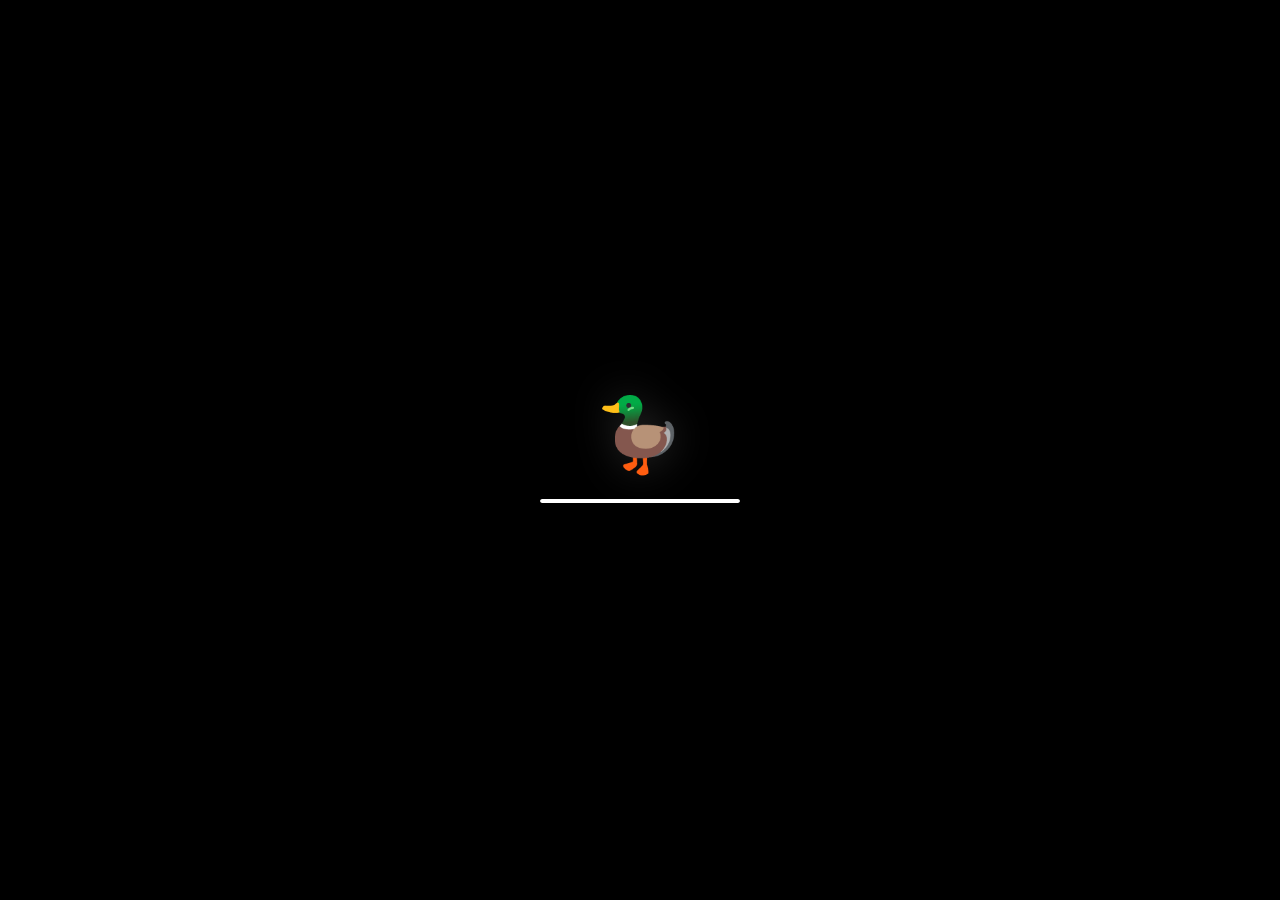
==== index.html @ 992d0133 "feat: Dark mode on start" ====
<!DOCTYPE html>
<html lang="en">

<head>
    <meta charset="UTF-8" />
    <meta name="viewport" content="width=device-width, initial-scale=1.0" />
    <title>OS Simulator — Interactive OS Concepts</title>
    <meta name="description" content="Step-by-step interactive simulations for CPU scheduling, memory management, virtual memory, and mass storage — built to make OS concepts click." />
    <link rel="preconnect" href="https://fonts.googleapis.com">
    <link rel="preconnect" href="https://fonts.gstatic.com" crossorigin>
    <link href="https://fonts.googleapis.com/css2?family=Inter:wght@300;400;500;600;700&display=swap" rel="stylesheet">
    <script>
        (function() {
            try {
                if (localStorage.getItem('theme') === 'light') {
                    document.documentElement.classList.add('light');
                }
                if (sessionStorage.getItem('osSimulatorBootShown') === 'true') {
                    document.documentElement.classList.add('boot-seen');
                }
            } catch (error) {}
        })();
    </script>
    <style>
        /* ── Reset ── */
        *, *::before, *::after { box-sizing: border-box; margin: 0; padding: 0; }

        /* ── CSS Variables ── */
        :root {
            color-scheme: dark;

            --bg-base: #0d1117;
            --bg-surface: #161b22;
            --bg-card: #21262d;
            --border: rgba(255,255,255,0.08);
            --text-primary: #e6edf3;
            --text-secondary: #8b949e;
            --accent: #6c63ff;
            --font-ui: 'Inter', -apple-system, BlinkMacSystemFont, sans-serif;
        }
        html.light,
        body.light {
            color-scheme: light;

            --bg-base: #f0f0f5;
            --bg-surface: #e4e4eb;
            --bg-card: #ffffff;
            --border: rgba(0,0,0,0.08);
            --text-primary: #111114;
            --text-secondary: #4a4a56;
        }

        html, body {
            height: 100%;
            overflow: hidden;
            font-family: var(--font-ui);
            background: var(--bg-base);
            color: var(--text-primary);
            transition: background 0.3s, color 0.3s;
        }

        body {
            padding-top: 28px;
            padding-bottom: 0;
            user-select: none;
        }
        body.theme-animating,
        body.theme-animating * {
            transition-duration: 0.42s !important;
            transition-timing-function: cubic-bezier(0.22, 1, 0.36, 1) !important;
        }
        .theme-transition-wash {
            position: fixed;
            left: var(--theme-x, 50vw);
            top: var(--theme-y, 14px);
            width: 220vmax;
            height: 220vmax;
            border-radius: 50%;
            pointer-events: none;
            z-index: 100001;
            background: var(--theme-wash, rgba(255, 255, 255, 0.72));
            transform: translate(-50%, -50%) scale(0);
            opacity: 0;
            filter: blur(2px);
            animation: theme-wash 0.58s cubic-bezier(0.22, 1, 0.36, 1) both;
            mix-blend-mode: soft-light;
        }
        @keyframes theme-wash {
            0% {
                opacity: 0.65;
                transform: translate(-50%, -50%) scale(0);
            }
            58% {
                opacity: 0.22;
            }
            100% {
                opacity: 0;
                transform: translate(-50%, -50%) scale(1);
            }
        }
        @media (prefers-reduced-motion: reduce) {
            body.theme-animating,
            body.theme-animating * {
                transition-duration: 0.01ms !important;
            }
            .theme-transition-wash {
                display: none;
            }
        }

        /* ══ macOS Top Menu Bar ══ */
        .navbar {
            position: fixed;
            top: 0; left: 0; right: 0;
            height: 28px;
            z-index: 9999;
            display: flex;
            align-items: center;
            justify-content: space-between;
            padding: 0 12px;
            background: rgba(22, 22, 26, 0.88);
            backdrop-filter: blur(24px) saturate(1.8);
            -webkit-backdrop-filter: blur(24px) saturate(1.8);
            border-bottom: 1px solid rgba(255,255,255,0.07);
            font-size: 13px;
            font-weight: 500;
            color: rgba(255,255,255,0.88);
        }
        body.light .navbar {
            background: rgba(236, 236, 240, 0.88);
            border-bottom: 1px solid rgba(0,0,0,0.08);
            color: rgba(0,0,0,0.85);
        }
        .nav-left { display: flex; align-items: center; gap: 2px; }
        .nav-logo {
            font-size: 16px; padding: 2px 8px;
            border-radius: 4px; cursor: default;
            transition: background 0.15s;
        }
        .nav-logo:hover { background: rgba(255,255,255,0.1); }
        body.light .nav-logo:hover { background: rgba(0,0,0,0.07); }
        .nav-links { display: flex; list-style: none; margin: 0; padding: 0; gap: 0; }
        .nav-links li a {
            display: block; padding: 3px 10px; border-radius: 4px;
            text-decoration: none; color: inherit; font-size: 13px;
            transition: background 0.15s; white-space: nowrap;
        }
        .nav-links li a:hover, .nav-links li a.active {
            background: rgba(255,255,255,0.12);
        }
        body.light .nav-links li a:hover, body.light .nav-links li a.active {
            background: rgba(0,0,0,0.07);
        }
        .nav-right { display: flex; align-items: center; gap: 10px; }
        .mac-status-group { display: flex; align-items: center; gap: 8px; }
        .mac-status-icon {
            display: flex; align-items: center; color: inherit;
            opacity: 0.8; padding: 2px 4px; border-radius: 3px;
            transition: background 0.15s, opacity 0.15s; cursor: default;
        }
        .mac-status-icon:hover { background: rgba(255,255,255,0.1); opacity: 1; }
        body.light .mac-status-icon:hover { background: rgba(0,0,0,0.07); }
        .mac-theme-toggle {
            display: flex; align-items: center; gap: 4px;
            padding: 2px 8px; border-radius: 4px; cursor: pointer;
            border: none; background: none; color: inherit;
            font-size: 12px; font-family: inherit; transition: background 0.15s;
        }
        .mac-theme-toggle:hover { background: rgba(255,255,255,0.1); }
        body.light .mac-theme-toggle:hover { background: rgba(0,0,0,0.07); }
        .mac-theme-toggle svg { width: 13px; height: 13px; }
        .nav-clock {
            font-size: 12px; font-weight: 500; letter-spacing: 0.02em;
            opacity: 0.88; min-width: 60px; text-align: right;
        }

        /* ══ Scroll Progress ══ */
        #scrollProgress {
            position: fixed; top: 28px; left: 0; height: 2px;
            background: linear-gradient(90deg, #4285f4, #34a853);
            z-index: 9997; width: 0%; transition: width 0.1s;
            pointer-events: none;
        }

        /* ══ Desktop Stage ══ */
        .desktop-stage {
            position: relative;
            width: 100%;
            height: calc(100vh - 28px);
            overflow: hidden;
            background: var(--bg-base);
        }

        /* Aurora canvas fills stage */
        #auroraCanvas {
            position: absolute;
            inset: 0;
            width: 100%;
            height: 100%;
            pointer-events: none;
            z-index: 0;
        }

        /* particle canvas sits above aurora */
        .particle-canvas {
            position: absolute;
            inset: 0;
            width: 100%;
            height: 100%;
            pointer-events: none;
            z-index: 1;
        }

        /* ══ Floating OS Windows ══ */
        .os-window {
            position: absolute;
            z-index: 10;
            min-width: 220px;
            background: rgba(22, 22, 26, 0.82);
            backdrop-filter: blur(20px) saturate(1.6);
            -webkit-backdrop-filter: blur(20px) saturate(1.6);
            border: 1px solid rgba(255,255,255,0.1);
            border-radius: 12px;
            box-shadow: 0 8px 32px rgba(0,0,0,0.45), 0 2px 8px rgba(0,0,0,0.3);
            transition: box-shadow 0.25s ease, opacity 0.3s ease, transform 0.25s ease, border-color 0.25s ease;
            overflow: hidden;
        }
        .os-window.win-entering {
            opacity: 0;
            animation: macOS-app-open 0.65s cubic-bezier(0.34, 1.56, 0.64, 1) both;
        }
        .os-window.win-genie-opening,
        .os-window.win-genie-minimizing {
            pointer-events: none;
            transform-origin: var(--genie-origin-x, 50%) 100%;
            will-change: transform, clip-path, opacity, border-radius;
        }
        .os-window.win-genie-opening {
            animation: macOS-genie-open 0.72s cubic-bezier(0.18, 0.9, 0.2, 1) both;
        }
        .os-window.win-genie-minimizing {
            animation: macOS-genie-open 0.62s cubic-bezier(0.45, 0, 0.18, 1) reverse both;
        }
        body.light .os-window {
            background: rgba(255,255,255,0.82);
            border: 1px solid rgba(0,0,0,0.1);
            box-shadow: 0 8px 32px rgba(0,0,0,0.15), 0 2px 8px rgba(0,0,0,0.1);
        }
        .os-window.focused {
            box-shadow: 0 16px 48px rgba(0,0,0,0.6), 0 4px 12px rgba(0,0,0,0.4);
            z-index: 20;
            border-color: rgba(255,255,255,0.18);
        }
        body.light .os-window.focused {
            box-shadow: 0 16px 48px rgba(0,0,0,0.2), 0 4px 12px rgba(0,0,0,0.15);
        }
        /* Window Hover Pop-up Effect */
        .os-window:not(.minimized):not(.dragging):not(.win-genie-opening):not(.win-genie-minimizing):hover {
            transform: scale(1.025) translateY(-4px);
            box-shadow: 0 24px 64px rgba(0,0,0,0.65), 0 8px 24px rgba(0,0,0,0.4);
            border-color: rgba(255, 255, 255, 0.25);
            z-index: 25;
        }
        body.light .os-window:not(.minimized):not(.dragging):not(.win-genie-opening):not(.win-genie-minimizing):hover {
            box-shadow: 0 24px 64px rgba(0,0,0,0.22), 0 8px 24px rgba(0,0,0,0.12);
            border-color: rgba(0, 0, 0, 0.18);
        }
        .os-window.minimized {
            opacity: 0;
            transform: scale(0.85) translateY(20px);
            pointer-events: none;
        }

        /* Title bar */
        .win-titlebar {
            height: 32px;
            background: rgba(30,30,36,0.9);
            border-bottom: 1px solid rgba(255,255,255,0.07);
            display: flex;
            align-items: center;
            padding: 0 12px;
            cursor: move;
            position: relative;
        }
        body.light .win-titlebar {
            background: rgba(235,235,242,0.9);
            border-bottom: 1px solid rgba(0,0,0,0.07);
        }
        .traffic-lights { display: flex; gap: 6px; align-items: center; }
        .tl {
            width: 12px; height: 12px; border-radius: 50%;
            cursor: pointer; transition: filter 0.15s, transform 0.1s;
            position: relative;
        }
        .tl:hover { filter: brightness(1.2); transform: scale(1.1); }
        .tl-red   { background: #ff5f57; }
        .tl-yellow{ background: #febc2e; }
        .tl-green { background: #28c840; }
        .win-title {
            position: absolute; left: 50%; transform: translateX(-50%);
            font-size: 12px; font-weight: 600;
            color: rgba(255,255,255,0.55);
            font-family: -apple-system, BlinkMacSystemFont, sans-serif;
            pointer-events: none; white-space: nowrap;
        }
        body.light .win-title { color: rgba(0,0,0,0.5); }

        /* Window body */
        .win-body {
            padding: 24px 22px 22px;
            display: flex;
            flex-direction: column;
            align-items: flex-start;
            gap: 8px;
        }
        .win-module-icon { font-size: 36px; line-height: 1; }
        .win-module-icon-img {
            width: 48px;
            height: 48px;
            display: block;
            object-fit: contain;
            filter: drop-shadow(0 5px 10px rgba(0, 0, 0, 0.28));
        }
        .win-module-name {
            font-size: 16px; font-weight: 700;
            color: var(--text-primary); letter-spacing: -0.01em;
        }
        .win-module-desc {
            font-size: 12px; color: var(--text-secondary);
            line-height: 1.6; max-width: 260px;
        }
        .win-algo-tags { display: flex; flex-wrap: wrap; gap: 4px; margin-top: 2px; }
        .win-algo-tag {
            font-size: 10px; padding: 2px 7px;
            border-radius: 99px;
            background: rgba(108,99,255,0.15);
            border: 1px solid rgba(108,99,255,0.3);
            color: rgba(255,255,255,0.65);
            font-family: 'JetBrains Mono', monospace;
        }
        body.light .win-algo-tag {
            background: rgba(108,99,255,0.1);
            color: rgba(0,0,0,0.6);
        }
        .win-launch-btn {
            display: inline-flex; align-items: center; gap: 6px;
            margin-top: 6px; padding: 7px 14px; border-radius: 8px;
            font-size: 12px; font-weight: 600; text-decoration: none;
            color: #fff; transition: filter 0.15s, transform 0.1s;
            cursor: pointer;
        }
        .win-launch-btn:hover { filter: brightness(1.15); transform: translateY(-1px); }

        .compact-sim-widget {
            height: calc(100vh - 140px);
            min-height: 520px;
            overflow-y: auto;
            padding: 18px;
            display: flex;
            flex-direction: column;
            gap: 16px;
            background:
                radial-gradient(circle at 50% 100%, rgba(108,99,255,0.18), transparent 42%),
                rgba(13, 17, 23, 0.94);
        }
        body.light .compact-sim-widget {
            background:
                radial-gradient(circle at 50% 100%, rgba(90,82,232,0.08), transparent 42%),
                rgba(245, 245, 247, 0.96);
        }
        .compact-section-label {
            font-size: 10px;
            font-weight: 800;
            letter-spacing: 0.08em;
            text-transform: uppercase;
            color: var(--text-secondary);
            margin-bottom: 8px;
        }
        .compact-pill-row,
        .compact-toolbar,
        .compact-chip-row,
        .compact-metrics-grid,
        .compact-compare-grid {
            display: flex;
            flex-wrap: wrap;
            gap: 8px;
        }
        .compact-pill,
        .compact-btn {
            border: 1px solid rgba(255,255,255,0.12);
            background: rgba(255,255,255,0.05);
            color: var(--text-secondary);
            border-radius: 8px;
            padding: 6px 12px;
            font: 600 11px var(--font-ui);
            cursor: pointer;
        }
        .compact-pill:hover,
        .compact-btn:hover {
            color: var(--text-primary);
            background: rgba(255,255,255,0.09);
        }
        .compact-pill.active {
            color: #fff;
            background: rgba(108,99,255,0.65);
            border-color: rgba(108,99,255,0.9);
        }
        .compact-btn.primary {
            color: #fff;
            background: linear-gradient(135deg,#6c63ff,#4285f4);
            border-color: transparent;
        }
        .compact-btn.danger {
            color: #ea4335;
        }
        body.light .compact-pill,
        body.light .compact-btn {
            background: rgba(0,0,0,0.04);
            border-color: rgba(0,0,0,0.12);
        }
        .compact-desc {
            margin-top: 8px;
            padding: 10px 12px;
            border-radius: 8px;
            border: 1px solid rgba(255,255,255,0.08);
            background: rgba(255,255,255,0.04);
            color: var(--text-secondary);
            font-size: 12px;
            line-height: 1.5;
        }
        .compact-grid {
            display: grid;
            grid-template-columns: repeat(3, minmax(120px, 1fr));
            gap: 10px;
        }
        .compact-grid.two {
            grid-template-columns: repeat(2, minmax(120px, 1fr));
        }
        .compact-full {
            grid-column: 1 / -1;
        }
        .compact-field label {
            display: block;
            font-size: 10px;
            font-weight: 700;
            color: var(--text-secondary);
            margin-bottom: 4px;
            text-transform: uppercase;
            letter-spacing: 0.04em;
        }
        .compact-input {
            width: 100%;
            border: 1px solid rgba(255,255,255,0.12);
            border-radius: 7px;
            background: rgba(0,0,0,0.18);
            color: var(--text-primary);
            padding: 7px 9px;
            font: 600 12px var(--font-ui);
        }
        body.light .compact-input {
            background: rgba(255,255,255,0.72);
            border-color: rgba(0,0,0,0.12);
        }
        .compact-chip,
        .compact-tag {
            display: inline-flex;
            align-items: center;
            gap: 6px;
            min-height: 24px;
            padding: 4px 9px;
            border-radius: 7px;
            background: rgba(108,99,255,0.18);
            border: 1px solid rgba(108,99,255,0.28);
            color: var(--text-primary);
            font: 700 11px var(--font-mono);
            cursor: pointer;
        }
        .compact-numpad {
            display: grid;
            grid-template-columns: repeat(6, 1fr);
            gap: 6px;
            margin-top: 8px;
        }
        .compact-output {
            display: none;
            flex-direction: column;
            gap: 12px;
        }
        .compact-output.visible {
            display: flex;
        }
        .compact-table-wrap {
            overflow: auto;
            border: 1px solid rgba(255,255,255,0.08);
            border-radius: 8px;
            max-height: 260px;
        }
        .compact-table {
            width: 100%;
            border-collapse: collapse;
            font-size: 11px;
        }
        .compact-table th,
        .compact-table td {
            padding: 7px 9px;
            border-bottom: 1px solid rgba(255,255,255,0.06);
            text-align: left;
            white-space: nowrap;
        }
        .compact-table th {
            color: var(--text-secondary);
            font-size: 10px;
            text-transform: uppercase;
            letter-spacing: 0.05em;
            background: rgba(255,255,255,0.04);
        }
        .compact-metric-card,
        .compact-compare-card {
            flex: 1 1 130px;
            min-width: 130px;
            border: 1px solid rgba(255,255,255,0.08);
            border-radius: 8px;
            background: rgba(255,255,255,0.04);
            padding: 10px;
        }
        .compact-metric-value {
            color: var(--text-primary);
            font-size: 18px;
            font-weight: 800;
        }
        .compact-metric-label {
            color: var(--text-secondary);
            font-size: 10px;
            text-transform: uppercase;
            letter-spacing: 0.05em;
        }
        .vm-trace-mini {
            display: flex;
            gap: 5px;
            overflow-x: auto;
            padding-bottom: 4px;
        }
        .vm-step-mini {
            min-width: 44px;
            border: 1px solid rgba(255,255,255,0.08);
            border-radius: 7px;
            background: rgba(255,255,255,0.04);
            padding: 6px;
            text-align: center;
            font: 700 11px var(--font-mono);
        }
        .vm-step-mini.fault { border-color: rgba(234,67,53,0.45); }
        .vm-step-mini.hit { border-color: rgba(52,168,83,0.45); }
        .vm-frame-mini {
            margin-top: 4px;
            padding: 2px;
            border-radius: 4px;
            background: rgba(255,255,255,0.06);
            color: var(--text-secondary);
        }
        .disk-canvas-wrap {
            height: 340px;
            border: 1px solid rgba(255,255,255,0.08);
            border-radius: 8px;
            background: rgba(255,255,255,0.015);
            overflow: hidden;
        }
        .disk-canvas-wrap canvas {
            display: block;
            width: 100%;
            height: 100%;
        }

        /* Welcome window wider */
        #win-welcome .win-body { align-items: center; text-align: center; padding: 38px 36px 36px; }
        #win-welcome .win-title-big {
            font-size: 32px; font-weight: 800; letter-spacing: -0.03em;
            color: var(--text-primary); line-height: 1.25;
        }
        #win-welcome .win-subtitle {
            font-size: 14px; color: var(--text-secondary);
            line-height: 1.65; max-width: 480px;
            margin: 6px 0 10px;
        }
        .win-badge {
            display: inline-flex; align-items: center; gap: 5px;
            padding: 4px 10px; border-radius: 99px; font-size: 11px;
            font-weight: 500;
            background: rgba(108,99,255,0.15);
            border: 1px solid rgba(108,99,255,0.3);
            color: rgba(108,99,255,0.9);
        }
        .win-badge-dot { width: 6px; height: 6px; border-radius: 50%; background: #6c63ff; animation: pulse 2s infinite; }
        @keyframes pulse { 0%,100%{opacity:1;transform:scale(1)} 50%{opacity:0.6;transform:scale(0.9)} }

        /* ══ Embedded CPU Simulator ══ */
        .cpu-sim-wrap { display: flex; flex-direction: column; gap: 14px; padding: 18px 16px 16px; overflow-y: auto; max-height: calc(100vh - 120px); }
        .cpu-sim-grid {
            display: grid;
            grid-template-columns: 1fr 1fr;
            gap: 24px;
            align-items: start;
        }
        @media (max-width: 900px) {
            .cpu-sim-grid {
                grid-template-columns: 1fr;
                gap: 16px;
            }
        }
        .cpu-sim-left {
            display: flex;
            flex-direction: column;
            gap: 16px;
        }
        .cpu-sim-right {
            display: flex;
            flex-direction: column;
            gap: 16px;
            height: 100%;
        }
        .cpu-sim-placeholder {
            display: flex;
            flex-direction: column;
            align-items: center;
            justify-content: center;
            text-align: center;
            padding: 40px 24px;
            background: rgba(255, 255, 255, 0.02);
            border: 1px dashed rgba(255, 255, 255, 0.08);
            border-radius: 12px;
            color: var(--text-secondary);
            font-size: 11px;
            height: 100%;
            min-height: 250px;
            gap: 12px;
        }
        body.light .cpu-sim-placeholder {
            background: rgba(0, 0, 0, 0.01);
            border-color: rgba(0, 0, 0, 0.06);
        }
        .cpu-sim-placeholder-icon {
            font-size: 32px;
            opacity: 0.6;
        }
        .cpu-sim-section-label { font-size: 10px; font-weight: 700; letter-spacing: 0.08em; text-transform: uppercase; color: var(--text-secondary); margin-bottom: 4px; }
        .cpu-sim-algo-pills { display: flex; flex-wrap: wrap; gap: 6px; }
        .cpu-sim-pill {
            padding: 4px 12px; border-radius: 99px; font-size: 11px; font-weight: 600; cursor: pointer;
            border: 1px solid rgba(255,255,255,0.12); background: rgba(255,255,255,0.05); color: var(--text-secondary);
            transition: all 0.15s;
        }
        .cpu-sim-pill:hover { background: rgba(255,255,255,0.1); color: var(--text-primary); }
        .cpu-sim-pill.active { background: rgba(108,99,255,0.2); border-color: rgba(108,99,255,0.5); color: #a89cff; }
        body.light .cpu-sim-pill { border-color: rgba(0,0,0,0.12); background: rgba(0,0,0,0.04); color: var(--text-secondary); }
        body.light .cpu-sim-pill.active { background: rgba(108,99,255,0.1); border-color: rgba(108,99,255,0.4); color: #5a52cc; }
        .cpu-sim-rr-opts { display: flex; align-items: center; gap: 8px; font-size: 12px; }
        .cpu-sim-input {
            background: rgba(255,255,255,0.06); border: 1px solid rgba(255,255,255,0.12); border-radius: 6px;
            color: var(--text-primary); font-family: inherit; font-size: 12px; padding: 4px 8px; width: 70px;
        }
        body.light .cpu-sim-input { background: rgba(0,0,0,0.05); border-color: rgba(0,0,0,0.12); }
        .cpu-sim-toolbar { display: flex; gap: 8px; flex-wrap: wrap; }
        .cpu-sim-btn {
            display: inline-flex; align-items: center; gap: 5px; padding: 5px 12px; border-radius: 8px;
            font-size: 11px; font-weight: 600; cursor: pointer; border: none; font-family: inherit;
            transition: filter 0.15s, transform 0.1s;
        }
        .cpu-sim-btn:hover { filter: brightness(1.15); transform: translateY(-1px); }
        .cpu-sim-btn-primary { background: rgba(108,99,255,0.85); color: #fff; }
        .cpu-sim-btn-ghost { background: rgba(255,255,255,0.07); color: var(--text-secondary); border: 1px solid rgba(255,255,255,0.1); }
        .cpu-sim-btn-run { background: linear-gradient(135deg,#6c63ff,#4285f4); color: #fff; padding: 7px 18px; font-size: 12px; border-radius: 10px; }
        body.light .cpu-sim-btn-ghost { background: rgba(0,0,0,0.05); border-color: rgba(0,0,0,0.1); }
        .cpu-sim-table-wrap { overflow-x: auto; }
        .cpu-sim-table { width: 100%; border-collapse: collapse; font-size: 11px; }
        .cpu-sim-table th { padding: 6px 8px; text-align: left; font-weight: 600; color: var(--text-secondary); border-bottom: 1px solid var(--border); font-size: 10px; text-transform: uppercase; letter-spacing: 0.05em; }
        .cpu-sim-table td { padding: 5px 6px; border-bottom: 1px solid rgba(255,255,255,0.04); }
        body.light .cpu-sim-table td { border-bottom: 1px solid rgba(0,0,0,0.05); }
        .cpu-sim-table input { width: 100%; background: rgba(255,255,255,0.06); border: 1px solid rgba(255,255,255,0.1); border-radius: 5px; color: var(--text-primary); font-size: 11px; padding: 3px 6px; font-family: inherit; }
        body.light .cpu-sim-table input { background: rgba(0,0,0,0.04); border-color: rgba(0,0,0,0.1); }
        .cpu-sim-remove { background: none; border: none; cursor: pointer; color: rgba(234,67,53,0.7); padding: 2px 4px; border-radius: 4px; font-size: 14px; transition: color 0.15s; }
        .cpu-sim-remove:hover { color: #ea4335; }
        .cpu-sim-gantt-wrap { overflow-x: auto; padding-bottom: 24px; }
        .cpu-sim-gantt { display: flex; height: 72px; min-width: 100%; align-items: stretch; }
        /* ── Aquarium water canvas inside each Gantt block ── */
        .gantt-water-canvas {
            position: absolute;
            inset: 0;
            width: 100%;
            height: 100%;
            border-radius: inherit;
            z-index: 0;
            pointer-events: none;
            display: block;
        }
        .cpu-sim-block {
            display: flex; flex-direction: column; align-items: center; justify-content: center;
            font-size: 11px; font-weight: 700; color: #fff; border-radius: 6px;
            min-width: 28px; position: relative; overflow: hidden;
            animation: gantt-in 0.4s ease both;
            border: 1px solid rgba(255,255,255,0.1);
            /* Nearly transparent — water canvas paints the fill */
            background: rgba(255,255,255,0.03);
            box-shadow: inset 0 1px 0 rgba(255, 255, 255, 0.06), 0 4px 12px -6px var(--block-color, var(--accent));
        }
        body.light .cpu-sim-block {
            border-color: rgba(0,0,0,0.08);
            background: rgba(0,0,0,0.03);
        }
        .cpu-sim-block::after {
            content: '';
            position: absolute;
            inset: 0;
            background: linear-gradient(135deg,
                    rgba(255, 255, 255, 0.16) 0%,
                    rgba(255, 255, 255, 0) 40%,
                    rgba(0, 0, 0, 0.10) 100%);
            pointer-events: none;
            z-index: 2;
        }
        .cpu-sim-label {
            position: relative;
            z-index: 1;
            font-size: 11px;
            font-weight: 600;
            color: #fff;
            text-shadow: 0 1px 3px rgba(0, 0, 0, 0.4);
            line-height: 1;
        }
        .cpu-sim-time {
            position: relative;
            z-index: 1;
            font-size: 9px;
            color: rgba(255, 255, 255, 0.75);
            margin-top: 2px;
            line-height: 1;
        }
        @keyframes gantt-in { from { opacity:0; transform: scaleX(0); transform-origin: left; } to { opacity:1; transform: scaleX(1); } }
        .cpu-sim-block-idle { background: rgba(255,255,255,0.08); color: var(--text-secondary); border: 1px dashed rgba(255,255,255,0.15); box-shadow: none !important; }
        .cpu-sim-block-idle::after { display: none; }
        .cpu-sim-timeline { display: flex; position: relative; height: 20px; margin-top: 2px; }
        .cpu-sim-tick { position: absolute; font-size: 9px; color: var(--text-secondary); transform: translateX(-50%); }
        .cpu-sim-results-table { width: 100%; border-collapse: collapse; font-size: 11px; }
        .cpu-sim-results-table th { padding: 5px 6px; text-align: center; font-size: 10px; font-weight: 600; color: var(--text-secondary); border-bottom: 1px solid var(--border); text-transform: uppercase; letter-spacing: 0.05em; }
        .cpu-sim-results-table td { padding: 4px 6px; text-align: center; border-bottom: 1px solid rgba(255,255,255,0.04); font-size: 11px; }
        body.light .cpu-sim-results-table td { border-bottom: 1px solid rgba(0,0,0,0.04); }
        .cpu-sim-metrics { display: grid; grid-template-columns: repeat(auto-fill,minmax(130px,1fr)); gap: 8px; }
        .cpu-sim-metric {
            background: rgba(255,255,255,0.04); border: 1px solid rgba(255,255,255,0.08);
            border-radius: 8px; padding: 10px 12px; display: flex; flex-direction: column; gap: 2px;
        }
        body.light .cpu-sim-metric { background: rgba(0,0,0,0.03); border-color: rgba(0,0,0,0.07); }
        .cpu-sim-metric-icon { font-size: 16px; }
        .cpu-sim-metric-val { font-size: 18px; font-weight: 700; color: var(--text-primary); }
        .cpu-sim-metric-lbl { font-size: 10px; color: var(--text-secondary); font-weight: 500; }

        /* ── About Us ── */
        .about-card {
            transition: all 0.25s cubic-bezier(0.16, 1, 0.3, 1) !important;
        }
        .about-card:hover {
            background: rgba(255, 255, 255, 0.08) !important;
            border-color: rgba(255, 255, 255, 0.2) !important;
            transform: translateY(-3px) scale(1.02);
            box-shadow: 0 8px 24px rgba(0, 0, 0, 0.35);
        }
        body.light .about-card {
            background: rgba(0,0,0,0.02) !important;
            border: 1px solid rgba(0,0,0,0.06) !important;
        }
        body.light .about-card:hover {
            background: rgba(0,0,0,0.06) !important;
            border-color: rgba(0,0,0,0.12) !important;
            box-shadow: 0 8px 24px rgba(0, 0, 0, 0.08);
        }

        /* ── Calendar Styles ── */
        .calendar-day-cell {
            position: relative;
            aspect-ratio: 1;
            display: flex;
            align-items: center;
            justify-content: center;
            font-size: 11px;
            font-weight: 600;
            border-radius: 6px;
            cursor: pointer;
            color: var(--text-primary);
            transition: all 0.15s cubic-bezier(0.16, 1, 0.3, 1);
            user-select: none;
        }
        .calendar-day-cell:hover:not(.empty-cell) {
            background: rgba(255, 255, 255, 0.08);
            transform: scale(1.08);
        }
        body.light .calendar-day-cell:hover:not(.empty-cell) {
            background: rgba(0, 0, 0, 0.06);
        }
        .calendar-day-cell.today-cell {
            background: var(--accent) !important;
            color: #fff !important;
            box-shadow: 0 2px 8px rgba(108, 99, 255, 0.4);
        }
        .calendar-day-cell.selected-cell:not(.today-cell) {
            border: 1px solid var(--accent);
            color: var(--accent);
            background: rgba(108, 99, 255, 0.1);
        }
        .calendar-day-cell.has-event-cell::after {
            content: '';
            position: absolute;
            bottom: 3px;
            width: 4px;
            height: 4px;
            border-radius: 50%;
            background: #34a853;
        }
        .calendar-day-cell.today-cell.has-event-cell::after {
            background: #fff;
        }

        .cal-input {
            background: rgba(255,255,255,0.06); border: 1px solid rgba(255,255,255,0.12); border-radius: 6px;
            color: var(--text-primary); font-family: inherit; font-size: 11px; padding: 4px 8px; outline: none;
        }
        body.light .cal-input { background: rgba(0,0,0,0.05); border-color: rgba(0,0,0,0.12); }

        /* ── Clock & Widgets ── */
        .clock-widget-card {
            flex: 1;
            background: rgba(255, 255, 255, 0.03);
            border: 1px solid rgba(255, 255, 255, 0.06);
            border-radius: 14px;
            padding: 16px;
            display: flex;
            flex-direction: column;
            align-items: center;
            justify-content: flex-start;
            gap: 12px;
            transition: all 0.3s cubic-bezier(0.16, 1, 0.3, 1);
            min-height: 250px;
        }
        .clock-widget-card:hover {
            background: rgba(255, 255, 255, 0.06);
            border-color: rgba(255, 255, 255, 0.12);
            transform: translateY(-2px);
            box-shadow: 0 8px 24px rgba(0,0,0,0.2);
        }
        body.light .clock-widget-card {
            background: rgba(0, 0, 0, 0.02);
            border: 1px solid rgba(0, 0, 0, 0.06);
        }
        body.light .clock-widget-card:hover {
            background: rgba(0, 0, 0, 0.04);
            border-color: rgba(0, 0, 0, 0.1);
        }
        .clock-mode-tabs {
            width: 100%;
            display: grid;
            grid-template-columns: repeat(3, 1fr);
            gap: 4px;
            padding: 4px;
            border-radius: 10px;
            background: rgba(255, 255, 255, 0.05);
            border: 1px solid rgba(255, 255, 255, 0.08);
        }
        body.light .clock-mode-tabs {
            background: rgba(0, 0, 0, 0.04);
            border-color: rgba(0, 0, 0, 0.08);
        }
        .clock-mode-tab {
            border: none;
            border-radius: 7px;
            padding: 6px 8px;
            background: transparent;
            color: var(--text-secondary);
            cursor: pointer;
            font: inherit;
            font-size: 11px;
            font-weight: 700;
            transition: background 0.15s, color 0.15s, box-shadow 0.15s;
        }
        .clock-mode-tab.active {
            background: rgba(255, 255, 255, 0.12);
            color: var(--text-primary);
            box-shadow: 0 2px 8px rgba(0, 0, 0, 0.18);
        }
        body.light .clock-mode-tab.active {
            background: rgba(255, 255, 255, 0.72);
            box-shadow: 0 2px 8px rgba(0, 0, 0, 0.08);
        }
        .clock-mode-panel {
            width: 100%;
            display: none;
        }
        .clock-mode-panel.active {
            display: flex;
            flex-direction: column;
            align-items: center;
            gap: 12px;
        }
        .timer-preset-btn {
            padding: 3px 8px;
            font-size: 10px;
            font-weight: 600;
            border-radius: 4px;
            border: 1px solid rgba(255,255,255,0.08);
            background: rgba(255,255,255,0.03);
            color: var(--text-secondary);
            cursor: pointer;
            transition: all 0.15s;
        }
        .timer-preset-btn:hover {
            background: rgba(255, 255, 255, 0.08);
            color: var(--text-primary);
        }
        body.light .timer-preset-btn {
            border-color: rgba(0,0,0,0.08);
            background: rgba(0,0,0,0.03);
        }
        body.light .timer-preset-btn:hover {
            background: rgba(0,0,0,0.06);
        }

        /* ══ macOS Taskbar (Dock) ══ */
        .taskbar {
            position: fixed;
            bottom: 12px;
            left: 50%;
            transform: translateX(-50%);
            height: 76px;
            z-index: 9998;
            display: flex;
            align-items: center;
            justify-content: center;
            padding: 0 20px;
            gap: 16px;
            background: rgba(22, 22, 26, 0.45);
            backdrop-filter: blur(28px) saturate(1.8);
            -webkit-backdrop-filter: blur(28px) saturate(1.8);
            border: 1px solid rgba(255, 255, 255, 0.12);
            border-radius: 24px;
            box-shadow: 0 12px 48px rgba(0, 0, 0, 0.45);
            transition: all 0.3s cubic-bezier(0.16, 1, 0.3, 1);
        }
        body.light .taskbar {
            background: rgba(255, 255, 255, 0.45);
            border: 1px solid rgba(0, 0, 0, 0.12);
            box-shadow: 0 12px 48px rgba(0, 0, 0, 0.15);
        }
        .taskbar:hover {
            height: 82px;
            padding: 0 24px;
            gap: 20px;
        }
        .dock-separator {
            width: 1px;
            height: 44px;
            flex: 0 0 1px;
            align-self: center;
            margin: 0 2px;
            border-radius: 999px;
            background: linear-gradient(
                to bottom,
                transparent,
                rgba(255, 255, 255, 0.28) 18%,
                rgba(255, 255, 255, 0.28) 82%,
                transparent
            );
            box-shadow: 1px 0 0 rgba(0, 0, 0, 0.22);
            pointer-events: none;
            transition: height 0.25s cubic-bezier(0.16, 1, 0.3, 1);
        }
        .taskbar:hover .dock-separator {
            height: 50px;
        }
        body.light .dock-separator {
            background: linear-gradient(
                to bottom,
                transparent,
                rgba(0, 0, 0, 0.22) 18%,
                rgba(0, 0, 0, 0.22) 82%,
                transparent
            );
            box-shadow: 1px 0 0 rgba(255, 255, 255, 0.35);
        }
        .taskbar-tab {
            position: relative;
            display: flex;
            flex-direction: column;
            align-items: center;
            justify-content: center;
            width: 58px;
            height: 58px;
            border-radius: 14px;
            cursor: pointer;
            text-decoration: none;
            color: inherit;
            background: rgba(255, 255, 255, 0.04);
            border: 1px solid rgba(255, 255, 255, 0.05);
            transition: all 0.25s cubic-bezier(0.16, 1, 0.3, 1);
        }
        body.light .taskbar-tab {
            background: rgba(0, 0, 0, 0.03);
            border: 1px solid rgba(0, 0, 0, 0.04);
        }
        .taskbar-tab:hover {
            transform: scale(1.18) translateY(-8px);
            background: rgba(255, 255, 255, 0.12);
            border-color: rgba(255, 255, 255, 0.15);
            box-shadow: 0 6px 16px rgba(0, 0, 0, 0.25);
        }
        body.light .taskbar-tab:hover {
            background: rgba(0, 0, 0, 0.06);
            border-color: rgba(0, 0, 0, 0.1);
        }
        .dock-icon {
            font-size: 32px;
            line-height: 1;
            transition: transform 0.2s;
        }
        .dock-icon-img {
            width: 38px;
            height: 38px;
            display: block;
            object-fit: contain;
        }
        .dock-icon-terminal {
            width: 50px;
            height: 50px;
        }
        .dock-icon-clock {
            width: 48px;
            height: 48px;
        }
        .dock-icon-calendar {
            width: 48px;
            height: 48px;
        }
        .taskbar-tab:hover .dock-icon {
            transform: scale(1.05);
        }
        .taskbar-tab:hover .dock-icon-img {
            transform: scale(1.05);
        }
        .dock-dot {
            width: 4px;
            height: 4px;
            background: transparent;
            border-radius: 50%;
            position: absolute;
            bottom: 5px;
            transition: all 0.2s;
        }
        /* Active window shows primary color dot */
        .taskbar-tab.active-tab .dock-dot {
            background: #6c63ff;
            box-shadow: 0 0 6px rgba(108, 99, 255, 0.8);
        }
        body.light .taskbar-tab.active-tab .dock-dot {
            background: #111114;
            box-shadow: none;
        }
        /* Running but not active tab gets a dimmer dot */
        .taskbar-tab.running-tab:not(.active-tab) .dock-dot {
            background: rgba(255, 255, 255, 0.4);
        }
        body.light .taskbar-tab.running-tab:not(.active-tab) .dock-dot {
            background: rgba(0, 0, 0, 0.35);
        }
        /* Tooltip above dock item */
        .taskbar-tab::after {
            content: attr(data-title);
            position: absolute;
            bottom: 72px;
            background: rgba(22, 22, 26, 0.9);
            color: #fff;
            padding: 4px 10px;
            font-size: 11px;
            font-weight: 500;
            border-radius: 6px;
            white-space: nowrap;
            opacity: 0;
            pointer-events: none;
            transform: translateY(6px);
            transition: all 0.2s cubic-bezier(0.16, 1, 0.3, 1);
            border: 1px solid rgba(255, 255, 255, 0.08);
            box-shadow: 0 4px 12px rgba(0, 0, 0, 0.15);
            z-index: 9999;
        }
        body.light .taskbar-tab::after {
            background: rgba(255, 255, 255, 0.95);
            color: #111114;
            border: 1px solid rgba(0, 0, 0, 0.08);
            box-shadow: 0 4px 12px rgba(0, 0, 0, 0.08);
        }
        .taskbar-tab:hover::after {
            opacity: 1;
            transform: translateY(0);
        }

        /* ══ macOS App Open Keyframe Animation ══ */
        @keyframes macOS-app-open {
            0% {
                opacity: 0;
                transform: scale(0.65) translateY(50px);
            }
            100% {
                opacity: 1;
                transform: scale(1) translateY(0);
            }
        }
        @keyframes macOS-genie-open {
            0% {
                opacity: 0.18;
                border-radius: 24px;
                clip-path: polygon(47% 100%, 53% 100%, 57% 100%, 43% 100%);
                transform:
                    translate(var(--genie-translate-x, 0px), var(--genie-translate-y, 72px))
                    scale(0.08, 0.035)
                    skewX(var(--genie-skew, 0deg));
            }
            38% {
                opacity: 0.92;
                border-radius: 18px;
                clip-path: polygon(17% 26%, 83% 19%, 100% 100%, 0 100%);
                transform:
                    translate(var(--genie-mid-x, 0px), var(--genie-mid-y, 24px))
                    scale(0.82, 0.64)
                    skewX(var(--genie-mid-skew, 0deg));
            }
            72% {
                opacity: 1;
                border-radius: 14px;
                clip-path: polygon(3% 3%, 97% 0, 100% 100%, 0 98%);
                transform: translate(0, -8px) scale(1.015, 1.02) skewX(0deg);
            }
            100% {
                opacity: 1;
                border-radius: 12px;
                clip-path: polygon(0 0, 100% 0, 100% 100%, 0 100%);
                transform: translate(0, 0) scale(1, 1) skewX(0deg);
            }
        }
        #win-welcome.win-entering  { animation-delay: 0.15s; }
        #win-cpu-card.win-entering  { animation-delay: 0.35s; }
        #win-memory.win-entering    { animation-delay: 0.55s; }
        #win-virtual.win-entering   { animation-delay: 0.75s; }
        #win-storage.win-entering   { animation-delay: 0.95s; }

        /* ── macOS Boot Screen ── */
        #mac-boot-screen {
            position: fixed;
            inset: 0;
            background: #000000;
            z-index: 100000;
            display: flex;
            flex-direction: column;
            align-items: center;
            justify-content: center;
            gap: 30px;
            transition: opacity 0.8s ease, visibility 0.8s ease;
            opacity: 1;
            visibility: visible;
        }
        html.boot-seen #mac-boot-screen {
            display: none;
        }
        #mac-boot-screen.fade-out {
            opacity: 0;
            visibility: hidden;
            pointer-events: none;
        }
        .boot-logo {
            font-size: 72px;
            line-height: 1;
            filter: drop-shadow(0 0 20px rgba(255,255,255,0.15));
            animation: boot-pulse 2s ease-in-out infinite;
        }
        @keyframes boot-pulse {
            0%, 100% { opacity: 0.95; transform: scale(1); }
            50% { opacity: 0.8; transform: scale(0.98); }
        }
        .boot-progress-bar {
            width: 200px;
            height: 4px;
            background: #2c2c2e;
            border-radius: 99px;
            overflow: hidden;
            position: relative;
        }
        .boot-progress-fill {
            height: 100%;
            width: 0%;
            background: #ffffff;
            border-radius: 99px;
            box-shadow: 0 0 8px rgba(255,255,255,0.5);
            transition: width 2.5s cubic-bezier(0.1, 0.8, 0.25, 1);
        }

        /* ══ Memory Simulator Widget Styles ══ */
        .mem-sim-wrap {
            padding: 14px 16px;
            display: flex;
            flex-direction: column;
            gap: 14px;
            overflow-y: auto;
            max-height: 520px;
            font-size: 12px;
            color: var(--text-primary);
        }
        .mem-sim-section-label {
            font-size: 9px;
            font-weight: 700;
            text-transform: uppercase;
            letter-spacing: 0.08em;
            color: var(--text-secondary);
            margin-bottom: 6px;
        }
        .mem-algo-pills {
            display: flex;
            flex-wrap: wrap;
            gap: 6px;
        }
        .mem-algo-pill {
            padding: 4px 10px;
            border-radius: 6px;
            border: 1px solid rgba(255,255,255,0.1);
            background: rgba(255,255,255,0.04);
            color: var(--text-secondary);
            font-size: 11px;
            cursor: pointer;
            transition: all 0.15s;
        }
        body.light .mem-algo-pill {
            border-color: rgba(0,0,0,0.1);
            background: rgba(0,0,0,0.03);
        }
        .mem-algo-pill:hover { background: rgba(255,255,255,0.1); color: var(--text-primary); }
        body.light .mem-algo-pill:hover { background: rgba(0,0,0,0.07); }
        .mem-algo-pill.active {
            background: rgba(234,67,53,0.18);
            border-color: rgba(234,67,53,0.5);
            color: #ea4335;
        }
        .mem-algo-desc {
            display: flex;
            align-items: flex-start;
            gap: 6px;
            margin-top: 8px;
            padding: 8px 10px;
            border-radius: 6px;
            background: rgba(255,255,255,0.04);
            border: 1px solid rgba(255,255,255,0.08);
        }
        body.light .mem-algo-desc {
            background: rgba(0,0,0,0.03);
            border-color: rgba(0,0,0,0.08);
        }
        .mem-algo-desc-icon {
            flex-shrink: 0;
            font-size: 11px;
            line-height: 1.4;
            color: #ea4335;
        }
        #memAlgoDescText {
            margin: 0;
            font-size: 11px;
            line-height: 1.4;
            color: var(--text-secondary);
        }
        .mem-config-row {
            display: grid;
            grid-template-columns: 1fr 1fr;
            gap: 8px;
        }
        .mem-config-row .mem-config-card {
            display: flex;
            flex-direction: column;
            gap: 4px;
        }
        .mem-config-card label, .mem-config-card .mem-label {
            font-size: 10px;
            font-weight: 600;
            color: var(--text-secondary);
        }
        .mem-computed { font-size: 13px; font-weight: 700; color: #34a853; }
        .mem-toggle-row {
            display: flex;
            align-items: center;
            justify-content: space-between;
            font-size: 11px;
            color: var(--text-secondary);
            background: rgba(255,255,255,0.03);
            border: 1px solid rgba(255,255,255,0.07);
            border-radius: 8px;
            padding: 6px 10px;
        }
        body.light .mem-toggle-row { background: rgba(0,0,0,0.02); border-color: rgba(0,0,0,0.07); }
        .mem-toggle-switch { position: relative; width: 34px; height: 18px; }
        .mem-toggle-switch input { opacity: 0; width: 0; height: 0; position: absolute; }
        .mem-toggle-slider {
            position: absolute;
            inset: 0;
            border-radius: 99px;
            background: rgba(255,255,255,0.12);
            cursor: pointer;
            transition: background 0.2s;
        }
        .mem-toggle-slider::before {
            content: '';
            position: absolute;
            width: 13px; height: 13px;
            left: 3px; top: 2.5px;
            border-radius: 50%;
            background: #fff;
            transition: transform 0.2s;
        }
        .mem-toggle-switch input:checked + .mem-toggle-slider { background: #34a853; }
        .mem-toggle-switch input:checked + .mem-toggle-slider::before { transform: translateX(15px); }
        .mem-sim-input {
            width: 100%;
            background: rgba(0,0,0,0.25);
            border: 1px solid rgba(255,255,255,0.1);
            border-radius: 6px;
            color: var(--text-primary);
            font-size: 11px;
            font-family: inherit;
            padding: 4px 8px;
            outline: none;
            transition: border-color 0.15s;
        }
        body.light .mem-sim-input {
            background: rgba(0,0,0,0.06);
            border-color: rgba(0,0,0,0.1);
        }
        .mem-sim-input:focus { border-color: rgba(234,67,53,0.6); }
        .mem-sim-table-wrap { overflow-x: auto; border-radius: 8px; border: 1px solid rgba(255,255,255,0.07); }
        body.light .mem-sim-table-wrap { border-color: rgba(0,0,0,0.07); }
        .mem-sim-table { width: 100%; border-collapse: collapse; font-size: 11px; }
        .mem-sim-table th {
            background: rgba(255,255,255,0.04);
            color: var(--text-secondary);
            font-weight: 600;
            font-size: 10px;
            text-transform: uppercase;
            letter-spacing: 0.04em;
            padding: 6px 8px;
            text-align: left;
            border-bottom: 1px solid rgba(255,255,255,0.07);
        }
        body.light .mem-sim-table th { background: rgba(0,0,0,0.03); border-color: rgba(0,0,0,0.07); }
        .mem-sim-table td { padding: 5px 8px; border-bottom: 1px solid rgba(255,255,255,0.04); vertical-align: middle; }
        body.light .mem-sim-table td { border-color: rgba(0,0,0,0.04); }
        .mem-sim-table tr:last-child td { border-bottom: none; }
        .mem-sim-toolbar { display: flex; gap: 6px; margin-bottom: 8px; flex-wrap: wrap; }
        .mem-sim-btn {
            padding: 4px 10px;
            border-radius: 6px;
            border: 1px solid rgba(255,255,255,0.1);
            background: rgba(255,255,255,0.05);
            color: var(--text-secondary);
            font-size: 11px;
            font-family: inherit;
            cursor: pointer;
            transition: all 0.15s;
        }
        body.light .mem-sim-btn { border-color: rgba(0,0,0,0.08); background: rgba(0,0,0,0.03); }
        .mem-sim-btn:hover { background: rgba(255,255,255,0.12); color: var(--text-primary); }
        body.light .mem-sim-btn:hover { background: rgba(0,0,0,0.07); }
        .mem-sim-btn-primary { background: rgba(234,67,53,0.15); border-color: rgba(234,67,53,0.4); color: #ea4335; }
        .mem-sim-btn-primary:hover { background: rgba(234,67,53,0.28); }
        .mem-sim-btn-run {
            background: linear-gradient(135deg, #ea4335, #e05555);
            border-color: transparent;
            color: #fff;
            font-weight: 600;
            padding: 6px 14px;
        }
        .mem-sim-btn-run:hover { filter: brightness(1.1); }
        .mem-sim-btn-remove {
            background: none; border: none;
            color: rgba(234,67,53,0.65);
            cursor: pointer; font-size: 13px; padding: 2px 4px;
        }
        .mem-sim-btn-remove:hover { color: #ea4335; }
        /* Results window */
        .mem-res-wrap {
            padding: 14px 16px;
            display: flex;
            flex-direction: column;
            gap: 16px;
            overflow-y: auto;
            max-height: 540px;
            font-size: 12px;
            color: var(--text-primary);
        }
        .mem-log-wrap {
            max-height: 120px;
            overflow-y: auto;
            border: 1px solid rgba(255,255,255,0.07);
            border-radius: 8px;
            padding: 8px;
            background: rgba(0,0,0,0.2);
        }
        body.light .mem-log-wrap { background: rgba(0,0,0,0.03); border-color: rgba(0,0,0,0.07); }
        .mem-log-entry {
            font-size: 10px;
            padding: 2px 0;
            animation: fadeSlideIn 0.25s ease both;
            line-height: 1.5;
        }
        @keyframes fadeSlideIn { from { opacity:0; transform:translateY(4px); } to { opacity:1; transform:none; } }
        .mem-log-time { color: rgba(255,255,255,0.3); margin-right: 4px; font-size: 9px; }
        body.light .mem-log-time { color: rgba(0,0,0,0.3); }
        .mem-log-success .mem-log-time { color: #34a853; }
        .mem-log-error   .mem-log-time { color: #ea4335; }
        .mem-log-warning .mem-log-time { color: #fbbc05; }
        .mem-log-complete .mem-log-time { color: #6c63ff; }
        /* Memory map */
        .mem-map-bar {
            display: flex;
            width: 100%;
            height: 40px;
            border-radius: 8px;
            overflow: hidden;
            border: 1px solid rgba(255,255,255,0.08);
        }
        body.light .mem-map-bar { border-color: rgba(0,0,0,0.08); }
        .mem-block { position: relative; height: 100%; overflow: hidden; display: flex; align-items: center; justify-content: center; flex-direction: column; transition: width 0.4s ease; }
        .mem-block-os { background: linear-gradient(135deg, #4285f4, #6c63ff); }
        .mem-block-hole { background: rgba(255,255,255,0.04); border-right: 1px dashed rgba(255,255,255,0.1); }
        body.light .mem-block-hole { background: rgba(0,0,0,0.04); }
        .mem-block-job { background: rgba(255,255,255,0.03); }
        body.light .mem-block-job { background: rgba(0,0,0,0.03); }
        .mem-block-label { font-size: 9px; font-weight: 700; color: #fff; z-index: 1; line-height: 1; }
        .mem-block-size  { font-size: 8px; color: rgba(255,255,255,0.7); z-index: 1; }
        .mem-water-canvas { position: absolute; inset: 0; width: 100%; height: 100%; }
        .mem-addrs { display: flex; position: relative; width: 100%; height: 14px; margin-top: 2px; }
        .mem-addr-label { position: absolute; font-size: 8px; color: var(--text-secondary); transform: translateX(-50%); white-space: nowrap; }
        .mem-step-bar { display: flex; align-items: center; gap: 8px; }
        .mem-step-indicator { font-size: 10px; color: var(--text-secondary); flex: 1; text-align: center; }
        /* Stats */
        .mem-stats-row { display: flex; gap: 6px; flex-wrap: wrap; }
        .mem-stat-card {
            flex: 1; min-width: 80px;
            background: rgba(255,255,255,0.03);
            border: 1px solid rgba(255,255,255,0.07);
            border-radius: 8px;
            padding: 8px;
            text-align: center;
            animation: fadeSlideIn 0.3s ease both;
        }
        body.light .mem-stat-card { background: rgba(0,0,0,0.02); border-color: rgba(0,0,0,0.07); }
        .mem-stat-icon { font-size: 14px; }
        .mem-stat-value { font-size: 14px; font-weight: 700; color: var(--text-primary); margin: 2px 0; }
        .mem-stat-label { font-size: 9px; color: var(--text-secondary); }
        /* Free list */
        .mem-free-item { font-size: 10px; padding: 3px 8px; border-radius: 4px; background: rgba(255,255,255,0.03); margin-bottom: 3px; color: var(--text-secondary); }
        body.light .mem-free-item { background: rgba(0,0,0,0.03); }
        .mem-free-num { font-weight: 700; color: var(--text-primary); margin-right: 6px; }
        /* Queues */
        .mem-queues-grid { display: grid; grid-template-columns: repeat(3, 1fr); gap: 8px; }
        .mem-queue-card { background: rgba(255,255,255,0.03); border: 1px solid rgba(255,255,255,0.07); border-radius: 8px; padding: 8px; }
        body.light .mem-queue-card { background: rgba(0,0,0,0.02); border-color: rgba(0,0,0,0.07); }
        .mem-queue-header { display: flex; align-items: center; gap: 4px; font-size: 10px; font-weight: 600; margin-bottom: 4px; }
        .mem-queue-count { margin-left: auto; background: rgba(255,255,255,0.08); border-radius: 99px; padding: 0 5px; font-size: 9px; }
        body.light .mem-queue-count { background: rgba(0,0,0,0.07); }
        .mem-queue-tag { display: inline-block; padding: 1px 6px; border-radius: 4px; background: rgba(108,99,255,0.18); color: #6c63ff; font-size: 9px; margin: 2px 2px 0 0; }
        .mem-queue-empty { font-size: 9px; color: var(--text-secondary); font-style: italic; }
        /* Results table */
        .mem-res-table-wrap { overflow-x: auto; border-radius: 8px; border: 1px solid rgba(255,255,255,0.07); }
        body.light .mem-res-table-wrap { border-color: rgba(0,0,0,0.07); }
        .mem-res-table { width: 100%; border-collapse: collapse; font-size: 10px; }
        .mem-res-table th { background: rgba(255,255,255,0.04); color: var(--text-secondary); font-weight:600; font-size:9px; text-transform:uppercase; letter-spacing:0.04em; padding: 5px 8px; text-align:left; border-bottom: 1px solid rgba(255,255,255,0.07); }
        body.light .mem-res-table th { background: rgba(0,0,0,0.03); border-color: rgba(0,0,0,0.07); }
        .mem-res-table td { padding: 5px 8px; border-bottom: 1px solid rgba(255,255,255,0.04); }
        body.light .mem-res-table td { border-color: rgba(0,0,0,0.04); }
        .mem-res-table tr:last-child td { border-bottom: none; }
        .mem-status-completed { color: #34a853; font-weight: 600; }
        .mem-status-rejected  { color: #ea4335; font-weight: 600; }
        .mem-status-waiting   { color: #fbbc05; font-weight: 600; }
        /* Metrics */
        .mem-metrics-grid { display: grid; grid-template-columns: repeat(3, 1fr); gap: 8px; }
        .mem-metric-card {
            background: rgba(255,255,255,0.03);
            border: 1px solid rgba(255,255,255,0.07);
            border-radius: 8px;
            padding: 10px;
            text-align: center;
            animation: fadeSlideIn 0.3s ease both;
        }
        body.light .mem-metric-card { background: rgba(0,0,0,0.02); border-color: rgba(0,0,0,0.07); }
        .mem-metric-icon { font-size: 16px; }
        .mem-metric-value { font-size: 18px; font-weight: 700; color: #ea4335; margin: 2px 0; }
        .mem-metric-unit { font-size: 10px; font-weight: 400; color: var(--text-secondary); margin-left: 2px; }
        .mem-metric-label { font-size: 9px; color: var(--text-secondary); }
    </style>
</head>

<body>
    <script>
        (function () {
            function setTheme(isLight) {
                document.documentElement.classList.toggle('light', isLight);
                document.body.classList.toggle('light', isLight);
                document.body.style.colorScheme = isLight ? 'light' : 'dark';
                try {
                    localStorage.setItem('theme', isLight ? 'light' : 'dark');
                } catch (error) { }
            }

            setTheme(document.documentElement.classList.contains('light'));

            document.addEventListener('click', function (event) {
                const toggle = event.target.closest('#themeToggle');
                if (!toggle) return;
                event.preventDefault();
                event.stopImmediatePropagation();
                setTheme(!document.body.classList.contains('light'));
            }, true);
        })();
    </script>

    <!-- ── macOS Boot Screen ── -->
    <div id="mac-boot-screen">
        <div class="boot-logo">🦆</div>
        <div class="boot-progress-bar">
            <div class="boot-progress-fill"></div>
        </div>
    </div>

    <!-- Scroll progress -->
    <div id="scrollProgress"></div>

    <!-- ══ macOS Menu Bar ══ -->
    <nav class="navbar">
        <div class="nav-left">
            <div class="nav-logo" title="System Menu">🦆</div>
            <ul class="nav-links">
                <li><a href="#" id="navbarSimulatorLink" class="active">Simulator</a></li>
                <li><a href="pages/cpu.html" id="navbarCpuLink">CPU</a></li>
                <li><a href="pages/memory.html" id="navbarMemoryLink">Memory</a></li>
                <li><a href="pages/virtual.html">Virtual</a></li>
                <li><a href="pages/storage.html">Storage</a></li>
                <li><a href="#" id="navbarAboutLink">About</a></li>
            </ul>
        </div>

        <div class="nav-right">
            <div class="mac-status-group">
                <!-- Wi-Fi Icon -->
                <span class="mac-status-icon" title="Wi-Fi (Connected)">
                    <svg viewBox="0 0 24 24" fill="none" stroke="currentColor" stroke-width="2.5" stroke-linecap="round" stroke-linejoin="round" width="14" height="14">
                        <path d="M5 12.55a11 11 0 0 1 14.08 0"/><path d="M1.42 9a16 16 0 0 1 21.16 0"/>
                        <path d="M8.53 16.11a6 6 0 0 1 6.95 0"/><circle cx="12" cy="20" r="1.5" fill="currentColor"/>
                    </svg>
                </span>
                <!-- Sound Icon -->
                <span class="mac-status-icon" title="Sound (100%)">
                    <svg viewBox="0 0 24 24" fill="none" stroke="currentColor" stroke-width="2.5" stroke-linecap="round" stroke-linejoin="round" width="14" height="14">
                        <polygon points="11 5 6 9 2 9 2 15 6 15 11 19 11 5"/>
                        <path d="M15.54 8.46a5 5 0 0 1 0 7.07"/>
                    </svg>
                </span>
                <!-- Battery Icon -->
                <span class="mac-status-icon" title="Battery (Charged)">
                    <svg viewBox="0 0 24 24" fill="none" stroke="currentColor" stroke-width="2.5" stroke-linecap="round" stroke-linejoin="round" width="14" height="14">
                        <rect x="2" y="7" width="16" height="10" rx="2"/><line x1="22" y1="11" x2="22" y2="13"/>
                        <rect x="4" y="9" width="10" height="6" rx="1" fill="currentColor" opacity="0.5"/>
                    </svg>
                </span>
                <!-- Theme Toggle (Control Center) -->
                <button class="mac-theme-toggle" id="themeToggle" aria-label="Toggle theme">
                    <svg viewBox="0 0 24 24" fill="none" stroke="currentColor" stroke-width="2.5" stroke-linecap="round" stroke-linejoin="round">
                        <circle cx="12" cy="12" r="3"/>
                        <line x1="12" y1="1" x2="12" y2="5"/><line x1="12" y1="19" x2="12" y2="23"/>
                        <line x1="4.22" y1="4.22" x2="7.05" y2="7.05"/><line x1="16.95" y1="16.95" x2="19.78" y2="19.78"/>
                        <line x1="1" y1="12" x2="5" y2="12"/><line x1="19" y1="12" x2="23" y2="12"/>
                        <line x1="4.22" y1="19.78" x2="7.05" y2="16.95"/><line x1="16.95" y1="7.05" x2="19.78" y2="4.22"/>
                    </svg>
                </button>
            </div>
            <div class="nav-clock" id="navClock">00:00:00</div>
        </div>
    </nav>

    <!-- ══ Desktop Stage ══ -->
    <div class="desktop-stage" id="desktopStage">

        <!-- Aurora background canvas -->
        <canvas id="auroraCanvas"></canvas>

        <!-- ── Welcome / Home Window ── -->
        <div class="os-window focused" id="win-welcome"
            style="top: 60px; left: calc(50% - 310px); width: 620px;">
            <div class="win-titlebar" data-window="win-welcome">
                <div class="traffic-lights">
                    <div class="tl tl-red"    data-action="close"    data-target="win-welcome" title="Close"></div>
                    <div class="tl tl-yellow" data-action="minimize" data-target="win-welcome" title="Minimize"></div>
                    <div class="tl tl-green"  data-action="maximize" data-target="win-welcome" title="Maximize"></div>
                </div>
                <div class="win-title">OS Simulator</div>
            </div>
            <div class="win-body">
                <div class="win-badge"><span class="win-badge-dot"></span> Interactive Simulations</div>
                <div class="win-title-big">OS Concepts<br>Visualized 🦆</div>
                <div class="win-subtitle">
                    Step-by-step simulations for CPU scheduling, memory management, virtual memory, and mass storage — built to make OS concepts click.
                </div>
                <button id="welcomeCpuStartBtn" class="win-launch-btn" style="background: linear-gradient(135deg,#6c63ff,#4285f4); padding: 10px 22px; font-size: 13px; border-radius: 10px; margin-top: 10px; border: none; cursor: pointer; color: #fff; font-family: inherit;">
                    Start Simulating →
                </button>
            </div>
        </div>

        <!-- ── CPU Scheduling Window ── -->
        <div class="os-window" id="win-cpu-card"
            style="top: 60px; left: calc(50% + 350px); width: 330px;">
            <div class="win-titlebar" data-window="win-cpu-card">
                <div class="traffic-lights">
                    <div class="tl tl-red"    data-action="close"    data-target="win-cpu-card"></div>
                    <div class="tl tl-yellow" data-action="minimize" data-target="win-cpu-card"></div>
                    <div class="tl tl-green"  data-action="maximize" data-target="win-cpu-card"></div>
                </div>
                <div class="win-title">CPU Scheduling</div>
            </div>
            <div class="win-body">
                <img class="win-module-icon-img" src="assets/cpu_icon.png" alt="" aria-hidden="true">
                <div class="win-module-name">CPU Scheduling</div>
                <div class="win-module-desc">Animated Gantt charts and real-time waiting &amp; turnaround time stats.</div>
                <div class="win-algo-tags">
                    <span class="win-algo-tag">FCFS</span>
                    <span class="win-algo-tag">SJF</span>
                    <span class="win-algo-tag">SRTF</span>
                    <span class="win-algo-tag">RR</span>
                    <span class="win-algo-tag">Priority</span>
                </div>
                <button id="cpuCardOpenBtn" class="win-launch-btn" style="background:rgba(108,99,255,0.85); border:none; color:#fff; font-family:inherit;">
                    Open →
                </button>
            </div>
        </div>

        <!-- ── CPU Scheduling Simulator Window ── -->
        <div class="os-window minimized" id="win-cpu"
             style="top: 20px; left: calc(50% - 610px); width: 550px; opacity: 0;">
            <div class="win-titlebar" data-window="win-cpu">
                <div class="traffic-lights">
                    <div class="tl tl-red"    data-action="close"    data-target="win-cpu"></div>
                    <div class="tl tl-yellow" data-action="minimize" data-target="win-cpu"></div>
                    <div class="tl tl-green"  data-action="maximize" data-target="win-cpu"></div>
                </div>
                <div class="win-title">CPU Scheduling Simulator</div>
            </div>
            <div class="cpu-sim-wrap" id="cpuSimWrap">
                <!-- Algorithm Selector -->
                <div>
                    <div class="cpu-sim-section-label">Algorithm</div>
                    <div class="cpu-sim-algo-pills" id="cpuSimPills">
                        <button class="cpu-sim-pill active" data-algo="fcfs">FCFS</button>
                        <button class="cpu-sim-pill" data-algo="sjf">SJF</button>
                        <button class="cpu-sim-pill" data-algo="srtf">SRTF</button>
                        <button class="cpu-sim-pill" data-algo="priority-np">Priority (NP)</button>
                        <button class="cpu-sim-pill" data-algo="priority-p">Priority (P)</button>
                        <button class="cpu-sim-pill" data-algo="rr">Round Robin</button>
                    </div>
                    <div class="cpu-sim-rr-opts" id="cpuSimRROpts" style="display:none; margin-top:8px;">
                        <label style="font-size:11px;">Time Quantum</label>
                        <input type="number" id="cpuSimTQ" class="cpu-sim-input" value="2" min="1">
                    </div>
                </div>

                <!-- Process Table -->
                <div>
                    <div class="cpu-sim-section-label">Processes</div>
                    <div class="cpu-sim-toolbar" style="margin-bottom:8px;">
                        <button class="cpu-sim-btn cpu-sim-btn-primary" id="cpuSimAddRow">+ Add Process</button>
                        <button class="cpu-sim-btn cpu-sim-btn-ghost" id="cpuSimLoadEx">Load Example</button>
                        <button class="cpu-sim-btn cpu-sim-btn-ghost" id="cpuSimClear" style="color:rgba(234,67,53,0.85);">Clear All</button>
                    </div>
                    <div class="cpu-sim-table-wrap">
                        <table class="cpu-sim-table">
                            <thead>
                                <tr>
                                    <th>#</th>
                                    <th>PID</th>
                                    <th>Arrival</th>
                                    <th>Burst</th>
                                    <th class="cpu-sim-col-pr">Priority</th>
                                    <th></th>
                                </tr>
                            </thead>
                            <tbody id="cpuSimTableBody"></tbody>
                        </table>
                    </div>
                    <div style="margin-top:10px; text-align:right;">
                        <button class="cpu-sim-btn cpu-sim-btn-run" id="cpuSimRun">▶ Run Simulation</button>
                    </div>
                </div>
            </div>
        </div>

        <!-- ── CPU Simulation Results Window ── -->
        <div class="os-window minimized" id="win-cpu-results"
             style="top: 20px; left: calc(50% - 40px); width: 650px; opacity: 0;">
            <div class="win-titlebar" data-window="win-cpu-results">
                <div class="traffic-lights">
                    <div class="tl tl-red"    data-action="close"    data-target="win-cpu-results"></div>
                    <div class="tl tl-yellow" data-action="minimize" data-target="win-cpu-results"></div>
                    <div class="tl tl-green"  data-action="maximize" data-target="win-cpu-results"></div>
                </div>
                <div class="win-title">📊 CPU Simulation Results</div>
            </div>
            <div class="cpu-sim-wrap" id="cpuSimResultsWrap">
                <div id="cpuSimOutput">
                    <div class="cpu-sim-section-label">Gantt Chart</div>
                    <div class="cpu-sim-gantt-wrap">
                        <div class="cpu-sim-gantt" id="cpuSimGantt"></div>
                        <div class="cpu-sim-timeline" id="cpuSimTimeline"></div>
                    </div>
                    <div class="cpu-sim-section-label" style="margin-top:14px;">Results</div>
                    <div class="cpu-sim-table-wrap">
                        <table class="cpu-sim-results-table">
                            <thead><tr id="cpuSimResHead"></tr></thead>
                            <tbody id="cpuSimResBody"></tbody>
                        </table>
                    </div>
                    <div class="cpu-sim-section-label" style="margin-top:14px;">Metrics</div>
                    <div class="cpu-sim-metrics" id="cpuSimMetrics"></div>
                </div>
            </div>
        </div>

        <!-- ── Memory Management Window ── -->
        <div class="os-window" id="win-memory"
            style="top: 60px; left: calc(50% - 680px); width: 330px;">
            <div class="win-titlebar" data-window="win-memory">
                <div class="traffic-lights">
                    <div class="tl tl-red"    data-action="close"    data-target="win-memory"></div>
                    <div class="tl tl-yellow" data-action="minimize" data-target="win-memory"></div>
                    <div class="tl tl-green"  data-action="maximize" data-target="win-memory"></div>
                </div>
                <div class="win-title">Memory Management</div>
            </div>
            <div class="win-body">
                <img class="win-module-icon-img" src="assets/ram_icon.png" alt="" aria-hidden="true">
                <div class="win-module-name">Memory Management</div>
                <div class="win-module-desc">MVT variable partitions and visual memory maps with allocation policies.</div>
                <div class="win-algo-tags">
                    <span class="win-algo-tag">First Fit</span>
                    <span class="win-algo-tag">Next Fit</span>
                    <span class="win-algo-tag">Best Fit</span>
                    <span class="win-algo-tag">Worst Fit</span>
                </div>
                <button id="memCardOpenBtn" class="win-launch-btn" style="background:rgba(234,67,53,0.85); border:none; color:#fff; font-family:inherit;">
                    Open →
                </button>
            </div>
        </div>

        <!-- ── Memory Management Simulator Window ── -->
        <div class="os-window minimized" id="win-mem-sim"
            style="top: 60px; left: calc(50% - 680px); width: 430px; opacity: 0;">
            <div class="win-titlebar" data-window="win-mem-sim">
                <div class="traffic-lights">
                    <div class="tl tl-red"    data-action="close"    data-target="win-mem-sim"></div>
                    <div class="tl tl-yellow" data-action="minimize" data-target="win-mem-sim"></div>
                    <div class="tl tl-green"  data-action="maximize" data-target="win-mem-sim"></div>
                </div>
                <div class="win-title">Memory Management Simulator</div>
            </div>
            <div class="mem-sim-wrap" id="memSimWrap">

                <!-- Algorithm Selector -->
                <div>
                    <div class="mem-sim-section-label">Algorithm</div>
                    <div class="mem-algo-pills" id="memAlgoPills">
                        <button class="mem-algo-pill" data-algo="first">First Fit</button>
                        <button class="mem-algo-pill active" data-algo="next">Next Fit</button>
                        <button class="mem-algo-pill" data-algo="best">Best Fit</button>
                        <button class="mem-algo-pill" data-algo="worst">Worst Fit</button>
                    </div>
                    <div class="mem-algo-desc">
                        <span class="mem-algo-desc-icon" aria-hidden="true">ⓘ</span>
                        <p id="memAlgoDescText"></p>
                    </div>
                </div>

                <!-- Memory Config -->
                <div>
                    <div class="mem-sim-section-label">Memory Configuration</div>
                    <div class="mem-config-row">
                        <div class="mem-config-card">
                            <label class="mem-label" for="memTotal">Total Memory (KB)</label>
                            <input type="number" id="memTotal" class="mem-sim-input" value="384" min="1">
                        </div>
                        <div class="mem-config-card">
                            <label class="mem-label" for="memOS">OS Reserved (KB)</label>
                            <input type="number" id="memOS" class="mem-sim-input" value="64" min="1">
                        </div>
                        <div class="mem-config-card">
                            <div class="mem-toggle-row">
                                <span>Include OS</span>
                                <label class="mem-toggle-switch">
                                    <input type="checkbox" id="memIncludeOS" checked>
                                    <span class="mem-toggle-slider"></span>
                                </label>
                            </div>
                        </div>
                        <div class="mem-config-card">
                            <div class="mem-label">User Memory</div>
                            <div class="mem-computed" id="memUserDisplay">320 KB</div>
                        </div>
                        <div class="mem-config-card">
                            <div class="mem-toggle-row">
                                <span>Compaction</span>
                                <label class="mem-toggle-switch">
                                    <input type="checkbox" id="memCompaction" checked>
                                    <span class="mem-toggle-slider"></span>
                                </label>
                            </div>
                        </div>
                    </div>
                </div>

                <!-- Job Table -->
                <div>
                    <div class="mem-sim-section-label">Jobs</div>
                    <div class="mem-sim-toolbar">
                        <button class="mem-sim-btn mem-sim-btn-primary" id="memAddJob">+ Add Job</button>
                        <button class="mem-sim-btn" id="memLoadExample">Load Example</button>
                        <button class="mem-sim-btn" id="memClearAll" style="color:rgba(234,67,53,0.85);">Clear All</button>
                    </div>
                    <div class="mem-sim-table-wrap">
                        <table class="mem-sim-table">
                            <thead>
                                <tr>
                                    <th>#</th>
                                    <th>Job ID</th>
                                    <th>Size (KB)</th>
                                    <th>Arrival</th>
                                    <th>Duration</th>
                                    <th></th>
                                </tr>
                            </thead>
                            <tbody id="memJobTableBody"></tbody>
                        </table>
                    </div>
                    <div style="margin-top:10px; text-align:right;">
                        <button class="mem-sim-btn mem-sim-btn-run" id="memRunBtn">▶ Run Simulation</button>
                    </div>
                </div>
            </div>
        </div>

        <!-- ── Memory Simulation Results Window ── -->
        <div class="os-window minimized" id="win-mem-results"
            style="top: 20px; left: calc(50% - 240px); width: 560px; opacity: 0;">
            <div class="win-titlebar" data-window="win-mem-results">
                <div class="traffic-lights">
                    <div class="tl tl-red"    data-action="close"    data-target="win-mem-results"></div>
                    <div class="tl tl-yellow" data-action="minimize" data-target="win-mem-results"></div>
                    <div class="tl tl-green"  data-action="maximize" data-target="win-mem-results"></div>
                </div>
                <div class="win-title">📊 Memory Simulation Results</div>
            </div>
            <div class="mem-res-wrap" id="memResWrap">
                <!-- Simulation Log -->
                <div>
                    <div class="mem-sim-section-label">Simulation Timeline</div>
                    <div class="mem-log-wrap"><div id="memSimLog"></div></div>
                </div>
                <!-- Memory Map -->
                <div>
                    <div class="mem-sim-section-label">Memory Map</div>
                    <div class="mem-step-bar">
                        <button class="mem-sim-btn" id="memPrevStep" disabled>◀ Prev</button>
                        <span class="mem-step-indicator" id="memStepIndicator">Step 0 / 0</span>
                        <button class="mem-sim-btn" id="memNextStep" disabled>Next ▶</button>
                    </div>
                    <div style="margin-top:8px;">
                        <div class="mem-map-bar" id="memMapBar"></div>
                        <div class="mem-addrs" id="memMapAddrs"></div>
                    </div>
                    <div class="mem-stats-row" id="memStatsRow" style="margin-top:10px;"></div>
                </div>
                <!-- Free List -->
                <div>
                    <div class="mem-sim-section-label">Free Space List</div>
                    <div id="memFreeList"></div>
                </div>
                <!-- Queues -->
                <div>
                    <div class="mem-sim-section-label">Queues</div>
                    <div class="mem-queues-grid" id="memQueuesGrid"></div>
                </div>
                <!-- Results Table -->
                <div>
                    <div class="mem-sim-section-label">Per-Job Results</div>
                    <div class="mem-res-table-wrap">
                        <table class="mem-res-table">
                            <thead><tr id="memResHead"></tr></thead>
                            <tbody id="memResBody"></tbody>
                        </table>
                    </div>
                </div>
                <!-- Metrics -->
                <div>
                    <div class="mem-sim-section-label">Performance Metrics</div>
                    <div class="mem-metrics-grid" id="memMetricsGrid"></div>
                </div>
            </div>
        </div>

        <!-- ── Virtual Memory Window ── -->
        <div class="os-window" id="win-virtual"
            style="top: 370px; left: calc(50% - 680px); width: 330px;">
            <div class="win-titlebar" data-window="win-virtual">
                <div class="traffic-lights">
                    <div class="tl tl-red"    data-action="close"    data-target="win-virtual"></div>
                    <div class="tl tl-yellow" data-action="minimize" data-target="win-virtual"></div>
                    <div class="tl tl-green"  data-action="maximize" data-target="win-virtual"></div>
                </div>
                <div class="win-title">Virtual Memory</div>
            </div>
            <div class="win-body">
                <img class="win-module-icon-img" src="assets/cube_icon.png" alt="" aria-hidden="true">
                <div class="win-module-name">Virtual Memory</div>
                <div class="win-module-desc">Page tables, page faults, and replacement policies visualization.</div>
                <div class="win-algo-tags">
                    <span class="win-algo-tag">FIFO</span>
                    <span class="win-algo-tag">LRU</span>
                    <span class="win-algo-tag">Optimal</span>
                    <span class="win-algo-tag">Clock</span>
                </div>
                <button id="virtualCardOpenBtn" class="win-launch-btn" style="background:rgba(251,188,5,0.85);color:#000; border:none; font-family:inherit;">
                    Open →
                </button>
            </div>
        </div>

        <!-- ── Mass Storage Window ── -->
        <div class="os-window" id="win-storage"
            style="top: 370px; left: calc(50% + 350px); width: 330px;">
            <div class="win-titlebar" data-window="win-storage">
                <div class="traffic-lights">
                    <div class="tl tl-red"    data-action="close"    data-target="win-storage"></div>
                    <div class="tl tl-yellow" data-action="minimize" data-target="win-storage"></div>
                    <div class="tl tl-green"  data-action="maximize" data-target="win-storage"></div>
                </div>
                <div class="win-title">Mass Storage</div>
            </div>
            <div class="win-body">
                <img class="win-module-icon-img" src="assets/hard_drive_icon.png" alt="" aria-hidden="true">
                <div class="win-module-name">Mass Storage</div>
                <div class="win-module-desc">Disk scheduling with seek-track visualization across multiple algorithms.</div>
                <div class="win-algo-tags">
                    <span class="win-algo-tag">FCFS</span>
                    <span class="win-algo-tag">SSTF</span>
                    <span class="win-algo-tag">SCAN</span>
                    <span class="win-algo-tag">C-SCAN</span>
                </div>
                <button id="storageCardOpenBtn" class="win-launch-btn" style="background:rgba(52,168,83,0.85); border:none; font-family:inherit;">
                    Open →
                </button>
            </div>
        </div>

        <!-- ── Activity Monitor Window ── -->
        <!-- Embedded Virtual Memory App Window -->
        <div class="os-window minimized" id="win-virtual-app"
            style="top: 36px; left: calc(50% - 560px); width: 1120px; opacity: 0;">
            <div class="win-titlebar" data-window="win-virtual-app">
                <div class="traffic-lights">
                    <div class="tl tl-red"    data-action="close"    data-target="win-virtual-app"></div>
                    <div class="tl tl-yellow" data-action="minimize" data-target="win-virtual-app"></div>
                    <div class="tl tl-green"  data-action="maximize" data-target="win-virtual-app"></div>
                </div>
                <div class="win-title">Virtual Memory Simulator</div>
            </div>
            <div class="compact-sim-widget" id="vmWidget">
                <section>
                    <div class="compact-section-label">Algorithm</div>
                    <div class="compact-pill-row" id="vmwAlgoPills">
                        <button class="compact-pill active" data-algo="fifo">FIFO</button>
                        <button class="compact-pill" data-algo="opt">Optimal</button>
                        <button class="compact-pill" data-algo="lru">LRU</button>
                        <button class="compact-pill" data-algo="arb">ARB</button>
                        <button class="compact-pill" data-algo="clock">Clock</button>
                        <button class="compact-pill" data-algo="enhanced">Enhanced Clock</button>
                        <button class="compact-pill" data-algo="lfu">LFU</button>
                        <button class="compact-pill" data-algo="mfu">MFU</button>
                    </div>
                    <div class="compact-desc" id="vmwAlgoDesc"></div>
                </section>
                <section>
                    <div class="compact-section-label">Configuration</div>
                    <div class="compact-toolbar">
                        <button class="compact-btn" id="vmwLoadExample">Load Example</button>
                        <button class="compact-btn danger" id="vmwReset">Reset</button>
                    </div>
                    <div class="compact-grid" style="margin-top:10px;">
                        <div class="compact-field compact-full">
                            <label>Reference String</label>
                            <div class="compact-chip-row" id="vmwRefTray"></div>
                            <div class="compact-numpad" id="vmwNumpad">
                                <button class="compact-btn" data-val="0">0</button>
                                <button class="compact-btn" data-val="1">1</button>
                                <button class="compact-btn" data-val="2">2</button>
                                <button class="compact-btn" data-val="3">3</button>
                                <button class="compact-btn" data-val="4">4</button>
                                <button class="compact-btn" data-val="5">5</button>
                                <button class="compact-btn" data-val="6">6</button>
                                <button class="compact-btn" data-val="7">7</button>
                                <button class="compact-btn" data-val="8">8</button>
                                <button class="compact-btn" data-val="9">9</button>
                                <button class="compact-btn" id="vmwDel">Delete</button>
                                <button class="compact-btn danger" id="vmwClear">Clear</button>
                            </div>
                        </div>
                        <div class="compact-field">
                            <label for="vmwFrames">Frames</label>
                            <input class="compact-input" id="vmwFrames" type="number" value="3" min="1" max="20">
                        </div>
                        <div class="compact-field">
                            <label for="vmwMat">Memory Access Time (ns)</label>
                            <input class="compact-input" id="vmwMat" type="number" value="100" min="1">
                        </div>
                        <div class="compact-field">
                            <label for="vmwPfst">Page Fault Service Time (ns)</label>
                            <input class="compact-input" id="vmwPfst" type="number" value="8000000" min="1">
                        </div>
                    </div>
                    <div style="text-align:right; margin-top:12px;">
                        <button class="compact-btn primary" id="vmwRun">Run Simulation</button>
                    </div>
                </section>
                <section class="compact-output" id="vmwOutput">
                    <div>
                        <div class="compact-section-label">Frame State Trace</div>
                        <div class="vm-trace-mini" id="vmwTrace"></div>
                    </div>
                    <div>
                        <div class="compact-section-label">Step-by-Step Results</div>
                        <div class="compact-table-wrap">
                            <table class="compact-table">
                                <thead><tr id="vmwTableHead"></tr></thead>
                                <tbody id="vmwTableBody"></tbody>
                            </table>
                        </div>
                    </div>
                    <div>
                        <div class="compact-section-label">Performance Metrics</div>
                        <div class="compact-metrics-grid" id="vmwMetrics"></div>
                    </div>
                </section>
            </div>
        </div>

        <!-- Embedded Mass Storage App Window -->
        <div class="os-window minimized" id="win-storage-app"
            style="top: 36px; left: calc(50% - 560px); width: 1120px; opacity: 0;">
            <div class="win-titlebar" data-window="win-storage-app">
                <div class="traffic-lights">
                    <div class="tl tl-red"    data-action="close"    data-target="win-storage-app"></div>
                    <div class="tl tl-yellow" data-action="minimize" data-target="win-storage-app"></div>
                    <div class="tl tl-green"  data-action="maximize" data-target="win-storage-app"></div>
                </div>
                <div class="win-title">Mass Storage Simulator</div>
            </div>
            <div class="compact-sim-widget" id="storageWidget">
                <section>
                    <div class="compact-section-label">Algorithm</div>
                    <div class="compact-pill-row" id="storAlgoPills">
                        <button class="compact-pill active" data-algo="fcfs">FCFS</button>
                        <button class="compact-pill" data-algo="sstf">SSTF</button>
                        <button class="compact-pill" data-algo="scan">SCAN</button>
                        <button class="compact-pill" data-algo="cscan">C-SCAN</button>
                        <button class="compact-pill" data-algo="look">LOOK</button>
                        <button class="compact-pill" data-algo="clook">C-LOOK</button>
                    </div>
                    <div class="compact-pill-row" id="storDirPills" style="margin-top:8px;">
                        <button class="compact-pill active" data-dir="up">Toward Higher Tracks</button>
                        <button class="compact-pill" data-dir="down">Toward Lower Tracks</button>
                    </div>
                    <div class="compact-desc" id="storAlgoDesc"></div>
                </section>
                <section>
                    <div class="compact-section-label">Disk Configuration</div>
                    <div class="compact-grid two">
                        <div class="compact-field">
                            <label for="storDiskSize">Total Tracks (0-N)</label>
                            <input class="compact-input" id="storDiskSize" type="number" value="199" min="10" max="9999">
                        </div>
                        <div class="compact-field">
                            <label for="storHead">Initial Head Position</label>
                            <input class="compact-input" id="storHead" type="number" value="53" min="0">
                        </div>
                    </div>
                </section>
                <section>
                    <div class="compact-section-label">Request Queue</div>
                    <div class="compact-toolbar">
                        <input class="compact-input" id="storReqInput" type="number" placeholder="Track number" min="0" style="max-width:160px;">
                        <button class="compact-btn primary" id="storAddReq">Add</button>
                        <button class="compact-btn" id="storLoadExample">Load Example</button>
                        <button class="compact-btn danger" id="storClearReqs">Clear</button>
                    </div>
                    <div class="compact-chip-row" id="storReqTags" style="margin-top:10px;"></div>
                    <div style="text-align:right; margin-top:12px;">
                        <button class="compact-btn primary" id="storRun">Run Simulation</button>
                    </div>
                </section>
                <section class="compact-output" id="storOutput">
                    <div>
                        <div class="compact-section-label">Seek Path</div>
                        <div class="disk-canvas-wrap"><canvas id="storSeekCanvas"></canvas></div>
                    </div>
                    <div>
                        <div class="compact-section-label">Service Order</div>
                        <div class="compact-chip-row" id="storSeekOrder"></div>
                    </div>
                    <div>
                        <div class="compact-section-label">Step-by-Step Head Movement</div>
                        <div class="compact-table-wrap">
                            <table class="compact-table">
                                <thead><tr><th>#</th><th>From</th><th>To</th><th>Distance</th><th>Total</th></tr></thead>
                                <tbody id="storCalcBody"></tbody>
                            </table>
                        </div>
                    </div>
                    <div>
                        <div class="compact-section-label">Performance Metrics</div>
                        <div class="compact-metrics-grid" id="storMetrics"></div>
                    </div>
                    <div>
                        <div class="compact-section-label">Algorithm Comparison</div>
                        <div class="compact-compare-grid" id="storCompare"></div>
                    </div>
                </section>
            </div>
        </div>

        <div class="os-window minimized" id="win-performance"
            style="top: 200px; left: calc(50% - 370px); width: 330px; opacity: 0;">
            <div class="win-titlebar" data-window="win-performance">
                <div class="traffic-lights">
                    <div class="tl tl-red"    data-action="close"    data-target="win-performance" title="Close"></div>
                    <div class="tl tl-yellow" data-action="minimize" data-target="win-performance" title="Minimize"></div>
                    <div class="tl tl-green"  data-action="maximize" data-target="win-performance" title="Maximize"></div>
                </div>
                <div class="win-title">Activity Monitor</div>
            </div>
            <div class="win-body" style="gap: 12px; width: 100%;">
                <div style="font-size: 10px; font-weight: 700; color: var(--text-secondary); text-transform: uppercase; letter-spacing:0.05em;">System Utilization</div>
                <!-- CPU Bar -->
                <div style="width: 100%;">
                    <div style="display: flex; justify-content: space-between; font-size: 11px; margin-bottom: 4px;">
                        <span>CPU Usage</span>
                        <span id="monitor-cpu-txt">12%</span>
                    </div>
                    <div style="width: 100%; height: 6px; background: rgba(255,255,255,0.08); border-radius: 3px; overflow: hidden;">
                        <div id="monitor-cpu-bar" style="width: 12%; height: 100%; background: #6c63ff; transition: width 0.5s;"></div>
                    </div>
                </div>
                <!-- RAM Bar -->
                <div style="width: 100%;">
                    <div style="display: flex; justify-content: space-between; font-size: 11px; margin-bottom: 4px;">
                        <span>RAM Usage</span>
                        <span id="monitor-ram-txt">48%</span>
                    </div>
                    <div style="width: 100%; height: 6px; background: rgba(255,255,255,0.08); border-radius: 3px; overflow: hidden;">
                        <div id="monitor-ram-bar" style="width: 48%; height: 100%; background: #34a853; transition: width 0.5s;"></div>
                    </div>
                </div>
                <!-- Live Canvas Graph -->
                <div style="width: 100%; height: 80px; background: rgba(0,0,0,0.25); border: 1px solid var(--border); border-radius: 6px; margin-top: 4px; overflow: hidden; position: relative;">
                    <canvas id="performanceGraph" style="width: 100%; height: 100%; display: block;"></canvas>
                </div>
            </div>
        </div>

        <!-- ── System Terminal Window ── -->
        <div class="os-window minimized" id="win-terminal"
            style="top: 200px; left: calc(50% + 40px); width: 350px; opacity: 0;">
            <div class="win-titlebar" data-window="win-terminal">
                <div class="traffic-lights">
                    <div class="tl tl-red"    data-action="close"    data-target="win-terminal" title="Close"></div>
                    <div class="tl tl-yellow" data-action="minimize" data-target="win-terminal" title="Minimize"></div>
                    <div class="tl tl-green"  data-action="maximize" data-target="win-terminal" title="Maximize"></div>
                </div>
                <div class="win-title">Terminal — bash</div>
            </div>
            <div class="win-body" style="padding: 12px; gap: 4px; background: #0b0e14; font-family: 'JetBrains Mono', monospace; width: 100%;">
                <div style="font-size: 11px; color: #8b949e; line-height: 1.4; height: 140px; overflow-y: auto; width: 100%; word-break: break-all; text-align:left;" id="terminal-history">
                    Last login: Mon Jun 22 04:58:00 on ttys001<br>
                    Type 'help' to see available commands.
                </div>
                <div style="display: flex; align-items: center; gap: 6px; width: 100%; font-size: 11px; color: #34a853; font-weight: bold; margin-top: 4px;">
                    <span>guest@os-sim:~$</span>
                    <input type="text" id="terminal-input" style="flex: 1; background: none; border: none; outline: none; color: #e6edf3; font-family: inherit; font-size: inherit; padding: 0;" autocomplete="off" autofocus>
                </div>
            </div>
        </div>

        <!-- ── About Us Window ── -->
        <div class="os-window minimized" id="win-about"
            style="top: 100px; left: calc(50% - 250px); width: 500px; opacity: 0;">
            <div class="win-titlebar" data-window="win-about">
                <div class="traffic-lights">
                    <div class="tl tl-red"    data-action="close"    data-target="win-about" title="Close"></div>
                    <div class="tl tl-yellow" data-action="minimize" data-target="win-about" title="Minimize"></div>
                    <div class="tl tl-green"  data-action="maximize" data-target="win-about" title="Maximize"></div>
                </div>
                <div class="win-title">👥 About the Developers</div>
            </div>
            <div class="win-body" style="width: 100%; gap: 16px; padding: 20px;">
                <div style="text-align: center; width: 100%; margin-bottom: 8px;">
                    <div style="font-size: 24px; font-weight: 800; letter-spacing: -0.02em; color: var(--text-primary);">Creative Minds 💻</div>
                    <div style="font-size: 12px; color: var(--text-secondary); margin-top: 4px;">The development team behind the Interactive OS Simulator.</div>
                </div>
                
                <div class="about-grid" style="display: grid; grid-template-columns: 1fr 1fr; gap: 12px; width: 100%;">
                    
                    <!-- JD Angelo Soon -->
                    <div class="about-card" style="display: flex; align-items: center; gap: 12px; padding: 12px; border-radius: 12px; background: rgba(255,255,255,0.03); border: 1px solid rgba(255,255,255,0.06); transition: all 0.2s ease;">
                        <div style="width: 44px; height: 44px; border-radius: 50%; background: linear-gradient(135deg, #4285f4, #6c63ff); display: flex; align-items: center; justify-content: center; font-size: 20px; box-shadow: 0 4px 10px rgba(108,99,255,0.25);">👨‍💻</div>
                        <div>
                            <div style="font-size: 13px; font-weight: 700; color: var(--text-primary);">JD Angelo Soon</div>
                            <div style="font-size: 10px; color: var(--text-secondary); margin-top: 2px;">Full-Stack Developer</div>
                        </div>
                    </div>
                    
                    <!-- Ron Andre Malabuyoc -->
                    <div class="about-card" style="display: flex; align-items: center; gap: 12px; padding: 12px; border-radius: 12px; background: rgba(255,255,255,0.03); border: 1px solid rgba(255,255,255,0.06); transition: all 0.2s ease;">
                        <div style="width: 44px; height: 44px; border-radius: 50%; background: linear-gradient(135deg, #34a853, #00c8e0); display: flex; align-items: center; justify-content: center; font-size: 20px; box-shadow: 0 4px 10px rgba(52,168,83,0.25);">🛠️</div>
                        <div>
                            <div style="font-size: 13px; font-weight: 700; color: var(--text-primary);">Ron Andre Malabuyoc</div>
                            <div style="font-size: 10px; color: var(--text-secondary); margin-top: 2px;">Full-Stack Developer</div>
                        </div>
                    </div>
                    
                    <!-- Maria Teresa Mae De Jesus -->
                    <div class="about-card" style="display: flex; align-items: center; gap: 12px; padding: 12px; border-radius: 12px; background: rgba(255,255,255,0.03); border: 1px solid rgba(255,255,255,0.06); transition: all 0.2s ease;">
                        <div style="width: 44px; height: 44px; border-radius: 50%; background: linear-gradient(135deg, #ea4335, #ec4899); display: flex; align-items: center; justify-content: center; font-size: 20px; box-shadow: 0 4px 10px rgba(234,67,53,0.25);">⚙️</div>
                        <div>
                            <div style="font-size: 13px; font-weight: 700; color: var(--text-primary);">Maria Teresa Mae De Jesus</div>
                            <div style="font-size: 10px; color: var(--text-secondary); margin-top: 2px;">Backend Developer</div>
                        </div>
                    </div>
                    
                    <!-- Kirsten Caryl Boncales -->
                    <div class="about-card" style="display: flex; align-items: center; gap: 12px; padding: 12px; border-radius: 12px; background: rgba(255,255,255,0.03); border: 1px solid rgba(255,255,255,0.06); transition: all 0.2s ease;">
                        <div style="width: 44px; height: 44px; border-radius: 50%; background: linear-gradient(135deg, #fbbc05, #f97316); display: flex; align-items: center; justify-content: center; font-size: 20px; box-shadow: 0 4px 10px rgba(251,188,5,0.25);">🎨</div>
                        <div>
                            <div style="font-size: 13px; font-weight: 700; color: var(--text-primary);">Kirsten Caryl Boncales</div>
                            <div style="font-size: 10px; color: var(--text-secondary); margin-top: 2px;">Frontend Developer</div>
                        </div>
                    </div>
                    
                </div>
                
                <div style="margin-top: 6px; font-size: 11px; text-align: center; color: var(--text-secondary); width: 100%; border-top: 1px solid var(--border); padding-top: 12px;">
                    Built with HTML5, CSS3, &amp; Javascript. All rights reserved &copy; 2026.
                </div>
            </div>
        </div>

        <!-- ── Clock Window ── -->
        <div class="os-window minimized" id="win-clock"
            style="top: 96px; left: calc(50% - 180px); width: 360px; opacity: 0;">
            <div class="win-titlebar" data-window="win-clock">
                <div class="traffic-lights">
                    <div class="tl tl-red"    data-action="close"    data-target="win-clock" title="Close"></div>
                    <div class="tl tl-yellow" data-action="minimize" data-target="win-clock" title="Minimize"></div>
                    <div class="tl tl-green"  data-action="maximize" data-target="win-clock" title="Maximize"></div>
                </div>
                <div class="win-title">Clock</div>
            </div>
            <div class="win-body" style="width: 100%; gap: 16px; padding: 16px; align-items: center;">
                <div class="clock-mode-tabs" role="tablist" aria-label="Clock tools">
                    <button class="clock-mode-tab active" type="button" data-clock-mode="clock" role="tab" aria-selected="true">Clock</button>
                    <button class="clock-mode-tab" type="button" data-clock-mode="stopwatch" role="tab" aria-selected="false">Stopwatch</button>
                    <button class="clock-mode-tab" type="button" data-clock-mode="timer" role="tab" aria-selected="false">Timer</button>
                </div>

                <div class="clock-widget-card" style="width: 100%; min-height: 250px;">
                    <section class="clock-mode-panel active" data-clock-panel="clock" id="clock-widget">
                        <!-- Analog Clock Face -->
                        <div class="analog-clock-container" style="position: relative; width: 138px; height: 138px; border-radius: 50%; border: 4px solid var(--text-primary); background: rgba(255,255,255,0.05); display: flex; align-items: center; justify-content: center; box-shadow: inset 0 2px 10px rgba(0,0,0,0.5), 0 4px 15px rgba(0,0,0,0.3); margin-top: 4px;">
                            <!-- Clock ticks or indicators -->
                            <div class="clock-ticks" style="position: absolute; inset: 0; border-radius: 50%;">
                                <span style="position: absolute; top: 5px; left: 50%; transform: translateX(-50%); font-size: 8px; font-weight: bold; color: var(--text-primary);">12</span>
                                <span style="position: absolute; bottom: 5px; left: 50%; transform: translateX(-50%); font-size: 8px; font-weight: bold; color: var(--text-primary);">6</span>
                                <span style="position: absolute; left: 7px; top: 50%; transform: translateY(-50%); font-size: 8px; font-weight: bold; color: var(--text-primary);">9</span>
                                <span style="position: absolute; right: 7px; top: 50%; transform: translateY(-50%); font-size: 8px; font-weight: bold; color: var(--text-primary);">3</span>
                            </div>
                            <!-- Hands -->
                            <div id="clock-hand-hour" style="position: absolute; width: 3px; height: 35px; background: var(--text-primary); border-radius: 1.5px; top: 34px; transform-origin: bottom center; transform: rotate(0deg); transition: transform 0.5s cubic-bezier(0.4, 2.3, 0.3, 1);"></div>
                            <div id="clock-hand-min" style="position: absolute; width: 2px; height: 48px; background: var(--text-primary); border-radius: 1px; top: 21px; transform-origin: bottom center; transform: rotate(0deg); transition: transform 0.5s cubic-bezier(0.4, 2.3, 0.3, 1);"></div>
                            <div id="clock-hand-sec" style="position: absolute; width: 1px; height: 52px; background: #ea4335; border-radius: 0.5px; top: 17px; transform-origin: bottom center; transform: rotate(0deg);"></div>
                            <!-- Center Pivot Pin -->
                            <div style="position: absolute; width: 7px; height: 7px; border-radius: 50%; background: #ea4335; border: 1px solid #fff;"></div>
                        </div>

                        <!-- Digital Clock Display -->
                        <div style="text-align: center; margin-top: 4px;">
                            <div id="clock-digital-time" style="font-size: 22px; font-weight: 700; font-family: 'JetBrains Mono', monospace; color: var(--text-primary); letter-spacing: -0.02em;">00:00:00 AM</div>
                            <div id="clock-digital-date" style="font-size: 10px; font-weight: 600; color: var(--text-secondary); margin-top: 2px; text-transform: uppercase; letter-spacing: 0.05em;">Monday, June 22, 2026</div>
                        </div>
                    </section>

                    <section class="clock-mode-panel" data-clock-panel="stopwatch" id="stopwatch-widget">
                        <div id="stopwatch-display" style="font-size: 30px; font-family: 'JetBrains Mono', monospace; font-weight: 600; color: #34a853; margin: 8px 0;">00:00.00</div>
                        <div style="display: flex; gap: 6px; width: 100%; justify-content: center;">
                            <button id="btn-stopwatch-start" style="padding: 5px 12px; font-size: 11px; font-weight: 600; border-radius: 6px; border: none; background: rgba(52,168,83,0.2); color: #34a853; cursor: pointer; transition: background 0.15s;">Start</button>
                            <button id="btn-stopwatch-lap" style="padding: 5px 12px; font-size: 11px; font-weight: 600; border-radius: 6px; border: none; background: rgba(255,255,255,0.06); color: var(--text-secondary); cursor: pointer;" disabled>Lap</button>
                            <button id="btn-stopwatch-reset" style="padding: 5px 12px; font-size: 11px; font-weight: 600; border-radius: 6px; border: none; background: rgba(234,67,53,0.2); color: #ea4335; cursor: pointer; transition: background 0.15s;">Reset</button>
                        </div>
                        <div id="stopwatch-laps" style="width: 100%; height: 112px; overflow-y: auto; font-size: 10px; color: var(--text-secondary); display: flex; flex-direction: column; gap: 2px; padding: 0 4px; margin-top: 6px; border-top: 1px solid var(--border); padding-top: 6px;"></div>
                    </section>

                    <section class="clock-mode-panel" data-clock-panel="timer" id="timer-widget">
                        <div id="timer-display" style="font-size: 30px; font-family: 'JetBrains Mono', monospace; font-weight: 600; color: #4285f4; margin: 8px 0;">05:00</div>

                        <!-- Presets -->
                        <div style="display: flex; gap: 4px; justify-content: center; width: 100%;">
                            <button class="timer-preset-btn" data-time="60">1m</button>
                            <button class="timer-preset-btn" data-time="180">3m</button>
                            <button class="timer-preset-btn" data-time="300">5m</button>
                            <button class="timer-preset-btn" data-time="600">10m</button>
                        </div>

                        <!-- Custom Input (Mins/Secs) -->
                        <div style="display: flex; align-items: center; gap: 4px; width: 100%; justify-content: center; margin-top: 6px;">
                            <input type="number" id="timer-input-min" min="0" max="99" value="5" style="width: 45px; text-align: center; background: rgba(255,255,255,0.06); border: 1px solid rgba(255,255,255,0.12); border-radius: 6px; color: var(--text-primary); font-family: inherit; font-size: 11px; padding: 3px 6px;" placeholder="Min">
                            <span style="color: var(--text-secondary); font-size: 11px;">:</span>
                            <input type="number" id="timer-input-sec" min="0" max="59" value="0" style="width: 45px; text-align: center; background: rgba(255,255,255,0.06); border: 1px solid rgba(255,255,255,0.12); border-radius: 6px; color: var(--text-primary); font-family: inherit; font-size: 11px; padding: 3px 6px;" placeholder="Sec">
                        </div>

                        <!-- Controls -->
                        <div style="display: flex; gap: 8px; width: 100%; justify-content: center; margin-top: 8px;">
                            <button id="btn-timer-start" style="padding: 5px 14px; font-size: 11px; font-weight: 600; border-radius: 6px; border: none; background: rgba(66,133,244,0.2); color: #4285f4; cursor: pointer; transition: background 0.15s;">Start</button>
                            <button id="btn-timer-reset" style="padding: 5px 14px; font-size: 11px; font-weight: 600; border-radius: 6px; border: none; background: rgba(255,255,255,0.06); color: var(--text-secondary); cursor: pointer; transition: background 0.15s;">Reset</button>
                        </div>
                    </section>
                </div>
            </div>
        </div>

        <!-- ── Calendar Window ── -->
        <div class="os-window minimized" id="win-calendar"
            style="top: 140px; left: calc(50% + 50px); width: 340px; opacity: 0;">
            <div class="win-titlebar" data-window="win-calendar">
                <div class="traffic-lights">
                    <div class="tl tl-red"    data-action="close"    data-target="win-calendar" title="Close"></div>
                    <div class="tl tl-yellow" data-action="minimize" data-target="win-calendar" title="Minimize"></div>
                    <div class="tl tl-green"  data-action="maximize" data-target="win-calendar" title="Maximize"></div>
                </div>
                <div class="win-title">📅 Calendar</div>
            </div>
            <div class="win-body" style="width: 100%; gap: 14px; padding: 16px;">
                <!-- Month & Year Selector -->
                <div style="display: flex; justify-content: space-between; align-items: center; width: 100%;">
                    <button id="cal-prev" style="background: none; border: none; font-size: 16px; color: var(--text-primary); cursor: pointer; padding: 2px 6px; border-radius: 4px; transition: background 0.15s;">&larr;</button>
                    <div id="cal-month-year" style="font-size: 14px; font-weight: 700; color: var(--text-primary); text-transform: uppercase; letter-spacing: 0.05em;">June 2026</div>
                    <button id="cal-next" style="background: none; border: none; font-size: 16px; color: var(--text-primary); cursor: pointer; padding: 2px 6px; border-radius: 4px; transition: background 0.15s;">&rarr;</button>
                </div>
                
                <!-- Calendar Month Grid -->
                <div style="width: 100%;">
                    <div style="display: grid; grid-template-columns: repeat(7, 1fr); text-align: center; font-size: 10px; font-weight: 700; color: var(--text-secondary); margin-bottom: 8px;">
                        <span>SU</span><span>MO</span><span>TU</span><span>WE</span><span>TH</span><span>FR</span><span>SA</span>
                    </div>
                    <div id="cal-days-grid" style="display: grid; grid-template-columns: repeat(7, 1fr); gap: 4px; text-align: center;">
                        <!-- Days will be dynamically rendered here -->
                    </div>
                </div>

                <!-- Event Planner Panel -->
                <div style="width: 100%; border-top: 1px solid var(--border); padding-top: 10px; margin-top: 2px;">
                    <div style="font-size: 9px; font-weight: 700; color: var(--text-secondary); text-transform: uppercase; letter-spacing: 0.05em; margin-bottom: 6px;" id="cal-selected-day-label">Selected Day: June 22</div>
                    <div style="display: flex; gap: 6px; width: 100%;">
                        <input type="text" id="cal-event-input" class="cal-input" placeholder="Add a note/reminder..." style="flex: 1;">
                        <button id="cal-btn-save" style="padding: 4px 10px; font-size: 11px; font-weight: 600; border-radius: 6px; border: none; background: var(--accent); color: #fff; cursor: pointer; transition: filter 0.1s;">Save</button>
                    </div>
                    <div id="cal-events-display" style="font-size: 10px; color: var(--text-secondary); margin-top: 6px; font-style: italic; background: rgba(255,255,255,0.02); padding: 4px 8px; border-radius: 4px; border-left: 2px solid var(--accent); min-height: 20px; display: flex; align-items: center;">No reminders for this day.</div>
                </div>
            </div>
        </div>

    </div>

    <!-- ══ macOS Taskbar (Dock) ══ -->
    <div class="taskbar" id="taskbar">
        <div class="taskbar-tab active-tab running-tab" data-target="win-welcome" id="tab-win-welcome" data-title="OS Simulator">
            <span class="dock-icon">🦆</span>
            <span class="dock-dot"></span>
        </div>
        <div class="taskbar-tab" data-target="win-cpu" id="tab-win-cpu" data-title="CPU Scheduling">
            <img class="dock-icon dock-icon-img" src="assets/cpu_icon.png" alt="" aria-hidden="true">
            <span class="dock-dot"></span>
        </div>
        <div class="taskbar-tab" data-target="win-mem-sim" id="tab-win-mem-sim" data-title="Memory Simulator">
            <img class="dock-icon dock-icon-img" src="assets/ram_icon.png" alt="" aria-hidden="true">
            <span class="dock-dot"></span>
        </div>
        <div class="taskbar-tab" data-target="win-virtual-app" id="tab-win-virtual-app" data-title="Virtual Memory">
            <img class="dock-icon dock-icon-img" src="assets/cube_icon.png" alt="" aria-hidden="true">
            <span class="dock-dot"></span>
        </div>
        <div class="taskbar-tab" data-target="win-storage-app" id="tab-win-storage-app" data-title="Mass Storage">
            <img class="dock-icon dock-icon-img" src="assets/hard_drive_icon.png" alt="" aria-hidden="true">
            <span class="dock-dot"></span>
        </div>
        <div class="dock-separator" aria-hidden="true"></div>
        <div class="taskbar-tab" data-target="win-performance" id="tab-win-performance" data-title="Activity Monitor">
            <span class="dock-icon">📊</span>
            <span class="dock-dot"></span>
        </div>
        <div class="taskbar-tab" data-target="win-terminal" id="tab-win-terminal" data-title="Terminal">
            <img class="dock-icon dock-icon-img dock-icon-terminal" src="assets/terminal_icon.png?v=1" alt="" aria-hidden="true">
            <span class="dock-dot"></span>
        </div>
        <div class="taskbar-tab" data-target="win-clock" id="tab-win-clock" data-title="Clock">
            <img class="dock-icon dock-icon-img dock-icon-clock" src="assets/clock_icon.png?v=2" alt="" aria-hidden="true">
            <span class="dock-dot"></span>
        </div>
        <div class="taskbar-tab" data-target="win-calendar" id="tab-win-calendar" data-title="Calendar">
            <img class="dock-icon dock-icon-img dock-icon-calendar" src="assets/calendar_icon.png?v=1" alt="" aria-hidden="true">
            <span class="dock-dot"></span>
        </div>
        <div class="taskbar-tab" data-target="win-about" id="tab-win-about" data-title="About Us">
            <span class="dock-icon">👥</span>
            <span class="dock-dot"></span>
        </div>
    </div>

    <script src="js/cpu.js"></script>
    <script>
        const bootSessionKey = 'osSimulatorBootShown';

        function hasShownBootThisSession() {
            try {
                return sessionStorage.getItem(bootSessionKey) === 'true';
            } catch (error) {
                return false;
            }
        }

        function markBootShownThisSession() {
            try {
                sessionStorage.setItem(bootSessionKey, 'true');
            } catch (error) {}
        }

        // Start macOS style boot sequence once per app session.
        window.addEventListener('DOMContentLoaded', () => {
            const fill = document.querySelector('.boot-progress-fill');
            const bootScreen = document.getElementById('mac-boot-screen');
            const homeWinIds = ['win-welcome','win-cpu-card','win-memory','win-virtual','win-storage'];

            if (hasShownBootThisSession()) {
                if (bootScreen) bootScreen.remove();
                homeWinIds.forEach(id => {
                    const w = document.getElementById(id);
                    if (!w) return;
                    w.classList.remove('win-entering');
                    w.style.opacity = '1';
                });
                return;
            }

            markBootShownThisSession();

            // Animate progress bar fill to 100%
            setTimeout(() => {
                if (fill) fill.style.width = '100%';
            }, 200);

            // Step 1: Add win-entering BEFORE the boot screen fades.
            // animation-fill-mode: backwards keeps them invisible during delay.
            setTimeout(() => {
                homeWinIds.forEach(id => {
                    const w = document.getElementById(id);
                    if (!w) return;
                    w.classList.add('win-entering');
                    // Use animationend to cleanly settle: set opacity FIRST, then remove class.
                    // This avoids any flash when the animation class is stripped away.
                    w.addEventListener('animationend', () => {
                        w.style.opacity = '1';
                        w.classList.remove('win-entering');
                    }, { once: true });
                });
            }, 2500);

            // Step 2: Fade out the boot screen (windows already prepped + hidden)
            setTimeout(() => {
                if (bootScreen) bootScreen.classList.add('fade-out');
            }, 2700);

            if (bootScreen) {
                bootScreen.addEventListener('transitionend', (event) => {
                    if (event.propertyName === 'opacity') {
                        bootScreen.remove();
                    }
                }, { once: true });
            }
        });

        // Check if "about=true" parameter is present to auto-open the About Us window
        const urlParams = new URLSearchParams(window.location.search);
        if (urlParams.get('about') === 'true') {
            setTimeout(() => {
                openWindow('win-about', true);
            }, 800);
        }

        /* ══ Clock ══ */
        function updateClock() {
            const now = new Date();
            const h = String(now.getHours()).padStart(2, '0');
            const m = String(now.getMinutes()).padStart(2, '0');
            const s = String(now.getSeconds()).padStart(2, '0');
            document.getElementById('navClock').textContent = `${h}:${m}:${s}`;
        }
        updateClock();
        setInterval(updateClock, 1000);

        /* ══ Theme Toggle ══ */
        const savedTheme = localStorage.getItem('theme');
        if (savedTheme === 'light') document.body.classList.add('light');

        document.getElementById('themeToggle').addEventListener('click', (event) => {
            const goingLight = !document.body.classList.contains('light');
            const rect = event.currentTarget.getBoundingClientRect();
            const wash = document.createElement('div');
            wash.className = 'theme-transition-wash';
            wash.style.setProperty('--theme-x', `${rect.left + rect.width / 2}px`);
            wash.style.setProperty('--theme-y', `${rect.top + rect.height / 2}px`);
            wash.style.setProperty(
                '--theme-wash',
                goingLight ? 'rgba(255, 255, 255, 0.78)' : 'rgba(8, 10, 14, 0.72)'
            );

            document.body.classList.add('theme-animating');
            document.body.appendChild(wash);
            document.body.classList.toggle('light');
            localStorage.setItem('theme', goingLight ? 'light' : 'dark');

            wash.addEventListener('animationend', () => {
                wash.remove();
                document.body.classList.remove('theme-animating');
            }, { once: true });
        });

        /* ══ Window Dragging ══ */
        let dragWin = null, dragOffX = 0, dragOffY = 0;

        document.querySelectorAll('.win-titlebar').forEach(bar => {
            bar.addEventListener('mousedown', e => {
                if (e.target.classList.contains('tl')) return;
                const win = document.getElementById(bar.dataset.window);
                if (!win) return;
                // Focus
                document.querySelectorAll('.os-window').forEach(w => w.classList.remove('focused'));
                win.classList.add('focused');
                // Bring to front
                document.querySelectorAll('.os-window').forEach(w => w.style.zIndex = '10');
                win.style.zIndex = '20';
                // Start drag
                dragWin = win;
                dragWin.classList.add('dragging');
                dragOffX = e.clientX - win.getBoundingClientRect().left;
                dragOffY = e.clientY - win.getBoundingClientRect().top;
                e.preventDefault();
            });
        });

        document.addEventListener('mousemove', e => {
            if (!dragWin) return;
            const stage = document.getElementById('desktopStage');
            const stageRect = stage.getBoundingClientRect();
            let newLeft = e.clientX - stageRect.left - dragOffX;
            let newTop  = e.clientY - stageRect.top  - dragOffY;
            // Clamp within stage
            newLeft = Math.max(0, Math.min(newLeft, stageRect.width  - dragWin.offsetWidth));
            newTop  = Math.max(0, Math.min(newTop,  stageRect.height - dragWin.offsetHeight));
            dragWin.style.left = newLeft + 'px';
            dragWin.style.top  = newTop  + 'px';
        });

        document.addEventListener('mouseup', () => {
            if (dragWin) {
                dragWin.classList.remove('dragging');
                dragWin = null;
            }
        });

        /* ══ Traffic Light Buttons ══ */
        const fullPageRoutes = {
            'win-cpu-card': 'pages/cpu.html',
            'win-cpu': 'pages/cpu.html',
            'win-cpu-results': 'pages/cpu.html',
            'win-memory': 'pages/memory.html',
            'win-mem-sim': 'pages/memory.html',
            'win-mem-results': 'pages/memory.html',
            'win-virtual': 'pages/virtual.html',
            'win-virtual-app': 'pages/virtual.html',
            'win-storage': 'pages/storage.html',
            'win-storage-app': 'pages/storage.html'
        };

        function saveWindowInputs(target, win) {
            const state = {};
            win.querySelectorAll('input, select, textarea').forEach((field, index) => {
                const key = field.id || field.name || `${field.tagName.toLowerCase()}-${index}`;
                state[key] = field.type === 'checkbox' ? field.checked : field.value;
            });
            try {
                sessionStorage.setItem(`windowState:${target}`, JSON.stringify(state));
            } catch (error) {}
        }

        function setGenieMotionVars(win, sourceEl) {
            const sourceRect = sourceEl?.getBoundingClientRect ? sourceEl.getBoundingClientRect() : sourceEl;
            const winRect = win.getBoundingClientRect();
            const sourceX = sourceRect ? sourceRect.left + sourceRect.width / 2 : winRect.left + winRect.width / 2;
            const sourceY = sourceRect ? sourceRect.top + sourceRect.height / 2 : window.innerHeight - 28;
            const winX = winRect.left + winRect.width / 2;
            const winY = winRect.top + winRect.height / 2;
            const originX = Math.max(12, Math.min(88, ((sourceX - winRect.left) / winRect.width) * 100));
            const skew = Math.max(-12, Math.min(12, (sourceX - winX) / 42));

            win.style.setProperty('--genie-translate-x', `${sourceX - winX}px`);
            win.style.setProperty('--genie-translate-y', `${sourceY - winY}px`);
            win.style.setProperty('--genie-mid-x', `${(sourceX - winX) * 0.24}px`);
            win.style.setProperty('--genie-mid-y', `${(sourceY - winY) * 0.35}px`);
            win.style.setProperty('--genie-origin-x', `${originX}%`);
            win.style.setProperty('--genie-skew', `${skew}deg`);
            win.style.setProperty('--genie-mid-skew', `${skew * 0.22}deg`);
        }

        function clearGenieMotionVars(win) {
            win.style.removeProperty('--genie-translate-x');
            win.style.removeProperty('--genie-translate-y');
            win.style.removeProperty('--genie-mid-x');
            win.style.removeProperty('--genie-mid-y');
            win.style.removeProperty('--genie-origin-x');
            win.style.removeProperty('--genie-skew');
            win.style.removeProperty('--genie-mid-skew');
        }

        function playGenieOpen(win, sourceEl) {
            if (!win || window.matchMedia('(prefers-reduced-motion: reduce)').matches) return;

            setGenieMotionVars(win, sourceEl);
            win.classList.remove('win-genie-opening', 'win-genie-minimizing');
            void win.offsetWidth;
            win.classList.add('win-genie-opening');
            win.addEventListener('animationend', () => {
                win.classList.remove('win-genie-opening');
                clearGenieMotionVars(win);
            }, { once: true });
        }

        function playGenieMinimize(win, sourceEl, onDone) {
            if (!win || window.matchMedia('(prefers-reduced-motion: reduce)').matches) {
                onDone();
                return;
            }

            setGenieMotionVars(win, sourceEl);
            win.classList.remove('win-genie-opening', 'win-genie-minimizing');
            void win.offsetWidth;
            win.classList.add('win-genie-minimizing');
            win.addEventListener('animationend', () => {
                win.classList.remove('win-genie-minimizing');
                clearGenieMotionVars(win);
                onDone();
            }, { once: true });
        }

        function hideWindow(target, win, tab, keepRunning, useGenie = false) {
            const finishHide = () => {
                win.classList.add('minimized');
                win.classList.remove('win-genie-opening', 'win-genie-minimizing');
                win.style.opacity = '0';
            };

            win.classList.remove('focused');
            if (tab) {
                tab.classList.remove('active-tab');
                if (keepRunning) {
                    tab.classList.add('running-tab');
                } else {
                    tab.classList.remove('running-tab');
                }
            }
            if (useGenie && keepRunning) {
                playGenieMinimize(win, tab || document.getElementById('tab-' + target), finishHide);
                return;
            }
            finishHide();
        }

        function resetWindowToDefaults(target, win) {
            if (target === 'win-cpu-results') {
                target = 'win-cpu';
                win = document.getElementById('win-cpu') || win;
            } else if (target === 'win-mem-results') {
                target = 'win-mem-sim';
                win = document.getElementById('win-mem-sim') || win;
            }

            if (target === 'win-cpu') {
                document.getElementById('cpuSimClear')?.click();
                const tableBody = document.getElementById('cpuSimTableBody');
                if (tableBody) {
                    const addBtn = document.getElementById('cpuSimAddRow');
                    const defaults = [['P1', 0, 5, 2], ['P2', 1, 3, 1], ['P3', 2, 8, 3]];
                    defaults.forEach(() => addBtn?.click());
                    Array.from(tableBody.querySelectorAll('tr')).forEach((row, index) => {
                        const [id, at, bt, pr] = defaults[index];
                        const pid = row.querySelector('.cpu-sim-pid-input');
                        const arrival = row.querySelector('.cpu-sim-at-input');
                        const burst = row.querySelector('.cpu-sim-bt-input');
                        const priority = row.querySelector('.cpu-sim-pr-input');
                        if (pid) pid.value = id;
                        if (arrival) arrival.value = at;
                        if (burst) burst.value = bt;
                        if (priority) priority.value = pr;
                    });
                }
                const tq = document.getElementById('cpuSimTQ');
                if (tq) tq.value = 2;
                document.querySelectorAll('#cpuSimPills .cpu-sim-pill').forEach((pill, index) => pill.classList.toggle('active', index === 0));
                const rrOpts = document.getElementById('cpuSimRROpts');
                if (rrOpts) rrOpts.style.display = 'none';
                ['win-cpu-results'].forEach(id => {
                    const out = document.getElementById(id);
                    if (out) { out.classList.add('minimized'); out.style.opacity = '0'; }
                });
                return;
            }

            if (target === 'win-mem-sim') {
                const total = document.getElementById('memTotal');
                const os = document.getElementById('memOS');
                const compact = document.getElementById('memCompaction');
                if (total) total.value = 384;
                if (os) os.value = 64;
                if (compact) compact.checked = true;
                document.getElementById('memLoadExample')?.click();
                const out = document.getElementById('win-mem-results');
                if (out) { out.classList.add('minimized'); out.style.opacity = '0'; }
                return;
            }

            if (target === 'win-virtual-app') {
                document.getElementById('vmwReset')?.click();
                return;
            }

            if (target === 'win-storage-app') {
                const disk = document.getElementById('storDiskSize');
                const head = document.getElementById('storHead');
                if (disk) disk.value = 199;
                if (head) head.value = 53;
                document.getElementById('storLoadExample')?.click();
                document.getElementById('storOutput')?.classList.remove('visible');
                return;
            }

            win.querySelectorAll('input, select, textarea').forEach(field => {
                if (field.type === 'checkbox' || field.type === 'radio') {
                    field.checked = field.defaultChecked;
                } else {
                    field.value = field.defaultValue;
                }
            });
        }

        document.querySelectorAll('.tl').forEach(tl => {
            tl.addEventListener('click', e => {
                e.stopPropagation();
                const target = tl.dataset.target;
                const action = tl.dataset.action;
                const win = document.getElementById(target);
                const tab = document.getElementById('tab-' + target);
                if (!win) return;

                if (action === 'close') {
                    try {
                        sessionStorage.removeItem(`windowState:${target}`);
                    } catch (error) {}
                    resetWindowToDefaults(target, win);
                    hideWindow(target, win, tab, false);
                } else if (action === 'minimize') {
                    saveWindowInputs(target, win);
                    hideWindow(target, win, tab, true, true);
                } else if (action === 'maximize') {
                    if (fullPageRoutes[target]) {
                        window.location.href = fullPageRoutes[target];
                        return;
                    }
                    const stage = document.getElementById('desktopStage');
                    win.style.left  = '8px';
                    win.style.top   = '8px';
                    win.style.width = (stage.offsetWidth - 16) + 'px';
                }
            });
        });

        /* ══ Taskbar Tabs — Minimize / Restore ══ */
        function showHomeWindows() {
            const visible = Array.from(document.querySelectorAll('.os-window')).filter(w => !w.classList.contains('minimized'));
            visible.forEach((w, i) => {
                setTimeout(() => {
                    w.classList.add('minimized');
                    w.classList.remove('focused');
                    w.style.opacity = '0';
                    const t = document.getElementById('tab-' + w.id);
                    if (t) { t.classList.remove('active-tab'); t.classList.remove('running-tab'); }
                }, i * 55);
            });

            const homeWindows = ['win-welcome', 'win-cpu-card', 'win-memory', 'win-virtual', 'win-storage'];
            const baseDelay = visible.length * 55 + 80;
            homeWindows.forEach((wid, i) => {
                setTimeout(() => {
                    const hw = document.getElementById(wid);
                    if (!hw) return;
                    hw.classList.remove('minimized', 'win-entering');
                    hw.style.opacity = '1';
                    if (wid === 'win-welcome') {
                        document.querySelectorAll('.os-window').forEach(w => w.classList.remove('focused'));
                        hw.classList.add('focused');
                        document.querySelectorAll('.taskbar-tab').forEach(t => t.classList.remove('active-tab'));
                        const duckTab = document.getElementById('tab-win-welcome');
                        if (duckTab) { duckTab.classList.add('active-tab'); duckTab.classList.add('running-tab'); }
                    }
                }, baseDelay + i * 90);
            });
        }

        document.querySelectorAll('.taskbar-tab').forEach(tab => {
            tab.addEventListener('click', (e) => {
                e.preventDefault();
                const win = document.getElementById(tab.dataset.target);
                if (!win) return;

                // ── Duck icon: go back to homepage ──
                if (tab.dataset.target === 'win-welcome') {
                    showHomeWindows();
                    return;
                }

                // ── CPU Scheduling icon: close other windows and show CPU simulator ──
                

                // ── Memory Simulator icon: close other windows and show Memory simulator ──
                

                const wasMinimized = win.classList.contains('minimized');
                win.classList.remove('minimized', 'win-entering');
                document.querySelectorAll('.os-window').forEach(w => {
                    w.classList.remove('focused');
                    w.style.zIndex = '10';
                });
                win.classList.add('focused');
                win.style.opacity = '1';
                win.style.zIndex = '20';
                if (wasMinimized) playGenieOpen(win, tab);
                document.querySelectorAll('.taskbar-tab').forEach(t => t.classList.remove('active-tab'));
                tab.classList.add('active-tab');
                tab.classList.add('running-tab');
            });
        });

        /* ══ Window Focus on Click ══ */
        document.querySelectorAll('.os-window').forEach(win => {
            win.addEventListener('mousedown', () => {
                document.querySelectorAll('.os-window').forEach(w => w.classList.remove('focused'));
                win.classList.add('focused');
                // Update taskbar active tab
                const tabId = 'tab-' + win.id;
                document.querySelectorAll('.taskbar-tab').forEach(t => t.classList.remove('active-tab'));
                const tab = document.getElementById(tabId);
                if (tab && !win.classList.contains('minimized')) {
                    tab.classList.add('active-tab');
                    tab.classList.add('running-tab');
                }
            });
        });

        /* ══ Aurora Canvas ══ */
        (function () {
            const canvas = document.getElementById('auroraCanvas');
            const ctx = canvas.getContext('2d');
            let W, H;

            function resize() {
                const stage = document.getElementById('desktopStage');
                W = canvas.width  = stage.offsetWidth;
                H = canvas.height = stage.offsetHeight;
            }
            window.addEventListener('resize', resize);
            resize();

            const orbs = [
                { x: 0.25, y: 0.35, r: 0.38, hue: 215, spd: 0.00018, phase: 0.00 },
                { x: 0.72, y: 0.55, r: 0.34, hue: 265, spd: 0.00023, phase: 2.10 },
                { x: 0.50, y: 0.75, r: 0.30, hue: 180, spd: 0.00020, phase: 4.20 },
                { x: 0.15, y: 0.70, r: 0.28, hue: 300, spd: 0.00015, phase: 1.05 },
            ];

            let t = 0;

            function draw() {
                t++;
                ctx.clearRect(0, 0, W, H);
                const light = document.body.classList.contains('light');

                // Background fill
                ctx.fillStyle = light ? '#f0f0f5' : '#0d1117';
                ctx.fillRect(0, 0, W, H);

                // Subtle grid
                ctx.strokeStyle = light ? 'rgba(0,0,0,0.04)' : 'rgba(255,255,255,0.025)';
                ctx.lineWidth = 1;
                for (let x = 0; x < W; x += 40) {
                    ctx.beginPath(); ctx.moveTo(x, 0); ctx.lineTo(x, H); ctx.stroke();
                }
                for (let y = 0; y < H; y += 40) {
                    ctx.beginPath(); ctx.moveTo(0, y); ctx.lineTo(W, y); ctx.stroke();
                }

                // Aurora orbs
                orbs.forEach(o => {
                    const angle = o.phase + t * o.spd * Math.PI * 2;
                    const cx = (o.x + Math.sin(angle * 1.3) * 0.18) * W;
                    const cy = (o.y + Math.cos(angle * 0.9) * 0.14) * H;
                    const r  = o.r * Math.min(W, H);
                    const alpha = light ? 0.07 : 0.18;
                    const hue = light ? o.hue * 0.15 + 28 : o.hue;
                    const g = ctx.createRadialGradient(cx, cy, 0, cx, cy, r);
                    g.addColorStop(0, `hsla(${hue}, ${light?45:85}%, ${light?72:65}%, ${alpha})`);
                    g.addColorStop(0.5, `hsla(${hue+10}, ${light?35:75}%, ${light?68:60}%, ${alpha*0.4})`);
                    g.addColorStop(1, `hsla(${hue+20}, 30%, 65%, 0)`);
                    ctx.beginPath();
                    ctx.arc(cx, cy, r, 0, Math.PI * 2);
                    ctx.fillStyle = g;
                    ctx.fill();
                });

                requestAnimationFrame(draw);
            }
            draw();
        })();

        /* ══ Google Antigravity Particle System ══ */
        (function () {
            const particleCanvas = document.createElement('canvas');
            particleCanvas.className = 'particle-canvas';
            document.getElementById('desktopStage').appendChild(particleCanvas);

            const pc = particleCanvas.getContext('2d');
            let pW, pH;
            let mouseX = -9999, mouseY = -9999;

            function resize() {
                const stage = document.getElementById('desktopStage');
                pW = particleCanvas.width  = stage.offsetWidth;
                pH = particleCanvas.height = stage.offsetHeight;
            }
            window.addEventListener('resize', resize);
            resize();

            window.addEventListener('mousemove', e => {
                const rect = particleCanvas.getBoundingClientRect();
                mouseX = e.clientX - rect.left;
                mouseY = e.clientY - rect.top;
            });

            const GOOGLE_COLORS = ['#4285f4', '#ea4335', '#fbbc05', '#34a853'];

            const particles = Array.from({ length: 55 }, () => ({
                x: Math.random() * (pW || 1200),
                y: Math.random() * (pH || 700),
                vx: (Math.random() - 0.5) * 0.8,
                vy: (Math.random() - 0.5) * 0.8,
                size: Math.random() * 3 + 2,
                color: GOOGLE_COLORS[Math.floor(Math.random() * GOOGLE_COLORS.length)],
                shape: Math.random() < 0.5 ? 'circle' : 'triangle',
                angle: Math.random() * Math.PI * 2,
            }));

            function drawParticles() {
                pc.clearRect(0, 0, pW, pH);
                const light = document.body.classList.contains('light');

                /* Physics */
                particles.forEach(p => {
                    const dx = mouseX - p.x, dy = mouseY - p.y;
                    const dist = Math.sqrt(dx * dx + dy * dy);
                    if (dist < 220 && dist > 0) {
                        const force = (220 - dist) / 220;
                        if (dist < 50) {
                            p.vx -= (dx / dist) * force * 0.6;
                            p.vy -= (dy / dist) * force * 0.6;
                        } else {
                            p.vx += (dx / dist) * force * 0.08;
                            p.vy += (dy / dist) * force * 0.08;
                            p.vx += (-dy / dist) * force * 0.04;
                            p.vy += (dx / dist) * force * 0.04;
                        }
                    }
                    p.vx *= 0.97; p.vy *= 0.97;
                    p.x += p.vx; p.y += p.vy;
                    if (p.x < -10) p.x = pW + 10;
                    if (p.x > pW + 10) p.x = -10;
                    if (p.y < -10) p.y = pH + 10;
                    if (p.y > pH + 10) p.y = -10;
                    if (Math.abs(p.vx) > 0.01 || Math.abs(p.vy) > 0.01)
                        p.angle = Math.atan2(p.vy, p.vx);
                });

                /* Constellation lines */
                for (let i = 0; i < particles.length; i++) {
                    for (let j = i + 1; j < particles.length; j++) {
                        const dx = particles[i].x - particles[j].x;
                        const dy = particles[i].y - particles[j].y;
                        const d  = Math.sqrt(dx * dx + dy * dy);
                        if (d < 100) {
                            const alpha = (1 - d / 100) * (light ? 0.12 : 0.18);
                            pc.beginPath();
                            pc.moveTo(particles[i].x, particles[i].y);
                            pc.lineTo(particles[j].x, particles[j].y);
                            pc.strokeStyle = `rgba(${light ? '0,0,0' : '255,255,255'},${alpha})`;
                            pc.lineWidth = 0.8;
                            pc.stroke();
                        }
                    }
                }

                /* Draw */
                particles.forEach(p => {
                    pc.save();
                    pc.globalAlpha = light ? 0.55 : 0.82;
                    pc.fillStyle = p.color;
                    if (p.shape === 'circle') {
                        pc.beginPath();
                        pc.arc(p.x, p.y, p.size, 0, Math.PI * 2);
                        pc.fill();
                    } else {
                        pc.translate(p.x, p.y);
                        pc.rotate(p.angle);
                        const s = p.size * 1.6;
                        pc.beginPath();
                        pc.moveTo(s, 0);
                        pc.lineTo(-s * 0.65, -s * 0.65);
                        pc.lineTo(-s * 0.65,  s * 0.65);
                        pc.closePath();
                        pc.fill();
                    }
                    pc.restore();
                });
                requestAnimationFrame(drawParticles);
            }
            drawParticles();
        })();

        /* ══ Activity Monitor Live Graph ══ */
        (function() {
            const canvas = document.getElementById('performanceGraph');
            if (!canvas) return;
            const ctx = canvas.getContext('2d');
            const dataPoints = [];
            const maxPoints = 40;
            
            function setupCanvas() {
                canvas.width = canvas.offsetWidth;
                canvas.height = canvas.offsetHeight;
            }
            setupCanvas();
            window.addEventListener('resize', setupCanvas);

            setInterval(() => {
                const cpuVal = Math.floor(Math.random() * 40) + 10;
                const ramVal = Math.floor(Math.random() * 5) + 45;
                
                const cpuTxt = document.getElementById('monitor-cpu-txt');
                const cpuBar = document.getElementById('monitor-cpu-bar');
                const ramTxt = document.getElementById('monitor-ram-txt');
                const ramBar = document.getElementById('monitor-ram-bar');
                
                if (cpuTxt) cpuTxt.textContent = cpuVal + '%';
                if (cpuBar) cpuBar.style.width = cpuVal + '%';
                if (ramTxt) ramTxt.textContent = ramVal + '%';
                if (ramBar) ramBar.style.width = ramVal + '%';
                
                dataPoints.push(cpuVal);
                if (dataPoints.length > maxPoints) dataPoints.shift();
                
                ctx.clearRect(0, 0, canvas.width, canvas.height);
                
                ctx.strokeStyle = 'rgba(255,255,255,0.05)';
                ctx.lineWidth = 1;
                for (let y = 20; y < canvas.height; y += 20) {
                    ctx.beginPath(); ctx.moveTo(0, y); ctx.lineTo(canvas.width, y); ctx.stroke();
                }
                
                if (dataPoints.length > 1) {
                    ctx.beginPath();
                    ctx.lineWidth = 2;
                    ctx.strokeStyle = '#6c63ff';
                    const step = canvas.width / (maxPoints - 1);
                    for (let i = 0; i < dataPoints.length; i++) {
                        const x = i * step;
                        const y = canvas.height - (dataPoints[i] / 100) * canvas.height;
                        if (i === 0) ctx.moveTo(x, y);
                        else ctx.lineTo(x, y);
                    }
                    ctx.stroke();
                    
                    ctx.lineTo((dataPoints.length - 1) * step, canvas.height);
                    ctx.lineTo(0, canvas.height);
                    ctx.closePath();
                    const grad = ctx.createLinearGradient(0, 0, 0, canvas.height);
                    grad.addColorStop(0, 'rgba(108, 99, 255, 0.15)');
                    grad.addColorStop(1, 'rgba(108, 99, 255, 0)');
                    ctx.fillStyle = grad;
                    ctx.fill();
                }
            }, 800);
        })();

        /* ══ Interactive Terminal ══ */
        (function() {
            const input = document.getElementById('terminal-input');
            const history = document.getElementById('terminal-history');
            if (!input || !history) return;

            input.addEventListener('keydown', (e) => {
                if (e.key === 'Enter') {
                    const cmd = input.value.trim();
                    input.value = '';
                    if (!cmd) return;

                    let response = '';
                    const lowerCmd = cmd.toLowerCase();

                    if (lowerCmd === 'help') {
                        response = 'Available commands:<br> - <b>help</b>: show this menu<br> - <b>ls</b>: list simulator subpages<br> - <b>neofetch</b>: print system info<br> - <b>cpu</b>: info on CPU scheduling<br> - <b>memory</b>: info on memory management<br> - <b>clear</b>: clear terminal';
                    } else if (lowerCmd === 'ls') {
                        response = 'pages/<br>├── cpu.html<br>├── memory.html<br>├── virtual.html<br>└── storage.html';
                    } else if (lowerCmd === 'clear') {
                        history.innerHTML = '';
                        return;
                    } else if (lowerCmd === 'neofetch') {
                        response = '<pre style="margin:0; font-family:inherit; color:#fbbc05; line-height:1.2;">' +
                                   '  /\\_/\\      <b>Antigravity OS</b><br>' +
                                   ' ( o.o )     Kernel: OS-Sim-2026.06.22<br>' +
                                   '  > ^ <      Shell: custom-sh<br>' +
                                   '             Host: RonAndre/OS_final_project<br>' +
                                   '             CPU: Gemini 3.5 Flash<br>' +
                                   '             Memory: 100% Optimized' +
                                   '</pre>';
                    } else if (lowerCmd === 'cpu') {
                        response = 'CPU Scheduling Simulator:<br>Simulates Scheduling Algorithms like FCFS, SJF, SRTF, Round Robin, and Priority (Preemptive and Non-preemptive).';
                    } else if (lowerCmd === 'memory') {
                        response = 'Memory Management Simulator:<br>Simulates partitioning policies like First Fit, Best Fit, and Worst Fit.';
                    } else {
                        response = `sh: command not found: ${cmd}`;
                    }

                    history.innerHTML += `<br><span style="color:#8b949e;">$ ${cmd}</span><br>${response}`;
                    history.scrollTop = history.scrollHeight;
                }
            });
        })();

        /* ══ Global Window Manager Utility ══ */
        function openWindow(id, keepOthers = false, sourceEl = null) {
            const win = document.getElementById(id);
            if (!win) return;
            const wasMinimized = win.classList.contains('minimized');
            const genieSource = sourceEl?.getBoundingClientRect
                ? sourceEl.getBoundingClientRect()
                : sourceEl || document.getElementById('tab-' + id);

            if (keepOthers) {
                win.classList.remove('minimized', 'win-entering');
                document.querySelectorAll('.os-window').forEach(w => w.classList.remove('focused'));
                win.classList.add('focused');
                win.style.opacity = '1';
                if (wasMinimized) playGenieOpen(win, genieSource);
                
                // Bring to front
                document.querySelectorAll('.os-window').forEach(w => w.style.zIndex = '10');
                win.style.zIndex = '20';
                
                const tabId = 'tab-' + id;
                const tab = document.getElementById(tabId);
                if (tab) {
                    tab.classList.add('active-tab');
                    tab.classList.add('running-tab');
                }
                return;
            }

            // Stagger-minimize all OTHER visible windows first
            const others = Array.from(document.querySelectorAll('.os-window')).filter(w => w.id !== id && !w.classList.contains('minimized'));
            others.forEach((w, i) => {
                setTimeout(() => {
                    w.classList.add('minimized');
                    w.classList.remove('focused');
                    w.style.opacity = '0';
                    // Reset taskbar dot for this window
                    const t = document.getElementById('tab-' + w.id);
                    if (t) { t.classList.remove('active-tab'); t.classList.remove('running-tab'); }
                }, i * 60);
            });

            // Pop the target window in after others have collapsed
            const delay = others.length > 0 ? others.length * 60 + 80 : 0;
            setTimeout(() => {
                win.classList.remove('minimized', 'win-entering');
                document.querySelectorAll('.os-window').forEach(w => w.classList.remove('focused'));
                win.classList.add('focused');
                win.style.opacity = '1';
                if (wasMinimized) playGenieOpen(win, genieSource);

                // Bring to front
                document.querySelectorAll('.os-window').forEach(w => w.style.zIndex = '10');
                win.style.zIndex = '20';

                const tabId = 'tab-' + id;
                document.querySelectorAll('.taskbar-tab').forEach(t => t.classList.remove('active-tab'));
                const tab = document.getElementById(tabId);
                if (tab) {
                    tab.classList.add('active-tab');
                    tab.classList.add('running-tab');
                }
            }, delay);
        }


        document.getElementById('navbarSimulatorLink').addEventListener('click', (e) => {
            e.preventDefault();
            showHomeWindows();
        });

        document.getElementById('navbarCpuLink').addEventListener('click', (e) => {
            e.preventDefault();
            window.location.href = 'pages/cpu.html';
        });

        document.getElementById('navbarAboutLink').addEventListener('click', (e) => {
            e.preventDefault();
            openWindow('win-about', true);
        });

        document.getElementById('welcomeCpuStartBtn').addEventListener('click', (event) => {
            openWindow('win-cpu', false, event.currentTarget);
        });

        document.getElementById('cpuCardOpenBtn').addEventListener('click', (event) => {
            openWindow('win-cpu', false, event.currentTarget);
        });

        document.getElementById('memCardOpenBtn').addEventListener('click', (event) => {
            openWindow('win-mem-sim', false, event.currentTarget);
        });

        document.getElementById('virtualCardOpenBtn').addEventListener('click', (event) => {
            openWindow('win-virtual-app', false, event.currentTarget);
        });

        document.getElementById('storageCardOpenBtn').addEventListener('click', (event) => {
            openWindow('win-storage-app', false, event.currentTarget);
        });

        /* Compact Virtual Memory desktop widget */
        (function() {
            const descs = {
                fifo: 'Pages are replaced in the order they were loaded into memory.',
                opt: 'Replaces the page whose next use is farthest in the future.',
                lru: 'Replaces the page that has not been used for the longest time.',
                arb: 'Aging/ARB approximates LRU by shifting reference history bits over time.',
                clock: 'Uses a circular pointer and reference bits to give pages a second chance.',
                enhanced: 'Considers reference and modified bits before choosing a victim page.',
                lfu: 'Replaces the least frequently used page.',
                mfu: 'Replaces the most frequently used page.'
            };
            let algo = 'fifo';
            let refPages = [7,0,1,2,0,3,0,4,2,3,0,3,2];

            function setDesc() {
                const el = document.getElementById('vmwAlgoDesc');
                if (el) el.textContent = descs[algo];
            }
            function renderRefs() {
                const tray = document.getElementById('vmwRefTray');
                if (!tray) return;
                tray.innerHTML = '';
                if (!refPages.length) {
                    tray.innerHTML = '<span class="compact-tag">No pages</span>';
                    return;
                }
                refPages.forEach((page, index) => {
                    const chip = document.createElement('button');
                    chip.className = 'compact-chip';
                    chip.textContent = page + ' x';
                    chip.addEventListener('click', () => {
                        refPages.splice(index, 1);
                        renderRefs();
                    });
                    tray.appendChild(chip);
                });
            }
            function createFrames(n) {
                return Array.from({ length: n }, () => ({ page:null, loadedAt:0, lastUsed:0, ref:0, mod:0, count:0, age:0 }));
            }
            function loadFrame(frame, page, time) {
                frame.page = page;
                frame.loadedAt = time;
                frame.lastUsed = time;
                frame.ref = 1;
                frame.mod = page % 2;
                frame.count = 1;
                frame.age = 128;
            }
            function hitFrame(frame, time) {
                frame.lastUsed = time;
                frame.ref = 1;
                frame.count++;
                frame.age = Math.min(255, frame.age + 32);
            }
            function chooseVictim(frames, refs, index, state) {
                if (algo === 'fifo') return frames.reduce((best, f, i) => f.loadedAt < frames[best].loadedAt ? i : best, 0);
                if (algo === 'opt') {
                    let best = 0, farthest = -1;
                    frames.forEach((f, i) => {
                        const next = refs.slice(index + 1).indexOf(f.page);
                        const dist = next === -1 ? Infinity : next;
                        if (dist > farthest) { farthest = dist; best = i; }
                    });
                    return best;
                }
                if (algo === 'lru') return frames.reduce((best, f, i) => f.lastUsed < frames[best].lastUsed ? i : best, 0);
                if (algo === 'arb') {
                    frames.forEach(f => { f.age = (f.age >> 1) | (f.ref ? 128 : 0); f.ref = 0; });
                    return frames.reduce((best, f, i) => f.age < frames[best].age ? i : best, 0);
                }
                if (algo === 'lfu') return frames.reduce((best, f, i) => f.count < frames[best].count ? i : best, 0);
                if (algo === 'mfu') return frames.reduce((best, f, i) => f.count > frames[best].count ? i : best, 0);
                if (algo === 'enhanced') {
                    for (const pair of [[0,0],[0,1],[1,0],[1,1]]) {
                        const found = frames.findIndex(f => f.ref === pair[0] && f.mod === pair[1]);
                        if (found !== -1) return found;
                    }
                    return 0;
                }
                for (let guard = 0; guard < frames.length * 2; guard++) {
                    const i = state.pointer % frames.length;
                    if (frames[i].ref === 0) {
                        state.pointer = (i + 1) % frames.length;
                        return i;
                    }
                    frames[i].ref = 0;
                    state.pointer = (i + 1) % frames.length;
                }
                return state.pointer % frames.length;
            }
            function simulateVm() {
                const count = Math.max(1, parseInt(document.getElementById('vmwFrames').value) || 3);
                const frames = createFrames(count);
                const state = { pointer: 0 };
                const steps = [];
                let hits = 0, faults = 0;
                refPages.forEach((page, index) => {
                    const time = index + 1;
                    const hit = frames.findIndex(f => f.page === page);
                    let status = 'FAULT', victim = null;
                    if (hit !== -1) {
                        hits++;
                        status = 'HIT';
                        hitFrame(frames[hit], time);
                    } else {
                        faults++;
                        let target = frames.findIndex(f => f.page === null);
                        if (target === -1) {
                            target = chooseVictim(frames, refPages, index, state);
                            victim = frames[target].page;
                        }
                        loadFrame(frames[target], page, time);
                    }
                    steps.push({ page, status, victim, frames: frames.map(f => f.page) });
                });
                return { steps, hits, faults };
            }
            function renderVm(result) {
                document.getElementById('vmwOutput').classList.add('visible');
                const trace = document.getElementById('vmwTrace');
                trace.innerHTML = '';
                result.steps.forEach(step => {
                    const card = document.createElement('div');
                    card.className = 'vm-step-mini ' + step.status.toLowerCase();
                    card.innerHTML = `<div>${step.page}</div>${step.frames.map(f => `<div class="vm-frame-mini">${f === null ? '-' : f}</div>`).join('')}<div>${step.status}</div>`;
                    trace.appendChild(card);
                });
                const head = document.getElementById('vmwTableHead');
                const body = document.getElementById('vmwTableBody');
                head.innerHTML = '<th>Step</th><th>Page</th><th>Status</th><th>Victim</th>' + result.steps[0].frames.map((_, i) => `<th>F${i + 1}</th>`).join('');
                body.innerHTML = '';
                result.steps.forEach((step, i) => {
                    const row = document.createElement('tr');
                    row.innerHTML = `<td>${i + 1}</td><td>${step.page}</td><td>${step.status}</td><td>${step.victim ?? '-'}</td>${step.frames.map(f => `<td>${f === null ? '-' : f}</td>`).join('')}`;
                    body.appendChild(row);
                });
                const total = result.hits + result.faults;
                const mat = Math.max(1, parseInt(document.getElementById('vmwMat').value) || 100);
                const pfst = Math.max(1, parseInt(document.getElementById('vmwPfst').value) || 8000000);
                const eat = total ? ((result.hits * mat + result.faults * pfst) / total).toFixed(2) : '0.00';
                document.getElementById('vmwMetrics').innerHTML = [
                    ['References', total, ''],
                    ['Hits', result.hits, `${((result.hits / total) * 100 || 0).toFixed(1)}%`],
                    ['Faults', result.faults, `${((result.faults / total) * 100 || 0).toFixed(1)}%`],
                    ['EAT', eat, 'ns']
                ].map(([label, value, unit]) => `<div class="compact-metric-card"><div class="compact-metric-value">${value}<span style="font-size:11px;color:var(--text-secondary);margin-left:3px;">${unit}</span></div><div class="compact-metric-label">${label}</div></div>`).join('');
            }
            document.querySelectorAll('#vmwAlgoPills .compact-pill').forEach(pill => {
                pill.addEventListener('click', () => {
                    document.querySelectorAll('#vmwAlgoPills .compact-pill').forEach(p => p.classList.remove('active'));
                    pill.classList.add('active');
                    algo = pill.dataset.algo;
                    setDesc();
                });
            });
            document.querySelectorAll('#vmwNumpad [data-val]').forEach(btn => {
                btn.addEventListener('click', () => { refPages.push(parseInt(btn.dataset.val)); renderRefs(); });
            });
            document.getElementById('vmwDel').addEventListener('click', () => { refPages.pop(); renderRefs(); });
            document.getElementById('vmwClear').addEventListener('click', () => { refPages = []; renderRefs(); });
            document.getElementById('vmwLoadExample').addEventListener('click', () => { refPages = [7,0,1,2,0,3,0,4,2,3,0,3,2]; renderRefs(); });
            document.getElementById('vmwReset').addEventListener('click', () => {
                refPages = [7,0,1,2,0,3,0,4,2,3,0,3,2];
                document.getElementById('vmwFrames').value = 3;
                document.getElementById('vmwMat').value = 100;
                document.getElementById('vmwPfst').value = 8000000;
                document.getElementById('vmwOutput').classList.remove('visible');
                renderRefs();
            });
            document.getElementById('vmwRun').addEventListener('click', () => { if (refPages.length) renderVm(simulateVm()); });
            setDesc();
            renderRefs();
        })();

        /* Compact Mass Storage desktop widget */
        (function() {
            const descs = {
                fcfs: 'Services requests in arrival order. Simple, but seek movement can be high.',
                sstf: 'Chooses the nearest pending request from the current head position.',
                scan: 'Moves in one direction to the disk end, then reverses.',
                cscan: 'Moves in one direction, wraps to the start, then continues.',
                look: 'Moves only as far as the last request before reversing.',
                clook: 'Circular LOOK wraps between request extremes instead of disk edges.'
            };
            let algo = 'fcfs';
            let direction = 'up';
            let requests = [98,183,37,122,14,124,65,67];

            const STOR_COLORS = {
                fcfs:'#6c63ff', sstf:'#00c8e0', scan:'#f0a500',
                cscan:'#34c77b', look:'#a855f7', clook:'#ec4899'
            };

            function sortedReqs() { return [...requests].sort((a, b) => a - b); }

            /* Full algorithm implementations that emit isEdge / isWrap metadata */
            function runFcfs(head) {
                const order = [head, ...requests];
                const steps = [];
                let seek = 0;
                for (let i = 1; i < order.length; i++) {
                    const dist = Math.abs(order[i] - order[i-1]);
                    seek += dist;
                    steps.push({ from: order[i-1], to: order[i], dist });
                }
                return { order, totalSeek: seek, steps };
            }
            function runSstf(head) {
                const pending = [...requests];
                const order = [head], steps = [];
                let seek = 0, cur = head;
                while (pending.length) {
                    let best = 0;
                    pending.forEach((r,i) => { if (Math.abs(r-cur) < Math.abs(pending[best]-cur)) best=i; });
                    const to = pending.splice(best, 1)[0];
                    const dist = Math.abs(to - cur);
                    seek += dist;
                    steps.push({ from: cur, to, dist });
                    cur = to; order.push(cur);
                }
                return { order, totalSeek: seek, steps };
            }
            function runScan(head, diskSize, dir) {
                const sorted = sortedReqs();
                const order = [head], steps = [];
                let seek = 0;
                const push = (from, to, flags) => {
                    const dist = Math.abs(to - from);
                    seek += dist;
                    steps.push({ from, to, dist, ...flags });
                    order.push(to);
                    return to;
                };
                if (dir === 'up') {
                    let cur = head;
                    sorted.filter(r => r >= head).forEach(r => { cur = push(cur, r, {}); });
                    if (cur !== diskSize) cur = push(cur, diskSize, { isEdge: true });
                    sorted.filter(r => r < head).reverse().forEach(r => { cur = push(cur, r, {}); });
                } else {
                    let cur = head;
                    sorted.filter(r => r < head).reverse().forEach(r => { cur = push(cur, r, {}); });
                    if (cur !== 0) cur = push(cur, 0, { isEdge: true });
                    sorted.filter(r => r >= head).forEach(r => { cur = push(cur, r, {}); });
                }
                return { order, totalSeek: seek, steps };
            }
            function runCscan(head, diskSize, dir) {
                const sorted = sortedReqs();
                const order = [head], steps = [];
                let seek = 0;
                const push = (from, to, flags) => {
                    const dist = Math.abs(to - from);
                    seek += dist;
                    steps.push({ from, to, dist, ...flags });
                    order.push(to);
                    return to;
                };
                if (dir === 'up') {
                    let cur = head;
                    sorted.filter(r => r >= head).forEach(r => { cur = push(cur, r, {}); });
                    if (cur !== diskSize) cur = push(cur, diskSize, { isEdge: true });
                    const lower = sorted.filter(r => r < head);
                    if (lower.length) {
                        cur = push(cur, 0, { isWrap: true });
                        lower.forEach(r => { cur = push(cur, r, {}); });
                    }
                } else {
                    let cur = head;
                    sorted.filter(r => r < head).reverse().forEach(r => { cur = push(cur, r, {}); });
                    if (cur !== 0) cur = push(cur, 0, { isEdge: true });
                    const higher = sorted.filter(r => r >= head);
                    if (higher.length) {
                        cur = push(cur, diskSize, { isWrap: true });
                        higher.reverse().forEach(r => { cur = push(cur, r, {}); });
                    }
                }
                return { order, totalSeek: seek, steps };
            }
            function runLook(head, dir) {
                const sorted = sortedReqs();
                const order = [head], steps = [];
                let seek = 0;
                const push = (from, to) => {
                    const dist = Math.abs(to - from);
                    seek += dist;
                    steps.push({ from, to, dist });
                    order.push(to);
                    return to;
                };
                if (dir === 'up') {
                    let cur = head;
                    sorted.filter(r => r >= head).forEach(r => { cur = push(cur, r); });
                    sorted.filter(r => r < head).reverse().forEach(r => { cur = push(cur, r); });
                } else {
                    let cur = head;
                    sorted.filter(r => r < head).reverse().forEach(r => { cur = push(cur, r); });
                    sorted.filter(r => r >= head).forEach(r => { cur = push(cur, r); });
                }
                return { order, totalSeek: seek, steps };
            }
            function runClook(head, dir) {
                const sorted = sortedReqs();
                const order = [head], steps = [];
                let seek = 0;
                const push = (from, to, flags) => {
                    const dist = Math.abs(to - from);
                    seek += dist;
                    steps.push({ from, to, dist, ...flags });
                    order.push(to);
                    return to;
                };
                if (dir === 'up') {
                    let cur = head;
                    sorted.filter(r => r >= head).forEach(r => { cur = push(cur, r, {}); });
                    const lower = sorted.filter(r => r < head);
                    if (lower.length) {
                        cur = push(cur, lower[0], { isWrap: true });
                        for (let i = 1; i < lower.length; i++) cur = push(cur, lower[i], {});
                    }
                } else {
                    let cur = head;
                    sorted.filter(r => r < head).reverse().forEach(r => { cur = push(cur, r, {}); });
                    const higher = sorted.filter(r => r >= head).reverse();
                    if (higher.length) {
                        cur = push(cur, higher[0], { isWrap: true });
                        for (let i = 1; i < higher.length; i++) cur = push(cur, higher[i], {});
                    }
                }
                return { order, totalSeek: seek, steps };
            }
            function runStorage(selectedAlgo, head, diskSize, dir) {
                switch (selectedAlgo) {
                    case 'fcfs':  return runFcfs(head);
                    case 'sstf':  return runSstf(head);
                    case 'scan':  return runScan(head, diskSize, dir);
                    case 'cscan': return runCscan(head, diskSize, dir);
                    case 'look':  return runLook(head, dir);
                    case 'clook': return runClook(head, dir);
                }
            }

            function renderTags() {
                const wrap = document.getElementById('storReqTags');
                wrap.innerHTML = '';
                if (!requests.length) {
                    wrap.innerHTML = '<span class="compact-tag">No requests</span>';
                    return;
                }
                requests.forEach((request, index) => {
                    const tag = document.createElement('button');
                    tag.className = 'compact-chip';
                    tag.textContent = request + ' x';
                    tag.addEventListener('click', () => {
                        requests.splice(index, 1);
                        renderTags();
                    });
                    wrap.appendChild(tag);
                });
            }
            function addRequest() {
                const input = document.getElementById('storReqInput');
                const diskSize = Math.max(10, parseInt(document.getElementById('storDiskSize').value) || 199);
                const val = parseInt(input.value);
                if (!Number.isFinite(val) || val < 0 || val > diskSize) return;
                requests.push(val);
                input.value = '';
                renderTags();
            }

            /* ── Animated Seek Path Canvas (ported from storage.html) ── */
            let storSeekAnimId = null;
            function drawPath(result, head, diskSize) {
                const canvas = document.getElementById('storSeekCanvas');
                const wrap = canvas.parentElement;
                const DPR = window.devicePixelRatio || 1;
                const cssW = wrap.clientWidth  || wrap.offsetWidth  || 600;
                const cssH = wrap.clientHeight || wrap.offsetHeight || 340;
                canvas.width  = cssW * DPR;
                canvas.height = cssH * DPR;
                canvas.style.width  = cssW + 'px';
                canvas.style.height = cssH + 'px';

                const ctx = canvas.getContext('2d');
                ctx.scale(DPR, DPR);
                const W = cssW, H = cssH;
                const PAD_L = 44, PAD_R = 44, PAD_T = 52, PAD_B = 16;
                const usableW = W - PAD_L - PAD_R;
                const color = STOR_COLORS[algo] || '#6c63ff';

                const order    = result.order;
                const stepMeta = result.steps || [];

                function trackX(t) { return PAD_L + (t / diskSize) * usableW; }
                const usableH = H - PAD_T - PAD_B;
                const yStep = usableH / (order.length + 1);
                function stepY(i) { return PAD_T + yStep * (i + 1); }

                if (storSeekAnimId) cancelAnimationFrame(storSeekAnimId);

                /* ── In-canvas ruler ── */
                function drawRuler() {
                    const RULER_Y = 14;        // centre of the ruler bar
                    const TICK_COUNT = 10;

                    // Ruler background bar
                    ctx.save();
                    ctx.beginPath();
                    ctx.roundRect(PAD_L, RULER_Y - 2, usableW, 4, 2);
                    ctx.fillStyle = 'rgba(255,255,255,0.07)';
                    ctx.fill();
                    ctx.strokeStyle = 'rgba(255,255,255,0.1)';
                    ctx.lineWidth = 0.5;
                    ctx.stroke();
                    ctx.restore();

                    // Tick marks + labels
                    for (let i = 0; i <= TICK_COUNT; i++) {
                        const val = Math.round((diskSize / TICK_COUNT) * i);
                        const x = trackX(val);

                        ctx.save();
                        ctx.beginPath();
                        ctx.moveTo(x, RULER_Y - 2);
                        ctx.lineTo(x, RULER_Y + 6);
                        ctx.strokeStyle = 'rgba(255,255,255,0.22)';
                        ctx.lineWidth = 1;
                        ctx.stroke();

                        ctx.font = `500 9px 'JetBrains Mono', monospace`;
                        ctx.textAlign = 'center';
                        ctx.textBaseline = 'top';
                        ctx.fillStyle = 'rgba(180,180,200,0.55)';
                        ctx.fillText(val, x, RULER_Y + 8);
                        ctx.restore();
                    }

                    // Head-position highlight on ruler
                    const hx = trackX(head);
                    ctx.save();
                    // Glowing tick
                    ctx.beginPath();
                    ctx.moveTo(hx, RULER_Y - 5);
                    ctx.lineTo(hx, RULER_Y + 7);
                    ctx.strokeStyle = '#34c77b';
                    ctx.lineWidth = 2;
                    ctx.lineCap = 'round';
                    ctx.stroke();
                    // Label pill above bar
                    const lbl = String(head);
                    ctx.font = `700 9px 'JetBrains Mono', monospace`;
                    ctx.textAlign = 'center';
                    const tw = ctx.measureText(lbl).width;
                    const pw = tw + 8, ph = 13, pr = 3;
                    ctx.beginPath();
                    ctx.roundRect(hx - pw/2, RULER_Y - ph - 6, pw, ph, pr);
                    ctx.fillStyle = 'rgba(52,199,123,0.22)';
                    ctx.strokeStyle = '#34c77b55';
                    ctx.lineWidth = 0.8;
                    ctx.fill(); ctx.stroke();
                    ctx.textBaseline = 'middle';
                    ctx.fillStyle = '#34c77bdd';
                    ctx.fillText(lbl, hx, RULER_Y - ph/2 - 6);
                    ctx.restore();
                }

                let progress = 0;
                const TOTAL_STEPS = order.length - 1;
                const FRAMES_PER_STEP = 55;
                const TOTAL_FRAMES = TOTAL_STEPS * FRAMES_PER_STEP;

                function drawSeg(x1, y1, x2, y2, strokeColor, lineWidth, dashed) {
                    ctx.save();
                    ctx.beginPath();
                    ctx.setLineDash(dashed ? [7, 5] : []);
                    ctx.moveTo(x1, y1); ctx.lineTo(x2, y2);
                    ctx.strokeStyle = strokeColor;
                    ctx.lineWidth = lineWidth;
                    ctx.lineCap = 'round'; ctx.lineJoin = 'round';
                    ctx.stroke();
                    ctx.restore();
                }

                function drawNode(i, partial) {
                    const x = trackX(order[i]), y = stepY(i);
                    const isHead = i === 0;
                    const isEdge = stepMeta[i-1] && stepMeta[i-1].isEdge;
                    const isWrap = stepMeta[i-1] && stepMeta[i-1].isWrap;
                    const dotR  = isHead ? 7 : (isEdge ? 6 : 5);
                    const glowR = dotR + 6;
                    let dotColor, glowColor;
                    if (isHead)      { dotColor = '#34c77b'; glowColor = '#34c77b33'; }
                    else if (isEdge) { dotColor = '#f0a500'; glowColor = 'rgba(240,165,0,0.22)'; }
                    else             { dotColor = color;     glowColor = color + '28'; }

                    ctx.beginPath(); ctx.arc(x, y, glowR, 0, Math.PI*2);
                    ctx.fillStyle = glowColor; ctx.fill();
                    ctx.beginPath(); ctx.arc(x, y, dotR, 0, Math.PI*2);
                    ctx.fillStyle = dotColor; ctx.fill();
                    ctx.beginPath(); ctx.arc(x, y, dotR * 0.38, 0, Math.PI*2);
                    ctx.fillStyle = '#fff'; ctx.fill();

                    if (partial) return;

                    // Track-number label above dot
                    ctx.save();
                    ctx.textAlign = 'center';
                    ctx.textBaseline = 'bottom';
                    ctx.font = `bold 10px 'JetBrains Mono', monospace`;
                    ctx.fillStyle = isHead ? '#34c77b' : (isEdge ? '#f0a500' : 'rgba(200,210,230,0.9)');
                    ctx.fillText(order[i], x, y - dotR - 4);
                    ctx.restore();

                    // Step-number badge to the right
                    if (!isHead) {
                        const label = `#${i}`;
                        const bx = x + dotR + 3, by = y;
                        ctx.save();
                        ctx.font = `600 8px 'JetBrains Mono', monospace`;
                        ctx.textAlign = 'left';
                        ctx.textBaseline = 'middle';
                        const tw = ctx.measureText(label).width;
                        const ph = 12, pw = tw + 7, pr = 3;
                        ctx.beginPath();
                        ctx.roundRect(bx, by - ph/2, pw, ph, pr);
                        ctx.fillStyle = isEdge ? 'rgba(240,165,0,0.18)' : (isWrap ? color+'22' : 'rgba(108,99,255,0.18)');
                        ctx.strokeStyle = isEdge ? '#f0a50055' : (isWrap ? color+'55' : '#6c63ff44');
                        ctx.lineWidth = 0.8;
                        ctx.fill(); ctx.stroke();
                        ctx.fillStyle = isEdge ? '#f0a500cc' : (isWrap ? color+'cc' : '#a8a4ffcc');
                        ctx.fillText(label, bx + 3, by);
                        ctx.restore();
                    } else {
                        const label = 'HEAD';
                        const bx = x + dotR + 3, by = y;
                        ctx.save();
                        ctx.font = `700 8px 'JetBrains Mono', monospace`;
                        ctx.textAlign = 'left';
                        ctx.textBaseline = 'middle';
                        const tw = ctx.measureText(label).width;
                        const ph = 12, pw = tw + 7, pr = 3;
                        ctx.beginPath();
                        ctx.roundRect(bx, by - ph/2, pw, ph, pr);
                        ctx.fillStyle = 'rgba(52,199,123,0.18)';
                        ctx.strokeStyle = '#34c77b55';
                        ctx.lineWidth = 0.8;
                        ctx.fill(); ctx.stroke();
                        ctx.fillStyle = '#34c77bcc';
                        ctx.fillText(label, bx + 3, by);
                        ctx.restore();
                    }
                    if (isEdge) {
                        ctx.save(); ctx.font = `600 8px monospace`;
                        ctx.textAlign = 'center'; ctx.textBaseline = 'top';
                        ctx.fillStyle = '#f0a50088';
                        ctx.fillText('disk edge', x, y + dotR + 4);
                        ctx.restore();
                    }
                    if (isWrap) {
                        ctx.save(); ctx.font = `600 8px monospace`;
                        ctx.textAlign = 'center'; ctx.textBaseline = 'top';
                        ctx.fillStyle = color + '88';
                        ctx.fillText('jump', x, y + dotR + 4);
                        ctx.restore();
                    }
                }

                function draw() {
                    ctx.clearRect(0, 0, W, H);

                    // Ruler drawn first (bottom layer)
                    drawRuler();

                    // Subtle vertical guides at each stop
                    order.forEach(t => {
                        ctx.beginPath();
                        ctx.moveTo(trackX(t), PAD_T);
                        ctx.lineTo(trackX(t), H - PAD_B);
                        ctx.strokeStyle = 'rgba(255,255,255,0.04)';
                        ctx.lineWidth = 1; ctx.stroke();
                    });

                    const done = Math.floor(progress / FRAMES_PER_STEP);
                    const frac = (progress % FRAMES_PER_STEP) / FRAMES_PER_STEP;

                    // Completed segments
                    for (let i = 0; i < done && i < TOTAL_STEPS; i++) {
                        const iw = stepMeta[i] && stepMeta[i].isWrap;
                        drawSeg(trackX(order[i]), stepY(i), trackX(order[i+1]), stepY(i+1),
                            iw ? color+'55' : color+'bb', iw ? 1.5 : 2.5, iw);
                    }

                    // Animating segment
                    if (done < TOTAL_STEPS) {
                        const i = done;
                        const x1=trackX(order[i]), y1=stepY(i), x2=trackX(order[i+1]), y2=stepY(i+1);
                        const iw = stepMeta[i] && stepMeta[i].isWrap;
                        const ex = x1 + (x2-x1)*frac, ey = y1 + (y2-y1)*frac;
                        drawSeg(x1, y1, ex, ey, iw ? color+'aa' : color+'ff', iw ? 2 : 3, iw);

                        // Glowing cursor tip
                        ctx.save();
                        const gr = ctx.createRadialGradient(ex, ey, 0, ex, ey, 9);
                        gr.addColorStop(0, color+'cc'); gr.addColorStop(1, color+'00');
                        ctx.beginPath(); ctx.arc(ex, ey, 9, 0, Math.PI*2);
                        ctx.fillStyle = gr; ctx.fill();
                        ctx.restore();
                    }

                    // Nodes on top
                    for (let i = 0; i <= Math.min(done, order.length-1); i++) drawNode(i, false);
                    if (done < TOTAL_STEPS) {
                        const ni = done + 1;
                        if (frac > 0.82 && ni < order.length) drawNode(ni, true);
                    }

                    if (progress < TOTAL_FRAMES) { progress++; storSeekAnimId = requestAnimationFrame(draw); }
                    else { drawRuler(); for (let i = 0; i < order.length; i++) drawNode(i, false); }
                }
                draw();
            }
            function renderOutput() {
                if (!requests.length) return;
                const head = Math.max(0, parseInt(document.getElementById('storHead').value) || 0);
                const diskSize = Math.max(10, parseInt(document.getElementById('storDiskSize').value) || 199);
                const all = ['fcfs','sstf','scan','cscan','look','clook'].map(name => ({
                    name,
                    result: runStorage(name, head, diskSize, direction)
                }));
                const current = all.find(item => item.name === algo).result;

                document.getElementById('storOutput').classList.add('visible');

                // Defer canvas render — wait for DOM to lay out the now-visible output section
                requestAnimationFrame(() => requestAnimationFrame(() => {
                    drawPath(current, head, diskSize);
                }));

                document.getElementById('storSeekOrder').innerHTML = current.order.map(track => `<span class="compact-tag">${track}</span>`).join('');

                // Build running total on the fly (step objects have .dist, not .total)
                let runningTotal = 0;
                document.getElementById('storCalcBody').innerHTML = current.steps.map((step, i) => {
                    runningTotal += step.dist;
                    return `<tr><td>${i + 1}</td><td>${step.from}</td><td>${step.to}</td><td>${step.dist}</td><td>${runningTotal}</td></tr>`;
                }).join('');

                document.getElementById('storMetrics').innerHTML = [
                    ['Total Seek', current.totalSeek, 'tracks'],
                    ['Requests', requests.length, ''],
                    ['Average Seek', (current.totalSeek / Math.max(1, current.steps.length)).toFixed(2), 'tracks']
                ].map(([label, value, unit]) => `<div class="compact-metric-card"><div class="compact-metric-value">${value}<span style="font-size:11px;color:var(--text-secondary);margin-left:3px;">${unit}</span></div><div class="compact-metric-label">${label}</div></div>`).join('');

                const maxSeek = Math.max(...all.map(item => item.result.totalSeek), 1);
                const algoColor = STOR_COLORS[algo] || '#6c63ff';
                document.getElementById('storCompare').innerHTML = all.map(item => {
                    const width = Math.max(6, (item.result.totalSeek / maxSeek) * 100);
                    const isCur = item.name === algo;
                    const fill = isCur ? (STOR_COLORS[item.name] || '#6c63ff') : 'rgba(255,255,255,0.22)';
                    return `<div class="compact-compare-card" style="${isCur ? `border-color:${algoColor}44;background:${algoColor}0d;` : ''}"><div style="display:flex;justify-content:space-between;font-size:11px;margin-bottom:6px;"><strong style="${isCur ? `color:${algoColor}` : ''}">${item.name.toUpperCase()}</strong><span style="${isCur ? `color:${algoColor}` : ''}">${item.result.totalSeek}</span></div><div style="height:5px;background:rgba(255,255,255,0.08);border-radius:99px;overflow:hidden;"><div style="height:100%;width:${width}%;background:${fill};border-radius:99px;transition:width 0.5s;"></div></div></div>`;
                }).join('');
            }
            function syncDesc() {
                document.getElementById('storAlgoDesc').textContent = descs[algo];
            }

            document.querySelectorAll('#storAlgoPills .compact-pill').forEach(pill => {
                pill.addEventListener('click', () => {
                    document.querySelectorAll('#storAlgoPills .compact-pill').forEach(p => p.classList.remove('active'));
                    pill.classList.add('active');
                    algo = pill.dataset.algo;
                    syncDesc();
                });
            });
            document.querySelectorAll('#storDirPills .compact-pill').forEach(pill => {
                pill.addEventListener('click', () => {
                    document.querySelectorAll('#storDirPills .compact-pill').forEach(p => p.classList.remove('active'));
                    pill.classList.add('active');
                    direction = pill.dataset.dir;
                });
            });
            document.getElementById('storAddReq').addEventListener('click', addRequest);
            document.getElementById('storReqInput').addEventListener('keydown', e => { if (e.key === 'Enter') addRequest(); });
            document.getElementById('storLoadExample').addEventListener('click', () => { requests = [98,183,37,122,14,124,65,67]; renderTags(); });
            document.getElementById('storClearReqs').addEventListener('click', () => { requests = []; renderTags(); });
            document.getElementById('storRun').addEventListener('click', renderOutput);
            window.addEventListener('resize', () => {
                if (document.getElementById('storOutput').classList.contains('visible')) renderOutput();
            });
            syncDesc();
            renderTags();
        })();

        /* ══ CPU Scheduling Simulator Controller ══ */
        (function() {
            let currentCpuAlgo = 'fcfs';
            let cpuProcessCount = 0;
            let waterAnimationId = null;
            const waterCanvases = [];

            // Color palette for processes
            const PROCESS_COLORS = [
                '#6c63ff', '#00c8e0', '#f0a500', '#34c77b', '#e05555',
                '#a855f7', '#ec4899', '#14b8a6', '#f97316', '#8b5cf6',
                '#06b6d4', '#84cc16', '#ef4444', '#3b82f6', '#eab308'
            ];

            function getProcessColor(index) {
                return PROCESS_COLORS[index % PROCESS_COLORS.length];
            }

            // Bind Pill Click Logic
            const pills = document.querySelectorAll('#cpuSimPills .cpu-sim-pill');
            const rrOpts = document.getElementById('cpuSimRROpts');

            pills.forEach(pill => {
                pill.addEventListener('click', () => {
                    pills.forEach(p => p.classList.remove('active'));
                    pill.classList.add('active');
                    currentCpuAlgo = pill.dataset.algo;

                    // Show/hide round robin options
                    if (rrOpts) {
                        rrOpts.style.display = currentCpuAlgo === 'rr' ? 'flex' : 'none';
                    }

                    // Show/hide priority columns
                    const needsPriority = currentCpuAlgo === 'priority-np' || currentCpuAlgo === 'priority-p';
                    document.querySelectorAll('.cpu-sim-col-pr').forEach(el => {
                        el.style.display = needsPriority ? '' : 'none';
                    });
                });
            });

            // Add dynamic process row
            function addCpuProcessRow(id, at, bt, pr) {
                cpuProcessCount++;
                const tableBody = document.getElementById('cpuSimTableBody');
                if (!tableBody) return;

                const row = document.createElement('tr');
                row.dataset.index = cpuProcessCount;
                const needsPriority = currentCpuAlgo === 'priority-np' || currentCpuAlgo === 'priority-p';

                row.innerHTML = `
                    <td style="text-align:center; font-weight:bold; color:var(--text-secondary); width:30px;">${cpuProcessCount}</td>
                    <td>
                        <input type="text" class="cpu-sim-pid-input" value="${id || 'P' + cpuProcessCount}" style="width: 100%;" />
                    </td>
                    <td>
                        <input type="number" class="cpu-sim-at-input" value="${at ?? 0}" min="0" style="width: 100%;" />
                    </td>
                    <td>
                        <input type="number" class="cpu-sim-bt-input" value="${bt ?? 1}" min="1" style="width: 100%;" />
                    </td>
                    <td class="cpu-sim-col-pr" style="display:${needsPriority ? '' : 'none'}">
                        <input type="number" class="cpu-sim-pr-input" value="${pr ?? 1}" min="1" style="width: 100%;" />
                    </td>
                    <td style="text-align:center; width:30px;">
                        <button class="cpu-sim-remove" aria-label="Remove process">×</button>
                    </td>
                `;

                row.querySelector('.cpu-sim-remove').addEventListener('click', () => {
                    row.remove();
                    renumberCpuRows();
                });

                tableBody.appendChild(row);
            }

            function renumberCpuRows() {
                const tableBody = document.getElementById('cpuSimTableBody');
                if (!tableBody) return;
                const rows = tableBody.querySelectorAll('tr');
                cpuProcessCount = rows.length;
                rows.forEach((row, i) => {
                    row.querySelector('td').textContent = i + 1;
                    row.dataset.index = i + 1;
                });
            }

            function getCpuProcesses() {
                const tableBody = document.getElementById('cpuSimTableBody');
                if (!tableBody) return [];
                const rows = tableBody.querySelectorAll('tr');
                const processes = [];

                rows.forEach((row, i) => {
                    const id = row.querySelector('.cpu-sim-pid-input').value.trim() || `P${i + 1}`;
                    const at = parseInt(row.querySelector('.cpu-sim-at-input').value) || 0;
                    const bt = parseInt(row.querySelector('.cpu-sim-bt-input').value) || 1;
                    const pr = parseInt(row.querySelector('.cpu-sim-pr-input').value) || 1;

                    processes.push({ id, arrivalTime: at, burstTime: bt, priority: pr, inputOrder: i });
                });

                return processes;
            }

            // Toolbar actions
            const addRowBtn = document.getElementById('cpuSimAddRow');
            if (addRowBtn) {
                addRowBtn.addEventListener('click', () => addCpuProcessRow());
            }

            const loadExBtn = document.getElementById('cpuSimLoadEx');
            if (loadExBtn) {
                loadExBtn.addEventListener('click', () => {
                    const tableBody = document.getElementById('cpuSimTableBody');
                    if (tableBody) tableBody.innerHTML = '';
                    cpuProcessCount = 0;
                    const examples = [
                        { id: 'P1', at: 0, bt: 6, pr: 3 },
                        { id: 'P2', at: 1, bt: 4, pr: 1 },
                        { id: 'P3', at: 2, bt: 2, pr: 4 },
                        { id: 'P4', at: 3, bt: 3, pr: 2 },
                        { id: 'P5', at: 5, bt: 1, pr: 5 }
                    ];
                    examples.forEach(e => addCpuProcessRow(e.id, e.at, e.bt, e.pr));
                });
            }

            const clearBtn = document.getElementById('cpuSimClear');
            if (clearBtn) {
                clearBtn.addEventListener('click', () => {
                    const tableBody = document.getElementById('cpuSimTableBody');
                    if (tableBody) tableBody.innerHTML = '';
                    cpuProcessCount = 0;
                    const resultsWin = document.getElementById('win-cpu-results');
                    if (resultsWin) {
                        resultsWin.classList.add('minimized');
                        resultsWin.style.opacity = '0';
                    }
                });
            }

            // Run simulation
            const runBtn = document.getElementById('cpuSimRun');
            if (runBtn) {
                runBtn.addEventListener('click', () => {
                    const processes = getCpuProcesses();
                    if (processes.length === 0) return;

                    let simulation;
                    const tqVal = document.getElementById('cpuSimTQ');
                    const tq = tqVal ? (parseInt(tqVal.value) || 2) : 2;

                    switch (currentCpuAlgo) {
                        case 'fcfs': simulation = simulateFCFS(processes); break;
                        case 'sjf': simulation = simulateSJF(processes); break;
                        case 'srtf': simulation = simulateSRTF(processes); break;
                        case 'priority-np': simulation = simulatePriorityNP(processes); break;
                        case 'priority-p': simulation = simulatePriorityP(processes); break;
                        case 'rr': simulation = simulateRoundRobin(processes, tq); break;
                    }

                    if (simulation) {
                        renderCpuOutput(simulation, processes);
                    }
                });
            }

            function renderCpuOutput(sim, originalProcesses) {
                const colorMap = {};
                originalProcesses.forEach((p, i) => {
                    colorMap[p.id] = getProcessColor(i);
                });

                // Show results window FIRST so the DOM is laid out before canvas sizing
                openWindow('win-cpu-results', true);

                renderCpuResTable(sim.results);
                renderCpuMetrics(sim.metrics);
                renderCpuGantt(sim.ganttChart, colorMap);
            }

            function renderCpuGantt(ganttChart, colorMap) {
                const container = document.getElementById('cpuSimGantt');
                const timeline = document.getElementById('cpuSimTimeline');
                if (!container || !timeline) return;

                container.innerHTML = '';
                timeline.innerHTML = '';

                // Stop previous water animation
                if (waterAnimationId) {
                    cancelAnimationFrame(waterAnimationId);
                    waterAnimationId = null;
                }
                waterCanvases.length = 0;

                if (ganttChart.length === 0) return;

                const totalTime = ganttChart[ganttChart.length - 1].endTime;
                const startTime = ganttChart[0].startTime;
                const duration = totalTime - startTime;

                ganttChart.forEach((block, i) => {
                    const el = document.createElement('div');
                    const widthPercent = ((block.endTime - block.startTime) / duration) * 100;

                    el.className = 'cpu-sim-block' + (block.id === 'Idle' ? ' cpu-sim-block-idle' : '');
                    el.style.width = widthPercent + '%';
                    el.style.animationDelay = (i * 80) + 'ms';

                    if (block.id !== 'Idle') {
                        const color = colorMap[block.id] || '#6c63ff';
                        el.style.setProperty('--block-color', color);

                        // Insert water canvas
                        const waterCanvas = document.createElement('canvas');
                        waterCanvas.className = 'gantt-water-canvas';
                        el.appendChild(waterCanvas);

                        waterCanvases.push({
                            canvas: waterCanvas,
                            color: color,
                            phase: Math.random() * Math.PI * 2
                        });
                    }

                    const label = document.createElement('span');
                    label.className = 'cpu-sim-label';
                    label.textContent = block.id;
                    el.appendChild(label);

                    const time = document.createElement('span');
                    time.className = 'cpu-sim-time';
                    time.textContent = block.startTime + '–' + block.endTime;
                    el.appendChild(time);

                    el.title = `${block.id}\nStart: ${block.startTime}\nEnd: ${block.endTime}\nDuration: ${block.endTime - block.startTime}`;
                    container.appendChild(el);
                });

                const tickStep = duration <= 30 ? 1 : Math.ceil(duration / 20);
                for (let t = startTime; t <= totalTime; t += tickStep) {
                    const tick = document.createElement('div');
                    tick.className = 'cpu-sim-tick';
                    tick.style.left = ((t - startTime) / duration * 100) + '%';
                    tick.textContent = t;
                    timeline.appendChild(tick);
                }

                if ((totalTime - startTime) % tickStep !== 0) {
                    const tick = document.createElement('div');
                    tick.className = 'cpu-sim-tick';
                    tick.style.left = '100%';
                    tick.textContent = totalTime;
                    timeline.appendChild(tick);
                }

                // Double RAF: first gives the browser a paint tick after the window
                // is shown, second guarantees offsetWidth/Height are from final layout
                requestAnimationFrame(() => {
                    requestAnimationFrame(() => {
                        waterCanvases.forEach(wc => {
                            wc.canvas.width  = wc.canvas.offsetWidth  * 2;
                            wc.canvas.height = wc.canvas.offsetHeight * 2;
                            wc.ctx = wc.canvas.getContext('2d');
                        });
                        startWaterAnimation();
                    });
                });
            }

            function startWaterAnimation() {
                let tick = 0;
                waterCanvases.forEach(wc => {
                    wc.bubbles = [];
                    const count = 5 + Math.floor(Math.random() * 4);
                    for (let i = 0; i < count; i++) {
                        wc.bubbles.push({
                            x: Math.random(),
                            y: Math.random(),
                            r: 1.5 + Math.random() * 3,
                            speed: 0.15 + Math.random() * 0.35,
                            wobble: Math.random() * Math.PI * 2
                        });
                    }
                });

                function drawWater() {
                    tick++;
                    const t = tick * 0.04;

                    waterCanvases.forEach(wc => {
                        const ctx = wc.ctx;
                        if (!ctx) return;
                        const W = wc.canvas.width;
                        const H = wc.canvas.height;
                        const p = wc.phase;

                        ctx.clearRect(0, 0, W, H);

                        const r = parseInt(wc.color.slice(1, 3), 16);
                        const g = parseInt(wc.color.slice(3, 5), 16);
                        const b = parseInt(wc.color.slice(5, 7), 16);
                        const fillLevel = H * 0.16;

                        ctx.fillStyle = `rgba(${r}, ${g}, ${b}, 0.9)`;
                        ctx.fillRect(0, fillLevel, W, H - fillLevel);

                        for (let layer = 0; layer < 3; layer++) {
                            const waterLevel = fillLevel + layer * H * 0.025;
                            const amplitude = H * (0.05 - layer * 0.012);
                            const frequency = 0.018 + layer * 0.01;
                            const speed = t * (1 + layer * 0.4) + p + layer * 1.3;
                            const lr = Math.min(255, r + layer * 35 + 20);
                            const lg = Math.min(255, g + layer * 35 + 20);
                            const lb = Math.min(255, b + layer * 35 + 20);
                            const alpha = 0.5 - layer * 0.13;

                            ctx.beginPath();
                            ctx.moveTo(0, fillLevel + amplitude * 2);
                            for (let x = 0; x <= W; x += 3) {
                                const y = waterLevel
                                    + Math.sin(x * frequency + speed) * amplitude
                                    + Math.sin(x * frequency * 0.5 + speed * 1.4) * amplitude * 0.5;
                                ctx.lineTo(x, y);
                            }
                            ctx.lineTo(W, H);
                            ctx.lineTo(0, H);
                            ctx.closePath();
                            ctx.fillStyle = `rgba(${lr}, ${lg}, ${lb}, ${alpha})`;
                            ctx.fill();
                        }

                        const shimmerW = W * 0.5;
                        const shimmerX = ((t * 60 + p * 80) % (W + shimmerW)) - shimmerW;
                        const shimmer = ctx.createLinearGradient(shimmerX, 0, shimmerX + shimmerW, 0);
                        shimmer.addColorStop(0, 'rgba(255,255,255,0)');
                        shimmer.addColorStop(0.5, 'rgba(255,255,255,0.10)');
                        shimmer.addColorStop(1, 'rgba(255,255,255,0)');
                        ctx.fillStyle = shimmer;
                        ctx.fillRect(0, fillLevel, W, H - fillLevel);

                        wc.bubbles.forEach(bub => {
                            bub.y -= bub.speed * 0.01;
                            if (bub.y < 0) {
                                bub.y = 1;
                                bub.x = Math.random();
                            }
                            const bx = (bub.x + Math.sin(t + bub.wobble) * 0.04) * W;
                            const by = fillLevel + bub.y * (H - fillLevel - 4);
                            ctx.beginPath();
                            ctx.arc(bx, by, bub.r, 0, Math.PI * 2);
                            ctx.fillStyle = 'rgba(255,255,255,0.25)';
                            ctx.fill();
                        });

                        for (let i = 0; i < 2; i++) {
                            const gx = (Math.sin(t * 0.3 + p + i * 2.1) * 0.35 + 0.5) * W;
                            const gy = fillLevel + H * 0.06;
                            const gr = H * 0.07;
                            const grad = ctx.createRadialGradient(gx, gy, 0, gx, gy, gr);
                            grad.addColorStop(0, 'rgba(255,255,255,0.22)');
                            grad.addColorStop(1, 'rgba(255,255,255,0)');
                            ctx.beginPath();
                            ctx.arc(gx, gy, gr, 0, Math.PI * 2);
                            ctx.fillStyle = grad;
                            ctx.fill();
                        }
                    });

                    waterAnimationId = requestAnimationFrame(drawWater);
                }
                drawWater();
            }

            function renderCpuResTable(results) {
                const head = document.getElementById('cpuSimResHead');
                const body = document.getElementById('cpuSimResBody');
                if (!head || !body) return;

                head.innerHTML = '';
                body.innerHTML = '';

                const showPriority = currentCpuAlgo === 'priority-np' || currentCpuAlgo === 'priority-p';
                const columns = [
                    { key: 'id', label: 'Process' },
                    { key: 'arrivalTime', label: 'AT' },
                    { key: 'burstTime', label: 'BT' }
                ];
                if (showPriority) columns.push({ key: 'priority', label: 'Priority' });
                columns.push(
                    { key: 'startTime', label: 'Start' },
                    { key: 'completionTime', label: 'CT' },
                    { key: 'turnaroundTime', label: 'TAT' },
                    { key: 'waitingTime', label: 'WT' },
                    { key: 'responseTime', label: 'RT' }
                );

                columns.forEach(col => {
                    const th = document.createElement('th');
                    th.textContent = col.label;
                    head.appendChild(th);
                });

                results.forEach((r, i) => {
                    const tr = document.createElement('tr');
                    columns.forEach(col => {
                        const td = document.createElement('td');
                        td.textContent = r[col.key];
                        if (col.key === 'id') td.style.color = '#a89cff';
                        tr.appendChild(td);
                    });
                    body.appendChild(tr);
                });
            }

            function renderCpuMetrics(metrics) {
                const grid = document.getElementById('cpuSimMetrics');
                if (!grid) return;
                grid.innerHTML = '';

                const items = [
                    { label: 'Avg Waiting Time', value: metrics.averageWaitingTime.toFixed(2), unit: ' units', icon: '⏳' },
                    { label: 'Avg Turnaround Time', value: metrics.averageTurnaroundTime.toFixed(2), unit: ' units', icon: '🔄' },
                    { label: 'Avg Response Time', value: metrics.averageResponseTime.toFixed(2), unit: ' units', icon: '⚡' },
                    { label: 'CPU Utilization', value: metrics.cpuUtilization.toFixed(1), unit: '%', icon: '📊' },
                    { label: 'Throughput', value: metrics.throughput.toFixed(4), unit: ' pr/un', icon: '🚀' }
                ];

                items.forEach((item, i) => {
                    const card = document.createElement('div');
                    card.className = 'cpu-sim-metric';
                    card.style.animationDelay = (i * 100) + 'ms';
                    card.innerHTML = `
                        <div class="cpu-sim-metric-icon">${item.icon}</div>
                        <div class="cpu-sim-metric-val">${item.value}<span style="font-size:10px; font-weight:normal; opacity:0.75;">${item.unit}</span></div>
                        <div class="cpu-sim-metric-lbl">${item.label}</div>
                    `;
                    grid.appendChild(card);
                });
            }

            // Load 3 default processes on load
            addCpuProcessRow('P1', 0, 5, 2);
            addCpuProcessRow('P2', 1, 3, 1);
            addCpuProcessRow('P3', 2, 8, 3);
        })();

        /* ══ Clock & Calendar Controllers ══ */
        (function() {
            // Clock hands & digital displays
            const hourHand = document.getElementById('clock-hand-hour');
            const minHand = document.getElementById('clock-hand-min');
            const secHand = document.getElementById('clock-hand-sec');
            const digitalTime = document.getElementById('clock-digital-time');
            const digitalDate = document.getElementById('clock-digital-date');

            function runClock() {
                const now = new Date();
                const hours = now.getHours();
                const minutes = now.getMinutes();
                const seconds = now.getSeconds();
                
                // Hour hand: 30 degrees per hour + 0.5 degrees per minute
                const hDeg = (hours % 12) * 30 + minutes * 0.5;
                // Minute hand: 6 degrees per minute + 0.1 degrees per second
                const mDeg = minutes * 6 + seconds * 0.1;
                // Second hand: 6 degrees per second
                const sDeg = seconds * 6;

                if (hourHand) hourHand.style.transform = `rotate(${hDeg}deg)`;
                if (minHand) minHand.style.transform = `rotate(${mDeg}deg)`;
                if (secHand) secHand.style.transform = `rotate(${sDeg}deg)`;

                // Format digital time
                let displayHours = hours % 12;
                displayHours = displayHours ? displayHours : 12; // convert 0 to 12
                const ampm = hours >= 12 ? 'PM' : 'AM';
                const formattedTime = `${String(displayHours).padStart(2, '0')}:${String(minutes).padStart(2, '0')}:${String(seconds).padStart(2, '0')} ${ampm}`;
                if (digitalTime) digitalTime.textContent = formattedTime;

                // Format date
                const options = { weekday: 'long', year: 'numeric', month: 'long', day: 'numeric' };
                if (digitalDate) digitalDate.textContent = now.toLocaleDateString('en-US', options);
            }
            
            runClock();
            setInterval(runClock, 1000);

            document.querySelectorAll('.clock-mode-tab').forEach(tab => {
                tab.addEventListener('click', () => {
                    const mode = tab.dataset.clockMode;
                    document.querySelectorAll('.clock-mode-tab').forEach(t => {
                        const isActive = t === tab;
                        t.classList.toggle('active', isActive);
                        t.setAttribute('aria-selected', isActive ? 'true' : 'false');
                    });
                    document.querySelectorAll('.clock-mode-panel').forEach(panel => {
                        panel.classList.toggle('active', panel.dataset.clockPanel === mode);
                    });
                });
            });

            // Stopwatch logic
            let stopwatchInterval = null;
            let stopwatchTime = 0; // in milliseconds
            let lapCount = 0;

            const swDisplay = document.getElementById('stopwatch-display');
            const btnStart = document.getElementById('btn-stopwatch-start');
            const btnLap = document.getElementById('btn-stopwatch-lap');
            const btnReset = document.getElementById('btn-stopwatch-reset');
            const swLaps = document.getElementById('stopwatch-laps');

            function formatStopwatch(timeMs) {
                const totalSec = Math.floor(timeMs / 1000);
                const ms = Math.floor((timeMs % 1000) / 10);
                const sec = totalSec % 60;
                const min = Math.floor(totalSec / 60);
                return `${String(min).padStart(2, '0')}:${String(sec).padStart(2, '0')}.${String(ms).padStart(2, '0')}`;
            }

            if (btnStart) {
                btnStart.addEventListener('click', () => {
                    if (stopwatchInterval) {
                        // Stop
                        clearInterval(stopwatchInterval);
                        stopwatchInterval = null;
                        btnStart.textContent = 'Start';
                        btnStart.style.background = 'rgba(52,168,83,0.2)';
                        btnStart.style.color = '#34a853';
                        if (btnLap) btnLap.disabled = true;
                    } else {
                        // Start
                        const startTime = Date.now() - stopwatchTime;
                        stopwatchInterval = setInterval(() => {
                            stopwatchTime = Date.now() - startTime;
                            if (swDisplay) swDisplay.textContent = formatStopwatch(stopwatchTime);
                        }, 30);
                        btnStart.textContent = 'Stop';
                        btnStart.style.background = 'rgba(234,67,53,0.2)';
                        btnStart.style.color = '#ea4335';
                        if (btnLap) btnLap.disabled = false;
                    }
                });
            }

            if (btnLap) {
                btnLap.addEventListener('click', () => {
                    if (!stopwatchInterval) return;
                    lapCount++;
                    const lapItem = document.createElement('div');
                    lapItem.style.display = 'flex';
                    lapItem.style.justifyContent = 'space-between';
                    lapItem.style.borderBottom = '1px solid rgba(255,255,255,0.04)';
                    lapItem.style.padding = '2px 0';
                    lapItem.innerHTML = `<span>Lap ${lapCount}</span><span>${formatStopwatch(stopwatchTime)}</span>`;
                    if (swLaps) {
                        swLaps.appendChild(lapItem);
                        swLaps.scrollTop = swLaps.scrollHeight;
                    }
                });
            }

            if (btnReset) {
                btnReset.addEventListener('click', () => {
                    clearInterval(stopwatchInterval);
                    stopwatchInterval = null;
                    stopwatchTime = 0;
                    lapCount = 0;
                    if (swDisplay) swDisplay.textContent = '00:00.00';
                    if (btnStart) {
                        btnStart.textContent = 'Start';
                        btnStart.style.background = 'rgba(52,168,83,0.2)';
                        btnStart.style.color = '#34a853';
                    }
                    if (btnLap) btnLap.disabled = true;
                    if (swLaps) swLaps.innerHTML = '';
                });
            }

            // Timer logic
            let timerInterval = null;
            let timerSeconds = 300; // default 5 minutes
            let timerRunning = false;

            const timerDisplay = document.getElementById('timer-display');
            const btnTimerStart = document.getElementById('btn-timer-start');
            const btnTimerReset = document.getElementById('btn-timer-reset');
            const timerInputMin = document.getElementById('timer-input-min');
            const timerInputSec = document.getElementById('timer-input-sec');
            const timerPresetBtns = document.querySelectorAll('.timer-preset-btn');

            function updateTimerDisplay() {
                const min = Math.floor(timerSeconds / 60);
                const sec = timerSeconds % 60;
                if (timerDisplay) {
                    timerDisplay.textContent = `${String(min).padStart(2, '0')}:${String(sec).padStart(2, '0')}`;
                }
            }

            function startTimer() {
                if (timerRunning) return;
                timerRunning = true;
                if (btnTimerStart) {
                    btnTimerStart.textContent = 'Pause';
                    btnTimerStart.style.background = 'rgba(234,67,53,0.2)';
                    btnTimerStart.style.color = '#ea4335';
                }
                timerInterval = setInterval(() => {
                    if (timerSeconds <= 0) {
                        clearInterval(timerInterval);
                        timerInterval = null;
                        timerRunning = false;
                        if (btnTimerStart) {
                            btnTimerStart.textContent = 'Start';
                            btnTimerStart.style.background = 'rgba(66,133,244,0.2)';
                            btnTimerStart.style.color = '#4285f4';
                        }
                        // Alert / Flash effect on timer completion
                        if (timerDisplay) {
                            timerDisplay.style.color = '#ea4335';
                            let flash = true;
                            const flashInterval = setInterval(() => {
                                timerDisplay.style.visibility = flash ? 'hidden' : 'visible';
                                flash = !flash;
                            }, 300);
                            setTimeout(() => {
                                clearInterval(flashInterval);
                                timerDisplay.style.visibility = 'visible';
                                timerDisplay.style.color = '#4285f4';
                            }, 3000);
                        }
                        return;
                    }
                    timerSeconds--;
                    updateTimerDisplay();
                }, 1000);
            }

            function pauseTimer() {
                if (!timerRunning) return;
                timerRunning = false;
                clearInterval(timerInterval);
                timerInterval = null;
                if (btnTimerStart) {
                    btnTimerStart.textContent = 'Start';
                    btnTimerStart.style.background = 'rgba(66,133,244,0.2)';
                    btnTimerStart.style.color = '#4285f4';
                }
            }

            if (btnTimerStart) {
                btnTimerStart.addEventListener('click', () => {
                    if (timerRunning) {
                        pauseTimer();
                    } else {
                        const minsVal = parseInt(timerInputMin.value) || 0;
                        const secsVal = parseInt(timerInputSec.value) || 0;
                        const totalSecs = minsVal * 60 + secsVal;
                        
                        if (timerSeconds <= 0 || timerSeconds === 300) {
                            timerSeconds = totalSecs > 0 ? totalSecs : 300;
                        }
                        startTimer();
                    }
                });
            }

            if (btnTimerReset) {
                btnTimerReset.addEventListener('click', () => {
                    pauseTimer();
                    const minsVal = parseInt(timerInputMin.value) || 0;
                    const secsVal = parseInt(timerInputSec.value) || 0;
                    timerSeconds = minsVal * 60 + secsVal;
                    if (timerSeconds <= 0) timerSeconds = 300;
                    updateTimerDisplay();
                });
            }

            if (timerPresetBtns) {
                timerPresetBtns.forEach(btn => {
                    btn.addEventListener('click', () => {
                        pauseTimer();
                        timerSeconds = parseInt(btn.dataset.time);
                        updateTimerDisplay();
                        const mins = Math.floor(timerSeconds / 60);
                        const secs = timerSeconds % 60;
                        if (timerInputMin) timerInputMin.value = mins;
                        if (timerInputSec) timerInputSec.value = secs;
                    });
                });
            }

            const handleInputChange = () => {
                if (!timerRunning) {
                    const minsVal = parseInt(timerInputMin.value) || 0;
                    const secsVal = parseInt(timerInputSec.value) || 0;
                    timerSeconds = minsVal * 60 + secsVal;
                    updateTimerDisplay();
                }
            };
            if (timerInputMin) timerInputMin.addEventListener('input', handleInputChange);
            if (timerInputSec) timerInputSec.addEventListener('input', handleInputChange);

            // Calendar logic
            let currentCalDate = new Date();
            let selectedCalDate = new Date();

            const calMonthYear = document.getElementById('cal-month-year');
            const calDaysGrid = document.getElementById('cal-days-grid');
            const calPrev = document.getElementById('cal-prev');
            const calNext = document.getElementById('cal-next');
            const calDayLabel = document.getElementById('cal-selected-day-label');
            const calEventInput = document.getElementById('cal-event-input');
            const calBtnSave = document.getElementById('cal-btn-save');
            const calEventsDisplay = document.getElementById('cal-events-display');

            const monthNames = [
                "January", "February", "March", "April", "May", "June",
                "July", "August", "September", "October", "November", "December"
            ];

            function renderCalendar() {
                if (!calDaysGrid || !calMonthYear) return;
                calDaysGrid.innerHTML = '';
                
                const year = currentCalDate.getFullYear();
                const month = currentCalDate.getMonth();
                
                calMonthYear.textContent = `${monthNames[month]} ${year}`;
                
                // First day of the month index (0 = Sunday, 1 = Monday, etc)
                const firstDayIndex = new Date(year, month, 1).getDay();
                // Number of days in the current month
                const lastDay = new Date(year, month + 1, 0).getDate();
                
                // Offset cells for previous month days
                for (let i = 0; i < firstDayIndex; i++) {
                    const emptyCell = document.createElement('div');
                    emptyCell.className = 'calendar-day-cell empty-cell';
                    calDaysGrid.appendChild(emptyCell);
                }
                
                const today = new Date();

                // Render current month days
                for (let day = 1; day <= lastDay; day++) {
                    const dayCell = document.createElement('div');
                    dayCell.className = 'calendar-day-cell';
                    dayCell.textContent = day;
                    
                    // Check if it is today
                    if (day === today.getDate() && month === today.getMonth() && year === today.getFullYear()) {
                        dayCell.classList.add('today-cell');
                    }
                    
                    // Check if it is the selected day
                    if (day === selectedCalDate.getDate() && month === selectedCalDate.getMonth() && year === selectedCalDate.getFullYear()) {
                        dayCell.classList.add('selected-cell');
                    }
                    
                    // Check if this day has a saved event
                    const eventKey = `cal-event-${year}-${month}-${day}`;
                    if (localStorage.getItem(eventKey)) {
                        dayCell.classList.add('has-event-cell');
                    }
                    
                    dayCell.addEventListener('click', () => {
                        selectedCalDate = new Date(year, month, day);
                        document.querySelectorAll('.calendar-day-cell').forEach(c => c.classList.remove('selected-cell'));
                        dayCell.classList.add('selected-cell');
                        updateEventDisplay();
                    });
                    
                    calDaysGrid.appendChild(dayCell);
                }
            }

            function updateEventDisplay() {
                if (!calDayLabel || !calEventsDisplay) return;
                const year = selectedCalDate.getFullYear();
                const month = selectedCalDate.getMonth();
                const day = selectedCalDate.getDate();
                
                calDayLabel.textContent = `Selected Day: ${monthNames[month]} ${day}, ${year}`;
                
                const eventKey = `cal-event-${year}-${month}-${day}`;
                const savedEvent = localStorage.getItem(eventKey);
                
                if (savedEvent) {
                    calEventsDisplay.textContent = savedEvent;
                    calEventsDisplay.style.fontStyle = 'normal';
                    calEventsDisplay.style.color = 'var(--text-primary)';
                    if (calEventInput) calEventInput.value = savedEvent;
                } else {
                    calEventsDisplay.textContent = 'No reminders for this day.';
                    calEventsDisplay.style.fontStyle = 'italic';
                    calEventsDisplay.style.color = 'var(--text-secondary)';
                    if (calEventInput) calEventInput.value = '';
                }
            }

            if (calPrev) {
                calPrev.addEventListener('click', () => {
                    currentCalDate.setMonth(currentCalDate.getMonth() - 1);
                    renderCalendar();
                });
            }

            if (calNext) {
                calNext.addEventListener('click', () => {
                    currentCalDate.setMonth(currentCalDate.getMonth() + 1);
                    renderCalendar();
                });
            }

            if (calBtnSave) {
                calBtnSave.addEventListener('click', () => {
                    if (!calEventInput) return;
                    const val = calEventInput.value.trim();
                    const year = selectedCalDate.getFullYear();
                    const month = selectedCalDate.getMonth();
                    const day = selectedCalDate.getDate();
                    const eventKey = `cal-event-${year}-${month}-${day}`;
                    
                    if (val) {
                        localStorage.setItem(eventKey, val);
                    } else {
                        localStorage.removeItem(eventKey);
                    }
                    
                    renderCalendar();
                    updateEventDisplay();
                });
            }

            // Initialize calendar view
            renderCalendar();
            updateEventDisplay();
        })();

        /* ══ Memory Management Simulator ══ */
        (function() {
            'use strict';

            /* — Navbar Memory link — */
            const navMemLink = document.getElementById('navbarMemoryLink');
            if (navMemLink) {
                navMemLink.addEventListener('click', (e) => {
                    e.preventDefault();
                    window.location.href = 'pages/memory.html';
                });
            }

            /* — MVT Algorithm Engine — */
            const MEM_ALGOS = { first:'First Fit', next:'Next Fit', best:'Best Fit', worst:'Worst Fit' };
            const MEM_ALGO_DESC = {
                first: 'Scans memory from the beginning and allocates the first hole that is large enough. Fast but can cause fragmentation at the start of memory.',
                next:  'Starts searching from where the last allocation was made, wrapping around. Distributes allocations more evenly across memory.',
                best:  'Finds the smallest hole that is large enough. Minimizes wasted space per allocation but can create many tiny unusable holes.',
                worst: 'Finds the largest available hole. Leaves the largest possible remaining hole, which may be more useful for future allocations.'
            };
            const JOB_COLORS = ['#00c8e0','#6c63ff','#f0a500','#34c77b','#e05555','#a855f7','#ec4899','#14b8a6','#f97316','#8b5cf6'];
            function getJobColor(i) { return JOB_COLORS[i % JOB_COLORS.length]; }

            function createMemBlocks(cfg) {
                if (!cfg.includeOs) {
                    return [
                        { type:'hole', start:0, sizeKb:cfg.userKb, task:null },
                    ];
                }
                return [
                    { type:'os',   start:0,        sizeKb:cfg.osKb,   task:null },
                    { type:'hole', start:cfg.osKb,  sizeKb:cfg.userKb, task:null },
                ];
            }
            function getHoleIdxs(blocks) { return blocks.map((b,i)=>({b,i})).filter(x=>x.b.type==='hole').map(x=>x.i); }
            function findFirst(blocks, task) { return blocks.findIndex(b=>b.type==='hole'&&b.sizeKb>=task.sizeKb); }
            function findNext(blocks, task, alloc) {
                const hi = getHoleIdxs(blocks); if (!hi.length) return -1;
                for (let off=0; off<hi.length; off++) {
                    const ptr = (alloc.next+off)%hi.length, bi = hi[ptr], b = blocks[bi];
                    if (b.sizeKb>=task.sizeKb) { alloc.next=(ptr+1)%hi.length; return bi; }
                } return -1;
            }
            function findBest(blocks, task) {
                let best=-1, minR=Infinity;
                blocks.forEach((b,i)=>{ if(b.type!=='hole'||b.sizeKb<task.sizeKb) return; const r=b.sizeKb-task.sizeKb; if(r<minR){best=i;minR=r;} });
                return best;
            }
            function findWorst(blocks, task) {
                let worst=-1, maxR=-1;
                blocks.forEach((b,i)=>{ if(b.type!=='hole'||b.sizeKb<task.sizeKb) return; const r=b.sizeKb-task.sizeKb; if(r>maxR){worst=i;maxR=r;} });
                return worst;
            }
            function findHole(blocks, task, alloc) {
                if (alloc.algo==='next') return findNext(blocks,task,alloc);
                if (alloc.algo==='best') return findBest(blocks,task);
                if (alloc.algo==='worst') return findWorst(blocks,task);
                return findFirst(blocks,task);
            }
            function allocTask(blocks, task, clock, alloc, log) {
                const hi = findHole(blocks,task,alloc); if(hi===-1) return false;
                const hole = blocks[hi];
                const tb = {type:'job', start:hole.start, sizeKb:task.sizeKb, task};
                task.status='Running'; task.startAddr=hole.start;
                if (task.startTime===null) task.startTime=clock;
                if (hole.sizeKb===task.sizeKb) { blocks.splice(hi,1,tb); }
                else {
                    hole.start+=task.sizeKb; hole.sizeKb-=task.sizeKb;
                    blocks.splice(hi,0,tb);
                    log.push({t:clock, msg:`Hole split: ${task.id} used ${task.sizeKb} KB, left ${hole.sizeKb} KB free.`, type:'info'});
                }
                log.push({t:clock, msg:`${task.id} loaded at ${task.startAddr} KB via ${MEM_ALGOS[alloc.algo]}.`, type:'success'});
                return true;
            }
            function mergeHoles(blocks) {
                for (let i=0;i<blocks.length-1;i++) {
                    if (blocks[i].type==='hole'&&blocks[i+1].type==='hole') {
                        blocks[i].sizeKb+=blocks[i+1].sizeKb; blocks.splice(i+1,1); i--;
                    }
                }
            }
            function compact(blocks, cfg, clock, log, alloc) {
                const jobs=blocks.filter(b=>b.type==='job'); let ns=cfg.includeOs?cfg.osKb:0;
                jobs.forEach(b=>{ b.start=ns; b.task.startAddr=ns; ns+=b.sizeKb; });
                blocks.length=0;
                if (cfg.includeOs) blocks.push({type:'os',start:0,sizeKb:cfg.osKb,task:null});
                blocks.push(...jobs);
                const free=cfg.totalKb-ns;
                if(free>0) blocks.push({type:'hole',start:ns,sizeKb:free,task:null});
                // Reset Next Fit pointer — block layout has completely changed after compaction
                if (alloc) alloc.next = 0;
                log.push({t:clock, msg:`Compaction performed: ${jobs.length} job(s) packed to low addresses, ${free} KB contiguous free at ${ns} KB.`, type:'warning'});
            }
            function totalFree(blocks) { return blocks.reduce((s,b)=>b.type==='hole'?s+b.sizeKb:s,0); }
            function largestHole(blocks) { return blocks.reduce((m,b)=>b.type==='hole'?Math.max(m,b.sizeKb):m,0); }
            function usedUser(blocks) { return blocks.reduce((s,b)=>b.type==='job'?s+b.sizeKb:s,0); }
            function extFrag(blocks) { return totalFree(blocks)-largestHole(blocks); }
            function allocWaiting(blocks, waiting, rejected, cfg, clock, alloc, log) {
                const still=[];
                for (const task of waiting) {
                    if (task.sizeKb>cfg.userKb) { task.status='Rejected'; rejected.push(task); log.push({t:clock,msg:`${task.id} rejected — larger than user memory.`,type:'error'}); continue; }
                    if (allocTask(blocks,task,clock,alloc,log)) continue;
                    if (cfg.compact&&totalFree(blocks)>=task.sizeKb&&largestHole(blocks)<task.sizeKb) { compact(blocks,cfg,clock,log,alloc); if(allocTask(blocks,task,clock,alloc,log)) continue; }
                    still.push(task);
                } return still;
            }
            function tickMem(blocks, completed, clock, log) {
                for (const b of [...blocks]) {
                    if (b.type!=='job') continue;
                    b.task.remainingTime--;
                    if (b.task.remainingTime===0) {
                        b.task.status='Completed'; b.task.finishTime=clock+1; completed.push(b.task);
                        log.push({t:clock+1,msg:`${b.task.id} completed — released ${b.sizeKb} KB.`,type:'complete'});
                        b.type='hole'; b.task=null;
                    }
                } mergeHoles(blocks);
            }
            function isFinished(blocks, waiting) { return waiting.length===0&&blocks.every(b=>b.type!=='job'); }
            function deepCopy(blocks) { return blocks.map(b=>({type:b.type,start:b.start,sizeKb:b.sizeKb,task:b.task?{id:b.task.id,remainingTime:b.task.remainingTime,duration:b.task.duration}:null})); }

            function runMVT(cfg) {
                const blocks=createMemBlocks(cfg);
                const allTasks=cfg.jobs.map(j=>({...j,remainingTime:j.duration,status:'Waiting',startAddr:null,startTime:null,finishTime:null}));
                const completed=[], rejected=[], log=[];
                const alloc={algo:cfg.algo, next:0};
                let waiting=[...allTasks], clock=0, snapshots=[];
                function snap() { snapshots.push({t:clock,blocks:deepCopy(blocks),waiting:waiting.map(t=>t.id),completed:completed.map(t=>t.id),rejected:rejected.map(t=>t.id),usedMem:usedUser(blocks),freeMem:totalFree(blocks),largestH:largestHole(blocks),extFrag:extFrag(blocks)}); }
                waiting=allocWaiting(blocks,waiting,rejected,cfg,clock,alloc,log); snap();
                let guard=0;
                while(!isFinished(blocks,waiting)&&guard++<500) { tickMem(blocks,completed,clock,log); clock++; waiting=allocWaiting(blocks,waiting,rejected,cfg,clock,alloc,log); snap(); }
                const accepted=allTasks.filter(t=>t.status!=='Rejected');
                const avgTA=completed.length?completed.reduce((s,t)=>s+(t.finishTime-t.startTime),0)/completed.length:0;
                return { log, snapshots, jobResults:allTasks.map(t=>({id:t.id,sizeKb:t.sizeKb,arrivalOrder:t.arrivalOrder,duration:t.duration,status:t.status,startAddr:t.startAddr,startTime:t.startTime,finishTime:t.finishTime})), metrics:{totalTime:clock,accepted:accepted.length,completed:completed.length,rejected:rejected.length,avgTA}, cfg };
            }

            /* — UI State — */
            let memAlgo = 'next', memJobCount = 0, memResult = null, memStep = 0;
            let memWaterAnimId = null, memWaterCanvases = [];

            /* — Algorithm Pills — */
            const memAlgoDescEl = document.getElementById('memAlgoDescText');
            document.querySelectorAll('.mem-algo-pill').forEach(pill => {
                pill.addEventListener('click', () => {
                    document.querySelectorAll('.mem-algo-pill').forEach(p=>p.classList.remove('active'));
                    pill.classList.add('active');
                    memAlgo = pill.dataset.algo;
                    if (memAlgoDescEl) memAlgoDescEl.textContent = MEM_ALGO_DESC[memAlgo] || '';
                });
            });
            if (memAlgoDescEl) memAlgoDescEl.textContent = MEM_ALGO_DESC[memAlgo] || '';

            /* — Memory config user display — */
            const memTotalEl = document.getElementById('memTotal');
            const memOSEl    = document.getElementById('memOS');
            const memUserEl  = document.getElementById('memUserDisplay');
            const memIncOsEl = document.getElementById('memIncludeOS');
            function updateUserMem() {
                const t=parseInt(memTotalEl&&memTotalEl.value)||0;
                const includeOs = !memIncOsEl || memIncOsEl.checked;
                const o=includeOs?(parseInt(memOSEl&&memOSEl.value)||0):0;
                const u=Math.max(0,t-o);
                if (memUserEl) { memUserEl.textContent=u+' KB'; memUserEl.style.color=u<=0?'#ea4335':'#34a853'; }
                if (memOSEl) { memOSEl.disabled=!includeOs; memOSEl.style.opacity=includeOs?'1':'0.5'; }
            }
            if (memTotalEl) memTotalEl.addEventListener('input', updateUserMem);
            if (memOSEl)    memOSEl.addEventListener('input', updateUserMem);
            if (memIncOsEl) memIncOsEl.addEventListener('change', updateUserMem);
            updateUserMem();

            /* — Job Table — */
            const memBody = document.getElementById('memJobTableBody');

            function addMemJob(id, size, arrival, duration) {
                memJobCount++;
                const row = document.createElement('tr');
                row.innerHTML = `
                    <td style="font-size:10px;color:var(--text-secondary);">${memJobCount}</td>
                    <td><input type="text"   class="mem-sim-input mem-jid"     value="${id||'J'+memJobCount}" style="width:52px;"></td>
                    <td><input type="number" class="mem-sim-input mem-size"    value="${size??64}"          min="1" style="width:52px;"></td>
                    <td><input type="number" class="mem-sim-input mem-arrival" value="${arrival??memJobCount}" min="1" style="width:42px;"></td>
                    <td><input type="number" class="mem-sim-input mem-dur"     value="${duration??2}"       min="1" style="width:42px;"></td>
                    <td><button class="mem-sim-btn-remove" title="Remove">×</button></td>`;
                row.querySelector('.mem-sim-btn-remove').addEventListener('click', () => {
                    row.style.opacity='0'; row.style.transition='opacity 0.2s';
                    setTimeout(()=>{ row.remove(); renumMemJobs(); }, 200);
                });
                if (memBody) { memBody.appendChild(row); }
            }
            function renumMemJobs() {
                if (!memBody) return;
                memBody.querySelectorAll('tr').forEach((r,i)=>{ r.querySelector('td').textContent=i+1; });
                memJobCount = memBody.querySelectorAll('tr').length;
            }
            function getMemJobs() {
                if (!memBody) return [];
                return Array.from(memBody.querySelectorAll('tr')).map((r,i)=>({
                    id: r.querySelector('.mem-jid').value.trim()||`J${i+1}`,
                    sizeKb: parseInt(r.querySelector('.mem-size').value)||64,
                    arrivalOrder: parseInt(r.querySelector('.mem-arrival').value)||(i+1),
                    duration: parseInt(r.querySelector('.mem-dur').value)||2,
                }));
            }

            const memAddBtn  = document.getElementById('memAddJob');
            const memLoadBtn = document.getElementById('memLoadExample');
            const memClrBtn  = document.getElementById('memClearAll');
            const memRunBtn  = document.getElementById('memRunBtn');

            if (memAddBtn)  memAddBtn.addEventListener('click', () => addMemJob());
            if (memClrBtn)  memClrBtn.addEventListener('click', () => { if(memBody) memBody.innerHTML=''; memJobCount=0; });
            if (memLoadBtn) memLoadBtn.addEventListener('click', () => {
                if (memBody) memBody.innerHTML=''; memJobCount=0;
                [{id:'J1',s:80,a:1,d:2},{id:'J2',s:60,a:2,d:3},{id:'J3',s:100,a:3,d:2},{id:'J4',s:70,a:4,d:2},{id:'J5',s:120,a:5,d:2}]
                    .forEach(e=>addMemJob(e.id,e.s,e.a,e.d));
            });

            /* Pre-load example jobs */
            [{id:'J1',s:80,a:1,d:2},{id:'J2',s:60,a:2,d:3},{id:'J3',s:100,a:3,d:2},{id:'J4',s:70,a:4,d:2},{id:'J5',s:120,a:5,d:2}]
                .forEach(e=>addMemJob(e.id,e.s,e.a,e.d));

            if (memRunBtn) memRunBtn.addEventListener('click', () => {
                const jobs = getMemJobs(); if (!jobs.length) return;
                const totalKb = parseInt(memTotalEl&&memTotalEl.value)||384;
                const includeOs = !memIncOsEl || memIncOsEl.checked;
                const osKb = includeOs ? (parseInt(memOSEl&&memOSEl.value)||64) : 0;
                if (includeOs && osKb>=totalKb) { alert('OS memory must be smaller than total memory.'); return; }
                const compactEl = document.getElementById('memCompaction');
                const cfg = {
                    algo:memAlgo,
                    compact:compactEl?compactEl.checked:true,
                    includeOs,
                    totalKb, osKb, userKb:includeOs?totalKb-osKb:totalKb,
                    jobs:jobs.sort((a,b)=>a.arrivalOrder-b.arrivalOrder||a.id.localeCompare(b.id))
                };
                memResult = runMVT(cfg);
                const cmap={}; jobs.forEach((j,i)=>cmap[j.id]=getJobColor(i)); memResult.colorMap=cmap;
                memStep=0;
                renderMemLog(memResult.log);
                renderMemSnapshot(memResult.snapshots[0]);
                updateMemStepUI();
                renderMemResTable(memResult.jobResults);
                renderMemMetrics(memResult.metrics);
                openWindow('win-mem-results', true);
            });

            /* — Step nav — */
            const memPrevBtn = document.getElementById('memPrevStep');
            const memNextBtn = document.getElementById('memNextStep');
            const memStepInd = document.getElementById('memStepIndicator');
            if (memPrevBtn) memPrevBtn.addEventListener('click', () => { if(!memResult||memStep<=0) return; memStep--; renderMemSnapshot(memResult.snapshots[memStep]); updateMemStepUI(); });
            if (memNextBtn) memNextBtn.addEventListener('click', () => { if(!memResult||memStep>=memResult.snapshots.length-1) return; memStep++; renderMemSnapshot(memResult.snapshots[memStep]); updateMemStepUI(); });
            function updateMemStepUI() {
                if (!memResult) return;
                const total=memResult.snapshots.length;
                if (memStepInd) memStepInd.textContent=`t = ${memResult.snapshots[memStep].t}  (Step ${memStep+1} / ${total})`;
                if (memPrevBtn) memPrevBtn.disabled=memStep<=0;
                if (memNextBtn) memNextBtn.disabled=memStep>=total-1;
            }

            /* — Render Log — */
            function renderMemLog(log) {
                const el=document.getElementById('memSimLog'); if(!el) return;
                el.innerHTML='';
                log.forEach((e,i)=>{
                    const d=document.createElement('div');
                    d.className=`mem-log-entry mem-log-${e.type}`;
                    d.style.animationDelay=(i*20)+'ms';
                    d.innerHTML=`<span class="mem-log-time">t=${e.t}</span>${e.msg}`;
                    el.appendChild(d);
                });
                if (el.parentElement) el.parentElement.scrollTop=el.parentElement.scrollHeight;
            }

            /* — Render Snapshot (Memory Map) — */
            function renderMemSnapshot(snap) {
                const bar=document.getElementById('memMapBar'), addrs=document.getElementById('memMapAddrs');
                if(!bar||!snap||!memResult) return;
                bar.innerHTML=''; if(addrs) addrs.innerHTML='';
                if(memWaterAnimId){cancelAnimationFrame(memWaterAnimId);memWaterAnimId=null;}
                memWaterCanvases=[];
                const total=memResult.cfg.totalKb;
                snap.blocks.forEach((b)=>{
                    const el=document.createElement('div');
                    el.className='mem-block';
                    el.style.width=((b.sizeKb/total)*100)+'%';
                    el.title=`${b.type==='job'?b.task.id:b.type.toUpperCase()}\nStart: ${b.start} KB\nSize: ${b.sizeKb} KB`;
                    if (b.type==='os') {
                        el.classList.add('mem-block-os');
                        el.innerHTML=`<span class="mem-block-label">OS</span><span class="mem-block-size">${b.sizeKb}KB</span>`;
                    } else if (b.type==='hole') {
                        el.classList.add('mem-block-hole');
                        el.innerHTML=`<span class="mem-block-label" style="color:rgba(255,255,255,0.4);">FREE</span><span class="mem-block-size" style="color:rgba(255,255,255,0.3);">${b.sizeKb}KB</span>`;
                    } else {
                        el.classList.add('mem-block-job');
                        const color=memResult.colorMap[b.task.id]||'#6c63ff';
                        el.style.setProperty('--job-color',color);
                        const cv=document.createElement('canvas'); cv.className='mem-water-canvas'; el.appendChild(cv);
                        memWaterCanvases.push({canvas:cv,color,phase:Math.random()*Math.PI*2});
                        const lbl=document.createElement('span'); lbl.className='mem-block-label'; lbl.textContent=b.task.id; el.appendChild(lbl);
                        const sz=document.createElement('span'); sz.className='mem-block-size'; sz.textContent=b.sizeKb+'KB'; el.appendChild(sz);
                    }
                    bar.appendChild(el);
                });
                /* Address labels */
                if (addrs) {
                    snap.blocks.forEach(b=>{
                        const l=document.createElement('span'); l.className='mem-addr-label';
                        l.style.left=((b.start/total)*100)+'%'; l.textContent=b.start; addrs.appendChild(l);
                    });
                    const end=document.createElement('span'); end.className='mem-addr-label'; end.style.left='100%'; end.textContent=total; addrs.appendChild(end);
                }
                if (memWaterCanvases.length>0) {
                    requestAnimationFrame(()=>{
                        requestAnimationFrame(()=>{
                            memWaterCanvases.forEach(wc=>{
                                wc.canvas.width=Math.max(wc.canvas.offsetWidth*2,4);
                                wc.canvas.height=Math.max(wc.canvas.offsetHeight*2,20);
                                wc.ctx=wc.canvas.getContext('2d');
                            });
                            startMemWater();
                        });
                    });
                }
                renderMemStats(snap);
                renderMemFreeList(snap);
                renderMemQueues(snap);
            }

            function startMemWater() {
                let tick=0;
                memWaterCanvases.forEach(wc=>{
                    wc.bubbles = [];
                    const count = 5 + Math.floor(Math.random() * 4);
                    for (let i = 0; i < count; i++) {
                        wc.bubbles.push({
                            x: Math.random(),
                            y: Math.random(),
                            r: 1.5 + Math.random() * 3,
                            speed: 0.15 + Math.random() * 0.35,
                            wobble: Math.random() * Math.PI * 2
                        });
                    }
                });
                function draw() {
                    tick++; const t=tick*0.04;
                    memWaterCanvases.forEach(wc=>{
                        const ctx=wc.ctx; if(!ctx) return;
                        const W=wc.canvas.width, H=wc.canvas.height, p=wc.phase;
                        ctx.clearRect(0,0,W,H);
                        const r=parseInt(wc.color.slice(1,3),16),g=parseInt(wc.color.slice(3,5),16),b=parseInt(wc.color.slice(5,7),16);
                        const fl=H*0.16;
                        ctx.fillStyle=`rgba(${r},${g},${b},0.9)`; ctx.fillRect(0,fl,W,H-fl);
                        for(let l=0;l<3;l++){
                            const wl=fl+l*H*0.025,amp=H*(0.05-l*0.012),freq=0.018+l*0.01,spd=t*(1+l*0.4)+p+l*1.3;
                            const lr=Math.min(255,r+l*35+20),lg=Math.min(255,g+l*35+20),lb=Math.min(255,b+l*35+20);
                            ctx.beginPath(); ctx.moveTo(0,fl+amp*2);
                            for(let x=0;x<=W;x+=3){ const y=wl+Math.sin(x*freq+spd)*amp+Math.sin(x*freq*0.5+spd*1.4)*amp*0.5; ctx.lineTo(x,y); }
                            ctx.lineTo(W,H); ctx.lineTo(0,H); ctx.closePath();
                            ctx.fillStyle=`rgba(${lr},${lg},${lb},${0.5-l*0.13})`; ctx.fill();
                        }

                        // Add linear shimmer highlight
                        const shimmerW = W * 0.5;
                        const shimmerX = ((t * 60 + p * 80) % (W + shimmerW)) - shimmerW;
                        const shimmer = ctx.createLinearGradient(shimmerX, 0, shimmerX + shimmerW, 0);
                        shimmer.addColorStop(0, 'rgba(255,255,255,0)');
                        shimmer.addColorStop(0.5, 'rgba(255,255,255,0.10)');
                        shimmer.addColorStop(1, 'rgba(255,255,255,0)');
                        ctx.fillStyle = shimmer;
                        ctx.fillRect(0, fl, W, H - fl);

                        wc.bubbles.forEach(bub=>{ bub.y-=bub.speed*0.01; if(bub.y<0){bub.y=1;bub.x=Math.random();} const bx=(bub.x+Math.sin(t+bub.wobble)*0.04)*W,by=fl+bub.y*(H-fl-4); ctx.beginPath(); ctx.arc(bx,by,bub.r,0,Math.PI*2); ctx.fillStyle='rgba(255,255,255,0.25)'; ctx.fill(); });

                        // Add radial surface reflection glows
                        for (let i = 0; i < 2; i++) {
                            const gx = (Math.sin(t * 0.3 + p + i * 2.1) * 0.35 + 0.5) * W;
                            const gy = fl + H * 0.06;
                            const gr = H * 0.07;
                            const grad = ctx.createRadialGradient(gx, gy, 0, gx, gy, gr);
                            grad.addColorStop(0, 'rgba(255,255,255,0.22)');
                            grad.addColorStop(1, 'rgba(255,255,255,0)');
                            ctx.beginPath();
                            ctx.arc(gx, gy, gr, 0, Math.PI * 2);
                            ctx.fillStyle = grad;
                            ctx.fill();
                        }
                    });
                    memWaterAnimId=requestAnimationFrame(draw);
                }
                draw();
            }

            function renderMemStats(snap) {
                const row=document.getElementById('memStatsRow'); if(!row) return; row.innerHTML='';
                [
                    {label:'In Memory', value:snap.blocks.filter(b=>b.type==='job').length, icon:'📦'},
                    {label:'Used',      value:snap.usedMem+' KB', icon:'💾'},
                    {label:'Free',      value:snap.freeMem+' KB', icon:'🕳️'},
                    {label:'Largest Hole', value:snap.largestH+' KB', icon:'📐'},
                    {label:'Ext. Frag.', value:snap.extFrag+' KB', icon:'🧩'},
                ].forEach((item,i)=>{
                    const c=document.createElement('div'); c.className='mem-stat-card'; c.style.animationDelay=(i*60)+'ms';
                    c.innerHTML=`<div class="mem-stat-icon">${item.icon}</div><div class="mem-stat-value">${item.value}</div><div class="mem-stat-label">${item.label}</div>`;
                    row.appendChild(c);
                });
            }

            function renderMemFreeList(snap) {
                const el=document.getElementById('memFreeList'); if(!el) return; el.innerHTML='';
                const holes=snap.blocks.filter(b=>b.type==='hole');
                if (!holes.length) { el.innerHTML='<div class="mem-free-item" style="font-style:italic;">No free blocks</div>'; return; }
                holes.forEach((h,i)=>{
                    const d=document.createElement('div'); d.className='mem-free-item';
                    d.innerHTML=`<span class="mem-free-num">Hole ${i+1}</span>Start: ${h.start} KB &nbsp;|&nbsp; Size: ${h.sizeKb} KB`;
                    el.appendChild(d);
                });
            }

            function renderMemQueues(snap) {
                const grid=document.getElementById('memQueuesGrid'); if(!grid) return; grid.innerHTML='';
                [
                    {label:'Waiting',   items:snap.waiting,   icon:'⏳'},
                    {label:'Completed', items:snap.completed, icon:'✅'},
                    {label:'Rejected',  items:snap.rejected,  icon:'❌'},
                ].forEach(q=>{
                    const c=document.createElement('div'); c.className='mem-queue-card';
                    c.innerHTML=`<div class="mem-queue-header"><span>${q.icon}</span><span>${q.label}</span><span class="mem-queue-count">${q.items.length}</span></div><div>${q.items.length?q.items.map(id=>`<span class="mem-queue-tag">${id}</span>`).join(''):'<span class="mem-queue-empty">none</span>'}</div>`;
                    grid.appendChild(c);
                });
            }

            function renderMemResTable(results) {
                const head=document.getElementById('memResHead'), body=document.getElementById('memResBody');
                if (!head||!body) return; head.innerHTML=''; body.innerHTML='';
                const cols=[{k:'id',l:'Job'},{k:'sizeKb',l:'Size'},{k:'arrivalOrder',l:'Arrival'},{k:'duration',l:'Dur.'},{k:'status',l:'Status'},{k:'startAddr',l:'Start Addr'},{k:'startTime',l:'Start t'},{k:'finishTime',l:'End t'}];
                cols.forEach(c=>{ const th=document.createElement('th'); th.textContent=c.l; head.appendChild(th); });
                results.forEach((r,i)=>{
                    const tr=document.createElement('tr'); tr.style.animationDelay=(i*40)+'ms';
                    cols.forEach(c=>{
                        const td=document.createElement('td');
                        let v=r[c.k]; if(v===null) v='—'; if(c.k==='startAddr'&&v!=='—') v+=' KB';
                        td.textContent=v;
                        if(c.k==='status') td.className='mem-status-'+r.status.toLowerCase();
                        tr.appendChild(td);
                    });
                    body.appendChild(tr);
                });
            }

            function renderMemMetrics(m) {
                const grid=document.getElementById('memMetricsGrid'); if(!grid) return; grid.innerHTML='';
                [
                    {icon:'⏱️', val:m.totalTime,         unit:'ticks', label:'Total Time'},
                    {icon:'✅', val:m.accepted,           unit:'',      label:'Accepted'},
                    {icon:'🏁', val:m.completed,          unit:'',      label:'Completed'},
                    {icon:'❌', val:m.rejected,           unit:'',      label:'Rejected'},
                    {icon:'🔄', val:m.avgTA.toFixed(2),   unit:'ticks', label:'Avg Turnaround'},
                ].forEach((item,i)=>{
                    const c=document.createElement('div'); c.className='mem-metric-card'; c.style.animationDelay=(i*80)+'ms';
                    c.innerHTML=`<div class="mem-metric-icon">${item.icon}</div><div class="mem-metric-value">${item.val}<span class="mem-metric-unit">${item.unit}</span></div><div class="mem-metric-label">${item.label}</div>`;
                    grid.appendChild(c);
                });
            }
        })();

    </script>
</body>

</html>
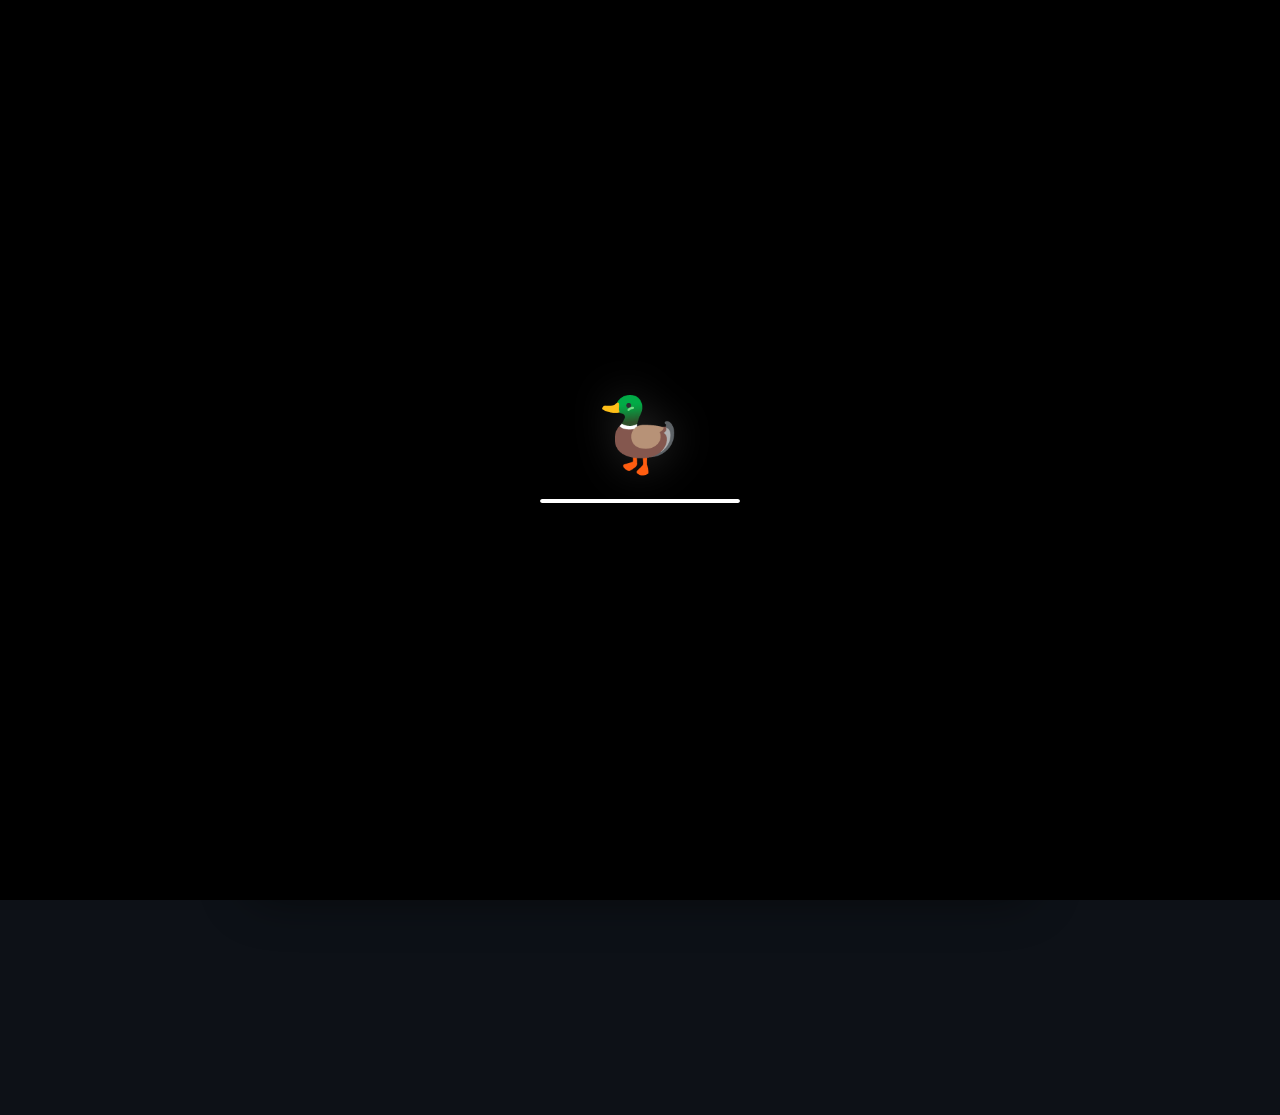
==== commit 5e0636e1: "feat: add onboarding tips" ====
--- a/index.html
+++ b/index.html
@@ -5,12 +5,13 @@
     <meta charset="UTF-8" />
     <meta name="viewport" content="width=device-width, initial-scale=1.0" />
     <title>OS Simulator — Interactive OS Concepts</title>
-    <meta name="description" content="Step-by-step interactive simulations for CPU scheduling, memory management, virtual memory, and mass storage — built to make OS concepts click." />
+    <meta name="description"
+        content="Step-by-step interactive simulations for CPU scheduling, memory management, virtual memory, and mass storage — built to make OS concepts click." />
     <link rel="preconnect" href="https://fonts.googleapis.com">
     <link rel="preconnect" href="https://fonts.gstatic.com" crossorigin>
     <link href="https://fonts.googleapis.com/css2?family=Inter:wght@300;400;500;600;700&display=swap" rel="stylesheet">
     <script>
-        (function() {
+        (function () {
             try {
                 if (localStorage.getItem('theme') === 'light') {
                     document.documentElement.classList.add('light');
@@ -18,12 +19,92 @@
                 if (sessionStorage.getItem('osSimulatorBootShown') === 'true') {
                     document.documentElement.classList.add('boot-seen');
                 }
-            } catch (error) {}
+            } catch (error) { }
         })();
+    </script>
+    <script>
+        /* ══ Global Genie Navigation — defined early so onclick attrs work ══ */
+        window.genieNavigate = function (href) {
+            var overlay = document.getElementById('genie-flash-overlay');
+            if (!overlay) {
+                overlay = document.createElement('div');
+                overlay.id = 'genie-flash-overlay';
+                document.body.appendChild(overlay);
+            }
+
+            // Always ensure the overlay has correct base styles
+            overlay.style.cssText =
+                'position:fixed;inset:0;z-index:2147483647;pointer-events:none;opacity:0;';
+
+            // Theme-aware gradient
+            var isDark = !document.body.classList.contains('light') &&
+                         !document.documentElement.classList.contains('light');
+
+            overlay.style.background = isDark
+                // Dark mode — vivid accent purple ripple (contrasts clearly without being harsh)
+                ? 'radial-gradient(ellipse at 50% 50%, rgba(108,99,255,1) 0%, rgba(30,20,80,1) 45%, #0d0e1a 100%)'
+                // Light mode — gentle white bloom
+                : 'radial-gradient(ellipse at 50% 50%, #eef2ff 0%, #f0f4ff 50%, #ffffff 100%)';
+
+            // Cancel any running animation and play fresh
+            if (overlay.getAnimations) {
+                overlay.getAnimations().forEach(function (a) { a.cancel(); });
+            }
+            overlay.animate(
+                [
+                    { opacity: 0, transform: 'scale(0.88)' },
+                    { opacity: 1, transform: 'scale(1.0)', offset: 0.5 },
+                    { opacity: 1, transform: 'scale(1.0)' }
+                ],
+                { duration: 420, easing: 'ease-out', fill: 'forwards' }
+            );
+
+            // Navigate after the overlay fully covers the screen
+            setTimeout(function () { window.location.href = href; }, 480);
+        };
     </script>
     <style>
         /* ── Reset ── */
-        *, *::before, *::after { box-sizing: border-box; margin: 0; padding: 0; }
+        *,
+        *::before,
+        *::after {
+            box-sizing: border-box;
+            margin: 0;
+            padding: 0;
+        }
+
+        /* ══ Custom Cursor ══ */
+        *, *::before, *::after { cursor: none !important; }
+        #cursor-dot {
+            position: fixed; top: 0; left: 0;
+            width: 8px; height: 8px;
+            border-radius: 50%;
+            background: #ffffff;
+            pointer-events: none;
+            z-index: 2147483646;
+            transform: translate(-50%, -50%);
+            transition: width .15s ease, height .15s ease, background .15s ease, opacity .2s ease;
+            mix-blend-mode: difference;
+            will-change: transform;
+        }
+        #cursor-ring {
+            position: fixed; top: 0; left: 0;
+            width: 36px; height: 36px;
+            border-radius: 50%;
+            border: 1.5px solid rgba(255,255,255,0.55);
+            pointer-events: none;
+            z-index: 2147483645;
+            transform: translate(-50%, -50%);
+            transition: width .25s cubic-bezier(.25,.46,.45,.94),
+                        height .25s cubic-bezier(.25,.46,.45,.94),
+                        border-color .25s ease, opacity .25s ease;
+            will-change: transform;
+        }
+        body.cursor-hover #cursor-ring { width:52px; height:52px; border-color:rgba(108,99,255,.7); background:rgba(108,99,255,.06); }
+        body.cursor-hover #cursor-dot  { width:5px; height:5px; background:#6c63ff; }
+        body.cursor-click #cursor-ring { width:22px; height:22px; border-color:rgba(108,99,255,.9); }
+        body.cursor-click #cursor-dot  { width:10px; height:10px; }
+        body.cursor-out #cursor-dot, body.cursor-out #cursor-ring { opacity:0; }
 
         /* ── CSS Variables ── */
         :root {
@@ -32,12 +113,13 @@
             --bg-base: #0d1117;
             --bg-surface: #161b22;
             --bg-card: #21262d;
-            --border: rgba(255,255,255,0.08);
+            --border: rgba(255, 255, 255, 0.08);
             --text-primary: #e6edf3;
             --text-secondary: #8b949e;
             --accent: #6c63ff;
             --font-ui: 'Inter', -apple-system, BlinkMacSystemFont, sans-serif;
         }
+
         html.light,
         body.light {
             color-scheme: light;
@@ -45,12 +127,13 @@
             --bg-base: #f0f0f5;
             --bg-surface: #e4e4eb;
             --bg-card: #ffffff;
-            --border: rgba(0,0,0,0.08);
+            --border: rgba(0, 0, 0, 0.08);
             --text-primary: #111114;
             --text-secondary: #4a4a56;
         }
 
-        html, body {
+        html,
+        body {
             height: 100%;
             overflow: hidden;
             font-family: var(--font-ui);
@@ -64,11 +147,13 @@
             padding-bottom: 0;
             user-select: none;
         }
+
         body.theme-animating,
         body.theme-animating * {
             transition-duration: 0.42s !important;
             transition-timing-function: cubic-bezier(0.22, 1, 0.36, 1) !important;
         }
+
         .theme-transition-wash {
             position: fixed;
             left: var(--theme-x, 50vw);
@@ -85,24 +170,30 @@
             animation: theme-wash 0.58s cubic-bezier(0.22, 1, 0.36, 1) both;
             mix-blend-mode: soft-light;
         }
+
         @keyframes theme-wash {
             0% {
                 opacity: 0.65;
                 transform: translate(-50%, -50%) scale(0);
             }
+
             58% {
                 opacity: 0.22;
             }
+
             100% {
                 opacity: 0;
                 transform: translate(-50%, -50%) scale(1);
             }
         }
+
         @media (prefers-reduced-motion: reduce) {
+
             body.theme-animating,
             body.theme-animating * {
                 transition-duration: 0.01ms !important;
             }
+
             .theme-transition-wash {
                 display: none;
             }
@@ -111,7 +202,9 @@
         /* ══ macOS Top Menu Bar ══ */
         .navbar {
             position: fixed;
-            top: 0; left: 0; right: 0;
+            top: 0;
+            left: 0;
+            right: 0;
             height: 28px;
             z-index: 9999;
             display: flex;
@@ -121,64 +214,148 @@
             background: rgba(22, 22, 26, 0.88);
             backdrop-filter: blur(24px) saturate(1.8);
             -webkit-backdrop-filter: blur(24px) saturate(1.8);
-            border-bottom: 1px solid rgba(255,255,255,0.07);
+            border-bottom: 1px solid rgba(255, 255, 255, 0.07);
             font-size: 13px;
             font-weight: 500;
-            color: rgba(255,255,255,0.88);
-        }
+            color: rgba(255, 255, 255, 0.88);
+        }
+
         body.light .navbar {
             background: rgba(236, 236, 240, 0.88);
-            border-bottom: 1px solid rgba(0,0,0,0.08);
-            color: rgba(0,0,0,0.85);
-        }
-        .nav-left { display: flex; align-items: center; gap: 2px; }
+            border-bottom: 1px solid rgba(0, 0, 0, 0.08);
+            color: rgba(0, 0, 0, 0.85);
+        }
+
+        .nav-left {
+            display: flex;
+            align-items: center;
+            gap: 2px;
+        }
+
         .nav-logo {
-            font-size: 16px; padding: 2px 8px;
-            border-radius: 4px; cursor: default;
+            font-size: 16px;
+            padding: 2px 8px;
+            border-radius: 4px;
+            cursor: default;
             transition: background 0.15s;
         }
-        .nav-logo:hover { background: rgba(255,255,255,0.1); }
-        body.light .nav-logo:hover { background: rgba(0,0,0,0.07); }
-        .nav-links { display: flex; list-style: none; margin: 0; padding: 0; gap: 0; }
+
+        .nav-logo:hover {
+            background: rgba(255, 255, 255, 0.1);
+        }
+
+        body.light .nav-logo:hover {
+            background: rgba(0, 0, 0, 0.07);
+        }
+
+        .nav-links {
+            display: flex;
+            list-style: none;
+            margin: 0;
+            padding: 0;
+            gap: 0;
+        }
+
         .nav-links li a {
-            display: block; padding: 3px 10px; border-radius: 4px;
-            text-decoration: none; color: inherit; font-size: 13px;
-            transition: background 0.15s; white-space: nowrap;
-        }
-        .nav-links li a:hover, .nav-links li a.active {
-            background: rgba(255,255,255,0.12);
-        }
-        body.light .nav-links li a:hover, body.light .nav-links li a.active {
-            background: rgba(0,0,0,0.07);
-        }
-        .nav-right { display: flex; align-items: center; gap: 10px; }
-        .mac-status-group { display: flex; align-items: center; gap: 8px; }
+            display: block;
+            padding: 3px 10px;
+            border-radius: 4px;
+            text-decoration: none;
+            color: inherit;
+            font-size: 13px;
+            transition: background 0.15s;
+            white-space: nowrap;
+        }
+
+        .nav-links li a:hover,
+        .nav-links li a.active {
+            background: rgba(255, 255, 255, 0.12);
+        }
+
+        body.light .nav-links li a:hover,
+        body.light .nav-links li a.active {
+            background: rgba(0, 0, 0, 0.07);
+        }
+
+        .nav-right {
+            display: flex;
+            align-items: center;
+            gap: 10px;
+        }
+
+        .mac-status-group {
+            display: flex;
+            align-items: center;
+            gap: 8px;
+        }
+
         .mac-status-icon {
-            display: flex; align-items: center; color: inherit;
-            opacity: 0.8; padding: 2px 4px; border-radius: 3px;
-            transition: background 0.15s, opacity 0.15s; cursor: default;
-        }
-        .mac-status-icon:hover { background: rgba(255,255,255,0.1); opacity: 1; }
-        body.light .mac-status-icon:hover { background: rgba(0,0,0,0.07); }
+            display: flex;
+            align-items: center;
+            color: inherit;
+            opacity: 0.8;
+            padding: 2px 4px;
+            border-radius: 3px;
+            transition: background 0.15s, opacity 0.15s;
+            cursor: default;
+        }
+
+        .mac-status-icon:hover {
+            background: rgba(255, 255, 255, 0.1);
+            opacity: 1;
+        }
+
+        body.light .mac-status-icon:hover {
+            background: rgba(0, 0, 0, 0.07);
+        }
+
         .mac-theme-toggle {
-            display: flex; align-items: center; gap: 4px;
-            padding: 2px 8px; border-radius: 4px; cursor: pointer;
-            border: none; background: none; color: inherit;
-            font-size: 12px; font-family: inherit; transition: background 0.15s;
-        }
-        .mac-theme-toggle:hover { background: rgba(255,255,255,0.1); }
-        body.light .mac-theme-toggle:hover { background: rgba(0,0,0,0.07); }
-        .mac-theme-toggle svg { width: 13px; height: 13px; }
+            display: flex;
+            align-items: center;
+            gap: 4px;
+            padding: 2px 8px;
+            border-radius: 4px;
+            cursor: pointer;
+            border: none;
+            background: none;
+            color: inherit;
+            font-size: 12px;
+            font-family: inherit;
+            transition: background 0.15s;
+        }
+
+        .mac-theme-toggle:hover {
+            background: rgba(255, 255, 255, 0.1);
+        }
+
+        body.light .mac-theme-toggle:hover {
+            background: rgba(0, 0, 0, 0.07);
+        }
+
+        .mac-theme-toggle svg {
+            width: 13px;
+            height: 13px;
+        }
+
         .nav-clock {
-            font-size: 12px; font-weight: 500; letter-spacing: 0.02em;
-            opacity: 0.88; min-width: 60px; text-align: right;
+            font-size: 12px;
+            font-weight: 500;
+            letter-spacing: 0.02em;
+            opacity: 0.88;
+            min-width: 60px;
+            text-align: right;
         }
 
         /* ══ Scroll Progress ══ */
         #scrollProgress {
-            position: fixed; top: 28px; left: 0; height: 2px;
+            position: fixed;
+            top: 28px;
+            left: 0;
+            height: 2px;
             background: linear-gradient(90deg, #4285f4, #34a853);
-            z-index: 9997; width: 0%; transition: width 0.1s;
+            z-index: 9997;
+            width: 0%;
+            transition: width 0.1s;
             pointer-events: none;
         }
 
@@ -219,52 +396,62 @@
             background: rgba(22, 22, 26, 0.82);
             backdrop-filter: blur(20px) saturate(1.6);
             -webkit-backdrop-filter: blur(20px) saturate(1.6);
-            border: 1px solid rgba(255,255,255,0.1);
+            border: 1px solid rgba(255, 255, 255, 0.1);
             border-radius: 12px;
-            box-shadow: 0 8px 32px rgba(0,0,0,0.45), 0 2px 8px rgba(0,0,0,0.3);
+            box-shadow: 0 8px 32px rgba(0, 0, 0, 0.45), 0 2px 8px rgba(0, 0, 0, 0.3);
             transition: box-shadow 0.25s ease, opacity 0.3s ease, transform 0.25s ease, border-color 0.25s ease;
             overflow: hidden;
         }
+
         .os-window.win-entering {
             opacity: 0;
             animation: macOS-app-open 0.65s cubic-bezier(0.34, 1.56, 0.64, 1) both;
         }
+
         .os-window.win-genie-opening,
         .os-window.win-genie-minimizing {
             pointer-events: none;
             transform-origin: var(--genie-origin-x, 50%) 100%;
             will-change: transform, clip-path, opacity, border-radius;
         }
+
         .os-window.win-genie-opening {
             animation: macOS-genie-open 0.72s cubic-bezier(0.18, 0.9, 0.2, 1) both;
         }
+
         .os-window.win-genie-minimizing {
             animation: macOS-genie-open 0.62s cubic-bezier(0.45, 0, 0.18, 1) reverse both;
         }
+
         body.light .os-window {
-            background: rgba(255,255,255,0.82);
-            border: 1px solid rgba(0,0,0,0.1);
-            box-shadow: 0 8px 32px rgba(0,0,0,0.15), 0 2px 8px rgba(0,0,0,0.1);
-        }
+            background: rgba(255, 255, 255, 0.82);
+            border: 1px solid rgba(0, 0, 0, 0.1);
+            box-shadow: 0 8px 32px rgba(0, 0, 0, 0.15), 0 2px 8px rgba(0, 0, 0, 0.1);
+        }
+
         .os-window.focused {
-            box-shadow: 0 16px 48px rgba(0,0,0,0.6), 0 4px 12px rgba(0,0,0,0.4);
+            box-shadow: 0 16px 48px rgba(0, 0, 0, 0.6), 0 4px 12px rgba(0, 0, 0, 0.4);
             z-index: 20;
-            border-color: rgba(255,255,255,0.18);
-        }
+            border-color: rgba(255, 255, 255, 0.18);
+        }
+
         body.light .os-window.focused {
-            box-shadow: 0 16px 48px rgba(0,0,0,0.2), 0 4px 12px rgba(0,0,0,0.15);
-        }
+            box-shadow: 0 16px 48px rgba(0, 0, 0, 0.2), 0 4px 12px rgba(0, 0, 0, 0.15);
+        }
+
         /* Window Hover Pop-up Effect */
         .os-window:not(.minimized):not(.dragging):not(.win-genie-opening):not(.win-genie-minimizing):hover {
             transform: scale(1.025) translateY(-4px);
-            box-shadow: 0 24px 64px rgba(0,0,0,0.65), 0 8px 24px rgba(0,0,0,0.4);
+            box-shadow: 0 24px 64px rgba(0, 0, 0, 0.65), 0 8px 24px rgba(0, 0, 0, 0.4);
             border-color: rgba(255, 255, 255, 0.25);
             z-index: 25;
         }
+
         body.light .os-window:not(.minimized):not(.dragging):not(.win-genie-opening):not(.win-genie-minimizing):hover {
-            box-shadow: 0 24px 64px rgba(0,0,0,0.22), 0 8px 24px rgba(0,0,0,0.12);
+            box-shadow: 0 24px 64px rgba(0, 0, 0, 0.22), 0 8px 24px rgba(0, 0, 0, 0.12);
             border-color: rgba(0, 0, 0, 0.18);
         }
+
         .os-window.minimized {
             opacity: 0;
             transform: scale(0.85) translateY(20px);
@@ -274,36 +461,71 @@
         /* Title bar */
         .win-titlebar {
             height: 32px;
-            background: rgba(30,30,36,0.9);
-            border-bottom: 1px solid rgba(255,255,255,0.07);
+            background: rgba(30, 30, 36, 0.9);
+            border-bottom: 1px solid rgba(255, 255, 255, 0.07);
             display: flex;
             align-items: center;
             padding: 0 12px;
             cursor: move;
             position: relative;
         }
+
         body.light .win-titlebar {
-            background: rgba(235,235,242,0.9);
-            border-bottom: 1px solid rgba(0,0,0,0.07);
-        }
-        .traffic-lights { display: flex; gap: 6px; align-items: center; }
+            background: rgba(235, 235, 242, 0.9);
+            border-bottom: 1px solid rgba(0, 0, 0, 0.07);
+        }
+
+        .traffic-lights {
+            display: flex;
+            gap: 6px;
+            align-items: center;
+            flex-shrink: 0;
+        }
+
         .tl {
-            width: 12px; height: 12px; border-radius: 50%;
-            cursor: pointer; transition: filter 0.15s, transform 0.1s;
+            width: 12px;
+            height: 12px;
+            border-radius: 50%;
+            cursor: pointer;
+            transition: filter 0.15s, transform 0.1s;
             position: relative;
-        }
-        .tl:hover { filter: brightness(1.2); transform: scale(1.1); }
-        .tl-red   { background: #ff5f57; }
-        .tl-yellow{ background: #febc2e; }
-        .tl-green { background: #28c840; }
+            display: block;
+            flex-shrink: 0;
+            box-shadow: inset 0 -1px 1px rgba(0, 0, 0, 0.25), inset 0 1px 1px rgba(255, 255, 255, 0.25);
+        }
+
+        .tl:hover {
+            filter: brightness(1.2);
+            transform: scale(1.1);
+        }
+
+        .tl-red {
+            background: #ff5f57;
+        }
+
+        .tl-yellow {
+            background: #febc2e;
+        }
+
+        .tl-green {
+            background: #28c840;
+        }
+
         .win-title {
-            position: absolute; left: 50%; transform: translateX(-50%);
-            font-size: 12px; font-weight: 600;
-            color: rgba(255,255,255,0.55);
+            position: absolute;
+            left: 50%;
+            transform: translateX(-50%);
+            font-size: 12px;
+            font-weight: 600;
+            color: rgba(255, 255, 255, 0.55);
             font-family: -apple-system, BlinkMacSystemFont, sans-serif;
-            pointer-events: none; white-space: nowrap;
-        }
-        body.light .win-title { color: rgba(0,0,0,0.5); }
+            pointer-events: none;
+            white-space: nowrap;
+        }
+
+        body.light .win-title {
+            color: rgba(0, 0, 0, 0.5);
+        }
 
         /* Window body */
         .win-body {
@@ -313,7 +535,12 @@
             align-items: flex-start;
             gap: 8px;
         }
-        .win-module-icon { font-size: 36px; line-height: 1; }
+
+        .win-module-icon {
+            font-size: 36px;
+            line-height: 1;
+        }
+
         .win-module-icon-img {
             width: 48px;
             height: 48px;
@@ -321,35 +548,62 @@
             object-fit: contain;
             filter: drop-shadow(0 5px 10px rgba(0, 0, 0, 0.28));
         }
+
         .win-module-name {
-            font-size: 16px; font-weight: 700;
-            color: var(--text-primary); letter-spacing: -0.01em;
-        }
+            font-size: 16px;
+            font-weight: 700;
+            color: var(--text-primary);
+            letter-spacing: -0.01em;
+        }
+
         .win-module-desc {
-            font-size: 12px; color: var(--text-secondary);
-            line-height: 1.6; max-width: 260px;
-        }
-        .win-algo-tags { display: flex; flex-wrap: wrap; gap: 4px; margin-top: 2px; }
+            font-size: 12px;
+            color: var(--text-secondary);
+            line-height: 1.6;
+            max-width: 260px;
+        }
+
+        .win-algo-tags {
+            display: flex;
+            flex-wrap: wrap;
+            gap: 4px;
+            margin-top: 2px;
+        }
+
         .win-algo-tag {
-            font-size: 10px; padding: 2px 7px;
+            font-size: 10px;
+            padding: 2px 7px;
             border-radius: 99px;
-            background: rgba(108,99,255,0.15);
-            border: 1px solid rgba(108,99,255,0.3);
-            color: rgba(255,255,255,0.65);
+            background: rgba(108, 99, 255, 0.15);
+            border: 1px solid rgba(108, 99, 255, 0.3);
+            color: rgba(255, 255, 255, 0.65);
             font-family: 'JetBrains Mono', monospace;
         }
+
         body.light .win-algo-tag {
-            background: rgba(108,99,255,0.1);
-            color: rgba(0,0,0,0.6);
-        }
+            background: rgba(108, 99, 255, 0.1);
+            color: rgba(0, 0, 0, 0.6);
+        }
+
         .win-launch-btn {
-            display: inline-flex; align-items: center; gap: 6px;
-            margin-top: 6px; padding: 7px 14px; border-radius: 8px;
-            font-size: 12px; font-weight: 600; text-decoration: none;
-            color: #fff; transition: filter 0.15s, transform 0.1s;
+            display: inline-flex;
+            align-items: center;
+            gap: 6px;
+            margin-top: 6px;
+            padding: 7px 14px;
+            border-radius: 8px;
+            font-size: 12px;
+            font-weight: 600;
+            text-decoration: none;
+            color: #fff;
+            transition: filter 0.15s, transform 0.1s;
             cursor: pointer;
         }
-        .win-launch-btn:hover { filter: brightness(1.15); transform: translateY(-1px); }
+
+        .win-launch-btn:hover {
+            filter: brightness(1.15);
+            transform: translateY(-1px);
+        }
 
         .compact-sim-widget {
             height: calc(100vh - 140px);
@@ -360,14 +614,16 @@
             flex-direction: column;
             gap: 16px;
             background:
-                radial-gradient(circle at 50% 100%, rgba(108,99,255,0.18), transparent 42%),
+                radial-gradient(circle at 50% 100%, rgba(108, 99, 255, 0.18), transparent 42%),
                 rgba(13, 17, 23, 0.94);
         }
+
         body.light .compact-sim-widget {
             background:
-                radial-gradient(circle at 50% 100%, rgba(90,82,232,0.08), transparent 42%),
+                radial-gradient(circle at 50% 100%, rgba(90, 82, 232, 0.08), transparent 42%),
                 rgba(245, 245, 247, 0.96);
         }
+
         .compact-section-label {
             font-size: 10px;
             font-weight: 800;
@@ -376,6 +632,7 @@
             color: var(--text-secondary);
             margin-bottom: 8px;
         }
+
         .compact-pill-row,
         .compact-toolbar,
         .compact-chip-row,
@@ -385,60 +642,87 @@
             flex-wrap: wrap;
             gap: 8px;
         }
+
         .compact-pill,
         .compact-btn {
-            border: 1px solid rgba(255,255,255,0.12);
-            background: rgba(255,255,255,0.05);
+            border: 1px solid rgba(255, 255, 255, 0.12);
+            background: rgba(255, 255, 255, 0.05);
             color: var(--text-secondary);
             border-radius: 8px;
             padding: 6px 12px;
             font: 600 11px var(--font-ui);
             cursor: pointer;
         }
+
         .compact-pill:hover,
         .compact-btn:hover {
             color: var(--text-primary);
-            background: rgba(255,255,255,0.09);
-        }
+            background: rgba(255, 255, 255, 0.09);
+        }
+
         .compact-pill.active {
             color: #fff;
-            background: rgba(108,99,255,0.65);
-            border-color: rgba(108,99,255,0.9);
-        }
+            background: rgba(108, 99, 255, 0.65);
+            border-color: rgba(108, 99, 255, 0.9);
+        }
+
         .compact-btn.primary {
             color: #fff;
-            background: linear-gradient(135deg,#6c63ff,#4285f4);
+            background: linear-gradient(135deg, #6c63ff, #4285f4);
             border-color: transparent;
         }
+
         .compact-btn.danger {
             color: #ea4335;
         }
+
         body.light .compact-pill,
         body.light .compact-btn {
-            background: rgba(0,0,0,0.04);
-            border-color: rgba(0,0,0,0.12);
-        }
+            background: rgba(0, 0, 0, 0.04);
+            border-color: rgba(0, 0, 0, 0.12);
+        }
+
+        body.light .compact-btn.primary {
+            background: linear-gradient(135deg, #6c63ff, #4285f4);
+            border-color: transparent;
+            color: #fff;
+        }
+
+        body.light .compact-btn.primary:hover {
+            filter: brightness(1.1);
+        }
+
+        body.light .compact-pill.active {
+            color: #fff;
+            background: rgba(108, 99, 255, 0.75);
+            border-color: rgba(108, 99, 255, 0.9);
+        }
+
         .compact-desc {
             margin-top: 8px;
             padding: 10px 12px;
             border-radius: 8px;
-            border: 1px solid rgba(255,255,255,0.08);
-            background: rgba(255,255,255,0.04);
+            border: 1px solid rgba(255, 255, 255, 0.08);
+            background: rgba(255, 255, 255, 0.04);
             color: var(--text-secondary);
             font-size: 12px;
             line-height: 1.5;
         }
+
         .compact-grid {
             display: grid;
             grid-template-columns: repeat(3, minmax(120px, 1fr));
             gap: 10px;
         }
+
         .compact-grid.two {
             grid-template-columns: repeat(2, minmax(120px, 1fr));
         }
+
         .compact-full {
             grid-column: 1 / -1;
         }
+
         .compact-field label {
             display: block;
             font-size: 10px;
@@ -448,19 +732,22 @@
             text-transform: uppercase;
             letter-spacing: 0.04em;
         }
+
         .compact-input {
             width: 100%;
-            border: 1px solid rgba(255,255,255,0.12);
+            border: 1px solid rgba(255, 255, 255, 0.12);
             border-radius: 7px;
-            background: rgba(0,0,0,0.18);
+            background: rgba(0, 0, 0, 0.18);
             color: var(--text-primary);
             padding: 7px 9px;
             font: 600 12px var(--font-ui);
         }
+
         body.light .compact-input {
-            background: rgba(255,255,255,0.72);
-            border-color: rgba(0,0,0,0.12);
-        }
+            background: rgba(255, 255, 255, 0.72);
+            border-color: rgba(0, 0, 0, 0.12);
+        }
+
         .compact-chip,
         .compact-tag {
             display: inline-flex;
@@ -469,102 +756,123 @@
             min-height: 24px;
             padding: 4px 9px;
             border-radius: 7px;
-            background: rgba(108,99,255,0.18);
-            border: 1px solid rgba(108,99,255,0.28);
+            background: rgba(108, 99, 255, 0.18);
+            border: 1px solid rgba(108, 99, 255, 0.28);
             color: var(--text-primary);
             font: 700 11px var(--font-mono);
             cursor: pointer;
         }
+
         .compact-numpad {
             display: grid;
             grid-template-columns: repeat(6, 1fr);
             gap: 6px;
             margin-top: 8px;
         }
+
         .compact-output {
             display: none;
             flex-direction: column;
             gap: 12px;
         }
+
         .compact-output.visible {
             display: flex;
         }
+
         .compact-table-wrap {
             overflow: auto;
-            border: 1px solid rgba(255,255,255,0.08);
+            border: 1px solid rgba(255, 255, 255, 0.08);
             border-radius: 8px;
             max-height: 260px;
         }
+
         .compact-table {
             width: 100%;
             border-collapse: collapse;
             font-size: 11px;
         }
+
         .compact-table th,
         .compact-table td {
             padding: 7px 9px;
-            border-bottom: 1px solid rgba(255,255,255,0.06);
+            border-bottom: 1px solid rgba(255, 255, 255, 0.06);
             text-align: left;
             white-space: nowrap;
         }
+
         .compact-table th {
             color: var(--text-secondary);
             font-size: 10px;
             text-transform: uppercase;
             letter-spacing: 0.05em;
-            background: rgba(255,255,255,0.04);
-        }
+            background: rgba(255, 255, 255, 0.04);
+        }
+
         .compact-metric-card,
         .compact-compare-card {
             flex: 1 1 130px;
             min-width: 130px;
-            border: 1px solid rgba(255,255,255,0.08);
+            border: 1px solid rgba(255, 255, 255, 0.08);
             border-radius: 8px;
-            background: rgba(255,255,255,0.04);
+            background: rgba(255, 255, 255, 0.04);
             padding: 10px;
         }
+
         .compact-metric-value {
             color: var(--text-primary);
             font-size: 18px;
             font-weight: 800;
         }
+
         .compact-metric-label {
             color: var(--text-secondary);
             font-size: 10px;
             text-transform: uppercase;
             letter-spacing: 0.05em;
         }
+
         .vm-trace-mini {
             display: flex;
             gap: 5px;
             overflow-x: auto;
             padding-bottom: 4px;
         }
+
         .vm-step-mini {
             min-width: 44px;
-            border: 1px solid rgba(255,255,255,0.08);
+            border: 1px solid rgba(255, 255, 255, 0.08);
             border-radius: 7px;
-            background: rgba(255,255,255,0.04);
+            background: rgba(255, 255, 255, 0.04);
             padding: 6px;
             text-align: center;
             font: 700 11px var(--font-mono);
         }
-        .vm-step-mini.fault { border-color: rgba(234,67,53,0.45); }
-        .vm-step-mini.hit { border-color: rgba(52,168,83,0.45); }
+
+        .vm-step-mini.fault {
+            border-color: rgba(234, 67, 53, 0.45);
+        }
+
+        .vm-step-mini.hit {
+            border-color: rgba(52, 168, 83, 0.45);
+        }
+
         .vm-frame-mini {
             margin-top: 4px;
             padding: 2px;
             border-radius: 4px;
-            background: rgba(255,255,255,0.06);
+            background: rgba(255, 255, 255, 0.06);
             color: var(--text-secondary);
         }
+
         .disk-canvas-wrap {
             height: 340px;
-            border: 1px solid rgba(255,255,255,0.08);
+            border: 1px solid rgba(255, 255, 255, 0.08);
             border-radius: 8px;
-            background: rgba(255,255,255,0.015);
+            background: rgba(255, 255, 255, 0.015);
             overflow: hidden;
         }
+
         .disk-canvas-wrap canvas {
             display: block;
             width: 100%;
@@ -572,52 +880,100 @@
         }
 
         /* Welcome window wider */
-        #win-welcome .win-body { align-items: center; text-align: center; padding: 38px 36px 36px; }
+        #win-welcome .win-body {
+            align-items: center;
+            text-align: center;
+            padding: 38px 36px 36px;
+        }
+
         #win-welcome .win-title-big {
-            font-size: 32px; font-weight: 800; letter-spacing: -0.03em;
-            color: var(--text-primary); line-height: 1.25;
-        }
+            font-size: 32px;
+            font-weight: 800;
+            letter-spacing: -0.03em;
+            color: var(--text-primary);
+            line-height: 1.25;
+        }
+
         #win-welcome .win-subtitle {
-            font-size: 14px; color: var(--text-secondary);
-            line-height: 1.65; max-width: 480px;
+            font-size: 14px;
+            color: var(--text-secondary);
+            line-height: 1.65;
+            max-width: 480px;
             margin: 6px 0 10px;
         }
+
         .win-badge {
-            display: inline-flex; align-items: center; gap: 5px;
-            padding: 4px 10px; border-radius: 99px; font-size: 11px;
+            display: inline-flex;
+            align-items: center;
+            gap: 5px;
+            padding: 4px 10px;
+            border-radius: 99px;
+            font-size: 11px;
             font-weight: 500;
-            background: rgba(108,99,255,0.15);
-            border: 1px solid rgba(108,99,255,0.3);
-            color: rgba(108,99,255,0.9);
-        }
-        .win-badge-dot { width: 6px; height: 6px; border-radius: 50%; background: #6c63ff; animation: pulse 2s infinite; }
-        @keyframes pulse { 0%,100%{opacity:1;transform:scale(1)} 50%{opacity:0.6;transform:scale(0.9)} }
+            background: rgba(108, 99, 255, 0.15);
+            border: 1px solid rgba(108, 99, 255, 0.3);
+            color: rgba(108, 99, 255, 0.9);
+        }
+
+        .win-badge-dot {
+            width: 6px;
+            height: 6px;
+            border-radius: 50%;
+            background: #6c63ff;
+            animation: pulse 2s infinite;
+        }
+
+        @keyframes pulse {
+
+            0%,
+            100% {
+                opacity: 1;
+                transform: scale(1)
+            }
+
+            50% {
+                opacity: 0.6;
+                transform: scale(0.9)
+            }
+        }
 
         /* ══ Embedded CPU Simulator ══ */
-        .cpu-sim-wrap { display: flex; flex-direction: column; gap: 14px; padding: 18px 16px 16px; overflow-y: auto; max-height: calc(100vh - 120px); }
+        .cpu-sim-wrap {
+            display: flex;
+            flex-direction: column;
+            gap: 14px;
+            padding: 18px 16px 16px;
+            overflow-y: auto;
+            max-height: calc(100vh - 120px);
+        }
+
         .cpu-sim-grid {
             display: grid;
             grid-template-columns: 1fr 1fr;
             gap: 24px;
             align-items: start;
         }
+
         @media (max-width: 900px) {
             .cpu-sim-grid {
                 grid-template-columns: 1fr;
                 gap: 16px;
             }
         }
+
         .cpu-sim-left {
             display: flex;
             flex-direction: column;
             gap: 16px;
         }
+
         .cpu-sim-right {
             display: flex;
             flex-direction: column;
             gap: 16px;
             height: 100%;
         }
+
         .cpu-sim-placeholder {
             display: flex;
             flex-direction: column;
@@ -634,53 +990,212 @@
             min-height: 250px;
             gap: 12px;
         }
+
         body.light .cpu-sim-placeholder {
             background: rgba(0, 0, 0, 0.01);
             border-color: rgba(0, 0, 0, 0.06);
         }
+
         .cpu-sim-placeholder-icon {
             font-size: 32px;
             opacity: 0.6;
         }
-        .cpu-sim-section-label { font-size: 10px; font-weight: 700; letter-spacing: 0.08em; text-transform: uppercase; color: var(--text-secondary); margin-bottom: 4px; }
-        .cpu-sim-algo-pills { display: flex; flex-wrap: wrap; gap: 6px; }
+
+        .cpu-sim-section-label {
+            font-size: 10px;
+            font-weight: 700;
+            letter-spacing: 0.08em;
+            text-transform: uppercase;
+            color: var(--text-secondary);
+            margin-bottom: 4px;
+        }
+
+        .cpu-sim-algo-pills {
+            display: flex;
+            flex-wrap: wrap;
+            gap: 6px;
+        }
+
         .cpu-sim-pill {
-            padding: 4px 12px; border-radius: 99px; font-size: 11px; font-weight: 600; cursor: pointer;
-            border: 1px solid rgba(255,255,255,0.12); background: rgba(255,255,255,0.05); color: var(--text-secondary);
+            padding: 4px 12px;
+            border-radius: 99px;
+            font-size: 11px;
+            font-weight: 600;
+            cursor: pointer;
+            border: 1px solid rgba(255, 255, 255, 0.12);
+            background: rgba(255, 255, 255, 0.05);
+            color: var(--text-secondary);
             transition: all 0.15s;
         }
-        .cpu-sim-pill:hover { background: rgba(255,255,255,0.1); color: var(--text-primary); }
-        .cpu-sim-pill.active { background: rgba(108,99,255,0.2); border-color: rgba(108,99,255,0.5); color: #a89cff; }
-        body.light .cpu-sim-pill { border-color: rgba(0,0,0,0.12); background: rgba(0,0,0,0.04); color: var(--text-secondary); }
-        body.light .cpu-sim-pill.active { background: rgba(108,99,255,0.1); border-color: rgba(108,99,255,0.4); color: #5a52cc; }
-        .cpu-sim-rr-opts { display: flex; align-items: center; gap: 8px; font-size: 12px; }
+
+        .cpu-sim-pill:hover {
+            background: rgba(255, 255, 255, 0.1);
+            color: var(--text-primary);
+        }
+
+        .cpu-sim-pill.active {
+            background: rgba(108, 99, 255, 0.2);
+            border-color: rgba(108, 99, 255, 0.5);
+            color: #a89cff;
+        }
+
+        body.light .cpu-sim-pill {
+            border-color: rgba(0, 0, 0, 0.12);
+            background: rgba(0, 0, 0, 0.04);
+            color: var(--text-secondary);
+        }
+
+        body.light .cpu-sim-pill.active {
+            background: rgba(108, 99, 255, 0.1);
+            border-color: rgba(108, 99, 255, 0.4);
+            color: #5a52cc;
+        }
+
+        .cpu-sim-rr-opts {
+            display: flex;
+            align-items: center;
+            gap: 8px;
+            font-size: 12px;
+        }
+
         .cpu-sim-input {
-            background: rgba(255,255,255,0.06); border: 1px solid rgba(255,255,255,0.12); border-radius: 6px;
-            color: var(--text-primary); font-family: inherit; font-size: 12px; padding: 4px 8px; width: 70px;
-        }
-        body.light .cpu-sim-input { background: rgba(0,0,0,0.05); border-color: rgba(0,0,0,0.12); }
-        .cpu-sim-toolbar { display: flex; gap: 8px; flex-wrap: wrap; }
+            background: rgba(255, 255, 255, 0.06);
+            border: 1px solid rgba(255, 255, 255, 0.12);
+            border-radius: 6px;
+            color: var(--text-primary);
+            font-family: inherit;
+            font-size: 12px;
+            padding: 4px 8px;
+            width: 70px;
+        }
+
+        body.light .cpu-sim-input {
+            background: rgba(0, 0, 0, 0.05);
+            border-color: rgba(0, 0, 0, 0.12);
+        }
+
+        .cpu-sim-toolbar {
+            display: flex;
+            gap: 8px;
+            flex-wrap: wrap;
+        }
+
         .cpu-sim-btn {
-            display: inline-flex; align-items: center; gap: 5px; padding: 5px 12px; border-radius: 8px;
-            font-size: 11px; font-weight: 600; cursor: pointer; border: none; font-family: inherit;
+            display: inline-flex;
+            align-items: center;
+            gap: 5px;
+            padding: 5px 12px;
+            border-radius: 8px;
+            font-size: 11px;
+            font-weight: 600;
+            cursor: pointer;
+            border: none;
+            font-family: inherit;
             transition: filter 0.15s, transform 0.1s;
         }
-        .cpu-sim-btn:hover { filter: brightness(1.15); transform: translateY(-1px); }
-        .cpu-sim-btn-primary { background: rgba(108,99,255,0.85); color: #fff; }
-        .cpu-sim-btn-ghost { background: rgba(255,255,255,0.07); color: var(--text-secondary); border: 1px solid rgba(255,255,255,0.1); }
-        .cpu-sim-btn-run { background: linear-gradient(135deg,#6c63ff,#4285f4); color: #fff; padding: 7px 18px; font-size: 12px; border-radius: 10px; }
-        body.light .cpu-sim-btn-ghost { background: rgba(0,0,0,0.05); border-color: rgba(0,0,0,0.1); }
-        .cpu-sim-table-wrap { overflow-x: auto; }
-        .cpu-sim-table { width: 100%; border-collapse: collapse; font-size: 11px; }
-        .cpu-sim-table th { padding: 6px 8px; text-align: left; font-weight: 600; color: var(--text-secondary); border-bottom: 1px solid var(--border); font-size: 10px; text-transform: uppercase; letter-spacing: 0.05em; }
-        .cpu-sim-table td { padding: 5px 6px; border-bottom: 1px solid rgba(255,255,255,0.04); }
-        body.light .cpu-sim-table td { border-bottom: 1px solid rgba(0,0,0,0.05); }
-        .cpu-sim-table input { width: 100%; background: rgba(255,255,255,0.06); border: 1px solid rgba(255,255,255,0.1); border-radius: 5px; color: var(--text-primary); font-size: 11px; padding: 3px 6px; font-family: inherit; }
-        body.light .cpu-sim-table input { background: rgba(0,0,0,0.04); border-color: rgba(0,0,0,0.1); }
-        .cpu-sim-remove { background: none; border: none; cursor: pointer; color: rgba(234,67,53,0.7); padding: 2px 4px; border-radius: 4px; font-size: 14px; transition: color 0.15s; }
-        .cpu-sim-remove:hover { color: #ea4335; }
-        .cpu-sim-gantt-wrap { overflow-x: auto; padding-bottom: 24px; }
-        .cpu-sim-gantt { display: flex; height: 72px; min-width: 100%; align-items: stretch; }
+
+        .cpu-sim-btn:hover {
+            filter: brightness(1.15);
+            transform: translateY(-1px);
+        }
+
+        .cpu-sim-btn-primary {
+            background: rgba(108, 99, 255, 0.85);
+            color: #fff;
+        }
+
+        .cpu-sim-btn-ghost {
+            background: rgba(255, 255, 255, 0.07);
+            color: var(--text-secondary);
+            border: 1px solid rgba(255, 255, 255, 0.1);
+        }
+
+        .cpu-sim-btn-run {
+            background: linear-gradient(135deg, #6c63ff, #4285f4);
+            color: #fff;
+            padding: 7px 18px;
+            font-size: 12px;
+            border-radius: 10px;
+        }
+
+        body.light .cpu-sim-btn-ghost {
+            background: rgba(0, 0, 0, 0.05);
+            border-color: rgba(0, 0, 0, 0.1);
+        }
+
+        .cpu-sim-table-wrap {
+            overflow-x: auto;
+        }
+
+        .cpu-sim-table {
+            width: 100%;
+            border-collapse: collapse;
+            font-size: 11px;
+        }
+
+        .cpu-sim-table th {
+            padding: 6px 8px;
+            text-align: left;
+            font-weight: 600;
+            color: var(--text-secondary);
+            border-bottom: 1px solid var(--border);
+            font-size: 10px;
+            text-transform: uppercase;
+            letter-spacing: 0.05em;
+        }
+
+        .cpu-sim-table td {
+            padding: 5px 6px;
+            border-bottom: 1px solid rgba(255, 255, 255, 0.04);
+        }
+
+        body.light .cpu-sim-table td {
+            border-bottom: 1px solid rgba(0, 0, 0, 0.05);
+        }
+
+        .cpu-sim-table input {
+            width: 100%;
+            background: rgba(255, 255, 255, 0.06);
+            border: 1px solid rgba(255, 255, 255, 0.1);
+            border-radius: 5px;
+            color: var(--text-primary);
+            font-size: 11px;
+            padding: 3px 6px;
+            font-family: inherit;
+        }
+
+        body.light .cpu-sim-table input {
+            background: rgba(0, 0, 0, 0.04);
+            border-color: rgba(0, 0, 0, 0.1);
+        }
+
+        .cpu-sim-remove {
+            background: none;
+            border: none;
+            cursor: pointer;
+            color: rgba(234, 67, 53, 0.7);
+            padding: 2px 4px;
+            border-radius: 4px;
+            font-size: 14px;
+            transition: color 0.15s;
+        }
+
+        .cpu-sim-remove:hover {
+            color: #ea4335;
+        }
+
+        .cpu-sim-gantt-wrap {
+            overflow-x: auto;
+            padding-bottom: 24px;
+        }
+
+        .cpu-sim-gantt {
+            display: flex;
+            height: 72px;
+            min-width: 100%;
+            align-items: stretch;
+        }
+
         /* ── Aquarium water canvas inside each Gantt block ── */
         .gantt-water-canvas {
             position: absolute;
@@ -692,20 +1207,31 @@
             pointer-events: none;
             display: block;
         }
+
         .cpu-sim-block {
-            display: flex; flex-direction: column; align-items: center; justify-content: center;
-            font-size: 11px; font-weight: 700; color: #fff; border-radius: 6px;
-            min-width: 28px; position: relative; overflow: hidden;
+            display: flex;
+            flex-direction: column;
+            align-items: center;
+            justify-content: center;
+            font-size: 11px;
+            font-weight: 700;
+            color: #fff;
+            border-radius: 6px;
+            min-width: 28px;
+            position: relative;
+            overflow: hidden;
             animation: gantt-in 0.4s ease both;
-            border: 1px solid rgba(255,255,255,0.1);
+            border: 1px solid rgba(255, 255, 255, 0.1);
             /* Nearly transparent — water canvas paints the fill */
-            background: rgba(255,255,255,0.03);
+            background: rgba(255, 255, 255, 0.03);
             box-shadow: inset 0 1px 0 rgba(255, 255, 255, 0.06), 0 4px 12px -6px var(--block-color, var(--accent));
         }
+
         body.light .cpu-sim-block {
-            border-color: rgba(0,0,0,0.08);
-            background: rgba(0,0,0,0.03);
-        }
+            border-color: rgba(0, 0, 0, 0.08);
+            background: rgba(0, 0, 0, 0.03);
+        }
+
         .cpu-sim-block::after {
             content: '';
             position: absolute;
@@ -717,6 +1243,7 @@
             pointer-events: none;
             z-index: 2;
         }
+
         .cpu-sim-label {
             position: relative;
             z-index: 1;
@@ -726,6 +1253,7 @@
             text-shadow: 0 1px 3px rgba(0, 0, 0, 0.4);
             line-height: 1;
         }
+
         .cpu-sim-time {
             position: relative;
             z-index: 1;
@@ -734,42 +1262,130 @@
             margin-top: 2px;
             line-height: 1;
         }
-        @keyframes gantt-in { from { opacity:0; transform: scaleX(0); transform-origin: left; } to { opacity:1; transform: scaleX(1); } }
-        .cpu-sim-block-idle { background: rgba(255,255,255,0.08); color: var(--text-secondary); border: 1px dashed rgba(255,255,255,0.15); box-shadow: none !important; }
-        .cpu-sim-block-idle::after { display: none; }
-        .cpu-sim-timeline { display: flex; position: relative; height: 20px; margin-top: 2px; }
-        .cpu-sim-tick { position: absolute; font-size: 9px; color: var(--text-secondary); transform: translateX(-50%); }
-        .cpu-sim-results-table { width: 100%; border-collapse: collapse; font-size: 11px; }
-        .cpu-sim-results-table th { padding: 5px 6px; text-align: center; font-size: 10px; font-weight: 600; color: var(--text-secondary); border-bottom: 1px solid var(--border); text-transform: uppercase; letter-spacing: 0.05em; }
-        .cpu-sim-results-table td { padding: 4px 6px; text-align: center; border-bottom: 1px solid rgba(255,255,255,0.04); font-size: 11px; }
-        body.light .cpu-sim-results-table td { border-bottom: 1px solid rgba(0,0,0,0.04); }
-        .cpu-sim-metrics { display: grid; grid-template-columns: repeat(auto-fill,minmax(130px,1fr)); gap: 8px; }
+
+        @keyframes gantt-in {
+            from {
+                opacity: 0;
+                transform: scaleX(0);
+                transform-origin: left;
+            }
+
+            to {
+                opacity: 1;
+                transform: scaleX(1);
+            }
+        }
+
+        .cpu-sim-block-idle {
+            background: rgba(255, 255, 255, 0.08);
+            color: var(--text-secondary);
+            border: 1px dashed rgba(255, 255, 255, 0.15);
+            box-shadow: none !important;
+        }
+
+        .cpu-sim-block-idle::after {
+            display: none;
+        }
+
+        .cpu-sim-timeline {
+            display: flex;
+            position: relative;
+            height: 20px;
+            margin-top: 2px;
+        }
+
+        .cpu-sim-tick {
+            position: absolute;
+            font-size: 9px;
+            color: var(--text-secondary);
+            transform: translateX(-50%);
+        }
+
+        .cpu-sim-results-table {
+            width: 100%;
+            border-collapse: collapse;
+            font-size: 11px;
+        }
+
+        .cpu-sim-results-table th {
+            padding: 5px 6px;
+            text-align: center;
+            font-size: 10px;
+            font-weight: 600;
+            color: var(--text-secondary);
+            border-bottom: 1px solid var(--border);
+            text-transform: uppercase;
+            letter-spacing: 0.05em;
+        }
+
+        .cpu-sim-results-table td {
+            padding: 4px 6px;
+            text-align: center;
+            border-bottom: 1px solid rgba(255, 255, 255, 0.04);
+            font-size: 11px;
+        }
+
+        body.light .cpu-sim-results-table td {
+            border-bottom: 1px solid rgba(0, 0, 0, 0.04);
+        }
+
+        .cpu-sim-metrics {
+            display: grid;
+            grid-template-columns: repeat(auto-fill, minmax(130px, 1fr));
+            gap: 8px;
+        }
+
         .cpu-sim-metric {
-            background: rgba(255,255,255,0.04); border: 1px solid rgba(255,255,255,0.08);
-            border-radius: 8px; padding: 10px 12px; display: flex; flex-direction: column; gap: 2px;
-        }
-        body.light .cpu-sim-metric { background: rgba(0,0,0,0.03); border-color: rgba(0,0,0,0.07); }
-        .cpu-sim-metric-icon { font-size: 16px; }
-        .cpu-sim-metric-val { font-size: 18px; font-weight: 700; color: var(--text-primary); }
-        .cpu-sim-metric-lbl { font-size: 10px; color: var(--text-secondary); font-weight: 500; }
+            background: rgba(255, 255, 255, 0.04);
+            border: 1px solid rgba(255, 255, 255, 0.08);
+            border-radius: 8px;
+            padding: 10px 12px;
+            display: flex;
+            flex-direction: column;
+            gap: 2px;
+        }
+
+        body.light .cpu-sim-metric {
+            background: rgba(0, 0, 0, 0.03);
+            border-color: rgba(0, 0, 0, 0.07);
+        }
+
+        .cpu-sim-metric-icon {
+            font-size: 16px;
+        }
+
+        .cpu-sim-metric-val {
+            font-size: 18px;
+            font-weight: 700;
+            color: var(--text-primary);
+        }
+
+        .cpu-sim-metric-lbl {
+            font-size: 10px;
+            color: var(--text-secondary);
+            font-weight: 500;
+        }
 
         /* ── About Us ── */
         .about-card {
             transition: all 0.25s cubic-bezier(0.16, 1, 0.3, 1) !important;
         }
+
         .about-card:hover {
             background: rgba(255, 255, 255, 0.08) !important;
             border-color: rgba(255, 255, 255, 0.2) !important;
             transform: translateY(-3px) scale(1.02);
             box-shadow: 0 8px 24px rgba(0, 0, 0, 0.35);
         }
+
         body.light .about-card {
-            background: rgba(0,0,0,0.02) !important;
-            border: 1px solid rgba(0,0,0,0.06) !important;
-        }
+            background: rgba(0, 0, 0, 0.02) !important;
+            border: 1px solid rgba(0, 0, 0, 0.06) !important;
+        }
+
         body.light .about-card:hover {
-            background: rgba(0,0,0,0.06) !important;
-            border-color: rgba(0,0,0,0.12) !important;
+            background: rgba(0, 0, 0, 0.06) !important;
+            border-color: rgba(0, 0, 0, 0.12) !important;
             box-shadow: 0 8px 24px rgba(0, 0, 0, 0.08);
         }
 
@@ -788,23 +1404,28 @@
             transition: all 0.15s cubic-bezier(0.16, 1, 0.3, 1);
             user-select: none;
         }
+
         .calendar-day-cell:hover:not(.empty-cell) {
             background: rgba(255, 255, 255, 0.08);
             transform: scale(1.08);
         }
+
         body.light .calendar-day-cell:hover:not(.empty-cell) {
             background: rgba(0, 0, 0, 0.06);
         }
+
         .calendar-day-cell.today-cell {
             background: var(--accent) !important;
             color: #fff !important;
             box-shadow: 0 2px 8px rgba(108, 99, 255, 0.4);
         }
+
         .calendar-day-cell.selected-cell:not(.today-cell) {
             border: 1px solid var(--accent);
             color: var(--accent);
             background: rgba(108, 99, 255, 0.1);
         }
+
         .calendar-day-cell.has-event-cell::after {
             content: '';
             position: absolute;
@@ -814,15 +1435,26 @@
             border-radius: 50%;
             background: #34a853;
         }
+
         .calendar-day-cell.today-cell.has-event-cell::after {
             background: #fff;
         }
 
         .cal-input {
-            background: rgba(255,255,255,0.06); border: 1px solid rgba(255,255,255,0.12); border-radius: 6px;
-            color: var(--text-primary); font-family: inherit; font-size: 11px; padding: 4px 8px; outline: none;
-        }
-        body.light .cal-input { background: rgba(0,0,0,0.05); border-color: rgba(0,0,0,0.12); }
+            background: rgba(255, 255, 255, 0.06);
+            border: 1px solid rgba(255, 255, 255, 0.12);
+            border-radius: 6px;
+            color: var(--text-primary);
+            font-family: inherit;
+            font-size: 11px;
+            padding: 4px 8px;
+            outline: none;
+        }
+
+        body.light .cal-input {
+            background: rgba(0, 0, 0, 0.05);
+            border-color: rgba(0, 0, 0, 0.12);
+        }
 
         /* ── Clock & Widgets ── */
         .clock-widget-card {
@@ -839,20 +1471,24 @@
             transition: all 0.3s cubic-bezier(0.16, 1, 0.3, 1);
             min-height: 250px;
         }
+
         .clock-widget-card:hover {
             background: rgba(255, 255, 255, 0.06);
             border-color: rgba(255, 255, 255, 0.12);
             transform: translateY(-2px);
-            box-shadow: 0 8px 24px rgba(0,0,0,0.2);
-        }
+            box-shadow: 0 8px 24px rgba(0, 0, 0, 0.2);
+        }
+
         body.light .clock-widget-card {
             background: rgba(0, 0, 0, 0.02);
             border: 1px solid rgba(0, 0, 0, 0.06);
         }
+
         body.light .clock-widget-card:hover {
             background: rgba(0, 0, 0, 0.04);
             border-color: rgba(0, 0, 0, 0.1);
         }
+
         .clock-mode-tabs {
             width: 100%;
             display: grid;
@@ -863,10 +1499,12 @@
             background: rgba(255, 255, 255, 0.05);
             border: 1px solid rgba(255, 255, 255, 0.08);
         }
+
         body.light .clock-mode-tabs {
             background: rgba(0, 0, 0, 0.04);
             border-color: rgba(0, 0, 0, 0.08);
         }
+
         .clock-mode-tab {
             border: none;
             border-radius: 7px;
@@ -879,46 +1517,54 @@
             font-weight: 700;
             transition: background 0.15s, color 0.15s, box-shadow 0.15s;
         }
+
         .clock-mode-tab.active {
             background: rgba(255, 255, 255, 0.12);
             color: var(--text-primary);
             box-shadow: 0 2px 8px rgba(0, 0, 0, 0.18);
         }
+
         body.light .clock-mode-tab.active {
             background: rgba(255, 255, 255, 0.72);
             box-shadow: 0 2px 8px rgba(0, 0, 0, 0.08);
         }
+
         .clock-mode-panel {
             width: 100%;
             display: none;
         }
+
         .clock-mode-panel.active {
             display: flex;
             flex-direction: column;
             align-items: center;
             gap: 12px;
         }
+
         .timer-preset-btn {
             padding: 3px 8px;
             font-size: 10px;
             font-weight: 600;
             border-radius: 4px;
-            border: 1px solid rgba(255,255,255,0.08);
-            background: rgba(255,255,255,0.03);
+            border: 1px solid rgba(255, 255, 255, 0.08);
+            background: rgba(255, 255, 255, 0.03);
             color: var(--text-secondary);
             cursor: pointer;
             transition: all 0.15s;
         }
+
         .timer-preset-btn:hover {
             background: rgba(255, 255, 255, 0.08);
             color: var(--text-primary);
         }
+
         body.light .timer-preset-btn {
-            border-color: rgba(0,0,0,0.08);
-            background: rgba(0,0,0,0.03);
-        }
+            border-color: rgba(0, 0, 0, 0.08);
+            background: rgba(0, 0, 0, 0.03);
+        }
+
         body.light .timer-preset-btn:hover {
-            background: rgba(0,0,0,0.06);
+            background: rgba(0, 0, 0, 0.06);
         }
 
         /* ══ macOS Taskbar (Dock) ══ */
@@ -942,16 +1588,19 @@
             box-shadow: 0 12px 48px rgba(0, 0, 0, 0.45);
             transition: all 0.3s cubic-bezier(0.16, 1, 0.3, 1);
         }
+
         body.light .taskbar {
             background: rgba(255, 255, 255, 0.45);
             border: 1px solid rgba(0, 0, 0, 0.12);
             box-shadow: 0 12px 48px rgba(0, 0, 0, 0.15);
         }
+
         .taskbar:hover {
             height: 82px;
             padding: 0 24px;
             gap: 20px;
         }
+
         .dock-separator {
             width: 1px;
             height: 44px;
@@ -959,30 +1608,29 @@
             align-self: center;
             margin: 0 2px;
             border-radius: 999px;
-            background: linear-gradient(
-                to bottom,
-                transparent,
-                rgba(255, 255, 255, 0.28) 18%,
-                rgba(255, 255, 255, 0.28) 82%,
-                transparent
-            );
+            background: linear-gradient(to bottom,
+                    transparent,
+                    rgba(255, 255, 255, 0.28) 18%,
+                    rgba(255, 255, 255, 0.28) 82%,
+                    transparent);
             box-shadow: 1px 0 0 rgba(0, 0, 0, 0.22);
             pointer-events: none;
             transition: height 0.25s cubic-bezier(0.16, 1, 0.3, 1);
         }
+
         .taskbar:hover .dock-separator {
             height: 50px;
         }
+
         body.light .dock-separator {
-            background: linear-gradient(
-                to bottom,
-                transparent,
-                rgba(0, 0, 0, 0.22) 18%,
-                rgba(0, 0, 0, 0.22) 82%,
-                transparent
-            );
+            background: linear-gradient(to bottom,
+                    transparent,
+                    rgba(0, 0, 0, 0.22) 18%,
+                    rgba(0, 0, 0, 0.22) 82%,
+                    transparent);
             box-shadow: 1px 0 0 rgba(255, 255, 255, 0.35);
         }
+
         .taskbar-tab {
             position: relative;
             display: flex;
@@ -999,49 +1647,60 @@
             border: 1px solid rgba(255, 255, 255, 0.05);
             transition: all 0.25s cubic-bezier(0.16, 1, 0.3, 1);
         }
+
         body.light .taskbar-tab {
             background: rgba(0, 0, 0, 0.03);
             border: 1px solid rgba(0, 0, 0, 0.04);
         }
+
         .taskbar-tab:hover {
             transform: scale(1.18) translateY(-8px);
             background: rgba(255, 255, 255, 0.12);
             border-color: rgba(255, 255, 255, 0.15);
             box-shadow: 0 6px 16px rgba(0, 0, 0, 0.25);
         }
+
         body.light .taskbar-tab:hover {
             background: rgba(0, 0, 0, 0.06);
             border-color: rgba(0, 0, 0, 0.1);
         }
+
         .dock-icon {
             font-size: 32px;
             line-height: 1;
             transition: transform 0.2s;
         }
+
         .dock-icon-img {
             width: 38px;
             height: 38px;
             display: block;
             object-fit: contain;
         }
+
         .dock-icon-terminal {
             width: 50px;
             height: 50px;
         }
+
         .dock-icon-clock {
             width: 48px;
             height: 48px;
         }
+
         .dock-icon-calendar {
             width: 48px;
             height: 48px;
         }
+
         .taskbar-tab:hover .dock-icon {
             transform: scale(1.05);
         }
+
         .taskbar-tab:hover .dock-icon-img {
             transform: scale(1.05);
         }
+
         .dock-dot {
             width: 4px;
             height: 4px;
@@ -1051,22 +1710,27 @@
             bottom: 5px;
             transition: all 0.2s;
         }
+
         /* Active window shows primary color dot */
         .taskbar-tab.active-tab .dock-dot {
             background: #6c63ff;
             box-shadow: 0 0 6px rgba(108, 99, 255, 0.8);
         }
+
         body.light .taskbar-tab.active-tab .dock-dot {
             background: #111114;
             box-shadow: none;
         }
+
         /* Running but not active tab gets a dimmer dot */
         .taskbar-tab.running-tab:not(.active-tab) .dock-dot {
             background: rgba(255, 255, 255, 0.4);
         }
+
         body.light .taskbar-tab.running-tab:not(.active-tab) .dock-dot {
             background: rgba(0, 0, 0, 0.35);
         }
+
         /* Tooltip above dock item */
         .taskbar-tab::after {
             content: attr(data-title);
@@ -1087,12 +1751,14 @@
             box-shadow: 0 4px 12px rgba(0, 0, 0, 0.15);
             z-index: 9999;
         }
+
         body.light .taskbar-tab::after {
             background: rgba(255, 255, 255, 0.95);
             color: #111114;
             border: 1px solid rgba(0, 0, 0, 0.08);
             box-shadow: 0 4px 12px rgba(0, 0, 0, 0.08);
         }
+
         .taskbar-tab:hover::after {
             opacity: 1;
             transform: translateY(0);
@@ -1104,36 +1770,37 @@
                 opacity: 0;
                 transform: scale(0.65) translateY(50px);
             }
+
             100% {
                 opacity: 1;
                 transform: scale(1) translateY(0);
             }
         }
+
         @keyframes macOS-genie-open {
             0% {
                 opacity: 0.18;
                 border-radius: 24px;
                 clip-path: polygon(47% 100%, 53% 100%, 57% 100%, 43% 100%);
                 transform:
-                    translate(var(--genie-translate-x, 0px), var(--genie-translate-y, 72px))
-                    scale(0.08, 0.035)
-                    skewX(var(--genie-skew, 0deg));
-            }
+                    translate(var(--genie-translate-x, 0px), var(--genie-translate-y, 72px)) scale(0.08, 0.035) skewX(var(--genie-skew, 0deg));
+            }
+
             38% {
                 opacity: 0.92;
                 border-radius: 18px;
                 clip-path: polygon(17% 26%, 83% 19%, 100% 100%, 0 100%);
                 transform:
-                    translate(var(--genie-mid-x, 0px), var(--genie-mid-y, 24px))
-                    scale(0.82, 0.64)
-                    skewX(var(--genie-mid-skew, 0deg));
-            }
+                    translate(var(--genie-mid-x, 0px), var(--genie-mid-y, 24px)) scale(0.82, 0.64) skewX(var(--genie-mid-skew, 0deg));
+            }
+
             72% {
                 opacity: 1;
                 border-radius: 14px;
                 clip-path: polygon(3% 3%, 97% 0, 100% 100%, 0 98%);
                 transform: translate(0, -8px) scale(1.015, 1.02) skewX(0deg);
             }
+
             100% {
                 opacity: 1;
                 border-radius: 12px;
@@ -1141,11 +1808,85 @@
                 transform: translate(0, 0) scale(1, 1) skewX(0deg);
             }
         }
-        #win-welcome.win-entering  { animation-delay: 0.15s; }
-        #win-cpu-card.win-entering  { animation-delay: 0.35s; }
-        #win-memory.win-entering    { animation-delay: 0.55s; }
-        #win-virtual.win-entering   { animation-delay: 0.75s; }
-        #win-storage.win-entering   { animation-delay: 0.95s; }
+
+        /* ══ macOS Genie Maximize (green button → fullscreen → navigate) ══ */
+        @keyframes macOS-genie-maximize {
+            0% {
+                opacity: 1;
+                clip-path: polygon(0% 0%, 100% 0%, 100% 100%, 0% 100%);
+                transform: translate(0, 0) scale(1);
+                border-radius: 12px;
+            }
+            25% {
+                opacity: 1;
+                clip-path: polygon(5% 0%, 95% 0%, 98% 55%, 2% 45%);
+                transform: translate(0, -6px) scale(1.04, 0.96);
+                border-radius: 18px;
+            }
+            55% {
+                opacity: 1;
+                clip-path: polygon(0% 0%, 100% 0%, 110% 80%, -10% 80%);
+                transform: translate(0, -12px) scale(1.12, 1.18);
+                border-radius: 0px;
+            }
+            80% {
+                opacity: 1;
+                clip-path: polygon(-5% 0%, 105% 0%, 110% 100%, -10% 100%);
+                transform: translate(0, 0) scale(1.22, 1.28);
+                border-radius: 0px;
+            }
+            100% {
+                opacity: 0;
+                clip-path: polygon(-10% 0%, 110% 0%, 110% 110%, -10% 110%);
+                transform: translate(0, 0) scale(1.35, 1.42);
+                border-radius: 0px;
+            }
+        }
+
+        .win-maximizing {
+            animation: macOS-genie-maximize 0.48s cubic-bezier(0.22, 0.6, 0.36, 1) forwards !important;
+            pointer-events: none !important;
+            z-index: 99998 !important;
+        }
+
+        /* White flash overlay that appears after genie to cover navigation */
+        #genie-flash-overlay {
+            position: fixed;
+            inset: 0;
+            z-index: 99999;
+            opacity: 0;
+            pointer-events: none;
+        }
+
+        @keyframes genie-flash-in {
+            0%   { opacity: 0; transform: scale(0.92); }
+            40%  { opacity: 0.85; transform: scale(1); }
+            100% { opacity: 1; transform: scale(1); }
+        }
+
+        #genie-flash-overlay.visible {
+            animation: genie-flash-in 0.32s cubic-bezier(0.4, 0, 0.2, 1) forwards;
+        }
+
+        #win-welcome.win-entering {
+            animation-delay: 0.15s;
+        }
+
+        #win-cpu-card.win-entering {
+            animation-delay: 0.35s;
+        }
+
+        #win-memory.win-entering {
+            animation-delay: 0.55s;
+        }
+
+        #win-virtual.win-entering {
+            animation-delay: 0.75s;
+        }
+
+        #win-storage.win-entering {
+            animation-delay: 0.95s;
+        }
 
         /* ── macOS Boot Screen ── */
         #mac-boot-screen {
@@ -1162,24 +1903,38 @@
             opacity: 1;
             visibility: visible;
         }
+
         html.boot-seen #mac-boot-screen {
             display: none;
         }
+
         #mac-boot-screen.fade-out {
             opacity: 0;
             visibility: hidden;
             pointer-events: none;
         }
+
         .boot-logo {
             font-size: 72px;
             line-height: 1;
-            filter: drop-shadow(0 0 20px rgba(255,255,255,0.15));
+            filter: drop-shadow(0 0 20px rgba(255, 255, 255, 0.15));
             animation: boot-pulse 2s ease-in-out infinite;
         }
+
         @keyframes boot-pulse {
-            0%, 100% { opacity: 0.95; transform: scale(1); }
-            50% { opacity: 0.8; transform: scale(0.98); }
-        }
+
+            0%,
+            100% {
+                opacity: 0.95;
+                transform: scale(1);
+            }
+
+            50% {
+                opacity: 0.8;
+                transform: scale(0.98);
+            }
+        }
+
         .boot-progress-bar {
             width: 200px;
             height: 4px;
@@ -1188,12 +1943,13 @@
             overflow: hidden;
             position: relative;
         }
+
         .boot-progress-fill {
             height: 100%;
             width: 0%;
             background: #ffffff;
             border-radius: 99px;
-            box-shadow: 0 0 8px rgba(255,255,255,0.5);
+            box-shadow: 0 0 8px rgba(255, 255, 255, 0.5);
             transition: width 2.5s cubic-bezier(0.1, 0.8, 0.25, 1);
         }
 
@@ -1208,6 +1964,7 @@
             font-size: 12px;
             color: var(--text-primary);
         }
+
         .mem-sim-section-label {
             font-size: 9px;
             font-weight: 700;
@@ -1216,32 +1973,50 @@
             color: var(--text-secondary);
             margin-bottom: 6px;
         }
+
         .mem-algo-pills {
             display: flex;
             flex-wrap: wrap;
             gap: 6px;
         }
+
         .mem-algo-pill {
             padding: 4px 10px;
             border-radius: 6px;
-            border: 1px solid rgba(255,255,255,0.1);
-            background: rgba(255,255,255,0.04);
+            border: 1px solid rgba(255, 255, 255, 0.1);
+            background: rgba(255, 255, 255, 0.04);
             color: var(--text-secondary);
             font-size: 11px;
             cursor: pointer;
             transition: all 0.15s;
         }
+
         body.light .mem-algo-pill {
-            border-color: rgba(0,0,0,0.1);
-            background: rgba(0,0,0,0.03);
-        }
-        .mem-algo-pill:hover { background: rgba(255,255,255,0.1); color: var(--text-primary); }
-        body.light .mem-algo-pill:hover { background: rgba(0,0,0,0.07); }
+            border-color: rgba(0, 0, 0, 0.1);
+            background: rgba(0, 0, 0, 0.03);
+        }
+
+        .mem-algo-pill:hover {
+            background: rgba(255, 255, 255, 0.1);
+            color: var(--text-primary);
+        }
+
+        body.light .mem-algo-pill:hover {
+            background: rgba(0, 0, 0, 0.07);
+        }
+
         .mem-algo-pill.active {
-            background: rgba(234,67,53,0.18);
-            border-color: rgba(234,67,53,0.5);
+            background: rgba(234, 67, 53, 0.18);
+            border-color: rgba(234, 67, 53, 0.5);
             color: #ea4335;
         }
+
+        body.light .mem-algo-pill.active {
+            background: rgba(234, 67, 53, 0.12);
+            border-color: rgba(234, 67, 53, 0.4);
+            color: #ea4335;
+        }
+
         .mem-algo-desc {
             display: flex;
             align-items: flex-start;
@@ -1249,78 +2024,117 @@
             margin-top: 8px;
             padding: 8px 10px;
             border-radius: 6px;
-            background: rgba(255,255,255,0.04);
-            border: 1px solid rgba(255,255,255,0.08);
-        }
+            background: rgba(255, 255, 255, 0.04);
+            border: 1px solid rgba(255, 255, 255, 0.08);
+        }
+
         body.light .mem-algo-desc {
-            background: rgba(0,0,0,0.03);
-            border-color: rgba(0,0,0,0.08);
-        }
+            background: rgba(0, 0, 0, 0.03);
+            border-color: rgba(0, 0, 0, 0.08);
+        }
+
         .mem-algo-desc-icon {
             flex-shrink: 0;
             font-size: 11px;
             line-height: 1.4;
             color: #ea4335;
         }
+
         #memAlgoDescText {
             margin: 0;
             font-size: 11px;
             line-height: 1.4;
             color: var(--text-secondary);
         }
+
         .mem-config-row {
             display: grid;
             grid-template-columns: 1fr 1fr;
             gap: 8px;
         }
+
         .mem-config-row .mem-config-card {
             display: flex;
             flex-direction: column;
             gap: 4px;
         }
-        .mem-config-card label, .mem-config-card .mem-label {
+
+        .mem-config-card label,
+        .mem-config-card .mem-label {
             font-size: 10px;
             font-weight: 600;
             color: var(--text-secondary);
         }
-        .mem-computed { font-size: 13px; font-weight: 700; color: #34a853; }
+
+        .mem-computed {
+            font-size: 13px;
+            font-weight: 700;
+            color: #34a853;
+        }
+
         .mem-toggle-row {
             display: flex;
             align-items: center;
             justify-content: space-between;
             font-size: 11px;
             color: var(--text-secondary);
-            background: rgba(255,255,255,0.03);
-            border: 1px solid rgba(255,255,255,0.07);
+            background: rgba(255, 255, 255, 0.03);
+            border: 1px solid rgba(255, 255, 255, 0.07);
             border-radius: 8px;
             padding: 6px 10px;
         }
-        body.light .mem-toggle-row { background: rgba(0,0,0,0.02); border-color: rgba(0,0,0,0.07); }
-        .mem-toggle-switch { position: relative; width: 34px; height: 18px; }
-        .mem-toggle-switch input { opacity: 0; width: 0; height: 0; position: absolute; }
+
+        body.light .mem-toggle-row {
+            background: rgba(0, 0, 0, 0.02);
+            border-color: rgba(0, 0, 0, 0.07);
+        }
+
+        .mem-toggle-switch {
+            position: relative;
+            width: 34px;
+            height: 18px;
+        }
+
+        .mem-toggle-switch input {
+            opacity: 0;
+            width: 0;
+            height: 0;
+            position: absolute;
+        }
+
         .mem-toggle-slider {
             position: absolute;
             inset: 0;
             border-radius: 99px;
-            background: rgba(255,255,255,0.12);
+            background: rgba(255, 255, 255, 0.12);
             cursor: pointer;
             transition: background 0.2s;
         }
+
         .mem-toggle-slider::before {
             content: '';
             position: absolute;
-            width: 13px; height: 13px;
-            left: 3px; top: 2.5px;
+            width: 13px;
+            height: 13px;
+            left: 3px;
+            top: 2.5px;
             border-radius: 50%;
             background: #fff;
             transition: transform 0.2s;
         }
-        .mem-toggle-switch input:checked + .mem-toggle-slider { background: #34a853; }
-        .mem-toggle-switch input:checked + .mem-toggle-slider::before { transform: translateX(15px); }
+
+        .mem-toggle-switch input:checked+.mem-toggle-slider {
+            background: #34a853;
+        }
+
+        .mem-toggle-switch input:checked+.mem-toggle-slider::before {
+            transform: translateX(15px);
+        }
+
         .mem-sim-input {
             width: 100%;
-            background: rgba(0,0,0,0.25);
-            border: 1px solid rgba(255,255,255,0.1);
+            background: rgba(0, 0, 0, 0.25);
+            border: 1px solid rgba(255, 255, 255, 0.1);
             border-radius: 6px;
             color: var(--text-primary);
             font-size: 11px;
@@ -1329,16 +2143,34 @@
             outline: none;
             transition: border-color 0.15s;
         }
+
         body.light .mem-sim-input {
-            background: rgba(0,0,0,0.06);
-            border-color: rgba(0,0,0,0.1);
-        }
-        .mem-sim-input:focus { border-color: rgba(234,67,53,0.6); }
-        .mem-sim-table-wrap { overflow-x: auto; border-radius: 8px; border: 1px solid rgba(255,255,255,0.07); }
-        body.light .mem-sim-table-wrap { border-color: rgba(0,0,0,0.07); }
-        .mem-sim-table { width: 100%; border-collapse: collapse; font-size: 11px; }
+            background: rgba(0, 0, 0, 0.06);
+            border-color: rgba(0, 0, 0, 0.1);
+        }
+
+        .mem-sim-input:focus {
+            border-color: rgba(234, 67, 53, 0.6);
+        }
+
+        .mem-sim-table-wrap {
+            overflow-x: auto;
+            border-radius: 8px;
+            border: 1px solid rgba(255, 255, 255, 0.07);
+        }
+
+        body.light .mem-sim-table-wrap {
+            border-color: rgba(0, 0, 0, 0.07);
+        }
+
+        .mem-sim-table {
+            width: 100%;
+            border-collapse: collapse;
+            font-size: 11px;
+        }
+
         .mem-sim-table th {
-            background: rgba(255,255,255,0.04);
+            background: rgba(255, 255, 255, 0.04);
             color: var(--text-secondary);
             font-weight: 600;
             font-size: 10px;
@@ -1346,29 +2178,91 @@
             letter-spacing: 0.04em;
             padding: 6px 8px;
             text-align: left;
-            border-bottom: 1px solid rgba(255,255,255,0.07);
-        }
-        body.light .mem-sim-table th { background: rgba(0,0,0,0.03); border-color: rgba(0,0,0,0.07); }
-        .mem-sim-table td { padding: 5px 8px; border-bottom: 1px solid rgba(255,255,255,0.04); vertical-align: middle; }
-        body.light .mem-sim-table td { border-color: rgba(0,0,0,0.04); }
-        .mem-sim-table tr:last-child td { border-bottom: none; }
-        .mem-sim-toolbar { display: flex; gap: 6px; margin-bottom: 8px; flex-wrap: wrap; }
+            border-bottom: 1px solid rgba(255, 255, 255, 0.07);
+        }
+
+        body.light .mem-sim-table th {
+            background: rgba(0, 0, 0, 0.03);
+            border-color: rgba(0, 0, 0, 0.07);
+        }
+
+        .mem-sim-table td {
+            padding: 5px 8px;
+            border-bottom: 1px solid rgba(255, 255, 255, 0.04);
+            vertical-align: middle;
+        }
+
+        body.light .mem-sim-table td {
+            border-color: rgba(0, 0, 0, 0.04);
+        }
+
+        .mem-sim-table tr:last-child td {
+            border-bottom: none;
+        }
+
+        .mem-sim-toolbar {
+            display: flex;
+            gap: 6px;
+            margin-bottom: 8px;
+            flex-wrap: wrap;
+        }
+
         .mem-sim-btn {
             padding: 4px 10px;
             border-radius: 6px;
-            border: 1px solid rgba(255,255,255,0.1);
-            background: rgba(255,255,255,0.05);
+            border: 1px solid rgba(255, 255, 255, 0.1);
+            background: rgba(255, 255, 255, 0.05);
             color: var(--text-secondary);
             font-size: 11px;
             font-family: inherit;
             cursor: pointer;
             transition: all 0.15s;
         }
-        body.light .mem-sim-btn { border-color: rgba(0,0,0,0.08); background: rgba(0,0,0,0.03); }
-        .mem-sim-btn:hover { background: rgba(255,255,255,0.12); color: var(--text-primary); }
-        body.light .mem-sim-btn:hover { background: rgba(0,0,0,0.07); }
-        .mem-sim-btn-primary { background: rgba(234,67,53,0.15); border-color: rgba(234,67,53,0.4); color: #ea4335; }
-        .mem-sim-btn-primary:hover { background: rgba(234,67,53,0.28); }
+
+        body.light .mem-sim-btn {
+            border-color: rgba(0, 0, 0, 0.08);
+            background: rgba(0, 0, 0, 0.03);
+        }
+
+        body.light .mem-sim-btn.mem-sim-btn-primary {
+            background: rgba(234, 67, 53, 0.08);
+            border-color: rgba(234, 67, 53, 0.25);
+            color: #ea4335;
+        }
+
+        body.light .mem-sim-btn.mem-sim-btn-primary:hover {
+            background: rgba(234, 67, 53, 0.15);
+        }
+
+        body.light .mem-sim-btn.mem-sim-btn-run {
+            background: linear-gradient(135deg, #ea4335, #e05555);
+            border-color: transparent;
+            color: #fff;
+        }
+
+        body.light .mem-sim-btn.mem-sim-btn-run:hover {
+            background: linear-gradient(135deg, #f05040, #e86060);
+        }
+
+        .mem-sim-btn:hover {
+            background: rgba(255, 255, 255, 0.12);
+            color: var(--text-primary);
+        }
+
+        body.light .mem-sim-btn:hover {
+            background: rgba(0, 0, 0, 0.07);
+        }
+
+        .mem-sim-btn-primary {
+            background: rgba(234, 67, 53, 0.15);
+            border-color: rgba(234, 67, 53, 0.4);
+            color: #ea4335;
+        }
+
+        .mem-sim-btn-primary:hover {
+            background: rgba(234, 67, 53, 0.28);
+        }
+
         .mem-sim-btn-run {
             background: linear-gradient(135deg, #ea4335, #e05555);
             border-color: transparent;
@@ -1376,13 +2270,24 @@
             font-weight: 600;
             padding: 6px 14px;
         }
-        .mem-sim-btn-run:hover { filter: brightness(1.1); }
+
+        .mem-sim-btn-run:hover {
+            filter: brightness(1.1);
+        }
+
         .mem-sim-btn-remove {
-            background: none; border: none;
-            color: rgba(234,67,53,0.65);
-            cursor: pointer; font-size: 13px; padding: 2px 4px;
-        }
-        .mem-sim-btn-remove:hover { color: #ea4335; }
+            background: none;
+            border: none;
+            color: rgba(234, 67, 53, 0.65);
+            cursor: pointer;
+            font-size: 13px;
+            padding: 2px 4px;
+        }
+
+        .mem-sim-btn-remove:hover {
+            color: #ea4335;
+        }
+
         /* Results window */
         .mem-res-wrap {
             padding: 14px 16px;
@@ -1394,28 +2299,66 @@
             font-size: 12px;
             color: var(--text-primary);
         }
+
         .mem-log-wrap {
             max-height: 120px;
             overflow-y: auto;
-            border: 1px solid rgba(255,255,255,0.07);
+            border: 1px solid rgba(255, 255, 255, 0.07);
             border-radius: 8px;
             padding: 8px;
-            background: rgba(0,0,0,0.2);
-        }
-        body.light .mem-log-wrap { background: rgba(0,0,0,0.03); border-color: rgba(0,0,0,0.07); }
+            background: rgba(0, 0, 0, 0.2);
+        }
+
+        body.light .mem-log-wrap {
+            background: rgba(0, 0, 0, 0.03);
+            border-color: rgba(0, 0, 0, 0.07);
+        }
+
         .mem-log-entry {
             font-size: 10px;
             padding: 2px 0;
             animation: fadeSlideIn 0.25s ease both;
             line-height: 1.5;
         }
-        @keyframes fadeSlideIn { from { opacity:0; transform:translateY(4px); } to { opacity:1; transform:none; } }
-        .mem-log-time { color: rgba(255,255,255,0.3); margin-right: 4px; font-size: 9px; }
-        body.light .mem-log-time { color: rgba(0,0,0,0.3); }
-        .mem-log-success .mem-log-time { color: #34a853; }
-        .mem-log-error   .mem-log-time { color: #ea4335; }
-        .mem-log-warning .mem-log-time { color: #fbbc05; }
-        .mem-log-complete .mem-log-time { color: #6c63ff; }
+
+        @keyframes fadeSlideIn {
+            from {
+                opacity: 0;
+                transform: translateY(4px);
+            }
+
+            to {
+                opacity: 1;
+                transform: none;
+            }
+        }
+
+        .mem-log-time {
+            color: rgba(255, 255, 255, 0.3);
+            margin-right: 4px;
+            font-size: 9px;
+        }
+
+        body.light .mem-log-time {
+            color: rgba(0, 0, 0, 0.3);
+        }
+
+        .mem-log-success .mem-log-time {
+            color: #34a853;
+        }
+
+        .mem-log-error .mem-log-time {
+            color: #ea4335;
+        }
+
+        .mem-log-warning .mem-log-time {
+            color: #fbbc05;
+        }
+
+        .mem-log-complete .mem-log-time {
+            color: #6c63ff;
+        }
+
         /* Memory map */
         .mem-map-bar {
             display: flex;
@@ -1423,77 +2366,668 @@
             height: 40px;
             border-radius: 8px;
             overflow: hidden;
-            border: 1px solid rgba(255,255,255,0.08);
-        }
-        body.light .mem-map-bar { border-color: rgba(0,0,0,0.08); }
-        .mem-block { position: relative; height: 100%; overflow: hidden; display: flex; align-items: center; justify-content: center; flex-direction: column; transition: width 0.4s ease; }
-        .mem-block-os { background: linear-gradient(135deg, #4285f4, #6c63ff); }
-        .mem-block-hole { background: rgba(255,255,255,0.04); border-right: 1px dashed rgba(255,255,255,0.1); }
-        body.light .mem-block-hole { background: rgba(0,0,0,0.04); }
-        .mem-block-job { background: rgba(255,255,255,0.03); }
-        body.light .mem-block-job { background: rgba(0,0,0,0.03); }
-        .mem-block-label { font-size: 9px; font-weight: 700; color: #fff; z-index: 1; line-height: 1; }
-        .mem-block-size  { font-size: 8px; color: rgba(255,255,255,0.7); z-index: 1; }
-        .mem-water-canvas { position: absolute; inset: 0; width: 100%; height: 100%; }
-        .mem-addrs { display: flex; position: relative; width: 100%; height: 14px; margin-top: 2px; }
-        .mem-addr-label { position: absolute; font-size: 8px; color: var(--text-secondary); transform: translateX(-50%); white-space: nowrap; }
-        .mem-step-bar { display: flex; align-items: center; gap: 8px; }
-        .mem-step-indicator { font-size: 10px; color: var(--text-secondary); flex: 1; text-align: center; }
+            border: 1px solid rgba(255, 255, 255, 0.08);
+        }
+
+        body.light .mem-map-bar {
+            border-color: rgba(0, 0, 0, 0.08);
+        }
+
+        .mem-block {
+            position: relative;
+            height: 100%;
+            overflow: hidden;
+            display: flex;
+            align-items: center;
+            justify-content: center;
+            flex-direction: column;
+            transition: width 0.4s ease;
+        }
+
+        .mem-block-os {
+            background: linear-gradient(135deg, #4285f4, #6c63ff);
+        }
+
+        .mem-block-hole {
+            background: rgba(255, 255, 255, 0.04);
+            border-right: 1px dashed rgba(255, 255, 255, 0.1);
+        }
+
+        body.light .mem-block-hole {
+            background: rgba(0, 0, 0, 0.04);
+        }
+
+        .mem-block-job {
+            background: rgba(255, 255, 255, 0.03);
+        }
+
+        body.light .mem-block-job {
+            background: rgba(0, 0, 0, 0.03);
+        }
+
+        .mem-block-label {
+            font-size: 9px;
+            font-weight: 700;
+            color: #fff;
+            z-index: 1;
+            line-height: 1;
+        }
+
+        .mem-block-size {
+            font-size: 8px;
+            color: rgba(255, 255, 255, 0.7);
+            z-index: 1;
+        }
+
+        .mem-water-canvas {
+            position: absolute;
+            inset: 0;
+            width: 100%;
+            height: 100%;
+        }
+
+        .mem-addrs {
+            display: flex;
+            position: relative;
+            width: 100%;
+            height: 14px;
+            margin-top: 2px;
+        }
+
+        .mem-addr-label {
+            position: absolute;
+            font-size: 8px;
+            color: var(--text-secondary);
+            transform: translateX(-50%);
+            white-space: nowrap;
+        }
+
+        .mem-step-bar {
+            display: flex;
+            align-items: center;
+            gap: 8px;
+        }
+
+        .mem-step-indicator {
+            font-size: 10px;
+            color: var(--text-secondary);
+            flex: 1;
+            text-align: center;
+        }
+
         /* Stats */
-        .mem-stats-row { display: flex; gap: 6px; flex-wrap: wrap; }
+        .mem-stats-row {
+            display: flex;
+            gap: 6px;
+            flex-wrap: wrap;
+        }
+
         .mem-stat-card {
-            flex: 1; min-width: 80px;
-            background: rgba(255,255,255,0.03);
-            border: 1px solid rgba(255,255,255,0.07);
+            flex: 1;
+            min-width: 80px;
+            background: rgba(255, 255, 255, 0.03);
+            border: 1px solid rgba(255, 255, 255, 0.07);
             border-radius: 8px;
             padding: 8px;
             text-align: center;
             animation: fadeSlideIn 0.3s ease both;
         }
-        body.light .mem-stat-card { background: rgba(0,0,0,0.02); border-color: rgba(0,0,0,0.07); }
-        .mem-stat-icon { font-size: 14px; }
-        .mem-stat-value { font-size: 14px; font-weight: 700; color: var(--text-primary); margin: 2px 0; }
-        .mem-stat-label { font-size: 9px; color: var(--text-secondary); }
+
+        body.light .mem-stat-card {
+            background: rgba(0, 0, 0, 0.02);
+            border-color: rgba(0, 0, 0, 0.07);
+        }
+
+        .mem-stat-icon {
+            font-size: 14px;
+        }
+
+        .mem-stat-value {
+            font-size: 14px;
+            font-weight: 700;
+            color: var(--text-primary);
+            margin: 2px 0;
+        }
+
+        .mem-stat-label {
+            font-size: 9px;
+            color: var(--text-secondary);
+        }
+
         /* Free list */
-        .mem-free-item { font-size: 10px; padding: 3px 8px; border-radius: 4px; background: rgba(255,255,255,0.03); margin-bottom: 3px; color: var(--text-secondary); }
-        body.light .mem-free-item { background: rgba(0,0,0,0.03); }
-        .mem-free-num { font-weight: 700; color: var(--text-primary); margin-right: 6px; }
+        .mem-free-item {
+            font-size: 10px;
+            padding: 3px 8px;
+            border-radius: 4px;
+            background: rgba(255, 255, 255, 0.03);
+            margin-bottom: 3px;
+            color: var(--text-secondary);
+        }
+
+        body.light .mem-free-item {
+            background: rgba(0, 0, 0, 0.03);
+        }
+
+        .mem-free-num {
+            font-weight: 700;
+            color: var(--text-primary);
+            margin-right: 6px;
+        }
+
         /* Queues */
-        .mem-queues-grid { display: grid; grid-template-columns: repeat(3, 1fr); gap: 8px; }
-        .mem-queue-card { background: rgba(255,255,255,0.03); border: 1px solid rgba(255,255,255,0.07); border-radius: 8px; padding: 8px; }
-        body.light .mem-queue-card { background: rgba(0,0,0,0.02); border-color: rgba(0,0,0,0.07); }
-        .mem-queue-header { display: flex; align-items: center; gap: 4px; font-size: 10px; font-weight: 600; margin-bottom: 4px; }
-        .mem-queue-count { margin-left: auto; background: rgba(255,255,255,0.08); border-radius: 99px; padding: 0 5px; font-size: 9px; }
-        body.light .mem-queue-count { background: rgba(0,0,0,0.07); }
-        .mem-queue-tag { display: inline-block; padding: 1px 6px; border-radius: 4px; background: rgba(108,99,255,0.18); color: #6c63ff; font-size: 9px; margin: 2px 2px 0 0; }
-        .mem-queue-empty { font-size: 9px; color: var(--text-secondary); font-style: italic; }
+        .mem-queues-grid {
+            display: grid;
+            grid-template-columns: repeat(3, 1fr);
+            gap: 8px;
+        }
+
+        .mem-queue-card {
+            background: rgba(255, 255, 255, 0.03);
+            border: 1px solid rgba(255, 255, 255, 0.07);
+            border-radius: 8px;
+            padding: 8px;
+        }
+
+        body.light .mem-queue-card {
+            background: rgba(0, 0, 0, 0.02);
+            border-color: rgba(0, 0, 0, 0.07);
+        }
+
+        .mem-queue-header {
+            display: flex;
+            align-items: center;
+            gap: 4px;
+            font-size: 10px;
+            font-weight: 600;
+            margin-bottom: 4px;
+        }
+
+        .mem-queue-count {
+            margin-left: auto;
+            background: rgba(255, 255, 255, 0.08);
+            border-radius: 99px;
+            padding: 0 5px;
+            font-size: 9px;
+        }
+
+        body.light .mem-queue-count {
+            background: rgba(0, 0, 0, 0.07);
+        }
+
+        .mem-queue-tag {
+            display: inline-block;
+            padding: 1px 6px;
+            border-radius: 4px;
+            background: rgba(108, 99, 255, 0.18);
+            color: #6c63ff;
+            font-size: 9px;
+            margin: 2px 2px 0 0;
+        }
+
+        .mem-queue-empty {
+            font-size: 9px;
+            color: var(--text-secondary);
+            font-style: italic;
+        }
+
         /* Results table */
-        .mem-res-table-wrap { overflow-x: auto; border-radius: 8px; border: 1px solid rgba(255,255,255,0.07); }
-        body.light .mem-res-table-wrap { border-color: rgba(0,0,0,0.07); }
-        .mem-res-table { width: 100%; border-collapse: collapse; font-size: 10px; }
-        .mem-res-table th { background: rgba(255,255,255,0.04); color: var(--text-secondary); font-weight:600; font-size:9px; text-transform:uppercase; letter-spacing:0.04em; padding: 5px 8px; text-align:left; border-bottom: 1px solid rgba(255,255,255,0.07); }
-        body.light .mem-res-table th { background: rgba(0,0,0,0.03); border-color: rgba(0,0,0,0.07); }
-        .mem-res-table td { padding: 5px 8px; border-bottom: 1px solid rgba(255,255,255,0.04); }
-        body.light .mem-res-table td { border-color: rgba(0,0,0,0.04); }
-        .mem-res-table tr:last-child td { border-bottom: none; }
-        .mem-status-completed { color: #34a853; font-weight: 600; }
-        .mem-status-rejected  { color: #ea4335; font-weight: 600; }
-        .mem-status-waiting   { color: #fbbc05; font-weight: 600; }
+        .mem-res-table-wrap {
+            overflow-x: auto;
+            border-radius: 8px;
+            border: 1px solid rgba(255, 255, 255, 0.07);
+        }
+
+        body.light .mem-res-table-wrap {
+            border-color: rgba(0, 0, 0, 0.07);
+        }
+
+        .mem-res-table {
+            width: 100%;
+            border-collapse: collapse;
+            font-size: 10px;
+        }
+
+        .mem-res-table th {
+            background: rgba(255, 255, 255, 0.04);
+            color: var(--text-secondary);
+            font-weight: 600;
+            font-size: 9px;
+            text-transform: uppercase;
+            letter-spacing: 0.04em;
+            padding: 5px 8px;
+            text-align: left;
+            border-bottom: 1px solid rgba(255, 255, 255, 0.07);
+        }
+
+        body.light .mem-res-table th {
+            background: rgba(0, 0, 0, 0.03);
+            border-color: rgba(0, 0, 0, 0.07);
+        }
+
+        .mem-res-table td {
+            padding: 5px 8px;
+            border-bottom: 1px solid rgba(255, 255, 255, 0.04);
+        }
+
+        body.light .mem-res-table td {
+            border-color: rgba(0, 0, 0, 0.04);
+        }
+
+        .mem-res-table tr:last-child td {
+            border-bottom: none;
+        }
+
+        .mem-status-completed {
+            color: #34a853;
+            font-weight: 600;
+        }
+
+        .mem-status-rejected {
+            color: #ea4335;
+            font-weight: 600;
+        }
+
+        .mem-status-waiting {
+            color: #fbbc05;
+            font-weight: 600;
+        }
+
         /* Metrics */
-        .mem-metrics-grid { display: grid; grid-template-columns: repeat(3, 1fr); gap: 8px; }
+        .mem-metrics-grid {
+            display: grid;
+            grid-template-columns: repeat(3, 1fr);
+            gap: 8px;
+        }
+
         .mem-metric-card {
-            background: rgba(255,255,255,0.03);
-            border: 1px solid rgba(255,255,255,0.07);
+            background: rgba(255, 255, 255, 0.03);
+            border: 1px solid rgba(255, 255, 255, 0.07);
             border-radius: 8px;
             padding: 10px;
             text-align: center;
             animation: fadeSlideIn 0.3s ease both;
         }
-        body.light .mem-metric-card { background: rgba(0,0,0,0.02); border-color: rgba(0,0,0,0.07); }
-        .mem-metric-icon { font-size: 16px; }
-        .mem-metric-value { font-size: 18px; font-weight: 700; color: #ea4335; margin: 2px 0; }
-        .mem-metric-unit { font-size: 10px; font-weight: 400; color: var(--text-secondary); margin-left: 2px; }
-        .mem-metric-label { font-size: 9px; color: var(--text-secondary); }
+
+        body.light .mem-metric-card {
+            background: rgba(0, 0, 0, 0.02);
+            border-color: rgba(0, 0, 0, 0.07);
+        }
+
+        .mem-metric-icon {
+            font-size: 16px;
+        }
+
+        .mem-metric-value {
+            font-size: 18px;
+            font-weight: 700;
+            color: #ea4335;
+            margin: 2px 0;
+        }
+
+        .mem-metric-unit {
+            font-size: 10px;
+            font-weight: 400;
+            color: var(--text-secondary);
+            margin-left: 2px;
+        }
+
+        .mem-metric-label {
+            font-size: 9px;
+            color: var(--text-secondary);
+        }
+
+        /* ── Onboarding / Tips System ── */
+        .quick-tips-btn {
+            position: fixed;
+            bottom: 24px;
+            right: 24px;
+            z-index: 99999;
+            display: flex;
+            align-items: center;
+            gap: 6px;
+            padding: 8px 14px;
+            border-radius: 20px;
+            background: rgba(30, 30, 45, 0.65);
+            border: 1px solid rgba(255, 255, 255, 0.15);
+            color: #fff;
+            font: 600 11px var(--font-ui);
+            cursor: pointer;
+            backdrop-filter: blur(16px);
+            -webkit-backdrop-filter: blur(16px);
+            box-shadow: 0 4px 16px rgba(0, 0, 0, 0.25);
+            transition: all 0.2s cubic-bezier(0.4, 0, 0.2, 1);
+        }
+
+        body.light .quick-tips-btn {
+            background: rgba(255, 255, 255, 0.75);
+            border-color: rgba(0, 0, 0, 0.12);
+            color: #333;
+            box-shadow: 0 4px 16px rgba(0, 0, 0, 0.08);
+        }
+
+        .quick-tips-btn:hover {
+            background: rgba(255, 255, 255, 0.12);
+            transform: translateY(-1px);
+        }
+
+        body.light .quick-tips-btn:hover {
+            background: rgba(0, 0, 0, 0.05);
+        }
+
+        .quick-tips-btn.active {
+            background: var(--accent);
+            border-color: rgba(255, 255, 255, 0.2);
+            color: #fff;
+            box-shadow: 0 4px 20px rgba(108, 99, 255, 0.4);
+        }
+
+        .tip-pointer-container {
+            position: fixed;
+            z-index: 99998;
+            pointer-events: none;
+            opacity: 0;
+            transform: scale(0.9);
+            transition: opacity 0.3s cubic-bezier(0.4, 0, 0.2, 1), transform 0.3s cubic-bezier(0.4, 0, 0.2, 1);
+        }
+
+        .tip-pointer-container.visible {
+            opacity: 1;
+            transform: scale(1);
+            pointer-events: auto;
+        }
+
+        .tip-pulse {
+            width: 14px;
+            height: 14px;
+            background: var(--accent);
+            border-radius: 50%;
+            position: absolute;
+            top: -7px;
+            left: -7px;
+            box-shadow: 0 0 0 0 rgba(108, 99, 255, 0.7);
+            animation: tip-pulse-anim 1.8s infinite;
+        }
+        
+        body.light .tip-pulse {
+            background: #7C5C38;
+            box-shadow: 0 0 0 0 rgba(124, 92, 56, 0.7);
+            animation: tip-pulse-light-anim 1.8s infinite;
+        }
+
+        .tip-card {
+            position: absolute;
+            background: rgba(30, 30, 45, 0.88);
+            border: 1px solid rgba(255, 255, 255, 0.1);
+            border-radius: 12px;
+            padding: 10px 14px;
+            width: 200px;
+            color: #fff;
+            font-size: 11px;
+            line-height: 1.45;
+            box-shadow: 0 12px 32px rgba(0, 0, 0, 0.4);
+            backdrop-filter: blur(12px);
+            -webkit-backdrop-filter: blur(12px);
+            pointer-events: none;
+            transform-origin: center;
+        }
+
+        body.light .tip-card {
+            background: rgba(255, 255, 255, 0.95);
+            border-color: rgba(0, 0, 0, 0.08);
+            color: #333;
+            box-shadow: 0 12px 32px rgba(0, 0, 0, 0.12);
+        }
+
+        .tip-card b {
+            display: block;
+            margin-bottom: 4px;
+            color: #a89cff;
+            font-size: 12px;
+        }
+        
+        body.light .tip-card b {
+            color: #7C5C38;
+        }
+
+        /* Tip Cards Arrows */
+        .tip-card::after {
+            content: '';
+            position: absolute;
+            border: 6px solid transparent;
+        }
+
+        /* Orientations and alignments */
+        .tip-card.dir-bottom {
+            top: 20px;
+            left: 50%;
+            transform: translateX(-50%);
+        }
+        .tip-card.dir-bottom::after {
+            bottom: 100%;
+            left: 50%;
+            transform: translateX(-50%);
+            border-bottom-color: rgba(30, 30, 45, 0.88);
+        }
+        body.light .tip-card.dir-bottom::after {
+            border-bottom-color: rgba(255, 255, 255, 0.95);
+        }
+
+        .tip-card.dir-top {
+            bottom: 20px;
+            left: 50%;
+            transform: translateX(-50%);
+        }
+        .tip-card.dir-top::after {
+            top: 100%;
+            left: 50%;
+            transform: translateX(-50%);
+            border-top-color: rgba(30, 30, 45, 0.88);
+        }
+        body.light .tip-card.dir-top::after {
+            border-top-color: rgba(255, 255, 255, 0.95);
+        }
+
+        .tip-card.dir-left {
+            right: 20px;
+            top: 50%;
+            transform: translateY(-50%);
+        }
+        .tip-card.dir-left::after {
+            left: 100%;
+            top: 50%;
+            transform: translateY(-50%);
+            border-left-color: rgba(30, 30, 45, 0.88);
+        }
+        body.light .tip-card.dir-left::after {
+            border-left-color: rgba(255, 255, 255, 0.95);
+        }
+
+        .tip-card.dir-right {
+            left: 20px;
+            top: 50%;
+            transform: translateY(-50%);
+        }
+        .tip-card.dir-right::after {
+            right: 100%;
+            top: 50%;
+            transform: translateY(-50%);
+            border-right-color: rgba(30, 30, 45, 0.88);
+        }
+        body.light .tip-card.dir-right::after {
+            border-right-color: rgba(255, 255, 255, 0.95);
+        }
+
+        @keyframes tip-pulse-anim {
+            0% {
+                transform: scale(0.9);
+                box-shadow: 0 0 0 0 rgba(108, 99, 255, 0.6);
+            }
+            70% {
+                transform: scale(1);
+                box-shadow: 0 0 0 12px rgba(108, 99, 255, 0);
+            }
+            100% {
+                transform: scale(0.9);
+                box-shadow: 0 0 0 0 rgba(108, 99, 255, 0);
+            }
+        }
+        
+        @keyframes tip-pulse-light-anim {
+            0% {
+                transform: scale(0.9);
+                box-shadow: 0 0 0 0 rgba(124, 92, 56, 0.6);
+            }
+            70% {
+                transform: scale(1);
+                box-shadow: 0 0 0 12px rgba(124, 92, 56, 0);
+            }
+            100% {
+                transform: scale(0.9);
+                box-shadow: 0 0 0 0 rgba(124, 92, 56, 0);
+        }
+
+        /* ── Welcome Easter Egg ── */
+        .ee-overlay {
+            position: fixed;
+            inset: 0;
+            z-index: 200000;
+            background: radial-gradient(circle at center, #070714 0%, #020205 100%);
+            display: flex;
+            flex-direction: column;
+            align-items: center;
+            justify-content: center;
+            opacity: 0;
+            pointer-events: none;
+            transition: opacity 0.5s cubic-bezier(0.4, 0, 0.2, 1);
+        }
+
+        .ee-overlay.visible {
+            opacity: 1;
+            pointer-events: auto;
+        }
+
+        .ee-matrix-canvas-wrap {
+            position: absolute;
+            inset: 0;
+            pointer-events: none;
+            opacity: 0.22;
+            z-index: 1;
+        }
+
+        .ee-terminal {
+            position: relative;
+            z-index: 2;
+            width: 680px;
+            max-width: 90%;
+            height: 400px;
+            background: rgba(8, 8, 12, 0.9);
+            border: 1px solid rgba(52, 168, 83, 0.4);
+            border-radius: 14px;
+            box-shadow: 0 24px 60px rgba(52, 168, 83, 0.15), 0 0 35px rgba(52, 168, 83, 0.08);
+            backdrop-filter: blur(16px);
+            -webkit-backdrop-filter: blur(16px);
+            overflow: hidden;
+            display: flex;
+            flex-direction: column;
+            transform: scale(0.92);
+            transition: transform 0.5s cubic-bezier(0.34, 1.56, 0.64, 1);
+        }
+
+        .ee-overlay.visible .ee-terminal {
+            transform: scale(1);
+        }
+
+        .ee-terminal-header {
+            display: flex;
+            align-items: center;
+            gap: 6px;
+            padding: 12px 16px;
+            background: rgba(255, 255, 255, 0.02);
+            border-bottom: 1px solid rgba(255, 255, 255, 0.05);
+        }
+
+        .ee-terminal-dot {
+            width: 10px;
+            height: 10px;
+            border-radius: 50%;
+        }
+        .ee-terminal-dot.red { background: #ea4335; }
+        .ee-terminal-dot.yellow { background: #fbbc05; }
+        .ee-terminal-dot.green { background: #34a853; }
+
+        .ee-terminal-title {
+            margin-left: 10px;
+            font: 600 11px var(--font-ui);
+            color: rgba(255, 255, 255, 0.5);
+            letter-spacing: 0.05em;
+        }
+
+        .ee-terminal-body {
+            flex: 1;
+            padding: 20px 24px;
+            font-family: 'Courier New', Courier, monospace;
+            font-size: 13px;
+            line-height: 1.6;
+            color: #34a853;
+            text-shadow: 0 0 4px rgba(52, 168, 83, 0.4);
+            overflow-y: auto;
+        }
+
+        .ee-terminal-line {
+            margin-bottom: 10px;
+            white-space: pre-wrap;
+            opacity: 0;
+            transform: translateY(4px);
+            animation: ee-line-in 0.2s forwards ease-out;
+        }
+
+        @keyframes ee-line-in {
+            to {
+                opacity: 1;
+                transform: translateY(0);
+            }
+        }
+
+        .ee-close-btn {
+            position: relative;
+            z-index: 2;
+            margin-top: 24px;
+            padding: 8px 20px;
+            border-radius: 20px;
+            background: rgba(255, 255, 255, 0.08);
+            border: 1px solid rgba(255, 255, 255, 0.15);
+            color: #fff;
+            font: 600 12px var(--font-ui);
+            cursor: pointer;
+            backdrop-filter: blur(8px);
+            -webkit-backdrop-filter: blur(8px);
+            box-shadow: 0 4px 16px rgba(0, 0, 0, 0.2);
+            transition: all 0.2s ease;
+        }
+
+        .ee-close-btn:hover {
+            background: rgba(255, 255, 255, 0.15);
+            border-color: rgba(255, 255, 255, 0.3);
+            box-shadow: 0 4px 20px rgba(52, 168, 83, 0.25);
+            transform: translateY(-1px);
+        }
+
+        .ee-duck-float {
+            position: absolute;
+            font-size: 90px;
+            z-index: 1;
+            bottom: 30px;
+            right: 30px;
+            pointer-events: none;
+            opacity: 0.18;
+            animation: ee-duck-float-anim 10s ease-in-out infinite;
+        }
+
+        @keyframes ee-duck-float-anim {
+            0% { transform: translateY(0) rotate(0deg) scale(1); }
+            50% { transform: translateY(-25px) rotate(180deg) scale(1.15); }
+            100% { transform: translateY(0) rotate(360deg) scale(1); }
+        }
     </style>
 </head>
 
@@ -1538,10 +3072,10 @@
             <div class="nav-logo" title="System Menu">🦆</div>
             <ul class="nav-links">
                 <li><a href="#" id="navbarSimulatorLink" class="active">Simulator</a></li>
-                <li><a href="pages/cpu.html" id="navbarCpuLink">CPU</a></li>
-                <li><a href="pages/memory.html" id="navbarMemoryLink">Memory</a></li>
-                <li><a href="pages/virtual.html">Virtual</a></li>
-                <li><a href="pages/storage.html">Storage</a></li>
+                <li><a href="pages/cpu.html" id="navbarCpuLink" onclick="genieNavigate('pages/cpu.html'); return false;">CPU</a></li>
+                <li><a href="pages/memory.html" id="navbarMemoryLink" onclick="genieNavigate('pages/memory.html'); return false;">Memory</a></li>
+                <li><a href="pages/virtual.html" onclick="genieNavigate('pages/virtual.html'); return false;">Virtual</a></li>
+                <li><a href="pages/storage.html" onclick="genieNavigate('pages/storage.html'); return false;">Storage</a></li>
                 <li><a href="#" id="navbarAboutLink">About</a></li>
             </ul>
         </div>
@@ -1550,33 +3084,44 @@
             <div class="mac-status-group">
                 <!-- Wi-Fi Icon -->
                 <span class="mac-status-icon" title="Wi-Fi (Connected)">
-                    <svg viewBox="0 0 24 24" fill="none" stroke="currentColor" stroke-width="2.5" stroke-linecap="round" stroke-linejoin="round" width="14" height="14">
-                        <path d="M5 12.55a11 11 0 0 1 14.08 0"/><path d="M1.42 9a16 16 0 0 1 21.16 0"/>
-                        <path d="M8.53 16.11a6 6 0 0 1 6.95 0"/><circle cx="12" cy="20" r="1.5" fill="currentColor"/>
+                    <svg viewBox="0 0 24 24" fill="none" stroke="currentColor" stroke-width="2.5" stroke-linecap="round"
+                        stroke-linejoin="round" width="14" height="14">
+                        <path d="M5 12.55a11 11 0 0 1 14.08 0" />
+                        <path d="M1.42 9a16 16 0 0 1 21.16 0" />
+                        <path d="M8.53 16.11a6 6 0 0 1 6.95 0" />
+                        <circle cx="12" cy="20" r="1.5" fill="currentColor" />
                     </svg>
                 </span>
                 <!-- Sound Icon -->
                 <span class="mac-status-icon" title="Sound (100%)">
-                    <svg viewBox="0 0 24 24" fill="none" stroke="currentColor" stroke-width="2.5" stroke-linecap="round" stroke-linejoin="round" width="14" height="14">
-                        <polygon points="11 5 6 9 2 9 2 15 6 15 11 19 11 5"/>
-                        <path d="M15.54 8.46a5 5 0 0 1 0 7.07"/>
+                    <svg viewBox="0 0 24 24" fill="none" stroke="currentColor" stroke-width="2.5" stroke-linecap="round"
+                        stroke-linejoin="round" width="14" height="14">
+                        <polygon points="11 5 6 9 2 9 2 15 6 15 11 19 11 5" />
+                        <path d="M15.54 8.46a5 5 0 0 1 0 7.07" />
                     </svg>
                 </span>
                 <!-- Battery Icon -->
                 <span class="mac-status-icon" title="Battery (Charged)">
-                    <svg viewBox="0 0 24 24" fill="none" stroke="currentColor" stroke-width="2.5" stroke-linecap="round" stroke-linejoin="round" width="14" height="14">
-                        <rect x="2" y="7" width="16" height="10" rx="2"/><line x1="22" y1="11" x2="22" y2="13"/>
-                        <rect x="4" y="9" width="10" height="6" rx="1" fill="currentColor" opacity="0.5"/>
+                    <svg viewBox="0 0 24 24" fill="none" stroke="currentColor" stroke-width="2.5" stroke-linecap="round"
+                        stroke-linejoin="round" width="14" height="14">
+                        <rect x="2" y="7" width="16" height="10" rx="2" />
+                        <line x1="22" y1="11" x2="22" y2="13" />
+                        <rect x="4" y="9" width="10" height="6" rx="1" fill="currentColor" opacity="0.5" />
                     </svg>
                 </span>
                 <!-- Theme Toggle (Control Center) -->
                 <button class="mac-theme-toggle" id="themeToggle" aria-label="Toggle theme">
-                    <svg viewBox="0 0 24 24" fill="none" stroke="currentColor" stroke-width="2.5" stroke-linecap="round" stroke-linejoin="round">
-                        <circle cx="12" cy="12" r="3"/>
-                        <line x1="12" y1="1" x2="12" y2="5"/><line x1="12" y1="19" x2="12" y2="23"/>
-                        <line x1="4.22" y1="4.22" x2="7.05" y2="7.05"/><line x1="16.95" y1="16.95" x2="19.78" y2="19.78"/>
-                        <line x1="1" y1="12" x2="5" y2="12"/><line x1="19" y1="12" x2="23" y2="12"/>
-                        <line x1="4.22" y1="19.78" x2="7.05" y2="16.95"/><line x1="16.95" y1="7.05" x2="19.78" y2="4.22"/>
+                    <svg viewBox="0 0 24 24" fill="none" stroke="currentColor" stroke-width="2.5" stroke-linecap="round"
+                        stroke-linejoin="round">
+                        <circle cx="12" cy="12" r="3" />
+                        <line x1="12" y1="1" x2="12" y2="5" />
+                        <line x1="12" y1="19" x2="12" y2="23" />
+                        <line x1="4.22" y1="4.22" x2="7.05" y2="7.05" />
+                        <line x1="16.95" y1="16.95" x2="19.78" y2="19.78" />
+                        <line x1="1" y1="12" x2="5" y2="12" />
+                        <line x1="19" y1="12" x2="23" y2="12" />
+                        <line x1="4.22" y1="19.78" x2="7.05" y2="16.95" />
+                        <line x1="16.95" y1="7.05" x2="19.78" y2="4.22" />
                     </svg>
                 </button>
             </div>
@@ -1591,13 +3136,12 @@
         <canvas id="auroraCanvas"></canvas>
 
         <!-- ── Welcome / Home Window ── -->
-        <div class="os-window focused" id="win-welcome"
-            style="top: 60px; left: calc(50% - 310px); width: 620px;">
+        <div class="os-window focused" id="win-welcome" style="top: 60px; left: calc(50% - 310px); width: 620px;">
             <div class="win-titlebar" data-window="win-welcome">
                 <div class="traffic-lights">
-                    <div class="tl tl-red"    data-action="close"    data-target="win-welcome" title="Close"></div>
+                    <div class="tl tl-red" data-action="close" data-target="win-welcome" title="Close"></div>
                     <div class="tl tl-yellow" data-action="minimize" data-target="win-welcome" title="Minimize"></div>
-                    <div class="tl tl-green"  data-action="maximize" data-target="win-welcome" title="Maximize"></div>
+                    <div class="tl tl-green" data-action="maximize" data-target="win-welcome" title="System Diagnostics"></div>
                 </div>
                 <div class="win-title">OS Simulator</div>
             </div>
@@ -1605,29 +3149,31 @@
                 <div class="win-badge"><span class="win-badge-dot"></span> Interactive Simulations</div>
                 <div class="win-title-big">OS Concepts<br>Visualized 🦆</div>
                 <div class="win-subtitle">
-                    Step-by-step simulations for CPU scheduling, memory management, virtual memory, and mass storage — built to make OS concepts click.
+                    Step-by-step simulations for CPU scheduling, memory management, virtual memory, and mass storage —
+                    built to make OS concepts click.
                 </div>
-                <button id="welcomeCpuStartBtn" class="win-launch-btn" style="background: linear-gradient(135deg,#6c63ff,#4285f4); padding: 10px 22px; font-size: 13px; border-radius: 10px; margin-top: 10px; border: none; cursor: pointer; color: #fff; font-family: inherit;">
+                <button id="welcomeCpuStartBtn" class="win-launch-btn"
+                    style="background: linear-gradient(135deg,#6c63ff,#4285f4); padding: 10px 22px; font-size: 13px; border-radius: 10px; margin-top: 10px; border: none; cursor: pointer; color: #fff; font-family: inherit;">
                     Start Simulating →
                 </button>
             </div>
         </div>
 
         <!-- ── CPU Scheduling Window ── -->
-        <div class="os-window" id="win-cpu-card"
-            style="top: 60px; left: calc(50% + 350px); width: 330px;">
+        <div class="os-window" id="win-cpu-card" style="top: 60px; left: calc(50% + 350px); width: 330px;">
             <div class="win-titlebar" data-window="win-cpu-card">
                 <div class="traffic-lights">
-                    <div class="tl tl-red"    data-action="close"    data-target="win-cpu-card"></div>
+                    <div class="tl tl-red" data-action="close" data-target="win-cpu-card"></div>
                     <div class="tl tl-yellow" data-action="minimize" data-target="win-cpu-card"></div>
-                    <div class="tl tl-green"  data-action="maximize" data-target="win-cpu-card"></div>
+                    <div class="tl tl-green" data-action="maximize" data-target="win-cpu-card"></div>
                 </div>
                 <div class="win-title">CPU Scheduling</div>
             </div>
             <div class="win-body">
                 <img class="win-module-icon-img" src="assets/cpu_icon.png" alt="" aria-hidden="true">
                 <div class="win-module-name">CPU Scheduling</div>
-                <div class="win-module-desc">Animated Gantt charts and real-time waiting &amp; turnaround time stats.</div>
+                <div class="win-module-desc">Animated Gantt charts and real-time waiting &amp; turnaround time stats.
+                </div>
                 <div class="win-algo-tags">
                     <span class="win-algo-tag">FCFS</span>
                     <span class="win-algo-tag">SJF</span>
@@ -1635,7 +3181,8 @@
                     <span class="win-algo-tag">RR</span>
                     <span class="win-algo-tag">Priority</span>
                 </div>
-                <button id="cpuCardOpenBtn" class="win-launch-btn" style="background:rgba(108,99,255,0.85); border:none; color:#fff; font-family:inherit;">
+                <button id="cpuCardOpenBtn" class="win-launch-btn"
+                    style="background:rgba(108,99,255,0.85); border:none; color:#fff; font-family:inherit;">
                     Open →
                 </button>
             </div>
@@ -1643,12 +3190,12 @@
 
         <!-- ── CPU Scheduling Simulator Window ── -->
         <div class="os-window minimized" id="win-cpu"
-             style="top: 20px; left: calc(50% - 610px); width: 550px; opacity: 0;">
+            style="top: 20px; left: calc(50% - 610px); width: 550px; opacity: 0;">
             <div class="win-titlebar" data-window="win-cpu">
                 <div class="traffic-lights">
-                    <div class="tl tl-red"    data-action="close"    data-target="win-cpu"></div>
+                    <div class="tl tl-red" data-action="close" data-target="win-cpu"></div>
                     <div class="tl tl-yellow" data-action="minimize" data-target="win-cpu"></div>
-                    <div class="tl tl-green"  data-action="maximize" data-target="win-cpu"></div>
+                    <div class="tl tl-green" data-action="maximize" data-target="win-cpu"></div>
                 </div>
                 <div class="win-title">CPU Scheduling Simulator</div>
             </div>
@@ -1676,7 +3223,8 @@
                     <div class="cpu-sim-toolbar" style="margin-bottom:8px;">
                         <button class="cpu-sim-btn cpu-sim-btn-primary" id="cpuSimAddRow">+ Add Process</button>
                         <button class="cpu-sim-btn cpu-sim-btn-ghost" id="cpuSimLoadEx">Load Example</button>
-                        <button class="cpu-sim-btn cpu-sim-btn-ghost" id="cpuSimClear" style="color:rgba(234,67,53,0.85);">Clear All</button>
+                        <button class="cpu-sim-btn cpu-sim-btn-ghost" id="cpuSimClear"
+                            style="color:rgba(234,67,53,0.85);">Clear All</button>
                     </div>
                     <div class="cpu-sim-table-wrap">
                         <table class="cpu-sim-table">
@@ -1702,12 +3250,12 @@
 
         <!-- ── CPU Simulation Results Window ── -->
         <div class="os-window minimized" id="win-cpu-results"
-             style="top: 20px; left: calc(50% - 40px); width: 650px; opacity: 0;">
+            style="top: 20px; left: calc(50% - 40px); width: 650px; opacity: 0;">
             <div class="win-titlebar" data-window="win-cpu-results">
                 <div class="traffic-lights">
-                    <div class="tl tl-red"    data-action="close"    data-target="win-cpu-results"></div>
+                    <div class="tl tl-red" data-action="close" data-target="win-cpu-results"></div>
                     <div class="tl tl-yellow" data-action="minimize" data-target="win-cpu-results"></div>
-                    <div class="tl tl-green"  data-action="maximize" data-target="win-cpu-results"></div>
+                    <div class="tl tl-green" data-action="maximize" data-target="win-cpu-results"></div>
                 </div>
                 <div class="win-title">📊 CPU Simulation Results</div>
             </div>
@@ -1721,7 +3269,9 @@
                     <div class="cpu-sim-section-label" style="margin-top:14px;">Results</div>
                     <div class="cpu-sim-table-wrap">
                         <table class="cpu-sim-results-table">
-                            <thead><tr id="cpuSimResHead"></tr></thead>
+                            <thead>
+                                <tr id="cpuSimResHead"></tr>
+                            </thead>
                             <tbody id="cpuSimResBody"></tbody>
                         </table>
                     </div>
@@ -1732,27 +3282,28 @@
         </div>
 
         <!-- ── Memory Management Window ── -->
-        <div class="os-window" id="win-memory"
-            style="top: 60px; left: calc(50% - 680px); width: 330px;">
+        <div class="os-window" id="win-memory" style="top: 60px; left: calc(50% - 680px); width: 330px;">
             <div class="win-titlebar" data-window="win-memory">
                 <div class="traffic-lights">
-                    <div class="tl tl-red"    data-action="close"    data-target="win-memory"></div>
+                    <div class="tl tl-red" data-action="close" data-target="win-memory"></div>
                     <div class="tl tl-yellow" data-action="minimize" data-target="win-memory"></div>
-                    <div class="tl tl-green"  data-action="maximize" data-target="win-memory"></div>
+                    <div class="tl tl-green" data-action="maximize" data-target="win-memory"></div>
                 </div>
                 <div class="win-title">Memory Management</div>
             </div>
             <div class="win-body">
                 <img class="win-module-icon-img" src="assets/ram_icon.png" alt="" aria-hidden="true">
                 <div class="win-module-name">Memory Management</div>
-                <div class="win-module-desc">MVT variable partitions and visual memory maps with allocation policies.</div>
+                <div class="win-module-desc">MVT variable partitions and visual memory maps with allocation policies.
+                </div>
                 <div class="win-algo-tags">
                     <span class="win-algo-tag">First Fit</span>
                     <span class="win-algo-tag">Next Fit</span>
                     <span class="win-algo-tag">Best Fit</span>
                     <span class="win-algo-tag">Worst Fit</span>
                 </div>
-                <button id="memCardOpenBtn" class="win-launch-btn" style="background:rgba(234,67,53,0.85); border:none; color:#fff; font-family:inherit;">
+                <button id="memCardOpenBtn" class="win-launch-btn"
+                    style="background:rgba(234,67,53,0.85); border:none; color:#fff; font-family:inherit;">
                     Open →
                 </button>
             </div>
@@ -1763,9 +3314,9 @@
             style="top: 60px; left: calc(50% - 680px); width: 430px; opacity: 0;">
             <div class="win-titlebar" data-window="win-mem-sim">
                 <div class="traffic-lights">
-                    <div class="tl tl-red"    data-action="close"    data-target="win-mem-sim"></div>
+                    <div class="tl tl-red" data-action="close" data-target="win-mem-sim"></div>
                     <div class="tl tl-yellow" data-action="minimize" data-target="win-mem-sim"></div>
-                    <div class="tl tl-green"  data-action="maximize" data-target="win-mem-sim"></div>
+                    <div class="tl tl-green" data-action="maximize" data-target="win-mem-sim"></div>
                 </div>
                 <div class="win-title">Memory Management Simulator</div>
             </div>
@@ -1829,7 +3380,8 @@
                     <div class="mem-sim-toolbar">
                         <button class="mem-sim-btn mem-sim-btn-primary" id="memAddJob">+ Add Job</button>
                         <button class="mem-sim-btn" id="memLoadExample">Load Example</button>
-                        <button class="mem-sim-btn" id="memClearAll" style="color:rgba(234,67,53,0.85);">Clear All</button>
+                        <button class="mem-sim-btn" id="memClearAll" style="color:rgba(234,67,53,0.85);">Clear
+                            All</button>
                     </div>
                     <div class="mem-sim-table-wrap">
                         <table class="mem-sim-table">
@@ -1858,9 +3410,9 @@
             style="top: 20px; left: calc(50% - 240px); width: 560px; opacity: 0;">
             <div class="win-titlebar" data-window="win-mem-results">
                 <div class="traffic-lights">
-                    <div class="tl tl-red"    data-action="close"    data-target="win-mem-results"></div>
+                    <div class="tl tl-red" data-action="close" data-target="win-mem-results"></div>
                     <div class="tl tl-yellow" data-action="minimize" data-target="win-mem-results"></div>
-                    <div class="tl tl-green"  data-action="maximize" data-target="win-mem-results"></div>
+                    <div class="tl tl-green" data-action="maximize" data-target="win-mem-results"></div>
                 </div>
                 <div class="win-title">📊 Memory Simulation Results</div>
             </div>
@@ -1868,7 +3420,9 @@
                 <!-- Simulation Log -->
                 <div>
                     <div class="mem-sim-section-label">Simulation Timeline</div>
-                    <div class="mem-log-wrap"><div id="memSimLog"></div></div>
+                    <div class="mem-log-wrap">
+                        <div id="memSimLog"></div>
+                    </div>
                 </div>
                 <!-- Memory Map -->
                 <div>
@@ -1899,7 +3453,9 @@
                     <div class="mem-sim-section-label">Per-Job Results</div>
                     <div class="mem-res-table-wrap">
                         <table class="mem-res-table">
-                            <thead><tr id="memResHead"></tr></thead>
+                            <thead>
+                                <tr id="memResHead"></tr>
+                            </thead>
                             <tbody id="memResBody"></tbody>
                         </table>
                     </div>
@@ -1913,13 +3469,12 @@
         </div>
 
         <!-- ── Virtual Memory Window ── -->
-        <div class="os-window" id="win-virtual"
-            style="top: 370px; left: calc(50% - 680px); width: 330px;">
+        <div class="os-window" id="win-virtual" style="top: 370px; left: calc(50% - 680px); width: 330px;">
             <div class="win-titlebar" data-window="win-virtual">
                 <div class="traffic-lights">
-                    <div class="tl tl-red"    data-action="close"    data-target="win-virtual"></div>
+                    <div class="tl tl-red" data-action="close" data-target="win-virtual"></div>
                     <div class="tl tl-yellow" data-action="minimize" data-target="win-virtual"></div>
-                    <div class="tl tl-green"  data-action="maximize" data-target="win-virtual"></div>
+                    <div class="tl tl-green" data-action="maximize" data-target="win-virtual"></div>
                 </div>
                 <div class="win-title">Virtual Memory</div>
             </div>
@@ -1933,34 +3488,36 @@
                     <span class="win-algo-tag">Optimal</span>
                     <span class="win-algo-tag">Clock</span>
                 </div>
-                <button id="virtualCardOpenBtn" class="win-launch-btn" style="background:rgba(251,188,5,0.85);color:#000; border:none; font-family:inherit;">
+                <button id="virtualCardOpenBtn" class="win-launch-btn"
+                    style="background:rgba(251,188,5,0.85);color:#000; border:none; font-family:inherit;">
                     Open →
                 </button>
             </div>
         </div>
 
         <!-- ── Mass Storage Window ── -->
-        <div class="os-window" id="win-storage"
-            style="top: 370px; left: calc(50% + 350px); width: 330px;">
+        <div class="os-window" id="win-storage" style="top: 370px; left: calc(50% + 350px); width: 330px;">
             <div class="win-titlebar" data-window="win-storage">
                 <div class="traffic-lights">
-                    <div class="tl tl-red"    data-action="close"    data-target="win-storage"></div>
+                    <div class="tl tl-red" data-action="close" data-target="win-storage"></div>
                     <div class="tl tl-yellow" data-action="minimize" data-target="win-storage"></div>
-                    <div class="tl tl-green"  data-action="maximize" data-target="win-storage"></div>
+                    <div class="tl tl-green" data-action="maximize" data-target="win-storage"></div>
                 </div>
                 <div class="win-title">Mass Storage</div>
             </div>
             <div class="win-body">
                 <img class="win-module-icon-img" src="assets/hard_drive_icon.png" alt="" aria-hidden="true">
                 <div class="win-module-name">Mass Storage</div>
-                <div class="win-module-desc">Disk scheduling with seek-track visualization across multiple algorithms.</div>
+                <div class="win-module-desc">Disk scheduling with seek-track visualization across multiple algorithms.
+                </div>
                 <div class="win-algo-tags">
                     <span class="win-algo-tag">FCFS</span>
                     <span class="win-algo-tag">SSTF</span>
                     <span class="win-algo-tag">SCAN</span>
                     <span class="win-algo-tag">C-SCAN</span>
                 </div>
-                <button id="storageCardOpenBtn" class="win-launch-btn" style="background:rgba(52,168,83,0.85); border:none; font-family:inherit;">
+                <button id="storageCardOpenBtn" class="win-launch-btn"
+                    style="background:rgba(52,168,83,0.85); border:none; font-family:inherit;">
                     Open →
                 </button>
             </div>
@@ -1972,9 +3529,9 @@
             style="top: 36px; left: calc(50% - 560px); width: 1120px; opacity: 0;">
             <div class="win-titlebar" data-window="win-virtual-app">
                 <div class="traffic-lights">
-                    <div class="tl tl-red"    data-action="close"    data-target="win-virtual-app"></div>
+                    <div class="tl tl-red" data-action="close" data-target="win-virtual-app"></div>
                     <div class="tl tl-yellow" data-action="minimize" data-target="win-virtual-app"></div>
-                    <div class="tl tl-green"  data-action="maximize" data-target="win-virtual-app"></div>
+                    <div class="tl tl-green" data-action="maximize" data-target="win-virtual-app"></div>
                 </div>
                 <div class="win-title">Virtual Memory Simulator</div>
             </div>
@@ -2044,7 +3601,9 @@
                         <div class="compact-section-label">Step-by-Step Results</div>
                         <div class="compact-table-wrap">
                             <table class="compact-table">
-                                <thead><tr id="vmwTableHead"></tr></thead>
+                                <thead>
+                                    <tr id="vmwTableHead"></tr>
+                                </thead>
                                 <tbody id="vmwTableBody"></tbody>
                             </table>
                         </div>
@@ -2062,9 +3621,9 @@
             style="top: 36px; left: calc(50% - 560px); width: 1120px; opacity: 0;">
             <div class="win-titlebar" data-window="win-storage-app">
                 <div class="traffic-lights">
-                    <div class="tl tl-red"    data-action="close"    data-target="win-storage-app"></div>
+                    <div class="tl tl-red" data-action="close" data-target="win-storage-app"></div>
                     <div class="tl tl-yellow" data-action="minimize" data-target="win-storage-app"></div>
-                    <div class="tl tl-green"  data-action="maximize" data-target="win-storage-app"></div>
+                    <div class="tl tl-green" data-action="maximize" data-target="win-storage-app"></div>
                 </div>
                 <div class="win-title">Mass Storage Simulator</div>
             </div>
@@ -2090,7 +3649,8 @@
                     <div class="compact-grid two">
                         <div class="compact-field">
                             <label for="storDiskSize">Total Tracks (0-N)</label>
-                            <input class="compact-input" id="storDiskSize" type="number" value="199" min="10" max="9999">
+                            <input class="compact-input" id="storDiskSize" type="number" value="199" min="10"
+                                max="9999">
                         </div>
                         <div class="compact-field">
                             <label for="storHead">Initial Head Position</label>
@@ -2101,7 +3661,8 @@
                 <section>
                     <div class="compact-section-label">Request Queue</div>
                     <div class="compact-toolbar">
-                        <input class="compact-input" id="storReqInput" type="number" placeholder="Track number" min="0" style="max-width:160px;">
+                        <input class="compact-input" id="storReqInput" type="number" placeholder="Track number" min="0"
+                            style="max-width:160px;">
                         <button class="compact-btn primary" id="storAddReq">Add</button>
                         <button class="compact-btn" id="storLoadExample">Load Example</button>
                         <button class="compact-btn danger" id="storClearReqs">Clear</button>
@@ -2124,7 +3685,15 @@
                         <div class="compact-section-label">Step-by-Step Head Movement</div>
                         <div class="compact-table-wrap">
                             <table class="compact-table">
-                                <thead><tr><th>#</th><th>From</th><th>To</th><th>Distance</th><th>Total</th></tr></thead>
+                                <thead>
+                                    <tr>
+                                        <th>#</th>
+                                        <th>From</th>
+                                        <th>To</th>
+                                        <th>Distance</th>
+                                        <th>Total</th>
+                                    </tr>
+                                </thead>
                                 <tbody id="storCalcBody"></tbody>
                             </table>
                         </div>
@@ -2145,22 +3714,28 @@
             style="top: 200px; left: calc(50% - 370px); width: 330px; opacity: 0;">
             <div class="win-titlebar" data-window="win-performance">
                 <div class="traffic-lights">
-                    <div class="tl tl-red"    data-action="close"    data-target="win-performance" title="Close"></div>
-                    <div class="tl tl-yellow" data-action="minimize" data-target="win-performance" title="Minimize"></div>
-                    <div class="tl tl-green"  data-action="maximize" data-target="win-performance" title="Maximize"></div>
+                    <div class="tl tl-red" data-action="close" data-target="win-performance" title="Close"></div>
+                    <div class="tl tl-yellow" data-action="minimize" data-target="win-performance" title="Minimize">
+                    </div>
+                    <div class="tl tl-green" data-action="maximize" data-target="win-performance" title="Maximize">
+                    </div>
                 </div>
                 <div class="win-title">Activity Monitor</div>
             </div>
             <div class="win-body" style="gap: 12px; width: 100%;">
-                <div style="font-size: 10px; font-weight: 700; color: var(--text-secondary); text-transform: uppercase; letter-spacing:0.05em;">System Utilization</div>
+                <div
+                    style="font-size: 10px; font-weight: 700; color: var(--text-secondary); text-transform: uppercase; letter-spacing:0.05em;">
+                    System Utilization</div>
                 <!-- CPU Bar -->
                 <div style="width: 100%;">
                     <div style="display: flex; justify-content: space-between; font-size: 11px; margin-bottom: 4px;">
                         <span>CPU Usage</span>
                         <span id="monitor-cpu-txt">12%</span>
                     </div>
-                    <div style="width: 100%; height: 6px; background: rgba(255,255,255,0.08); border-radius: 3px; overflow: hidden;">
-                        <div id="monitor-cpu-bar" style="width: 12%; height: 100%; background: #6c63ff; transition: width 0.5s;"></div>
+                    <div
+                        style="width: 100%; height: 6px; background: rgba(255,255,255,0.08); border-radius: 3px; overflow: hidden;">
+                        <div id="monitor-cpu-bar"
+                            style="width: 12%; height: 100%; background: #6c63ff; transition: width 0.5s;"></div>
                     </div>
                 </div>
                 <!-- RAM Bar -->
@@ -2169,12 +3744,15 @@
                         <span>RAM Usage</span>
                         <span id="monitor-ram-txt">48%</span>
                     </div>
-                    <div style="width: 100%; height: 6px; background: rgba(255,255,255,0.08); border-radius: 3px; overflow: hidden;">
-                        <div id="monitor-ram-bar" style="width: 48%; height: 100%; background: #34a853; transition: width 0.5s;"></div>
+                    <div
+                        style="width: 100%; height: 6px; background: rgba(255,255,255,0.08); border-radius: 3px; overflow: hidden;">
+                        <div id="monitor-ram-bar"
+                            style="width: 48%; height: 100%; background: #34a853; transition: width 0.5s;"></div>
                     </div>
                 </div>
                 <!-- Live Canvas Graph -->
-                <div style="width: 100%; height: 80px; background: rgba(0,0,0,0.25); border: 1px solid var(--border); border-radius: 6px; margin-top: 4px; overflow: hidden; position: relative;">
+                <div
+                    style="width: 100%; height: 80px; background: rgba(0,0,0,0.25); border: 1px solid var(--border); border-radius: 6px; margin-top: 4px; overflow: hidden; position: relative;">
                     <canvas id="performanceGraph" style="width: 100%; height: 100%; display: block;"></canvas>
                 </div>
             </div>
@@ -2185,20 +3763,25 @@
             style="top: 200px; left: calc(50% + 40px); width: 350px; opacity: 0;">
             <div class="win-titlebar" data-window="win-terminal">
                 <div class="traffic-lights">
-                    <div class="tl tl-red"    data-action="close"    data-target="win-terminal" title="Close"></div>
+                    <div class="tl tl-red" data-action="close" data-target="win-terminal" title="Close"></div>
                     <div class="tl tl-yellow" data-action="minimize" data-target="win-terminal" title="Minimize"></div>
-                    <div class="tl tl-green"  data-action="maximize" data-target="win-terminal" title="Maximize"></div>
+                    <div class="tl tl-green" data-action="maximize" data-target="win-terminal" title="Maximize"></div>
                 </div>
                 <div class="win-title">Terminal — bash</div>
             </div>
-            <div class="win-body" style="padding: 12px; gap: 4px; background: #0b0e14; font-family: 'JetBrains Mono', monospace; width: 100%;">
-                <div style="font-size: 11px; color: #8b949e; line-height: 1.4; height: 140px; overflow-y: auto; width: 100%; word-break: break-all; text-align:left;" id="terminal-history">
+            <div class="win-body"
+                style="padding: 12px; gap: 4px; background: #0b0e14; font-family: 'JetBrains Mono', monospace; width: 100%;">
+                <div style="font-size: 11px; color: #8b949e; line-height: 1.4; height: 140px; overflow-y: auto; width: 100%; word-break: break-all; text-align:left;"
+                    id="terminal-history">
                     Last login: Mon Jun 22 04:58:00 on ttys001<br>
                     Type 'help' to see available commands.
                 </div>
-                <div style="display: flex; align-items: center; gap: 6px; width: 100%; font-size: 11px; color: #34a853; font-weight: bold; margin-top: 4px;">
+                <div
+                    style="display: flex; align-items: center; gap: 6px; width: 100%; font-size: 11px; color: #34a853; font-weight: bold; margin-top: 4px;">
                     <span>guest@os-sim:~$</span>
-                    <input type="text" id="terminal-input" style="flex: 1; background: none; border: none; outline: none; color: #e6edf3; font-family: inherit; font-size: inherit; padding: 0;" autocomplete="off" autofocus>
+                    <input type="text" id="terminal-input"
+                        style="flex: 1; background: none; border: none; outline: none; color: #e6edf3; font-family: inherit; font-size: inherit; padding: 0;"
+                        autocomplete="off" autofocus>
                 </div>
             </div>
         </div>
@@ -2208,59 +3791,83 @@
             style="top: 100px; left: calc(50% - 250px); width: 500px; opacity: 0;">
             <div class="win-titlebar" data-window="win-about">
                 <div class="traffic-lights">
-                    <div class="tl tl-red"    data-action="close"    data-target="win-about" title="Close"></div>
+                    <div class="tl tl-red" data-action="close" data-target="win-about" title="Close"></div>
                     <div class="tl tl-yellow" data-action="minimize" data-target="win-about" title="Minimize"></div>
-                    <div class="tl tl-green"  data-action="maximize" data-target="win-about" title="Maximize"></div>
+                    <div class="tl tl-green" data-action="maximize" data-target="win-about" title="Maximize"></div>
                 </div>
                 <div class="win-title">👥 About the Developers</div>
             </div>
             <div class="win-body" style="width: 100%; gap: 16px; padding: 20px;">
                 <div style="text-align: center; width: 100%; margin-bottom: 8px;">
-                    <div style="font-size: 24px; font-weight: 800; letter-spacing: -0.02em; color: var(--text-primary);">Creative Minds 💻</div>
-                    <div style="font-size: 12px; color: var(--text-secondary); margin-top: 4px;">The development team behind the Interactive OS Simulator.</div>
+                    <div
+                        style="font-size: 24px; font-weight: 800; letter-spacing: -0.02em; color: var(--text-primary);">
+                        Creative Minds 💻</div>
+                    <div style="font-size: 12px; color: var(--text-secondary); margin-top: 4px;">The development team
+                        behind the Interactive OS Simulator.</div>
                 </div>
-                
+
                 <div class="about-grid" style="display: grid; grid-template-columns: 1fr 1fr; gap: 12px; width: 100%;">
-                    
+
                     <!-- JD Angelo Soon -->
-                    <div class="about-card" style="display: flex; align-items: center; gap: 12px; padding: 12px; border-radius: 12px; background: rgba(255,255,255,0.03); border: 1px solid rgba(255,255,255,0.06); transition: all 0.2s ease;">
-                        <div style="width: 44px; height: 44px; border-radius: 50%; background: linear-gradient(135deg, #4285f4, #6c63ff); display: flex; align-items: center; justify-content: center; font-size: 20px; box-shadow: 0 4px 10px rgba(108,99,255,0.25);">👨‍💻</div>
+                    <div class="about-card"
+                        style="display: flex; align-items: center; gap: 12px; padding: 12px; border-radius: 12px; background: rgba(255,255,255,0.03); border: 1px solid rgba(255,255,255,0.06); transition: all 0.2s ease;">
+                        <div
+                            style="width: 44px; height: 44px; border-radius: 50%; background: linear-gradient(135deg, #4285f4, #6c63ff); display: flex; align-items: center; justify-content: center; font-size: 20px; box-shadow: 0 4px 10px rgba(108,99,255,0.25);">
+                            👨‍💻</div>
                         <div>
-                            <div style="font-size: 13px; font-weight: 700; color: var(--text-primary);">JD Angelo Soon</div>
-                            <div style="font-size: 10px; color: var(--text-secondary); margin-top: 2px;">Full-Stack Developer</div>
+                            <div style="font-size: 13px; font-weight: 700; color: var(--text-primary);">JD Angelo Soon
+                            </div>
+                            <div style="font-size: 10px; color: var(--text-secondary); margin-top: 2px;">Full-Stack
+                                Developer</div>
                         </div>
                     </div>
-                    
+
                     <!-- Ron Andre Malabuyoc -->
-                    <div class="about-card" style="display: flex; align-items: center; gap: 12px; padding: 12px; border-radius: 12px; background: rgba(255,255,255,0.03); border: 1px solid rgba(255,255,255,0.06); transition: all 0.2s ease;">
-                        <div style="width: 44px; height: 44px; border-radius: 50%; background: linear-gradient(135deg, #34a853, #00c8e0); display: flex; align-items: center; justify-content: center; font-size: 20px; box-shadow: 0 4px 10px rgba(52,168,83,0.25);">🛠️</div>
+                    <div class="about-card"
+                        style="display: flex; align-items: center; gap: 12px; padding: 12px; border-radius: 12px; background: rgba(255,255,255,0.03); border: 1px solid rgba(255,255,255,0.06); transition: all 0.2s ease;">
+                        <div
+                            style="width: 44px; height: 44px; border-radius: 50%; background: linear-gradient(135deg, #34a853, #00c8e0); display: flex; align-items: center; justify-content: center; font-size: 20px; box-shadow: 0 4px 10px rgba(52,168,83,0.25);">
+                            🛠️</div>
                         <div>
-                            <div style="font-size: 13px; font-weight: 700; color: var(--text-primary);">Ron Andre Malabuyoc</div>
-                            <div style="font-size: 10px; color: var(--text-secondary); margin-top: 2px;">Full-Stack Developer</div>
+                            <div style="font-size: 13px; font-weight: 700; color: var(--text-primary);">Ron Andre
+                                Malabuyoc</div>
+                            <div style="font-size: 10px; color: var(--text-secondary); margin-top: 2px;">Full-Stack
+                                Developer</div>
                         </div>
                     </div>
-                    
+
                     <!-- Maria Teresa Mae De Jesus -->
-                    <div class="about-card" style="display: flex; align-items: center; gap: 12px; padding: 12px; border-radius: 12px; background: rgba(255,255,255,0.03); border: 1px solid rgba(255,255,255,0.06); transition: all 0.2s ease;">
-                        <div style="width: 44px; height: 44px; border-radius: 50%; background: linear-gradient(135deg, #ea4335, #ec4899); display: flex; align-items: center; justify-content: center; font-size: 20px; box-shadow: 0 4px 10px rgba(234,67,53,0.25);">⚙️</div>
+                    <div class="about-card"
+                        style="display: flex; align-items: center; gap: 12px; padding: 12px; border-radius: 12px; background: rgba(255,255,255,0.03); border: 1px solid rgba(255,255,255,0.06); transition: all 0.2s ease;">
+                        <div
+                            style="width: 44px; height: 44px; border-radius: 50%; background: linear-gradient(135deg, #ea4335, #ec4899); display: flex; align-items: center; justify-content: center; font-size: 20px; box-shadow: 0 4px 10px rgba(234,67,53,0.25);">
+                            ⚙️</div>
                         <div>
-                            <div style="font-size: 13px; font-weight: 700; color: var(--text-primary);">Maria Teresa Mae De Jesus</div>
-                            <div style="font-size: 10px; color: var(--text-secondary); margin-top: 2px;">Backend Developer</div>
+                            <div style="font-size: 13px; font-weight: 700; color: var(--text-primary);">Maria Teresa Mae
+                                De Jesus</div>
+                            <div style="font-size: 10px; color: var(--text-secondary); margin-top: 2px;">Backend
+                                Developer</div>
                         </div>
                     </div>
-                    
+
                     <!-- Kirsten Caryl Boncales -->
-                    <div class="about-card" style="display: flex; align-items: center; gap: 12px; padding: 12px; border-radius: 12px; background: rgba(255,255,255,0.03); border: 1px solid rgba(255,255,255,0.06); transition: all 0.2s ease;">
-                        <div style="width: 44px; height: 44px; border-radius: 50%; background: linear-gradient(135deg, #fbbc05, #f97316); display: flex; align-items: center; justify-content: center; font-size: 20px; box-shadow: 0 4px 10px rgba(251,188,5,0.25);">🎨</div>
+                    <div class="about-card"
+                        style="display: flex; align-items: center; gap: 12px; padding: 12px; border-radius: 12px; background: rgba(255,255,255,0.03); border: 1px solid rgba(255,255,255,0.06); transition: all 0.2s ease;">
+                        <div
+                            style="width: 44px; height: 44px; border-radius: 50%; background: linear-gradient(135deg, #fbbc05, #f97316); display: flex; align-items: center; justify-content: center; font-size: 20px; box-shadow: 0 4px 10px rgba(251,188,5,0.25);">
+                            🎨</div>
                         <div>
-                            <div style="font-size: 13px; font-weight: 700; color: var(--text-primary);">Kirsten Caryl Boncales</div>
-                            <div style="font-size: 10px; color: var(--text-secondary); margin-top: 2px;">Frontend Developer</div>
+                            <div style="font-size: 13px; font-weight: 700; color: var(--text-primary);">Kirsten Caryl
+                                Boncales</div>
+                            <div style="font-size: 10px; color: var(--text-secondary); margin-top: 2px;">Frontend
+                                Developer</div>
                         </div>
                     </div>
-                    
+
                 </div>
-                
-                <div style="margin-top: 6px; font-size: 11px; text-align: center; color: var(--text-secondary); width: 100%; border-top: 1px solid var(--border); padding-top: 12px;">
+
+                <div
+                    style="margin-top: 6px; font-size: 11px; text-align: center; color: var(--text-secondary); width: 100%; border-top: 1px solid var(--border); padding-top: 12px;">
                     Built with HTML5, CSS3, &amp; Javascript. All rights reserved &copy; 2026.
                 </div>
             </div>
@@ -2271,57 +3878,87 @@
             style="top: 96px; left: calc(50% - 180px); width: 360px; opacity: 0;">
             <div class="win-titlebar" data-window="win-clock">
                 <div class="traffic-lights">
-                    <div class="tl tl-red"    data-action="close"    data-target="win-clock" title="Close"></div>
+                    <div class="tl tl-red" data-action="close" data-target="win-clock" title="Close"></div>
                     <div class="tl tl-yellow" data-action="minimize" data-target="win-clock" title="Minimize"></div>
-                    <div class="tl tl-green"  data-action="maximize" data-target="win-clock" title="Maximize"></div>
+                    <div class="tl tl-green" data-action="maximize" data-target="win-clock" title="Maximize"></div>
                 </div>
                 <div class="win-title">Clock</div>
             </div>
             <div class="win-body" style="width: 100%; gap: 16px; padding: 16px; align-items: center;">
                 <div class="clock-mode-tabs" role="tablist" aria-label="Clock tools">
-                    <button class="clock-mode-tab active" type="button" data-clock-mode="clock" role="tab" aria-selected="true">Clock</button>
-                    <button class="clock-mode-tab" type="button" data-clock-mode="stopwatch" role="tab" aria-selected="false">Stopwatch</button>
-                    <button class="clock-mode-tab" type="button" data-clock-mode="timer" role="tab" aria-selected="false">Timer</button>
+                    <button class="clock-mode-tab active" type="button" data-clock-mode="clock" role="tab"
+                        aria-selected="true">Clock</button>
+                    <button class="clock-mode-tab" type="button" data-clock-mode="stopwatch" role="tab"
+                        aria-selected="false">Stopwatch</button>
+                    <button class="clock-mode-tab" type="button" data-clock-mode="timer" role="tab"
+                        aria-selected="false">Timer</button>
                 </div>
 
                 <div class="clock-widget-card" style="width: 100%; min-height: 250px;">
                     <section class="clock-mode-panel active" data-clock-panel="clock" id="clock-widget">
                         <!-- Analog Clock Face -->
-                        <div class="analog-clock-container" style="position: relative; width: 138px; height: 138px; border-radius: 50%; border: 4px solid var(--text-primary); background: rgba(255,255,255,0.05); display: flex; align-items: center; justify-content: center; box-shadow: inset 0 2px 10px rgba(0,0,0,0.5), 0 4px 15px rgba(0,0,0,0.3); margin-top: 4px;">
+                        <div class="analog-clock-container"
+                            style="position: relative; width: 138px; height: 138px; border-radius: 50%; border: 4px solid var(--text-primary); background: rgba(255,255,255,0.05); display: flex; align-items: center; justify-content: center; box-shadow: inset 0 2px 10px rgba(0,0,0,0.5), 0 4px 15px rgba(0,0,0,0.3); margin-top: 4px;">
                             <!-- Clock ticks or indicators -->
                             <div class="clock-ticks" style="position: absolute; inset: 0; border-radius: 50%;">
-                                <span style="position: absolute; top: 5px; left: 50%; transform: translateX(-50%); font-size: 8px; font-weight: bold; color: var(--text-primary);">12</span>
-                                <span style="position: absolute; bottom: 5px; left: 50%; transform: translateX(-50%); font-size: 8px; font-weight: bold; color: var(--text-primary);">6</span>
-                                <span style="position: absolute; left: 7px; top: 50%; transform: translateY(-50%); font-size: 8px; font-weight: bold; color: var(--text-primary);">9</span>
-                                <span style="position: absolute; right: 7px; top: 50%; transform: translateY(-50%); font-size: 8px; font-weight: bold; color: var(--text-primary);">3</span>
+                                <span
+                                    style="position: absolute; top: 5px; left: 50%; transform: translateX(-50%); font-size: 8px; font-weight: bold; color: var(--text-primary);">12</span>
+                                <span
+                                    style="position: absolute; bottom: 5px; left: 50%; transform: translateX(-50%); font-size: 8px; font-weight: bold; color: var(--text-primary);">6</span>
+                                <span
+                                    style="position: absolute; left: 7px; top: 50%; transform: translateY(-50%); font-size: 8px; font-weight: bold; color: var(--text-primary);">9</span>
+                                <span
+                                    style="position: absolute; right: 7px; top: 50%; transform: translateY(-50%); font-size: 8px; font-weight: bold; color: var(--text-primary);">3</span>
                             </div>
                             <!-- Hands -->
-                            <div id="clock-hand-hour" style="position: absolute; width: 3px; height: 35px; background: var(--text-primary); border-radius: 1.5px; top: 34px; transform-origin: bottom center; transform: rotate(0deg); transition: transform 0.5s cubic-bezier(0.4, 2.3, 0.3, 1);"></div>
-                            <div id="clock-hand-min" style="position: absolute; width: 2px; height: 48px; background: var(--text-primary); border-radius: 1px; top: 21px; transform-origin: bottom center; transform: rotate(0deg); transition: transform 0.5s cubic-bezier(0.4, 2.3, 0.3, 1);"></div>
-                            <div id="clock-hand-sec" style="position: absolute; width: 1px; height: 52px; background: #ea4335; border-radius: 0.5px; top: 17px; transform-origin: bottom center; transform: rotate(0deg);"></div>
+                            <div id="clock-hand-hour"
+                                style="position: absolute; width: 3px; height: 35px; background: var(--text-primary); border-radius: 1.5px; top: 34px; transform-origin: bottom center; transform: rotate(0deg); transition: transform 0.5s cubic-bezier(0.4, 2.3, 0.3, 1);">
+                            </div>
+                            <div id="clock-hand-min"
+                                style="position: absolute; width: 2px; height: 48px; background: var(--text-primary); border-radius: 1px; top: 21px; transform-origin: bottom center; transform: rotate(0deg); transition: transform 0.5s cubic-bezier(0.4, 2.3, 0.3, 1);">
+                            </div>
+                            <div id="clock-hand-sec"
+                                style="position: absolute; width: 1px; height: 52px; background: #ea4335; border-radius: 0.5px; top: 17px; transform-origin: bottom center; transform: rotate(0deg);">
+                            </div>
                             <!-- Center Pivot Pin -->
-                            <div style="position: absolute; width: 7px; height: 7px; border-radius: 50%; background: #ea4335; border: 1px solid #fff;"></div>
+                            <div
+                                style="position: absolute; width: 7px; height: 7px; border-radius: 50%; background: #ea4335; border: 1px solid #fff;">
+                            </div>
                         </div>
 
                         <!-- Digital Clock Display -->
                         <div style="text-align: center; margin-top: 4px;">
-                            <div id="clock-digital-time" style="font-size: 22px; font-weight: 700; font-family: 'JetBrains Mono', monospace; color: var(--text-primary); letter-spacing: -0.02em;">00:00:00 AM</div>
-                            <div id="clock-digital-date" style="font-size: 10px; font-weight: 600; color: var(--text-secondary); margin-top: 2px; text-transform: uppercase; letter-spacing: 0.05em;">Monday, June 22, 2026</div>
+                            <div id="clock-digital-time"
+                                style="font-size: 22px; font-weight: 700; font-family: 'JetBrains Mono', monospace; color: var(--text-primary); letter-spacing: -0.02em;">
+                                00:00:00 AM</div>
+                            <div id="clock-digital-date"
+                                style="font-size: 10px; font-weight: 600; color: var(--text-secondary); margin-top: 2px; text-transform: uppercase; letter-spacing: 0.05em;">
+                                Monday, June 22, 2026</div>
                         </div>
                     </section>
 
                     <section class="clock-mode-panel" data-clock-panel="stopwatch" id="stopwatch-widget">
-                        <div id="stopwatch-display" style="font-size: 30px; font-family: 'JetBrains Mono', monospace; font-weight: 600; color: #34a853; margin: 8px 0;">00:00.00</div>
+                        <div id="stopwatch-display"
+                            style="font-size: 30px; font-family: 'JetBrains Mono', monospace; font-weight: 600; color: #34a853; margin: 8px 0;">
+                            00:00.00</div>
                         <div style="display: flex; gap: 6px; width: 100%; justify-content: center;">
-                            <button id="btn-stopwatch-start" style="padding: 5px 12px; font-size: 11px; font-weight: 600; border-radius: 6px; border: none; background: rgba(52,168,83,0.2); color: #34a853; cursor: pointer; transition: background 0.15s;">Start</button>
-                            <button id="btn-stopwatch-lap" style="padding: 5px 12px; font-size: 11px; font-weight: 600; border-radius: 6px; border: none; background: rgba(255,255,255,0.06); color: var(--text-secondary); cursor: pointer;" disabled>Lap</button>
-                            <button id="btn-stopwatch-reset" style="padding: 5px 12px; font-size: 11px; font-weight: 600; border-radius: 6px; border: none; background: rgba(234,67,53,0.2); color: #ea4335; cursor: pointer; transition: background 0.15s;">Reset</button>
+                            <button id="btn-stopwatch-start"
+                                style="padding: 5px 12px; font-size: 11px; font-weight: 600; border-radius: 6px; border: none; background: rgba(52,168,83,0.2); color: #34a853; cursor: pointer; transition: background 0.15s;">Start</button>
+                            <button id="btn-stopwatch-lap"
+                                style="padding: 5px 12px; font-size: 11px; font-weight: 600; border-radius: 6px; border: none; background: rgba(255,255,255,0.06); color: var(--text-secondary); cursor: pointer;"
+                                disabled>Lap</button>
+                            <button id="btn-stopwatch-reset"
+                                style="padding: 5px 12px; font-size: 11px; font-weight: 600; border-radius: 6px; border: none; background: rgba(234,67,53,0.2); color: #ea4335; cursor: pointer; transition: background 0.15s;">Reset</button>
                         </div>
-                        <div id="stopwatch-laps" style="width: 100%; height: 112px; overflow-y: auto; font-size: 10px; color: var(--text-secondary); display: flex; flex-direction: column; gap: 2px; padding: 0 4px; margin-top: 6px; border-top: 1px solid var(--border); padding-top: 6px;"></div>
+                        <div id="stopwatch-laps"
+                            style="width: 100%; height: 112px; overflow-y: auto; font-size: 10px; color: var(--text-secondary); display: flex; flex-direction: column; gap: 2px; padding: 0 4px; margin-top: 6px; border-top: 1px solid var(--border); padding-top: 6px;">
+                        </div>
                     </section>
 
                     <section class="clock-mode-panel" data-clock-panel="timer" id="timer-widget">
-                        <div id="timer-display" style="font-size: 30px; font-family: 'JetBrains Mono', monospace; font-weight: 600; color: #4285f4; margin: 8px 0;">05:00</div>
+                        <div id="timer-display"
+                            style="font-size: 30px; font-family: 'JetBrains Mono', monospace; font-weight: 600; color: #4285f4; margin: 8px 0;">
+                            05:00</div>
 
                         <!-- Presets -->
                         <div style="display: flex; gap: 4px; justify-content: center; width: 100%;">
@@ -2332,16 +3969,23 @@
                         </div>
 
                         <!-- Custom Input (Mins/Secs) -->
-                        <div style="display: flex; align-items: center; gap: 4px; width: 100%; justify-content: center; margin-top: 6px;">
-                            <input type="number" id="timer-input-min" min="0" max="99" value="5" style="width: 45px; text-align: center; background: rgba(255,255,255,0.06); border: 1px solid rgba(255,255,255,0.12); border-radius: 6px; color: var(--text-primary); font-family: inherit; font-size: 11px; padding: 3px 6px;" placeholder="Min">
+                        <div
+                            style="display: flex; align-items: center; gap: 4px; width: 100%; justify-content: center; margin-top: 6px;">
+                            <input type="number" id="timer-input-min" min="0" max="99" value="5"
+                                style="width: 45px; text-align: center; background: rgba(255,255,255,0.06); border: 1px solid rgba(255,255,255,0.12); border-radius: 6px; color: var(--text-primary); font-family: inherit; font-size: 11px; padding: 3px 6px;"
+                                placeholder="Min">
                             <span style="color: var(--text-secondary); font-size: 11px;">:</span>
-                            <input type="number" id="timer-input-sec" min="0" max="59" value="0" style="width: 45px; text-align: center; background: rgba(255,255,255,0.06); border: 1px solid rgba(255,255,255,0.12); border-radius: 6px; color: var(--text-primary); font-family: inherit; font-size: 11px; padding: 3px 6px;" placeholder="Sec">
+                            <input type="number" id="timer-input-sec" min="0" max="59" value="0"
+                                style="width: 45px; text-align: center; background: rgba(255,255,255,0.06); border: 1px solid rgba(255,255,255,0.12); border-radius: 6px; color: var(--text-primary); font-family: inherit; font-size: 11px; padding: 3px 6px;"
+                                placeholder="Sec">
                         </div>
 
                         <!-- Controls -->
                         <div style="display: flex; gap: 8px; width: 100%; justify-content: center; margin-top: 8px;">
-                            <button id="btn-timer-start" style="padding: 5px 14px; font-size: 11px; font-weight: 600; border-radius: 6px; border: none; background: rgba(66,133,244,0.2); color: #4285f4; cursor: pointer; transition: background 0.15s;">Start</button>
-                            <button id="btn-timer-reset" style="padding: 5px 14px; font-size: 11px; font-weight: 600; border-radius: 6px; border: none; background: rgba(255,255,255,0.06); color: var(--text-secondary); cursor: pointer; transition: background 0.15s;">Reset</button>
+                            <button id="btn-timer-start"
+                                style="padding: 5px 14px; font-size: 11px; font-weight: 600; border-radius: 6px; border: none; background: rgba(66,133,244,0.2); color: #4285f4; cursor: pointer; transition: background 0.15s;">Start</button>
+                            <button id="btn-timer-reset"
+                                style="padding: 5px 14px; font-size: 11px; font-weight: 600; border-radius: 6px; border: none; background: rgba(255,255,255,0.06); color: var(--text-secondary); cursor: pointer; transition: background 0.15s;">Reset</button>
                         </div>
                     </section>
                 </div>
@@ -2353,47 +3997,84 @@
             style="top: 140px; left: calc(50% + 50px); width: 340px; opacity: 0;">
             <div class="win-titlebar" data-window="win-calendar">
                 <div class="traffic-lights">
-                    <div class="tl tl-red"    data-action="close"    data-target="win-calendar" title="Close"></div>
+                    <div class="tl tl-red" data-action="close" data-target="win-calendar" title="Close"></div>
                     <div class="tl tl-yellow" data-action="minimize" data-target="win-calendar" title="Minimize"></div>
-                    <div class="tl tl-green"  data-action="maximize" data-target="win-calendar" title="Maximize"></div>
+                    <div class="tl tl-green" data-action="maximize" data-target="win-calendar" title="Maximize"></div>
                 </div>
                 <div class="win-title">📅 Calendar</div>
             </div>
             <div class="win-body" style="width: 100%; gap: 14px; padding: 16px;">
                 <!-- Month & Year Selector -->
                 <div style="display: flex; justify-content: space-between; align-items: center; width: 100%;">
-                    <button id="cal-prev" style="background: none; border: none; font-size: 16px; color: var(--text-primary); cursor: pointer; padding: 2px 6px; border-radius: 4px; transition: background 0.15s;">&larr;</button>
-                    <div id="cal-month-year" style="font-size: 14px; font-weight: 700; color: var(--text-primary); text-transform: uppercase; letter-spacing: 0.05em;">June 2026</div>
-                    <button id="cal-next" style="background: none; border: none; font-size: 16px; color: var(--text-primary); cursor: pointer; padding: 2px 6px; border-radius: 4px; transition: background 0.15s;">&rarr;</button>
+                    <button id="cal-prev"
+                        style="background: none; border: none; font-size: 16px; color: var(--text-primary); cursor: pointer; padding: 2px 6px; border-radius: 4px; transition: background 0.15s;">&larr;</button>
+                    <div id="cal-month-year"
+                        style="font-size: 14px; font-weight: 700; color: var(--text-primary); text-transform: uppercase; letter-spacing: 0.05em;">
+                        June 2026</div>
+                    <button id="cal-next"
+                        style="background: none; border: none; font-size: 16px; color: var(--text-primary); cursor: pointer; padding: 2px 6px; border-radius: 4px; transition: background 0.15s;">&rarr;</button>
                 </div>
-                
+
                 <!-- Calendar Month Grid -->
                 <div style="width: 100%;">
-                    <div style="display: grid; grid-template-columns: repeat(7, 1fr); text-align: center; font-size: 10px; font-weight: 700; color: var(--text-secondary); margin-bottom: 8px;">
+                    <div
+                        style="display: grid; grid-template-columns: repeat(7, 1fr); text-align: center; font-size: 10px; font-weight: 700; color: var(--text-secondary); margin-bottom: 8px;">
                         <span>SU</span><span>MO</span><span>TU</span><span>WE</span><span>TH</span><span>FR</span><span>SA</span>
                     </div>
-                    <div id="cal-days-grid" style="display: grid; grid-template-columns: repeat(7, 1fr); gap: 4px; text-align: center;">
+                    <div id="cal-days-grid"
+                        style="display: grid; grid-template-columns: repeat(7, 1fr); gap: 4px; text-align: center;">
                         <!-- Days will be dynamically rendered here -->
                     </div>
                 </div>
 
                 <!-- Event Planner Panel -->
                 <div style="width: 100%; border-top: 1px solid var(--border); padding-top: 10px; margin-top: 2px;">
-                    <div style="font-size: 9px; font-weight: 700; color: var(--text-secondary); text-transform: uppercase; letter-spacing: 0.05em; margin-bottom: 6px;" id="cal-selected-day-label">Selected Day: June 22</div>
+                    <div style="font-size: 9px; font-weight: 700; color: var(--text-secondary); text-transform: uppercase; letter-spacing: 0.05em; margin-bottom: 6px;"
+                        id="cal-selected-day-label">Selected Day: June 22</div>
                     <div style="display: flex; gap: 6px; width: 100%;">
-                        <input type="text" id="cal-event-input" class="cal-input" placeholder="Add a note/reminder..." style="flex: 1;">
-                        <button id="cal-btn-save" style="padding: 4px 10px; font-size: 11px; font-weight: 600; border-radius: 6px; border: none; background: var(--accent); color: #fff; cursor: pointer; transition: filter 0.1s;">Save</button>
+                        <input type="text" id="cal-event-input" class="cal-input" placeholder="Add a note/reminder..."
+                            style="flex: 1;">
+                        <button id="cal-btn-save"
+                            style="padding: 4px 10px; font-size: 11px; font-weight: 600; border-radius: 6px; border: none; background: var(--accent); color: #fff; cursor: pointer; transition: filter 0.1s;">Save</button>
                     </div>
-                    <div id="cal-events-display" style="font-size: 10px; color: var(--text-secondary); margin-top: 6px; font-style: italic; background: rgba(255,255,255,0.02); padding: 4px 8px; border-radius: 4px; border-left: 2px solid var(--accent); min-height: 20px; display: flex; align-items: center;">No reminders for this day.</div>
+                    <div id="cal-events-display"
+                        style="font-size: 10px; color: var(--text-secondary); margin-top: 6px; font-style: italic; background: rgba(255,255,255,0.02); padding: 4px 8px; border-radius: 4px; border-left: 2px solid var(--accent); min-height: 20px; display: flex; align-items: center;">
+                        No reminders for this day.</div>
                 </div>
             </div>
         </div>
 
+        <!-- Onboarding tips button -->
+        <button id="quickTipsBtn" class="quick-tips-btn" onclick="toggleTips()">
+            <svg xmlns="http://www.w3.org/2000/svg" width="12" height="12" viewBox="0 0 24 24" fill="none" stroke="currentColor" stroke-width="2.5" stroke-linecap="round" stroke-linejoin="round"><circle cx="12" cy="12" r="10"></circle><path d="M9.09 9a3 3 0 0 1 5.83 1c0 2-3 3-3 3"></path><line x1="12" y1="17" x2="12.01" y2="17"></line></svg>
+            Tips &amp; Guide
+        </button>
+    </div>
+
+    <!-- ── Welcome Easter Egg Overlay ── -->
+    <div id="easter-egg-overlay" class="ee-overlay">
+        <div class="ee-matrix-canvas-wrap">
+            <canvas id="eeMatrixCanvas"></canvas>
+        </div>
+        <div class="ee-duck-float">🦆</div>
+        <div class="ee-terminal">
+            <div class="ee-terminal-header">
+                <div class="ee-terminal-dot red"></div>
+                <div class="ee-terminal-dot yellow"></div>
+                <div class="ee-terminal-dot green"></div>
+                <div class="ee-terminal-title">🦆 Core Diagnostics — QuackOS 1.0.0</div>
+            </div>
+            <div class="ee-terminal-body" id="eeTerminalBody"></div>
+        </div>
+        <button class="ee-close-btn" onclick="closeWelcomeEasterEgg()">
+            Return to Desktop
+        </button>
     </div>
 
     <!-- ══ macOS Taskbar (Dock) ══ -->
     <div class="taskbar" id="taskbar">
-        <div class="taskbar-tab active-tab running-tab" data-target="win-welcome" id="tab-win-welcome" data-title="OS Simulator">
+        <div class="taskbar-tab active-tab running-tab" data-target="win-welcome" id="tab-win-welcome"
+            data-title="OS Simulator">
             <span class="dock-icon">🦆</span>
             <span class="dock-dot"></span>
         </div>
@@ -2419,15 +4100,18 @@
             <span class="dock-dot"></span>
         </div>
         <div class="taskbar-tab" data-target="win-terminal" id="tab-win-terminal" data-title="Terminal">
-            <img class="dock-icon dock-icon-img dock-icon-terminal" src="assets/terminal_icon.png?v=1" alt="" aria-hidden="true">
+            <img class="dock-icon dock-icon-img dock-icon-terminal" src="assets/terminal_icon.png?v=1" alt=""
+                aria-hidden="true">
             <span class="dock-dot"></span>
         </div>
         <div class="taskbar-tab" data-target="win-clock" id="tab-win-clock" data-title="Clock">
-            <img class="dock-icon dock-icon-img dock-icon-clock" src="assets/clock_icon.png?v=2" alt="" aria-hidden="true">
+            <img class="dock-icon dock-icon-img dock-icon-clock" src="assets/clock_icon.png?v=2" alt=""
+                aria-hidden="true">
             <span class="dock-dot"></span>
         </div>
         <div class="taskbar-tab" data-target="win-calendar" id="tab-win-calendar" data-title="Calendar">
-            <img class="dock-icon dock-icon-img dock-icon-calendar" src="assets/calendar_icon.png?v=1" alt="" aria-hidden="true">
+            <img class="dock-icon dock-icon-img dock-icon-calendar" src="assets/calendar_icon.png?v=1" alt=""
+                aria-hidden="true">
             <span class="dock-dot"></span>
         </div>
         <div class="taskbar-tab" data-target="win-about" id="tab-win-about" data-title="About Us">
@@ -2451,14 +4135,14 @@
         function markBootShownThisSession() {
             try {
                 sessionStorage.setItem(bootSessionKey, 'true');
-            } catch (error) {}
+            } catch (error) { }
         }
 
         // Start macOS style boot sequence once per app session.
         window.addEventListener('DOMContentLoaded', () => {
             const fill = document.querySelector('.boot-progress-fill');
             const bootScreen = document.getElementById('mac-boot-screen');
-            const homeWinIds = ['win-welcome','win-cpu-card','win-memory','win-virtual','win-storage'];
+            const homeWinIds = ['win-welcome', 'win-cpu-card', 'win-memory', 'win-virtual', 'win-storage'];
 
             if (hasShownBootThisSession()) {
                 if (bootScreen) bootScreen.remove();
@@ -2553,6 +4237,56 @@
                 document.body.classList.remove('theme-animating');
             }, { once: true });
         });
+
+        /* ══ Navbar Link — Genie Flash Transition ══
+           Script is at bottom of <body> so DOM is already ready here.
+           Run directly — no DOMContentLoaded wrapper needed. */
+        (function () {
+            const navLinks = [
+                document.getElementById('navbarCpuLink'),
+                document.getElementById('navbarMemoryLink'),
+                document.querySelector('.nav-links a[href="pages/virtual.html"]'),
+                document.querySelector('.nav-links a[href="pages/storage.html"]'),
+            ].filter(Boolean);
+
+            navLinks.forEach(link => {
+                link.addEventListener('click', function (e) {
+                    const href = this.getAttribute('href');
+                    if (!href || href === '#') return;
+                    e.preventDefault();
+
+                    // Get or create the flash overlay
+                    let overlay = document.getElementById('genie-flash-overlay');
+                    if (!overlay) {
+                        overlay = document.createElement('div');
+                        overlay.id = 'genie-flash-overlay';
+                        document.body.appendChild(overlay);
+                    }
+
+                    // Bloom from the nav link's centre position
+                    const rect = this.getBoundingClientRect();
+                    const cx = rect.left + rect.width / 2;
+                    const cy = rect.top + rect.height / 2;
+                    overlay.style.cssText =
+                        `position:fixed;inset:0;z-index:99999;pointer-events:none;` +
+                        `background:radial-gradient(ellipse at ${cx}px ${cy}px, #c8e6ff 0%, #ffffff 55%, #ffffff 100%);`;
+
+                    // Web Animations API — most reliable approach
+                    overlay.getAnimations().forEach(a => a.cancel());
+                    overlay.animate(
+                        [
+                            { opacity: 0, transform: 'scale(0.94)' },
+                            { opacity: 0.9, transform: 'scale(1)', offset: 0.5 },
+                            { opacity: 1, transform: 'scale(1)' }
+                        ],
+                        { duration: 340, easing: 'ease-out', fill: 'forwards' }
+                    );
+
+                    // Navigate after the flash fills the screen
+                    setTimeout(() => { window.location.href = href; }, 380);
+                });
+            });
+        })();
 
         /* ══ Window Dragging ══ */
         let dragWin = null, dragOffX = 0, dragOffY = 0;
@@ -2582,12 +4316,12 @@
             const stage = document.getElementById('desktopStage');
             const stageRect = stage.getBoundingClientRect();
             let newLeft = e.clientX - stageRect.left - dragOffX;
-            let newTop  = e.clientY - stageRect.top  - dragOffY;
+            let newTop = e.clientY - stageRect.top - dragOffY;
             // Clamp within stage
-            newLeft = Math.max(0, Math.min(newLeft, stageRect.width  - dragWin.offsetWidth));
-            newTop  = Math.max(0, Math.min(newTop,  stageRect.height - dragWin.offsetHeight));
+            newLeft = Math.max(0, Math.min(newLeft, stageRect.width - dragWin.offsetWidth));
+            newTop = Math.max(0, Math.min(newTop, stageRect.height - dragWin.offsetHeight));
             dragWin.style.left = newLeft + 'px';
-            dragWin.style.top  = newTop  + 'px';
+            dragWin.style.top = newTop + 'px';
         });
 
         document.addEventListener('mouseup', () => {
@@ -2619,7 +4353,7 @@
             });
             try {
                 sessionStorage.setItem(`windowState:${target}`, JSON.stringify(state));
-            } catch (error) {}
+            } catch (error) { }
         }
 
         function setGenieMotionVars(win, sourceEl) {
@@ -2702,6 +4436,56 @@
                 return;
             }
             finishHide();
+        }
+
+        /* ══ macOS Genie Maximize — plays fluid expansion then navigates ══ */
+        (function () {
+            // Create the flash overlay element once
+            const overlay = document.createElement('div');
+            overlay.id = 'genie-flash-overlay';
+            document.body.appendChild(overlay);
+        })();
+
+        function playGenieMaximize(win, href) {
+            // Bring window to front during animation
+            win.style.zIndex = 99998;
+
+            // 1. Apply the genie-maximize CSS animation class
+            win.classList.add('win-maximizing');
+
+            // 2. After ~55% of the animation, fade the overlay in
+            const flashDelay = 240; // ms
+            const totalDuration = 520; // ms
+
+            setTimeout(() => {
+                const overlay = document.getElementById('genie-flash-overlay');
+                if (!overlay) return;
+
+                // Theme-aware colour — dark mode: dark fade, light mode: soft white
+                const isDark = !document.body.classList.contains('light');
+                const r = win.getBoundingClientRect();
+                const cx = r.left + r.width / 2;
+                const cy = r.top + r.height / 2;
+                overlay.style.background = isDark
+                    ? `radial-gradient(ellipse at ${cx}px ${cy}px, rgba(108,99,255,0.15) 0%, #0d1117 55%, #0d1117 100%)`
+                    : `radial-gradient(ellipse at ${cx}px ${cy}px, #eef2ff 0%, #f8f8ff 55%, #ffffff 100%)`;
+
+                // Cancel prior, play fresh via Web Animations API
+                overlay.getAnimations().forEach(a => a.cancel());
+                overlay.animate(
+                    [
+                        { opacity: 0, transform: 'scale(0.96)' },
+                        { opacity: 1, transform: 'scale(1.0)', offset: 0.55 },
+                        { opacity: 1, transform: 'scale(1.0)' }
+                    ],
+                    { duration: 300, easing: 'ease-out', fill: 'forwards' }
+                );
+            }, flashDelay);
+
+            // 3. Navigate once fully covered
+            setTimeout(() => {
+                window.location.href = href;
+            }, totalDuration);
         }
 
         function resetWindowToDefaults(target, win) {
@@ -2793,20 +4577,25 @@
                 if (action === 'close') {
                     try {
                         sessionStorage.removeItem(`windowState:${target}`);
-                    } catch (error) {}
+                    } catch (error) { }
                     resetWindowToDefaults(target, win);
                     hideWindow(target, win, tab, false);
                 } else if (action === 'minimize') {
                     saveWindowInputs(target, win);
                     hideWindow(target, win, tab, true, true);
                 } else if (action === 'maximize') {
+                    if (target === 'win-welcome') {
+                        playWelcomeEasterEgg();
+                        return;
+                    }
                     if (fullPageRoutes[target]) {
-                        window.location.href = fullPageRoutes[target];
+                        // macOS Genie expand animation before navigation
+                        playGenieMaximize(win, fullPageRoutes[target]);
                         return;
                     }
                     const stage = document.getElementById('desktopStage');
-                    win.style.left  = '8px';
-                    win.style.top   = '8px';
+                    win.style.left = '8px';
+                    win.style.top = '8px';
                     win.style.width = (stage.offsetWidth - 16) + 'px';
                 }
             });
@@ -2857,10 +4646,10 @@
                 }
 
                 // ── CPU Scheduling icon: close other windows and show CPU simulator ──
-                
+
 
                 // ── Memory Simulator icon: close other windows and show Memory simulator ──
-                
+
 
                 const wasMinimized = win.classList.contains('minimized');
                 win.classList.remove('minimized', 'win-entering');
@@ -2902,7 +4691,7 @@
 
             function resize() {
                 const stage = document.getElementById('desktopStage');
-                W = canvas.width  = stage.offsetWidth;
+                W = canvas.width = stage.offsetWidth;
                 H = canvas.height = stage.offsetHeight;
             }
             window.addEventListener('resize', resize);
@@ -2941,13 +4730,13 @@
                     const angle = o.phase + t * o.spd * Math.PI * 2;
                     const cx = (o.x + Math.sin(angle * 1.3) * 0.18) * W;
                     const cy = (o.y + Math.cos(angle * 0.9) * 0.14) * H;
-                    const r  = o.r * Math.min(W, H);
+                    const r = o.r * Math.min(W, H);
                     const alpha = light ? 0.07 : 0.18;
                     const hue = light ? o.hue * 0.15 + 28 : o.hue;
                     const g = ctx.createRadialGradient(cx, cy, 0, cx, cy, r);
-                    g.addColorStop(0, `hsla(${hue}, ${light?45:85}%, ${light?72:65}%, ${alpha})`);
-                    g.addColorStop(0.5, `hsla(${hue+10}, ${light?35:75}%, ${light?68:60}%, ${alpha*0.4})`);
-                    g.addColorStop(1, `hsla(${hue+20}, 30%, 65%, 0)`);
+                    g.addColorStop(0, `hsla(${hue}, ${light ? 45 : 85}%, ${light ? 72 : 65}%, ${alpha})`);
+                    g.addColorStop(0.5, `hsla(${hue + 10}, ${light ? 35 : 75}%, ${light ? 68 : 60}%, ${alpha * 0.4})`);
+                    g.addColorStop(1, `hsla(${hue + 20}, 30%, 65%, 0)`);
                     ctx.beginPath();
                     ctx.arc(cx, cy, r, 0, Math.PI * 2);
                     ctx.fillStyle = g;
@@ -2971,7 +4760,7 @@
 
             function resize() {
                 const stage = document.getElementById('desktopStage');
-                pW = particleCanvas.width  = stage.offsetWidth;
+                pW = particleCanvas.width = stage.offsetWidth;
                 pH = particleCanvas.height = stage.offsetHeight;
             }
             window.addEventListener('resize', resize);
@@ -3031,7 +4820,7 @@
                     for (let j = i + 1; j < particles.length; j++) {
                         const dx = particles[i].x - particles[j].x;
                         const dy = particles[i].y - particles[j].y;
-                        const d  = Math.sqrt(dx * dx + dy * dy);
+                        const d = Math.sqrt(dx * dx + dy * dy);
                         if (d < 100) {
                             const alpha = (1 - d / 100) * (light ? 0.12 : 0.18);
                             pc.beginPath();
@@ -3060,7 +4849,7 @@
                         pc.beginPath();
                         pc.moveTo(s, 0);
                         pc.lineTo(-s * 0.65, -s * 0.65);
-                        pc.lineTo(-s * 0.65,  s * 0.65);
+                        pc.lineTo(-s * 0.65, s * 0.65);
                         pc.closePath();
                         pc.fill();
                     }
@@ -3072,13 +4861,13 @@
         })();
 
         /* ══ Activity Monitor Live Graph ══ */
-        (function() {
+        (function () {
             const canvas = document.getElementById('performanceGraph');
             if (!canvas) return;
             const ctx = canvas.getContext('2d');
             const dataPoints = [];
             const maxPoints = 40;
-            
+
             function setupCanvas() {
                 canvas.width = canvas.offsetWidth;
                 canvas.height = canvas.offsetHeight;
@@ -3089,28 +4878,28 @@
             setInterval(() => {
                 const cpuVal = Math.floor(Math.random() * 40) + 10;
                 const ramVal = Math.floor(Math.random() * 5) + 45;
-                
+
                 const cpuTxt = document.getElementById('monitor-cpu-txt');
                 const cpuBar = document.getElementById('monitor-cpu-bar');
                 const ramTxt = document.getElementById('monitor-ram-txt');
                 const ramBar = document.getElementById('monitor-ram-bar');
-                
+
                 if (cpuTxt) cpuTxt.textContent = cpuVal + '%';
                 if (cpuBar) cpuBar.style.width = cpuVal + '%';
                 if (ramTxt) ramTxt.textContent = ramVal + '%';
                 if (ramBar) ramBar.style.width = ramVal + '%';
-                
+
                 dataPoints.push(cpuVal);
                 if (dataPoints.length > maxPoints) dataPoints.shift();
-                
+
                 ctx.clearRect(0, 0, canvas.width, canvas.height);
-                
+
                 ctx.strokeStyle = 'rgba(255,255,255,0.05)';
                 ctx.lineWidth = 1;
                 for (let y = 20; y < canvas.height; y += 20) {
                     ctx.beginPath(); ctx.moveTo(0, y); ctx.lineTo(canvas.width, y); ctx.stroke();
                 }
-                
+
                 if (dataPoints.length > 1) {
                     ctx.beginPath();
                     ctx.lineWidth = 2;
@@ -3123,7 +4912,7 @@
                         else ctx.lineTo(x, y);
                     }
                     ctx.stroke();
-                    
+
                     ctx.lineTo((dataPoints.length - 1) * step, canvas.height);
                     ctx.lineTo(0, canvas.height);
                     ctx.closePath();
@@ -3137,7 +4926,7 @@
         })();
 
         /* ══ Interactive Terminal ══ */
-        (function() {
+        (function () {
             const input = document.getElementById('terminal-input');
             const history = document.getElementById('terminal-history');
             if (!input || !history) return;
@@ -3160,13 +4949,13 @@
                         return;
                     } else if (lowerCmd === 'neofetch') {
                         response = '<pre style="margin:0; font-family:inherit; color:#fbbc05; line-height:1.2;">' +
-                                   '  /\\_/\\      <b>Antigravity OS</b><br>' +
-                                   ' ( o.o )     Kernel: OS-Sim-2026.06.22<br>' +
-                                   '  > ^ <      Shell: custom-sh<br>' +
-                                   '             Host: RonAndre/OS_final_project<br>' +
-                                   '             CPU: Gemini 3.5 Flash<br>' +
-                                   '             Memory: 100% Optimized' +
-                                   '</pre>';
+                            '  /\\_/\\      <b>Antigravity OS</b><br>' +
+                            ' ( o.o )     Kernel: OS-Sim-2026.06.22<br>' +
+                            '  > ^ <      Shell: custom-sh<br>' +
+                            '             Host: RonAndre/OS_final_project<br>' +
+                            '             CPU: Gemini 3.5 Flash<br>' +
+                            '             Memory: 100% Optimized' +
+                            '</pre>';
                     } else if (lowerCmd === 'cpu') {
                         response = 'CPU Scheduling Simulator:<br>Simulates Scheduling Algorithms like FCFS, SJF, SRTF, Round Robin, and Priority (Preemptive and Non-preemptive).';
                     } else if (lowerCmd === 'memory') {
@@ -3196,11 +4985,11 @@
                 win.classList.add('focused');
                 win.style.opacity = '1';
                 if (wasMinimized) playGenieOpen(win, genieSource);
-                
+
                 // Bring to front
                 document.querySelectorAll('.os-window').forEach(w => w.style.zIndex = '10');
                 win.style.zIndex = '20';
-                
+
                 const tabId = 'tab-' + id;
                 const tab = document.getElementById(tabId);
                 if (tab) {
@@ -3283,7 +5072,7 @@
         });
 
         /* Compact Virtual Memory desktop widget */
-        (function() {
+        (function () {
             const descs = {
                 fifo: 'Pages are replaced in the order they were loaded into memory.',
                 opt: 'Replaces the page whose next use is farthest in the future.',
@@ -3295,7 +5084,7 @@
                 mfu: 'Replaces the most frequently used page.'
             };
             let algo = 'fifo';
-            let refPages = [7,0,1,2,0,3,0,4,2,3,0,3,2];
+            let refPages = [7, 0, 1, 2, 0, 3, 0, 4, 2, 3, 0, 3, 2];
 
             function setDesc() {
                 const el = document.getElementById('vmwAlgoDesc');
@@ -3321,7 +5110,7 @@
                 });
             }
             function createFrames(n) {
-                return Array.from({ length: n }, () => ({ page:null, loadedAt:0, lastUsed:0, ref:0, mod:0, count:0, age:0 }));
+                return Array.from({ length: n }, () => ({ page: null, loadedAt: 0, lastUsed: 0, ref: 0, mod: 0, count: 0, age: 0 }));
             }
             function loadFrame(frame, page, time) {
                 frame.page = page;
@@ -3357,7 +5146,7 @@
                 if (algo === 'lfu') return frames.reduce((best, f, i) => f.count < frames[best].count ? i : best, 0);
                 if (algo === 'mfu') return frames.reduce((best, f, i) => f.count > frames[best].count ? i : best, 0);
                 if (algo === 'enhanced') {
-                    for (const pair of [[0,0],[0,1],[1,0],[1,1]]) {
+                    for (const pair of [[0, 0], [0, 1], [1, 0], [1, 1]]) {
                         const found = frames.findIndex(f => f.ref === pair[0] && f.mod === pair[1]);
                         if (found !== -1) return found;
                     }
@@ -3444,9 +5233,9 @@
             });
             document.getElementById('vmwDel').addEventListener('click', () => { refPages.pop(); renderRefs(); });
             document.getElementById('vmwClear').addEventListener('click', () => { refPages = []; renderRefs(); });
-            document.getElementById('vmwLoadExample').addEventListener('click', () => { refPages = [7,0,1,2,0,3,0,4,2,3,0,3,2]; renderRefs(); });
+            document.getElementById('vmwLoadExample').addEventListener('click', () => { refPages = [7, 0, 1, 2, 0, 3, 0, 4, 2, 3, 0, 3, 2]; renderRefs(); });
             document.getElementById('vmwReset').addEventListener('click', () => {
-                refPages = [7,0,1,2,0,3,0,4,2,3,0,3,2];
+                refPages = [7, 0, 1, 2, 0, 3, 0, 4, 2, 3, 0, 3, 2];
                 document.getElementById('vmwFrames').value = 3;
                 document.getElementById('vmwMat').value = 100;
                 document.getElementById('vmwPfst').value = 8000000;
@@ -3459,7 +5248,7 @@
         })();
 
         /* Compact Mass Storage desktop widget */
-        (function() {
+        (function () {
             const descs = {
                 fcfs: 'Services requests in arrival order. Simple, but seek movement can be high.',
                 sstf: 'Chooses the nearest pending request from the current head position.',
@@ -3470,11 +5259,11 @@
             };
             let algo = 'fcfs';
             let direction = 'up';
-            let requests = [98,183,37,122,14,124,65,67];
+            let requests = [98, 183, 37, 122, 14, 124, 65, 67];
 
             const STOR_COLORS = {
-                fcfs:'#6c63ff', sstf:'#00c8e0', scan:'#f0a500',
-                cscan:'#34c77b', look:'#a855f7', clook:'#ec4899'
+                fcfs: '#6c63ff', sstf: '#00c8e0', scan: '#f0a500',
+                cscan: '#34c77b', look: '#a855f7', clook: '#ec4899'
             };
 
             function sortedReqs() { return [...requests].sort((a, b) => a - b); }
@@ -3485,9 +5274,9 @@
                 const steps = [];
                 let seek = 0;
                 for (let i = 1; i < order.length; i++) {
-                    const dist = Math.abs(order[i] - order[i-1]);
+                    const dist = Math.abs(order[i] - order[i - 1]);
                     seek += dist;
-                    steps.push({ from: order[i-1], to: order[i], dist });
+                    steps.push({ from: order[i - 1], to: order[i], dist });
                 }
                 return { order, totalSeek: seek, steps };
             }
@@ -3497,7 +5286,7 @@
                 let seek = 0, cur = head;
                 while (pending.length) {
                     let best = 0;
-                    pending.forEach((r,i) => { if (Math.abs(r-cur) < Math.abs(pending[best]-cur)) best=i; });
+                    pending.forEach((r, i) => { if (Math.abs(r - cur) < Math.abs(pending[best] - cur)) best = i; });
                     const to = pending.splice(best, 1)[0];
                     const dist = Math.abs(to - cur);
                     seek += dist;
@@ -3616,11 +5405,11 @@
             }
             function runStorage(selectedAlgo, head, diskSize, dir) {
                 switch (selectedAlgo) {
-                    case 'fcfs':  return runFcfs(head);
-                    case 'sstf':  return runSstf(head);
-                    case 'scan':  return runScan(head, diskSize, dir);
+                    case 'fcfs': return runFcfs(head);
+                    case 'sstf': return runSstf(head);
+                    case 'scan': return runScan(head, diskSize, dir);
                     case 'cscan': return runCscan(head, diskSize, dir);
-                    case 'look':  return runLook(head, dir);
+                    case 'look': return runLook(head, dir);
                     case 'clook': return runClook(head, dir);
                 }
             }
@@ -3659,11 +5448,11 @@
                 const canvas = document.getElementById('storSeekCanvas');
                 const wrap = canvas.parentElement;
                 const DPR = window.devicePixelRatio || 1;
-                const cssW = wrap.clientWidth  || wrap.offsetWidth  || 600;
+                const cssW = wrap.clientWidth || wrap.offsetWidth || 600;
                 const cssH = wrap.clientHeight || wrap.offsetHeight || 340;
-                canvas.width  = cssW * DPR;
+                canvas.width = cssW * DPR;
                 canvas.height = cssH * DPR;
-                canvas.style.width  = cssW + 'px';
+                canvas.style.width = cssW + 'px';
                 canvas.style.height = cssH + 'px';
 
                 const ctx = canvas.getContext('2d');
@@ -3673,7 +5462,7 @@
                 const usableW = W - PAD_L - PAD_R;
                 const color = STOR_COLORS[algo] || '#6c63ff';
 
-                const order    = result.order;
+                const order = result.order;
                 const stepMeta = result.steps || [];
 
                 function trackX(t) { return PAD_L + (t / diskSize) * usableW; }
@@ -3738,14 +5527,14 @@
                     const tw = ctx.measureText(lbl).width;
                     const pw = tw + 8, ph = 13, pr = 3;
                     ctx.beginPath();
-                    ctx.roundRect(hx - pw/2, RULER_Y - ph - 6, pw, ph, pr);
+                    ctx.roundRect(hx - pw / 2, RULER_Y - ph - 6, pw, ph, pr);
                     ctx.fillStyle = 'rgba(52,199,123,0.22)';
                     ctx.strokeStyle = '#34c77b55';
                     ctx.lineWidth = 0.8;
                     ctx.fill(); ctx.stroke();
                     ctx.textBaseline = 'middle';
                     ctx.fillStyle = '#34c77bdd';
-                    ctx.fillText(lbl, hx, RULER_Y - ph/2 - 6);
+                    ctx.fillText(lbl, hx, RULER_Y - ph / 2 - 6);
                     ctx.restore();
                 }
 
@@ -3769,20 +5558,20 @@
                 function drawNode(i, partial) {
                     const x = trackX(order[i]), y = stepY(i);
                     const isHead = i === 0;
-                    const isEdge = stepMeta[i-1] && stepMeta[i-1].isEdge;
-                    const isWrap = stepMeta[i-1] && stepMeta[i-1].isWrap;
-                    const dotR  = isHead ? 7 : (isEdge ? 6 : 5);
+                    const isEdge = stepMeta[i - 1] && stepMeta[i - 1].isEdge;
+                    const isWrap = stepMeta[i - 1] && stepMeta[i - 1].isWrap;
+                    const dotR = isHead ? 7 : (isEdge ? 6 : 5);
                     const glowR = dotR + 6;
                     let dotColor, glowColor;
-                    if (isHead)      { dotColor = '#34c77b'; glowColor = '#34c77b33'; }
+                    if (isHead) { dotColor = '#34c77b'; glowColor = '#34c77b33'; }
                     else if (isEdge) { dotColor = '#f0a500'; glowColor = 'rgba(240,165,0,0.22)'; }
-                    else             { dotColor = color;     glowColor = color + '28'; }
-
-                    ctx.beginPath(); ctx.arc(x, y, glowR, 0, Math.PI*2);
+                    else { dotColor = color; glowColor = color + '28'; }
+
+                    ctx.beginPath(); ctx.arc(x, y, glowR, 0, Math.PI * 2);
                     ctx.fillStyle = glowColor; ctx.fill();
-                    ctx.beginPath(); ctx.arc(x, y, dotR, 0, Math.PI*2);
+                    ctx.beginPath(); ctx.arc(x, y, dotR, 0, Math.PI * 2);
                     ctx.fillStyle = dotColor; ctx.fill();
-                    ctx.beginPath(); ctx.arc(x, y, dotR * 0.38, 0, Math.PI*2);
+                    ctx.beginPath(); ctx.arc(x, y, dotR * 0.38, 0, Math.PI * 2);
                     ctx.fillStyle = '#fff'; ctx.fill();
 
                     if (partial) return;
@@ -3807,12 +5596,12 @@
                         const tw = ctx.measureText(label).width;
                         const ph = 12, pw = tw + 7, pr = 3;
                         ctx.beginPath();
-                        ctx.roundRect(bx, by - ph/2, pw, ph, pr);
-                        ctx.fillStyle = isEdge ? 'rgba(240,165,0,0.18)' : (isWrap ? color+'22' : 'rgba(108,99,255,0.18)');
-                        ctx.strokeStyle = isEdge ? '#f0a50055' : (isWrap ? color+'55' : '#6c63ff44');
+                        ctx.roundRect(bx, by - ph / 2, pw, ph, pr);
+                        ctx.fillStyle = isEdge ? 'rgba(240,165,0,0.18)' : (isWrap ? color + '22' : 'rgba(108,99,255,0.18)');
+                        ctx.strokeStyle = isEdge ? '#f0a50055' : (isWrap ? color + '55' : '#6c63ff44');
                         ctx.lineWidth = 0.8;
                         ctx.fill(); ctx.stroke();
-                        ctx.fillStyle = isEdge ? '#f0a500cc' : (isWrap ? color+'cc' : '#a8a4ffcc');
+                        ctx.fillStyle = isEdge ? '#f0a500cc' : (isWrap ? color + 'cc' : '#a8a4ffcc');
                         ctx.fillText(label, bx + 3, by);
                         ctx.restore();
                     } else {
@@ -3825,7 +5614,7 @@
                         const tw = ctx.measureText(label).width;
                         const ph = 12, pw = tw + 7, pr = 3;
                         ctx.beginPath();
-                        ctx.roundRect(bx, by - ph/2, pw, ph, pr);
+                        ctx.roundRect(bx, by - ph / 2, pw, ph, pr);
                         ctx.fillStyle = 'rgba(52,199,123,0.18)';
                         ctx.strokeStyle = '#34c77b55';
                         ctx.lineWidth = 0.8;
@@ -3871,29 +5660,29 @@
                     // Completed segments
                     for (let i = 0; i < done && i < TOTAL_STEPS; i++) {
                         const iw = stepMeta[i] && stepMeta[i].isWrap;
-                        drawSeg(trackX(order[i]), stepY(i), trackX(order[i+1]), stepY(i+1),
-                            iw ? color+'55' : color+'bb', iw ? 1.5 : 2.5, iw);
+                        drawSeg(trackX(order[i]), stepY(i), trackX(order[i + 1]), stepY(i + 1),
+                            iw ? color + '55' : color + 'bb', iw ? 1.5 : 2.5, iw);
                     }
 
                     // Animating segment
                     if (done < TOTAL_STEPS) {
                         const i = done;
-                        const x1=trackX(order[i]), y1=stepY(i), x2=trackX(order[i+1]), y2=stepY(i+1);
+                        const x1 = trackX(order[i]), y1 = stepY(i), x2 = trackX(order[i + 1]), y2 = stepY(i + 1);
                         const iw = stepMeta[i] && stepMeta[i].isWrap;
-                        const ex = x1 + (x2-x1)*frac, ey = y1 + (y2-y1)*frac;
-                        drawSeg(x1, y1, ex, ey, iw ? color+'aa' : color+'ff', iw ? 2 : 3, iw);
+                        const ex = x1 + (x2 - x1) * frac, ey = y1 + (y2 - y1) * frac;
+                        drawSeg(x1, y1, ex, ey, iw ? color + 'aa' : color + 'ff', iw ? 2 : 3, iw);
 
                         // Glowing cursor tip
                         ctx.save();
                         const gr = ctx.createRadialGradient(ex, ey, 0, ex, ey, 9);
-                        gr.addColorStop(0, color+'cc'); gr.addColorStop(1, color+'00');
-                        ctx.beginPath(); ctx.arc(ex, ey, 9, 0, Math.PI*2);
+                        gr.addColorStop(0, color + 'cc'); gr.addColorStop(1, color + '00');
+                        ctx.beginPath(); ctx.arc(ex, ey, 9, 0, Math.PI * 2);
                         ctx.fillStyle = gr; ctx.fill();
                         ctx.restore();
                     }
 
                     // Nodes on top
-                    for (let i = 0; i <= Math.min(done, order.length-1); i++) drawNode(i, false);
+                    for (let i = 0; i <= Math.min(done, order.length - 1); i++) drawNode(i, false);
                     if (done < TOTAL_STEPS) {
                         const ni = done + 1;
                         if (frac > 0.82 && ni < order.length) drawNode(ni, true);
@@ -3908,7 +5697,7 @@
                 if (!requests.length) return;
                 const head = Math.max(0, parseInt(document.getElementById('storHead').value) || 0);
                 const diskSize = Math.max(10, parseInt(document.getElementById('storDiskSize').value) || 199);
-                const all = ['fcfs','sstf','scan','cscan','look','clook'].map(name => ({
+                const all = ['fcfs', 'sstf', 'scan', 'cscan', 'look', 'clook'].map(name => ({
                     name,
                     result: runStorage(name, head, diskSize, direction)
                 }));
@@ -3966,7 +5755,7 @@
             });
             document.getElementById('storAddReq').addEventListener('click', addRequest);
             document.getElementById('storReqInput').addEventListener('keydown', e => { if (e.key === 'Enter') addRequest(); });
-            document.getElementById('storLoadExample').addEventListener('click', () => { requests = [98,183,37,122,14,124,65,67]; renderTags(); });
+            document.getElementById('storLoadExample').addEventListener('click', () => { requests = [98, 183, 37, 122, 14, 124, 65, 67]; renderTags(); });
             document.getElementById('storClearReqs').addEventListener('click', () => { requests = []; renderTags(); });
             document.getElementById('storRun').addEventListener('click', renderOutput);
             window.addEventListener('resize', () => {
@@ -3977,7 +5766,7 @@
         })();
 
         /* ══ CPU Scheduling Simulator Controller ══ */
-        (function() {
+        (function () {
             let currentCpuAlgo = 'fcfs';
             let cpuProcessCount = 0;
             let waterAnimationId = null;
@@ -4241,7 +6030,7 @@
                 requestAnimationFrame(() => {
                     requestAnimationFrame(() => {
                         waterCanvases.forEach(wc => {
-                            wc.canvas.width  = wc.canvas.offsetWidth  * 2;
+                            wc.canvas.width = wc.canvas.offsetWidth * 2;
                             wc.canvas.height = wc.canvas.offsetHeight * 2;
                             wc.ctx = wc.canvas.getContext('2d');
                         });
@@ -4428,7 +6217,7 @@
         })();
 
         /* ══ Clock & Calendar Controllers ══ */
-        (function() {
+        (function () {
             // Clock hands & digital displays
             const hourHand = document.getElementById('clock-hand-hour');
             const minHand = document.getElementById('clock-hand-min');
@@ -4441,7 +6230,7 @@
                 const hours = now.getHours();
                 const minutes = now.getMinutes();
                 const seconds = now.getSeconds();
-                
+
                 // Hour hand: 30 degrees per hour + 0.5 degrees per minute
                 const hDeg = (hours % 12) * 30 + minutes * 0.5;
                 // Minute hand: 6 degrees per minute + 0.1 degrees per second
@@ -4464,7 +6253,7 @@
                 const options = { weekday: 'long', year: 'numeric', month: 'long', day: 'numeric' };
                 if (digitalDate) digitalDate.textContent = now.toLocaleDateString('en-US', options);
             }
-            
+
             runClock();
             setInterval(runClock, 1000);
 
@@ -4639,7 +6428,7 @@
                         const minsVal = parseInt(timerInputMin.value) || 0;
                         const secsVal = parseInt(timerInputSec.value) || 0;
                         const totalSecs = minsVal * 60 + secsVal;
-                        
+
                         if (timerSeconds <= 0 || timerSeconds === 300) {
                             timerSeconds = totalSecs > 0 ? totalSecs : 300;
                         }
@@ -4705,24 +6494,24 @@
             function renderCalendar() {
                 if (!calDaysGrid || !calMonthYear) return;
                 calDaysGrid.innerHTML = '';
-                
+
                 const year = currentCalDate.getFullYear();
                 const month = currentCalDate.getMonth();
-                
+
                 calMonthYear.textContent = `${monthNames[month]} ${year}`;
-                
+
                 // First day of the month index (0 = Sunday, 1 = Monday, etc)
                 const firstDayIndex = new Date(year, month, 1).getDay();
                 // Number of days in the current month
                 const lastDay = new Date(year, month + 1, 0).getDate();
-                
+
                 // Offset cells for previous month days
                 for (let i = 0; i < firstDayIndex; i++) {
                     const emptyCell = document.createElement('div');
                     emptyCell.className = 'calendar-day-cell empty-cell';
                     calDaysGrid.appendChild(emptyCell);
                 }
-                
+
                 const today = new Date();
 
                 // Render current month days
@@ -4730,30 +6519,30 @@
                     const dayCell = document.createElement('div');
                     dayCell.className = 'calendar-day-cell';
                     dayCell.textContent = day;
-                    
+
                     // Check if it is today
                     if (day === today.getDate() && month === today.getMonth() && year === today.getFullYear()) {
                         dayCell.classList.add('today-cell');
                     }
-                    
+
                     // Check if it is the selected day
                     if (day === selectedCalDate.getDate() && month === selectedCalDate.getMonth() && year === selectedCalDate.getFullYear()) {
                         dayCell.classList.add('selected-cell');
                     }
-                    
+
                     // Check if this day has a saved event
                     const eventKey = `cal-event-${year}-${month}-${day}`;
                     if (localStorage.getItem(eventKey)) {
                         dayCell.classList.add('has-event-cell');
                     }
-                    
+
                     dayCell.addEventListener('click', () => {
                         selectedCalDate = new Date(year, month, day);
                         document.querySelectorAll('.calendar-day-cell').forEach(c => c.classList.remove('selected-cell'));
                         dayCell.classList.add('selected-cell');
                         updateEventDisplay();
                     });
-                    
+
                     calDaysGrid.appendChild(dayCell);
                 }
             }
@@ -4763,12 +6552,12 @@
                 const year = selectedCalDate.getFullYear();
                 const month = selectedCalDate.getMonth();
                 const day = selectedCalDate.getDate();
-                
+
                 calDayLabel.textContent = `Selected Day: ${monthNames[month]} ${day}, ${year}`;
-                
+
                 const eventKey = `cal-event-${year}-${month}-${day}`;
                 const savedEvent = localStorage.getItem(eventKey);
-                
+
                 if (savedEvent) {
                     calEventsDisplay.textContent = savedEvent;
                     calEventsDisplay.style.fontStyle = 'normal';
@@ -4804,13 +6593,13 @@
                     const month = selectedCalDate.getMonth();
                     const day = selectedCalDate.getDate();
                     const eventKey = `cal-event-${year}-${month}-${day}`;
-                    
+
                     if (val) {
                         localStorage.setItem(eventKey, val);
                     } else {
                         localStorage.removeItem(eventKey);
                     }
-                    
+
                     renderCalendar();
                     updateEventDisplay();
                 });
@@ -4822,7 +6611,7 @@
         })();
 
         /* ══ Memory Management Simulator ══ */
-        (function() {
+        (function () {
             'use strict';
 
             /* — Navbar Memory link — */
@@ -4835,126 +6624,126 @@
             }
 
             /* — MVT Algorithm Engine — */
-            const MEM_ALGOS = { first:'First Fit', next:'Next Fit', best:'Best Fit', worst:'Worst Fit' };
+            const MEM_ALGOS = { first: 'First Fit', next: 'Next Fit', best: 'Best Fit', worst: 'Worst Fit' };
             const MEM_ALGO_DESC = {
                 first: 'Scans memory from the beginning and allocates the first hole that is large enough. Fast but can cause fragmentation at the start of memory.',
-                next:  'Starts searching from where the last allocation was made, wrapping around. Distributes allocations more evenly across memory.',
-                best:  'Finds the smallest hole that is large enough. Minimizes wasted space per allocation but can create many tiny unusable holes.',
+                next: 'Starts searching from where the last allocation was made, wrapping around. Distributes allocations more evenly across memory.',
+                best: 'Finds the smallest hole that is large enough. Minimizes wasted space per allocation but can create many tiny unusable holes.',
                 worst: 'Finds the largest available hole. Leaves the largest possible remaining hole, which may be more useful for future allocations.'
             };
-            const JOB_COLORS = ['#00c8e0','#6c63ff','#f0a500','#34c77b','#e05555','#a855f7','#ec4899','#14b8a6','#f97316','#8b5cf6'];
+            const JOB_COLORS = ['#00c8e0', '#6c63ff', '#f0a500', '#34c77b', '#e05555', '#a855f7', '#ec4899', '#14b8a6', '#f97316', '#8b5cf6'];
             function getJobColor(i) { return JOB_COLORS[i % JOB_COLORS.length]; }
 
             function createMemBlocks(cfg) {
                 if (!cfg.includeOs) {
                     return [
-                        { type:'hole', start:0, sizeKb:cfg.userKb, task:null },
+                        { type: 'hole', start: 0, sizeKb: cfg.userKb, task: null },
                     ];
                 }
                 return [
-                    { type:'os',   start:0,        sizeKb:cfg.osKb,   task:null },
-                    { type:'hole', start:cfg.osKb,  sizeKb:cfg.userKb, task:null },
+                    { type: 'os', start: 0, sizeKb: cfg.osKb, task: null },
+                    { type: 'hole', start: cfg.osKb, sizeKb: cfg.userKb, task: null },
                 ];
             }
-            function getHoleIdxs(blocks) { return blocks.map((b,i)=>({b,i})).filter(x=>x.b.type==='hole').map(x=>x.i); }
-            function findFirst(blocks, task) { return blocks.findIndex(b=>b.type==='hole'&&b.sizeKb>=task.sizeKb); }
+            function getHoleIdxs(blocks) { return blocks.map((b, i) => ({ b, i })).filter(x => x.b.type === 'hole').map(x => x.i); }
+            function findFirst(blocks, task) { return blocks.findIndex(b => b.type === 'hole' && b.sizeKb >= task.sizeKb); }
             function findNext(blocks, task, alloc) {
                 const hi = getHoleIdxs(blocks); if (!hi.length) return -1;
-                for (let off=0; off<hi.length; off++) {
-                    const ptr = (alloc.next+off)%hi.length, bi = hi[ptr], b = blocks[bi];
-                    if (b.sizeKb>=task.sizeKb) { alloc.next=(ptr+1)%hi.length; return bi; }
+                for (let off = 0; off < hi.length; off++) {
+                    const ptr = (alloc.next + off) % hi.length, bi = hi[ptr], b = blocks[bi];
+                    if (b.sizeKb >= task.sizeKb) { alloc.next = (ptr + 1) % hi.length; return bi; }
                 } return -1;
             }
             function findBest(blocks, task) {
-                let best=-1, minR=Infinity;
-                blocks.forEach((b,i)=>{ if(b.type!=='hole'||b.sizeKb<task.sizeKb) return; const r=b.sizeKb-task.sizeKb; if(r<minR){best=i;minR=r;} });
+                let best = -1, minR = Infinity;
+                blocks.forEach((b, i) => { if (b.type !== 'hole' || b.sizeKb < task.sizeKb) return; const r = b.sizeKb - task.sizeKb; if (r < minR) { best = i; minR = r; } });
                 return best;
             }
             function findWorst(blocks, task) {
-                let worst=-1, maxR=-1;
-                blocks.forEach((b,i)=>{ if(b.type!=='hole'||b.sizeKb<task.sizeKb) return; const r=b.sizeKb-task.sizeKb; if(r>maxR){worst=i;maxR=r;} });
+                let worst = -1, maxR = -1;
+                blocks.forEach((b, i) => { if (b.type !== 'hole' || b.sizeKb < task.sizeKb) return; const r = b.sizeKb - task.sizeKb; if (r > maxR) { worst = i; maxR = r; } });
                 return worst;
             }
             function findHole(blocks, task, alloc) {
-                if (alloc.algo==='next') return findNext(blocks,task,alloc);
-                if (alloc.algo==='best') return findBest(blocks,task);
-                if (alloc.algo==='worst') return findWorst(blocks,task);
-                return findFirst(blocks,task);
+                if (alloc.algo === 'next') return findNext(blocks, task, alloc);
+                if (alloc.algo === 'best') return findBest(blocks, task);
+                if (alloc.algo === 'worst') return findWorst(blocks, task);
+                return findFirst(blocks, task);
             }
             function allocTask(blocks, task, clock, alloc, log) {
-                const hi = findHole(blocks,task,alloc); if(hi===-1) return false;
+                const hi = findHole(blocks, task, alloc); if (hi === -1) return false;
                 const hole = blocks[hi];
-                const tb = {type:'job', start:hole.start, sizeKb:task.sizeKb, task};
-                task.status='Running'; task.startAddr=hole.start;
-                if (task.startTime===null) task.startTime=clock;
-                if (hole.sizeKb===task.sizeKb) { blocks.splice(hi,1,tb); }
+                const tb = { type: 'job', start: hole.start, sizeKb: task.sizeKb, task };
+                task.status = 'Running'; task.startAddr = hole.start;
+                if (task.startTime === null) task.startTime = clock;
+                if (hole.sizeKb === task.sizeKb) { blocks.splice(hi, 1, tb); }
                 else {
-                    hole.start+=task.sizeKb; hole.sizeKb-=task.sizeKb;
-                    blocks.splice(hi,0,tb);
-                    log.push({t:clock, msg:`Hole split: ${task.id} used ${task.sizeKb} KB, left ${hole.sizeKb} KB free.`, type:'info'});
+                    hole.start += task.sizeKb; hole.sizeKb -= task.sizeKb;
+                    blocks.splice(hi, 0, tb);
+                    log.push({ t: clock, msg: `Hole split: ${task.id} used ${task.sizeKb} KB, left ${hole.sizeKb} KB free.`, type: 'info' });
                 }
-                log.push({t:clock, msg:`${task.id} loaded at ${task.startAddr} KB via ${MEM_ALGOS[alloc.algo]}.`, type:'success'});
+                log.push({ t: clock, msg: `${task.id} loaded at ${task.startAddr} KB via ${MEM_ALGOS[alloc.algo]}.`, type: 'success' });
                 return true;
             }
             function mergeHoles(blocks) {
-                for (let i=0;i<blocks.length-1;i++) {
-                    if (blocks[i].type==='hole'&&blocks[i+1].type==='hole') {
-                        blocks[i].sizeKb+=blocks[i+1].sizeKb; blocks.splice(i+1,1); i--;
+                for (let i = 0; i < blocks.length - 1; i++) {
+                    if (blocks[i].type === 'hole' && blocks[i + 1].type === 'hole') {
+                        blocks[i].sizeKb += blocks[i + 1].sizeKb; blocks.splice(i + 1, 1); i--;
                     }
                 }
             }
             function compact(blocks, cfg, clock, log, alloc) {
-                const jobs=blocks.filter(b=>b.type==='job'); let ns=cfg.includeOs?cfg.osKb:0;
-                jobs.forEach(b=>{ b.start=ns; b.task.startAddr=ns; ns+=b.sizeKb; });
-                blocks.length=0;
-                if (cfg.includeOs) blocks.push({type:'os',start:0,sizeKb:cfg.osKb,task:null});
+                const jobs = blocks.filter(b => b.type === 'job'); let ns = cfg.includeOs ? cfg.osKb : 0;
+                jobs.forEach(b => { b.start = ns; b.task.startAddr = ns; ns += b.sizeKb; });
+                blocks.length = 0;
+                if (cfg.includeOs) blocks.push({ type: 'os', start: 0, sizeKb: cfg.osKb, task: null });
                 blocks.push(...jobs);
-                const free=cfg.totalKb-ns;
-                if(free>0) blocks.push({type:'hole',start:ns,sizeKb:free,task:null});
+                const free = cfg.totalKb - ns;
+                if (free > 0) blocks.push({ type: 'hole', start: ns, sizeKb: free, task: null });
                 // Reset Next Fit pointer — block layout has completely changed after compaction
                 if (alloc) alloc.next = 0;
-                log.push({t:clock, msg:`Compaction performed: ${jobs.length} job(s) packed to low addresses, ${free} KB contiguous free at ${ns} KB.`, type:'warning'});
-            }
-            function totalFree(blocks) { return blocks.reduce((s,b)=>b.type==='hole'?s+b.sizeKb:s,0); }
-            function largestHole(blocks) { return blocks.reduce((m,b)=>b.type==='hole'?Math.max(m,b.sizeKb):m,0); }
-            function usedUser(blocks) { return blocks.reduce((s,b)=>b.type==='job'?s+b.sizeKb:s,0); }
-            function extFrag(blocks) { return totalFree(blocks)-largestHole(blocks); }
+                log.push({ t: clock, msg: `Compaction performed: ${jobs.length} job(s) packed to low addresses, ${free} KB contiguous free at ${ns} KB.`, type: 'warning' });
+            }
+            function totalFree(blocks) { return blocks.reduce((s, b) => b.type === 'hole' ? s + b.sizeKb : s, 0); }
+            function largestHole(blocks) { return blocks.reduce((m, b) => b.type === 'hole' ? Math.max(m, b.sizeKb) : m, 0); }
+            function usedUser(blocks) { return blocks.reduce((s, b) => b.type === 'job' ? s + b.sizeKb : s, 0); }
+            function extFrag(blocks) { return totalFree(blocks) - largestHole(blocks); }
             function allocWaiting(blocks, waiting, rejected, cfg, clock, alloc, log) {
-                const still=[];
+                const still = [];
                 for (const task of waiting) {
-                    if (task.sizeKb>cfg.userKb) { task.status='Rejected'; rejected.push(task); log.push({t:clock,msg:`${task.id} rejected — larger than user memory.`,type:'error'}); continue; }
-                    if (allocTask(blocks,task,clock,alloc,log)) continue;
-                    if (cfg.compact&&totalFree(blocks)>=task.sizeKb&&largestHole(blocks)<task.sizeKb) { compact(blocks,cfg,clock,log,alloc); if(allocTask(blocks,task,clock,alloc,log)) continue; }
+                    if (task.sizeKb > cfg.userKb) { task.status = 'Rejected'; rejected.push(task); log.push({ t: clock, msg: `${task.id} rejected — larger than user memory.`, type: 'error' }); continue; }
+                    if (allocTask(blocks, task, clock, alloc, log)) continue;
+                    if (cfg.compact && totalFree(blocks) >= task.sizeKb && largestHole(blocks) < task.sizeKb) { compact(blocks, cfg, clock, log, alloc); if (allocTask(blocks, task, clock, alloc, log)) continue; }
                     still.push(task);
                 } return still;
             }
             function tickMem(blocks, completed, clock, log) {
                 for (const b of [...blocks]) {
-                    if (b.type!=='job') continue;
+                    if (b.type !== 'job') continue;
                     b.task.remainingTime--;
-                    if (b.task.remainingTime===0) {
-                        b.task.status='Completed'; b.task.finishTime=clock+1; completed.push(b.task);
-                        log.push({t:clock+1,msg:`${b.task.id} completed — released ${b.sizeKb} KB.`,type:'complete'});
-                        b.type='hole'; b.task=null;
+                    if (b.task.remainingTime === 0) {
+                        b.task.status = 'Completed'; b.task.finishTime = clock + 1; completed.push(b.task);
+                        log.push({ t: clock + 1, msg: `${b.task.id} completed — released ${b.sizeKb} KB.`, type: 'complete' });
+                        b.type = 'hole'; b.task = null;
                     }
                 } mergeHoles(blocks);
             }
-            function isFinished(blocks, waiting) { return waiting.length===0&&blocks.every(b=>b.type!=='job'); }
-            function deepCopy(blocks) { return blocks.map(b=>({type:b.type,start:b.start,sizeKb:b.sizeKb,task:b.task?{id:b.task.id,remainingTime:b.task.remainingTime,duration:b.task.duration}:null})); }
+            function isFinished(blocks, waiting) { return waiting.length === 0 && blocks.every(b => b.type !== 'job'); }
+            function deepCopy(blocks) { return blocks.map(b => ({ type: b.type, start: b.start, sizeKb: b.sizeKb, task: b.task ? { id: b.task.id, remainingTime: b.task.remainingTime, duration: b.task.duration } : null })); }
 
             function runMVT(cfg) {
-                const blocks=createMemBlocks(cfg);
-                const allTasks=cfg.jobs.map(j=>({...j,remainingTime:j.duration,status:'Waiting',startAddr:null,startTime:null,finishTime:null}));
-                const completed=[], rejected=[], log=[];
-                const alloc={algo:cfg.algo, next:0};
-                let waiting=[...allTasks], clock=0, snapshots=[];
-                function snap() { snapshots.push({t:clock,blocks:deepCopy(blocks),waiting:waiting.map(t=>t.id),completed:completed.map(t=>t.id),rejected:rejected.map(t=>t.id),usedMem:usedUser(blocks),freeMem:totalFree(blocks),largestH:largestHole(blocks),extFrag:extFrag(blocks)}); }
-                waiting=allocWaiting(blocks,waiting,rejected,cfg,clock,alloc,log); snap();
-                let guard=0;
-                while(!isFinished(blocks,waiting)&&guard++<500) { tickMem(blocks,completed,clock,log); clock++; waiting=allocWaiting(blocks,waiting,rejected,cfg,clock,alloc,log); snap(); }
-                const accepted=allTasks.filter(t=>t.status!=='Rejected');
-                const avgTA=completed.length?completed.reduce((s,t)=>s+(t.finishTime-t.startTime),0)/completed.length:0;
-                return { log, snapshots, jobResults:allTasks.map(t=>({id:t.id,sizeKb:t.sizeKb,arrivalOrder:t.arrivalOrder,duration:t.duration,status:t.status,startAddr:t.startAddr,startTime:t.startTime,finishTime:t.finishTime})), metrics:{totalTime:clock,accepted:accepted.length,completed:completed.length,rejected:rejected.length,avgTA}, cfg };
+                const blocks = createMemBlocks(cfg);
+                const allTasks = cfg.jobs.map(j => ({ ...j, remainingTime: j.duration, status: 'Waiting', startAddr: null, startTime: null, finishTime: null }));
+                const completed = [], rejected = [], log = [];
+                const alloc = { algo: cfg.algo, next: 0 };
+                let waiting = [...allTasks], clock = 0, snapshots = [];
+                function snap() { snapshots.push({ t: clock, blocks: deepCopy(blocks), waiting: waiting.map(t => t.id), completed: completed.map(t => t.id), rejected: rejected.map(t => t.id), usedMem: usedUser(blocks), freeMem: totalFree(blocks), largestH: largestHole(blocks), extFrag: extFrag(blocks) }); }
+                waiting = allocWaiting(blocks, waiting, rejected, cfg, clock, alloc, log); snap();
+                let guard = 0;
+                while (!isFinished(blocks, waiting) && guard++ < 500) { tickMem(blocks, completed, clock, log); clock++; waiting = allocWaiting(blocks, waiting, rejected, cfg, clock, alloc, log); snap(); }
+                const accepted = allTasks.filter(t => t.status !== 'Rejected');
+                const avgTA = completed.length ? completed.reduce((s, t) => s + (t.finishTime - t.startTime), 0) / completed.length : 0;
+                return { log, snapshots, jobResults: allTasks.map(t => ({ id: t.id, sizeKb: t.sizeKb, arrivalOrder: t.arrivalOrder, duration: t.duration, status: t.status, startAddr: t.startAddr, startTime: t.startTime, finishTime: t.finishTime })), metrics: { totalTime: clock, accepted: accepted.length, completed: completed.length, rejected: rejected.length, avgTA }, cfg };
             }
 
             /* — UI State — */
@@ -4965,7 +6754,7 @@
             const memAlgoDescEl = document.getElementById('memAlgoDescText');
             document.querySelectorAll('.mem-algo-pill').forEach(pill => {
                 pill.addEventListener('click', () => {
-                    document.querySelectorAll('.mem-algo-pill').forEach(p=>p.classList.remove('active'));
+                    document.querySelectorAll('.mem-algo-pill').forEach(p => p.classList.remove('active'));
                     pill.classList.add('active');
                     memAlgo = pill.dataset.algo;
                     if (memAlgoDescEl) memAlgoDescEl.textContent = MEM_ALGO_DESC[memAlgo] || '';
@@ -4975,19 +6764,19 @@
 
             /* — Memory config user display — */
             const memTotalEl = document.getElementById('memTotal');
-            const memOSEl    = document.getElementById('memOS');
-            const memUserEl  = document.getElementById('memUserDisplay');
+            const memOSEl = document.getElementById('memOS');
+            const memUserEl = document.getElementById('memUserDisplay');
             const memIncOsEl = document.getElementById('memIncludeOS');
             function updateUserMem() {
-                const t=parseInt(memTotalEl&&memTotalEl.value)||0;
+                const t = parseInt(memTotalEl && memTotalEl.value) || 0;
                 const includeOs = !memIncOsEl || memIncOsEl.checked;
-                const o=includeOs?(parseInt(memOSEl&&memOSEl.value)||0):0;
-                const u=Math.max(0,t-o);
-                if (memUserEl) { memUserEl.textContent=u+' KB'; memUserEl.style.color=u<=0?'#ea4335':'#34a853'; }
-                if (memOSEl) { memOSEl.disabled=!includeOs; memOSEl.style.opacity=includeOs?'1':'0.5'; }
+                const o = includeOs ? (parseInt(memOSEl && memOSEl.value) || 0) : 0;
+                const u = Math.max(0, t - o);
+                if (memUserEl) { memUserEl.textContent = u + ' KB'; memUserEl.style.color = u <= 0 ? '#ea4335' : '#34a853'; }
+                if (memOSEl) { memOSEl.disabled = !includeOs; memOSEl.style.opacity = includeOs ? '1' : '0.5'; }
             }
             if (memTotalEl) memTotalEl.addEventListener('input', updateUserMem);
-            if (memOSEl)    memOSEl.addEventListener('input', updateUserMem);
+            if (memOSEl) memOSEl.addEventListener('input', updateUserMem);
             if (memIncOsEl) memIncOsEl.addEventListener('change', updateUserMem);
             updateUserMem();
 
@@ -4999,66 +6788,66 @@
                 const row = document.createElement('tr');
                 row.innerHTML = `
                     <td style="font-size:10px;color:var(--text-secondary);">${memJobCount}</td>
-                    <td><input type="text"   class="mem-sim-input mem-jid"     value="${id||'J'+memJobCount}" style="width:52px;"></td>
-                    <td><input type="number" class="mem-sim-input mem-size"    value="${size??64}"          min="1" style="width:52px;"></td>
-                    <td><input type="number" class="mem-sim-input mem-arrival" value="${arrival??memJobCount}" min="1" style="width:42px;"></td>
-                    <td><input type="number" class="mem-sim-input mem-dur"     value="${duration??2}"       min="1" style="width:42px;"></td>
+                    <td><input type="text"   class="mem-sim-input mem-jid"     value="${id || 'J' + memJobCount}" style="width:52px;"></td>
+                    <td><input type="number" class="mem-sim-input mem-size"    value="${size ?? 64}"          min="1" style="width:52px;"></td>
+                    <td><input type="number" class="mem-sim-input mem-arrival" value="${arrival ?? memJobCount}" min="1" style="width:42px;"></td>
+                    <td><input type="number" class="mem-sim-input mem-dur"     value="${duration ?? 2}"       min="1" style="width:42px;"></td>
                     <td><button class="mem-sim-btn-remove" title="Remove">×</button></td>`;
                 row.querySelector('.mem-sim-btn-remove').addEventListener('click', () => {
-                    row.style.opacity='0'; row.style.transition='opacity 0.2s';
-                    setTimeout(()=>{ row.remove(); renumMemJobs(); }, 200);
+                    row.style.opacity = '0'; row.style.transition = 'opacity 0.2s';
+                    setTimeout(() => { row.remove(); renumMemJobs(); }, 200);
                 });
                 if (memBody) { memBody.appendChild(row); }
             }
             function renumMemJobs() {
                 if (!memBody) return;
-                memBody.querySelectorAll('tr').forEach((r,i)=>{ r.querySelector('td').textContent=i+1; });
+                memBody.querySelectorAll('tr').forEach((r, i) => { r.querySelector('td').textContent = i + 1; });
                 memJobCount = memBody.querySelectorAll('tr').length;
             }
             function getMemJobs() {
                 if (!memBody) return [];
-                return Array.from(memBody.querySelectorAll('tr')).map((r,i)=>({
-                    id: r.querySelector('.mem-jid').value.trim()||`J${i+1}`,
-                    sizeKb: parseInt(r.querySelector('.mem-size').value)||64,
-                    arrivalOrder: parseInt(r.querySelector('.mem-arrival').value)||(i+1),
-                    duration: parseInt(r.querySelector('.mem-dur').value)||2,
+                return Array.from(memBody.querySelectorAll('tr')).map((r, i) => ({
+                    id: r.querySelector('.mem-jid').value.trim() || `J${i + 1}`,
+                    sizeKb: parseInt(r.querySelector('.mem-size').value) || 64,
+                    arrivalOrder: parseInt(r.querySelector('.mem-arrival').value) || (i + 1),
+                    duration: parseInt(r.querySelector('.mem-dur').value) || 2,
                 }));
             }
 
-            const memAddBtn  = document.getElementById('memAddJob');
+            const memAddBtn = document.getElementById('memAddJob');
             const memLoadBtn = document.getElementById('memLoadExample');
-            const memClrBtn  = document.getElementById('memClearAll');
-            const memRunBtn  = document.getElementById('memRunBtn');
-
-            if (memAddBtn)  memAddBtn.addEventListener('click', () => addMemJob());
-            if (memClrBtn)  memClrBtn.addEventListener('click', () => { if(memBody) memBody.innerHTML=''; memJobCount=0; });
+            const memClrBtn = document.getElementById('memClearAll');
+            const memRunBtn = document.getElementById('memRunBtn');
+
+            if (memAddBtn) memAddBtn.addEventListener('click', () => addMemJob());
+            if (memClrBtn) memClrBtn.addEventListener('click', () => { if (memBody) memBody.innerHTML = ''; memJobCount = 0; });
             if (memLoadBtn) memLoadBtn.addEventListener('click', () => {
-                if (memBody) memBody.innerHTML=''; memJobCount=0;
-                [{id:'J1',s:80,a:1,d:2},{id:'J2',s:60,a:2,d:3},{id:'J3',s:100,a:3,d:2},{id:'J4',s:70,a:4,d:2},{id:'J5',s:120,a:5,d:2}]
-                    .forEach(e=>addMemJob(e.id,e.s,e.a,e.d));
+                if (memBody) memBody.innerHTML = ''; memJobCount = 0;
+                [{ id: 'J1', s: 80, a: 1, d: 2 }, { id: 'J2', s: 60, a: 2, d: 3 }, { id: 'J3', s: 100, a: 3, d: 2 }, { id: 'J4', s: 70, a: 4, d: 2 }, { id: 'J5', s: 120, a: 5, d: 2 }]
+                    .forEach(e => addMemJob(e.id, e.s, e.a, e.d));
             });
 
             /* Pre-load example jobs */
-            [{id:'J1',s:80,a:1,d:2},{id:'J2',s:60,a:2,d:3},{id:'J3',s:100,a:3,d:2},{id:'J4',s:70,a:4,d:2},{id:'J5',s:120,a:5,d:2}]
-                .forEach(e=>addMemJob(e.id,e.s,e.a,e.d));
+            [{ id: 'J1', s: 80, a: 1, d: 2 }, { id: 'J2', s: 60, a: 2, d: 3 }, { id: 'J3', s: 100, a: 3, d: 2 }, { id: 'J4', s: 70, a: 4, d: 2 }, { id: 'J5', s: 120, a: 5, d: 2 }]
+                .forEach(e => addMemJob(e.id, e.s, e.a, e.d));
 
             if (memRunBtn) memRunBtn.addEventListener('click', () => {
                 const jobs = getMemJobs(); if (!jobs.length) return;
-                const totalKb = parseInt(memTotalEl&&memTotalEl.value)||384;
+                const totalKb = parseInt(memTotalEl && memTotalEl.value) || 384;
                 const includeOs = !memIncOsEl || memIncOsEl.checked;
-                const osKb = includeOs ? (parseInt(memOSEl&&memOSEl.value)||64) : 0;
-                if (includeOs && osKb>=totalKb) { alert('OS memory must be smaller than total memory.'); return; }
+                const osKb = includeOs ? (parseInt(memOSEl && memOSEl.value) || 64) : 0;
+                if (includeOs && osKb >= totalKb) { alert('OS memory must be smaller than total memory.'); return; }
                 const compactEl = document.getElementById('memCompaction');
                 const cfg = {
-                    algo:memAlgo,
-                    compact:compactEl?compactEl.checked:true,
+                    algo: memAlgo,
+                    compact: compactEl ? compactEl.checked : true,
                     includeOs,
-                    totalKb, osKb, userKb:includeOs?totalKb-osKb:totalKb,
-                    jobs:jobs.sort((a,b)=>a.arrivalOrder-b.arrivalOrder||a.id.localeCompare(b.id))
+                    totalKb, osKb, userKb: includeOs ? totalKb - osKb : totalKb,
+                    jobs: jobs.sort((a, b) => a.arrivalOrder - b.arrivalOrder || a.id.localeCompare(b.id))
                 };
                 memResult = runMVT(cfg);
-                const cmap={}; jobs.forEach((j,i)=>cmap[j.id]=getJobColor(i)); memResult.colorMap=cmap;
-                memStep=0;
+                const cmap = {}; jobs.forEach((j, i) => cmap[j.id] = getJobColor(i)); memResult.colorMap = cmap;
+                memStep = 0;
                 renderMemLog(memResult.log);
                 renderMemSnapshot(memResult.snapshots[0]);
                 updateMemStepUI();
@@ -5071,75 +6860,75 @@
             const memPrevBtn = document.getElementById('memPrevStep');
             const memNextBtn = document.getElementById('memNextStep');
             const memStepInd = document.getElementById('memStepIndicator');
-            if (memPrevBtn) memPrevBtn.addEventListener('click', () => { if(!memResult||memStep<=0) return; memStep--; renderMemSnapshot(memResult.snapshots[memStep]); updateMemStepUI(); });
-            if (memNextBtn) memNextBtn.addEventListener('click', () => { if(!memResult||memStep>=memResult.snapshots.length-1) return; memStep++; renderMemSnapshot(memResult.snapshots[memStep]); updateMemStepUI(); });
+            if (memPrevBtn) memPrevBtn.addEventListener('click', () => { if (!memResult || memStep <= 0) return; memStep--; renderMemSnapshot(memResult.snapshots[memStep]); updateMemStepUI(); });
+            if (memNextBtn) memNextBtn.addEventListener('click', () => { if (!memResult || memStep >= memResult.snapshots.length - 1) return; memStep++; renderMemSnapshot(memResult.snapshots[memStep]); updateMemStepUI(); });
             function updateMemStepUI() {
                 if (!memResult) return;
-                const total=memResult.snapshots.length;
-                if (memStepInd) memStepInd.textContent=`t = ${memResult.snapshots[memStep].t}  (Step ${memStep+1} / ${total})`;
-                if (memPrevBtn) memPrevBtn.disabled=memStep<=0;
-                if (memNextBtn) memNextBtn.disabled=memStep>=total-1;
+                const total = memResult.snapshots.length;
+                if (memStepInd) memStepInd.textContent = `t = ${memResult.snapshots[memStep].t}  (Step ${memStep + 1} / ${total})`;
+                if (memPrevBtn) memPrevBtn.disabled = memStep <= 0;
+                if (memNextBtn) memNextBtn.disabled = memStep >= total - 1;
             }
 
             /* — Render Log — */
             function renderMemLog(log) {
-                const el=document.getElementById('memSimLog'); if(!el) return;
-                el.innerHTML='';
-                log.forEach((e,i)=>{
-                    const d=document.createElement('div');
-                    d.className=`mem-log-entry mem-log-${e.type}`;
-                    d.style.animationDelay=(i*20)+'ms';
-                    d.innerHTML=`<span class="mem-log-time">t=${e.t}</span>${e.msg}`;
+                const el = document.getElementById('memSimLog'); if (!el) return;
+                el.innerHTML = '';
+                log.forEach((e, i) => {
+                    const d = document.createElement('div');
+                    d.className = `mem-log-entry mem-log-${e.type}`;
+                    d.style.animationDelay = (i * 20) + 'ms';
+                    d.innerHTML = `<span class="mem-log-time">t=${e.t}</span>${e.msg}`;
                     el.appendChild(d);
                 });
-                if (el.parentElement) el.parentElement.scrollTop=el.parentElement.scrollHeight;
+                if (el.parentElement) el.parentElement.scrollTop = el.parentElement.scrollHeight;
             }
 
             /* — Render Snapshot (Memory Map) — */
             function renderMemSnapshot(snap) {
-                const bar=document.getElementById('memMapBar'), addrs=document.getElementById('memMapAddrs');
-                if(!bar||!snap||!memResult) return;
-                bar.innerHTML=''; if(addrs) addrs.innerHTML='';
-                if(memWaterAnimId){cancelAnimationFrame(memWaterAnimId);memWaterAnimId=null;}
-                memWaterCanvases=[];
-                const total=memResult.cfg.totalKb;
-                snap.blocks.forEach((b)=>{
-                    const el=document.createElement('div');
-                    el.className='mem-block';
-                    el.style.width=((b.sizeKb/total)*100)+'%';
-                    el.title=`${b.type==='job'?b.task.id:b.type.toUpperCase()}\nStart: ${b.start} KB\nSize: ${b.sizeKb} KB`;
-                    if (b.type==='os') {
+                const bar = document.getElementById('memMapBar'), addrs = document.getElementById('memMapAddrs');
+                if (!bar || !snap || !memResult) return;
+                bar.innerHTML = ''; if (addrs) addrs.innerHTML = '';
+                if (memWaterAnimId) { cancelAnimationFrame(memWaterAnimId); memWaterAnimId = null; }
+                memWaterCanvases = [];
+                const total = memResult.cfg.totalKb;
+                snap.blocks.forEach((b) => {
+                    const el = document.createElement('div');
+                    el.className = 'mem-block';
+                    el.style.width = ((b.sizeKb / total) * 100) + '%';
+                    el.title = `${b.type === 'job' ? b.task.id : b.type.toUpperCase()}\nStart: ${b.start} KB\nSize: ${b.sizeKb} KB`;
+                    if (b.type === 'os') {
                         el.classList.add('mem-block-os');
-                        el.innerHTML=`<span class="mem-block-label">OS</span><span class="mem-block-size">${b.sizeKb}KB</span>`;
-                    } else if (b.type==='hole') {
+                        el.innerHTML = `<span class="mem-block-label">OS</span><span class="mem-block-size">${b.sizeKb}KB</span>`;
+                    } else if (b.type === 'hole') {
                         el.classList.add('mem-block-hole');
-                        el.innerHTML=`<span class="mem-block-label" style="color:rgba(255,255,255,0.4);">FREE</span><span class="mem-block-size" style="color:rgba(255,255,255,0.3);">${b.sizeKb}KB</span>`;
+                        el.innerHTML = `<span class="mem-block-label" style="color:rgba(255,255,255,0.4);">FREE</span><span class="mem-block-size" style="color:rgba(255,255,255,0.3);">${b.sizeKb}KB</span>`;
                     } else {
                         el.classList.add('mem-block-job');
-                        const color=memResult.colorMap[b.task.id]||'#6c63ff';
-                        el.style.setProperty('--job-color',color);
-                        const cv=document.createElement('canvas'); cv.className='mem-water-canvas'; el.appendChild(cv);
-                        memWaterCanvases.push({canvas:cv,color,phase:Math.random()*Math.PI*2});
-                        const lbl=document.createElement('span'); lbl.className='mem-block-label'; lbl.textContent=b.task.id; el.appendChild(lbl);
-                        const sz=document.createElement('span'); sz.className='mem-block-size'; sz.textContent=b.sizeKb+'KB'; el.appendChild(sz);
+                        const color = memResult.colorMap[b.task.id] || '#6c63ff';
+                        el.style.setProperty('--job-color', color);
+                        const cv = document.createElement('canvas'); cv.className = 'mem-water-canvas'; el.appendChild(cv);
+                        memWaterCanvases.push({ canvas: cv, color, phase: Math.random() * Math.PI * 2 });
+                        const lbl = document.createElement('span'); lbl.className = 'mem-block-label'; lbl.textContent = b.task.id; el.appendChild(lbl);
+                        const sz = document.createElement('span'); sz.className = 'mem-block-size'; sz.textContent = b.sizeKb + 'KB'; el.appendChild(sz);
                     }
                     bar.appendChild(el);
                 });
                 /* Address labels */
                 if (addrs) {
-                    snap.blocks.forEach(b=>{
-                        const l=document.createElement('span'); l.className='mem-addr-label';
-                        l.style.left=((b.start/total)*100)+'%'; l.textContent=b.start; addrs.appendChild(l);
+                    snap.blocks.forEach(b => {
+                        const l = document.createElement('span'); l.className = 'mem-addr-label';
+                        l.style.left = ((b.start / total) * 100) + '%'; l.textContent = b.start; addrs.appendChild(l);
                     });
-                    const end=document.createElement('span'); end.className='mem-addr-label'; end.style.left='100%'; end.textContent=total; addrs.appendChild(end);
+                    const end = document.createElement('span'); end.className = 'mem-addr-label'; end.style.left = '100%'; end.textContent = total; addrs.appendChild(end);
                 }
-                if (memWaterCanvases.length>0) {
-                    requestAnimationFrame(()=>{
-                        requestAnimationFrame(()=>{
-                            memWaterCanvases.forEach(wc=>{
-                                wc.canvas.width=Math.max(wc.canvas.offsetWidth*2,4);
-                                wc.canvas.height=Math.max(wc.canvas.offsetHeight*2,20);
-                                wc.ctx=wc.canvas.getContext('2d');
+                if (memWaterCanvases.length > 0) {
+                    requestAnimationFrame(() => {
+                        requestAnimationFrame(() => {
+                            memWaterCanvases.forEach(wc => {
+                                wc.canvas.width = Math.max(wc.canvas.offsetWidth * 2, 4);
+                                wc.canvas.height = Math.max(wc.canvas.offsetHeight * 2, 20);
+                                wc.ctx = wc.canvas.getContext('2d');
                             });
                             startMemWater();
                         });
@@ -5151,8 +6940,8 @@
             }
 
             function startMemWater() {
-                let tick=0;
-                memWaterCanvases.forEach(wc=>{
+                let tick = 0;
+                memWaterCanvases.forEach(wc => {
                     wc.bubbles = [];
                     const count = 5 + Math.floor(Math.random() * 4);
                     for (let i = 0; i < count; i++) {
@@ -5166,21 +6955,21 @@
                     }
                 });
                 function draw() {
-                    tick++; const t=tick*0.04;
-                    memWaterCanvases.forEach(wc=>{
-                        const ctx=wc.ctx; if(!ctx) return;
-                        const W=wc.canvas.width, H=wc.canvas.height, p=wc.phase;
-                        ctx.clearRect(0,0,W,H);
-                        const r=parseInt(wc.color.slice(1,3),16),g=parseInt(wc.color.slice(3,5),16),b=parseInt(wc.color.slice(5,7),16);
-                        const fl=H*0.16;
-                        ctx.fillStyle=`rgba(${r},${g},${b},0.9)`; ctx.fillRect(0,fl,W,H-fl);
-                        for(let l=0;l<3;l++){
-                            const wl=fl+l*H*0.025,amp=H*(0.05-l*0.012),freq=0.018+l*0.01,spd=t*(1+l*0.4)+p+l*1.3;
-                            const lr=Math.min(255,r+l*35+20),lg=Math.min(255,g+l*35+20),lb=Math.min(255,b+l*35+20);
-                            ctx.beginPath(); ctx.moveTo(0,fl+amp*2);
-                            for(let x=0;x<=W;x+=3){ const y=wl+Math.sin(x*freq+spd)*amp+Math.sin(x*freq*0.5+spd*1.4)*amp*0.5; ctx.lineTo(x,y); }
-                            ctx.lineTo(W,H); ctx.lineTo(0,H); ctx.closePath();
-                            ctx.fillStyle=`rgba(${lr},${lg},${lb},${0.5-l*0.13})`; ctx.fill();
+                    tick++; const t = tick * 0.04;
+                    memWaterCanvases.forEach(wc => {
+                        const ctx = wc.ctx; if (!ctx) return;
+                        const W = wc.canvas.width, H = wc.canvas.height, p = wc.phase;
+                        ctx.clearRect(0, 0, W, H);
+                        const r = parseInt(wc.color.slice(1, 3), 16), g = parseInt(wc.color.slice(3, 5), 16), b = parseInt(wc.color.slice(5, 7), 16);
+                        const fl = H * 0.16;
+                        ctx.fillStyle = `rgba(${r},${g},${b},0.9)`; ctx.fillRect(0, fl, W, H - fl);
+                        for (let l = 0; l < 3; l++) {
+                            const wl = fl + l * H * 0.025, amp = H * (0.05 - l * 0.012), freq = 0.018 + l * 0.01, spd = t * (1 + l * 0.4) + p + l * 1.3;
+                            const lr = Math.min(255, r + l * 35 + 20), lg = Math.min(255, g + l * 35 + 20), lb = Math.min(255, b + l * 35 + 20);
+                            ctx.beginPath(); ctx.moveTo(0, fl + amp * 2);
+                            for (let x = 0; x <= W; x += 3) { const y = wl + Math.sin(x * freq + spd) * amp + Math.sin(x * freq * 0.5 + spd * 1.4) * amp * 0.5; ctx.lineTo(x, y); }
+                            ctx.lineTo(W, H); ctx.lineTo(0, H); ctx.closePath();
+                            ctx.fillStyle = `rgba(${lr},${lg},${lb},${0.5 - l * 0.13})`; ctx.fill();
                         }
 
                         // Add linear shimmer highlight
@@ -5193,7 +6982,7 @@
                         ctx.fillStyle = shimmer;
                         ctx.fillRect(0, fl, W, H - fl);
 
-                        wc.bubbles.forEach(bub=>{ bub.y-=bub.speed*0.01; if(bub.y<0){bub.y=1;bub.x=Math.random();} const bx=(bub.x+Math.sin(t+bub.wobble)*0.04)*W,by=fl+bub.y*(H-fl-4); ctx.beginPath(); ctx.arc(bx,by,bub.r,0,Math.PI*2); ctx.fillStyle='rgba(255,255,255,0.25)'; ctx.fill(); });
+                        wc.bubbles.forEach(bub => { bub.y -= bub.speed * 0.01; if (bub.y < 0) { bub.y = 1; bub.x = Math.random(); } const bx = (bub.x + Math.sin(t + bub.wobble) * 0.04) * W, by = fl + bub.y * (H - fl - 4); ctx.beginPath(); ctx.arc(bx, by, bub.r, 0, Math.PI * 2); ctx.fillStyle = 'rgba(255,255,255,0.25)'; ctx.fill(); });
 
                         // Add radial surface reflection glows
                         for (let i = 0; i < 2; i++) {
@@ -5209,62 +6998,62 @@
                             ctx.fill();
                         }
                     });
-                    memWaterAnimId=requestAnimationFrame(draw);
+                    memWaterAnimId = requestAnimationFrame(draw);
                 }
                 draw();
             }
 
             function renderMemStats(snap) {
-                const row=document.getElementById('memStatsRow'); if(!row) return; row.innerHTML='';
+                const row = document.getElementById('memStatsRow'); if (!row) return; row.innerHTML = '';
                 [
-                    {label:'In Memory', value:snap.blocks.filter(b=>b.type==='job').length, icon:'📦'},
-                    {label:'Used',      value:snap.usedMem+' KB', icon:'💾'},
-                    {label:'Free',      value:snap.freeMem+' KB', icon:'🕳️'},
-                    {label:'Largest Hole', value:snap.largestH+' KB', icon:'📐'},
-                    {label:'Ext. Frag.', value:snap.extFrag+' KB', icon:'🧩'},
-                ].forEach((item,i)=>{
-                    const c=document.createElement('div'); c.className='mem-stat-card'; c.style.animationDelay=(i*60)+'ms';
-                    c.innerHTML=`<div class="mem-stat-icon">${item.icon}</div><div class="mem-stat-value">${item.value}</div><div class="mem-stat-label">${item.label}</div>`;
+                    { label: 'In Memory', value: snap.blocks.filter(b => b.type === 'job').length, icon: '📦' },
+                    { label: 'Used', value: snap.usedMem + ' KB', icon: '💾' },
+                    { label: 'Free', value: snap.freeMem + ' KB', icon: '🕳️' },
+                    { label: 'Largest Hole', value: snap.largestH + ' KB', icon: '📐' },
+                    { label: 'Ext. Frag.', value: snap.extFrag + ' KB', icon: '🧩' },
+                ].forEach((item, i) => {
+                    const c = document.createElement('div'); c.className = 'mem-stat-card'; c.style.animationDelay = (i * 60) + 'ms';
+                    c.innerHTML = `<div class="mem-stat-icon">${item.icon}</div><div class="mem-stat-value">${item.value}</div><div class="mem-stat-label">${item.label}</div>`;
                     row.appendChild(c);
                 });
             }
 
             function renderMemFreeList(snap) {
-                const el=document.getElementById('memFreeList'); if(!el) return; el.innerHTML='';
-                const holes=snap.blocks.filter(b=>b.type==='hole');
-                if (!holes.length) { el.innerHTML='<div class="mem-free-item" style="font-style:italic;">No free blocks</div>'; return; }
-                holes.forEach((h,i)=>{
-                    const d=document.createElement('div'); d.className='mem-free-item';
-                    d.innerHTML=`<span class="mem-free-num">Hole ${i+1}</span>Start: ${h.start} KB &nbsp;|&nbsp; Size: ${h.sizeKb} KB`;
+                const el = document.getElementById('memFreeList'); if (!el) return; el.innerHTML = '';
+                const holes = snap.blocks.filter(b => b.type === 'hole');
+                if (!holes.length) { el.innerHTML = '<div class="mem-free-item" style="font-style:italic;">No free blocks</div>'; return; }
+                holes.forEach((h, i) => {
+                    const d = document.createElement('div'); d.className = 'mem-free-item';
+                    d.innerHTML = `<span class="mem-free-num">Hole ${i + 1}</span>Start: ${h.start} KB &nbsp;|&nbsp; Size: ${h.sizeKb} KB`;
                     el.appendChild(d);
                 });
             }
 
             function renderMemQueues(snap) {
-                const grid=document.getElementById('memQueuesGrid'); if(!grid) return; grid.innerHTML='';
+                const grid = document.getElementById('memQueuesGrid'); if (!grid) return; grid.innerHTML = '';
                 [
-                    {label:'Waiting',   items:snap.waiting,   icon:'⏳'},
-                    {label:'Completed', items:snap.completed, icon:'✅'},
-                    {label:'Rejected',  items:snap.rejected,  icon:'❌'},
-                ].forEach(q=>{
-                    const c=document.createElement('div'); c.className='mem-queue-card';
-                    c.innerHTML=`<div class="mem-queue-header"><span>${q.icon}</span><span>${q.label}</span><span class="mem-queue-count">${q.items.length}</span></div><div>${q.items.length?q.items.map(id=>`<span class="mem-queue-tag">${id}</span>`).join(''):'<span class="mem-queue-empty">none</span>'}</div>`;
+                    { label: 'Waiting', items: snap.waiting, icon: '⏳' },
+                    { label: 'Completed', items: snap.completed, icon: '✅' },
+                    { label: 'Rejected', items: snap.rejected, icon: '❌' },
+                ].forEach(q => {
+                    const c = document.createElement('div'); c.className = 'mem-queue-card';
+                    c.innerHTML = `<div class="mem-queue-header"><span>${q.icon}</span><span>${q.label}</span><span class="mem-queue-count">${q.items.length}</span></div><div>${q.items.length ? q.items.map(id => `<span class="mem-queue-tag">${id}</span>`).join('') : '<span class="mem-queue-empty">none</span>'}</div>`;
                     grid.appendChild(c);
                 });
             }
 
             function renderMemResTable(results) {
-                const head=document.getElementById('memResHead'), body=document.getElementById('memResBody');
-                if (!head||!body) return; head.innerHTML=''; body.innerHTML='';
-                const cols=[{k:'id',l:'Job'},{k:'sizeKb',l:'Size'},{k:'arrivalOrder',l:'Arrival'},{k:'duration',l:'Dur.'},{k:'status',l:'Status'},{k:'startAddr',l:'Start Addr'},{k:'startTime',l:'Start t'},{k:'finishTime',l:'End t'}];
-                cols.forEach(c=>{ const th=document.createElement('th'); th.textContent=c.l; head.appendChild(th); });
-                results.forEach((r,i)=>{
-                    const tr=document.createElement('tr'); tr.style.animationDelay=(i*40)+'ms';
-                    cols.forEach(c=>{
-                        const td=document.createElement('td');
-                        let v=r[c.k]; if(v===null) v='—'; if(c.k==='startAddr'&&v!=='—') v+=' KB';
-                        td.textContent=v;
-                        if(c.k==='status') td.className='mem-status-'+r.status.toLowerCase();
+                const head = document.getElementById('memResHead'), body = document.getElementById('memResBody');
+                if (!head || !body) return; head.innerHTML = ''; body.innerHTML = '';
+                const cols = [{ k: 'id', l: 'Job' }, { k: 'sizeKb', l: 'Size' }, { k: 'arrivalOrder', l: 'Arrival' }, { k: 'duration', l: 'Dur.' }, { k: 'status', l: 'Status' }, { k: 'startAddr', l: 'Start Addr' }, { k: 'startTime', l: 'Start t' }, { k: 'finishTime', l: 'End t' }];
+                cols.forEach(c => { const th = document.createElement('th'); th.textContent = c.l; head.appendChild(th); });
+                results.forEach((r, i) => {
+                    const tr = document.createElement('tr'); tr.style.animationDelay = (i * 40) + 'ms';
+                    cols.forEach(c => {
+                        const td = document.createElement('td');
+                        let v = r[c.k]; if (v === null) v = '—'; if (c.k === 'startAddr' && v !== '—') v += ' KB';
+                        td.textContent = v;
+                        if (c.k === 'status') td.className = 'mem-status-' + r.status.toLowerCase();
                         tr.appendChild(td);
                     });
                     body.appendChild(tr);
@@ -5272,22 +7061,273 @@
             }
 
             function renderMemMetrics(m) {
-                const grid=document.getElementById('memMetricsGrid'); if(!grid) return; grid.innerHTML='';
+                const grid = document.getElementById('memMetricsGrid'); if (!grid) return; grid.innerHTML = '';
                 [
-                    {icon:'⏱️', val:m.totalTime,         unit:'ticks', label:'Total Time'},
-                    {icon:'✅', val:m.accepted,           unit:'',      label:'Accepted'},
-                    {icon:'🏁', val:m.completed,          unit:'',      label:'Completed'},
-                    {icon:'❌', val:m.rejected,           unit:'',      label:'Rejected'},
-                    {icon:'🔄', val:m.avgTA.toFixed(2),   unit:'ticks', label:'Avg Turnaround'},
-                ].forEach((item,i)=>{
-                    const c=document.createElement('div'); c.className='mem-metric-card'; c.style.animationDelay=(i*80)+'ms';
-                    c.innerHTML=`<div class="mem-metric-icon">${item.icon}</div><div class="mem-metric-value">${item.val}<span class="mem-metric-unit">${item.unit}</span></div><div class="mem-metric-label">${item.label}</div>`;
+                    { icon: '⏱️', val: m.totalTime, unit: 'ticks', label: 'Total Time' },
+                    { icon: '✅', val: m.accepted, unit: '', label: 'Accepted' },
+                    { icon: '🏁', val: m.completed, unit: '', label: 'Completed' },
+                    { icon: '❌', val: m.rejected, unit: '', label: 'Rejected' },
+                    { icon: '🔄', val: m.avgTA.toFixed(2), unit: 'ticks', label: 'Avg Turnaround' },
+                ].forEach((item, i) => {
+                    const c = document.createElement('div'); c.className = 'mem-metric-card'; c.style.animationDelay = (i * 80) + 'ms';
+                    c.innerHTML = `<div class="mem-metric-icon">${item.icon}</div><div class="mem-metric-value">${item.val}<span class="mem-metric-unit">${item.unit}</span></div><div class="mem-metric-label">${item.label}</div>`;
                     grid.appendChild(c);
                 });
             }
         })();
 
     </script>
+    <!-- ── Onboarding / Tips Script ── -->
+    <script>
+        (function() {
+            const tipTargets = [
+                {
+                    id: 'tip-dark-mode',
+                    selector: '#themeToggle',
+                    dir: 'bottom',
+                    title: '🌙 Dark Mode Toggle',
+                    desc: 'Switch between dark and light themes instantly.'
+                },
+                {
+                    id: 'tip-standalone',
+                    selector: '#navbarCpuLink',
+                    dir: 'bottom',
+                    title: '🔗 Dedicated Pages',
+                    desc: 'Click these navigation links to open the standalone, full-screen pages for each concept.'
+                },
+                {
+                    id: 'tip-widgets',
+                    selector: '#tab-win-clock',
+                    dir: 'top',
+                    title: '📅 Desktop Widgets',
+                    desc: 'Open utilities like the Clock, Calendar, or Activity Monitor from the Dock.'
+                },
+                {
+                    id: 'tip-devs',
+                    selector: '#navbarAboutLink',
+                    dir: 'bottom',
+                    title: '👥 Know the Devs',
+                    desc: 'Learn more about the team behind this OS simulator.'
+                },
+                {
+                    id: 'tip-fullscreen',
+                    selector: '#win-welcome .tl-green',
+                    dir: 'right',
+                    title: '🟢 Go Full Screen',
+                    desc: 'Click this green circle to maximize any simulator window.'
+                },
+                {
+                    id: 'tip-simulate-now',
+                    selector: '#tab-win-mem-sim',
+                    dir: 'top',
+                    title: '💻 Simulate Now',
+                    desc: 'Launch the CPU, Memory, Virtual Memory, or Storage simulators from the Dock.'
+                }
+            ];
+
+            let tipsActive = false;
+            let tipsRaf = null;
+
+            function createTipElements() {
+                tipTargets.forEach(target => {
+                    if (document.getElementById(target.id)) return;
+                    
+                    const container = document.createElement('div');
+                    container.id = target.id;
+                    container.className = 'tip-pointer-container';
+                    
+                    const card = document.createElement('div');
+                    card.className = `tip-card dir-${target.dir}`;
+                    card.innerHTML = `<b>${target.title}</b>${target.desc}`;
+                    
+                    container.appendChild(card);
+                    document.body.appendChild(container);
+                });
+                updateTipsPositions();
+            }
+
+            function updateTipsPositions() {
+                tipTargets.forEach(target => {
+                    const el = document.querySelector(target.selector);
+                    const tipEl = document.getElementById(target.id);
+                    if (!tipEl) return;
+
+                    if (!el || el.offsetParent === null || window.getComputedStyle(el).display === 'none') {
+                        tipEl.style.display = 'none';
+                        return;
+                    }
+
+                    const rect = el.getBoundingClientRect();
+                    const cx = rect.left + rect.width / 2;
+                    const cy = rect.top + rect.height / 2;
+
+                    tipEl.style.display = '';
+                    tipEl.style.left = `${cx}px`;
+                    tipEl.style.top = `${cy}px`;
+                });
+            }
+
+            window.toggleTips = function() {
+                const btn = document.getElementById('quickTipsBtn');
+                tipsActive = !tipsActive;
+                btn.classList.toggle('active', tipsActive);
+                
+                if (tipsActive) {
+                    createTipElements();
+                    setTimeout(() => {
+                        document.querySelectorAll('.tip-pointer-container').forEach(el => el.classList.add('visible'));
+                    }, 20);
+                    
+                    const track = () => {
+                        updateTipsPositions();
+                        if (tipsActive) {
+                            tipsRaf = requestAnimationFrame(track);
+                        }
+                    };
+                    tipsRaf = requestAnimationFrame(track);
+                } else {
+                    document.querySelectorAll('.tip-pointer-container').forEach(el => el.classList.remove('visible'));
+                    setTimeout(() => {
+                        if (!tipsActive) {
+                            document.querySelectorAll('.tip-pointer-container').forEach(el => el.remove());
+                        }
+                    }, 300);
+                    if (tipsRaf) {
+                        cancelAnimationFrame(tipsRaf);
+                        tipsRaf = null;
+                    }
+                }
+            };
+        })();
+    </script>
+    <!-- ── Welcome Window Easter Egg Script ── -->
+    <script>
+        (function() {
+            let matrixActive = false;
+            let matrixRaf = null;
+            let typingTimeoutIds = [];
+            let columns = 0;
+            let yPositions = [];
+            const chars = "🦆01💻RAM💿💾PONDQUACKSYSCORE";
+
+            function resizeMatrix(canvas) {
+                if (!canvas) return;
+                const mW = canvas.width = canvas.parentElement.offsetWidth;
+                const mH = canvas.height = canvas.parentElement.offsetHeight;
+                columns = Math.floor(mW / 20);
+                yPositions = Array(columns).fill(0).map(() => Math.random() * -100);
+            }
+
+            function drawMatrix(canvas, ctx) {
+                if (!canvas || !ctx || !matrixActive) return;
+                const mW = canvas.width;
+                const mH = canvas.height;
+                
+                ctx.fillStyle = 'rgba(7, 7, 20, 0.06)';
+                ctx.fillRect(0, 0, mW, mH);
+                
+                ctx.fillStyle = '#34a853';
+                ctx.font = '14px Courier';
+                
+                yPositions.forEach((y, index) => {
+                    const char = chars[Math.floor(Math.random() * chars.length)];
+                    const x = index * 20;
+                    ctx.fillText(char, x, y);
+                    
+                    if (y > mH || y > 100 + Math.random() * 15000) {
+                        yPositions[index] = 0;
+                    } else {
+                        yPositions[index] = y + 14;
+                    }
+                });
+                
+                if (matrixActive) {
+                    matrixRaf = requestAnimationFrame(() => drawMatrix(canvas, ctx));
+                }
+            }
+
+            const eeLines = [
+                "[BOOT] Initializing QuackOS Core v1.0.0...",
+                "[BOOT] Loading kernel modules: cpu_scheduler.ko, memory_manager.ko, swap_daemon.ko...",
+                "[SYSTEM] CPU: Detected 64 Cores. Duck priority scheduling active (Ducks go first 🦆).",
+                "[PROCESS] Scheduling algorithms loaded successfully: FCFS, SJF, SRTF, RR, Priority.",
+                "[MEMORY] Base Address: 0x00000000 | Total Partition Size: 512 GB.",
+                "[MEMORY] Allocating 128 GB breadcrumb swap buffer... OK.",
+                "[VIRTUAL] Virtual Memory Daemon active. Swap file configured in physical pond.",
+                "[STORAGE] Mass Storage disk spin speed: 7200 Quacks Per Minute.",
+                "[STORAGE] Disk heads aligned to track 0. SEEK optimization set to LOOK.",
+                "[STATUS] Visualizer engine initialization: 100% complete.",
+                "[SUCCESS] OPERATING SYSTEM IS FULLY VISUALIZED. READY TO RUN! 🦆🏆"
+            ];
+
+            window.playWelcomeEasterEgg = function() {
+                const eeOverlay = document.getElementById('easter-egg-overlay');
+                const eeTerminal = document.getElementById('eeTerminalBody');
+                const matrixCanvas = document.getElementById('eeMatrixCanvas');
+                if (!eeOverlay || !eeTerminal || !matrixCanvas) {
+                    console.error("Easter Egg elements not found in DOM");
+                    return;
+                }
+                const mctx = matrixCanvas.getContext('2d');
+                if (!mctx) return;
+
+                eeOverlay.classList.add('visible');
+                eeTerminal.innerHTML = '';
+                matrixActive = true;
+                typingTimeoutIds = [];
+                
+                resizeMatrix(matrixCanvas);
+                
+                const onResize = () => resizeMatrix(matrixCanvas);
+                window.addEventListener('resize', onResize);
+                
+                drawMatrix(matrixCanvas, mctx);
+
+                // Sequential typing animation
+                eeLines.forEach((line, index) => {
+                    const id = setTimeout(() => {
+                        const div = document.createElement('div');
+                        div.className = 'ee-terminal-line';
+                        eeTerminal.appendChild(div);
+                        
+                        let charIndex = 0;
+                        function typeChar() {
+                            if (charIndex < line.length) {
+                                div.textContent += line[charIndex];
+                                charIndex++;
+                                setTimeout(typeChar, 10);
+                            }
+                        }
+                        typeChar();
+                        
+                        eeTerminal.scrollTop = eeTerminal.scrollHeight;
+                    }, index * 900);
+                    typingTimeoutIds.push(id);
+                });
+
+                window._eeCleanup = () => {
+                    window.removeEventListener('resize', onResize);
+                };
+            };
+
+            window.closeWelcomeEasterEgg = function() {
+                const eeOverlay = document.getElementById('easter-egg-overlay');
+                if (eeOverlay) eeOverlay.classList.remove('visible');
+                matrixActive = false;
+                if (matrixRaf) {
+                    cancelAnimationFrame(matrixRaf);
+                    matrixRaf = null;
+                }
+                typingTimeoutIds.forEach(id => clearTimeout(id));
+                typingTimeoutIds = [];
+                if (typeof window._eeCleanup === 'function') {
+                    window._eeCleanup();
+                    window._eeCleanup = null;
+                }
+            };
+        })();
+    </script>
+    <script src="js/cursor.js"></script>
 </body>
 
-</html>
+</html>
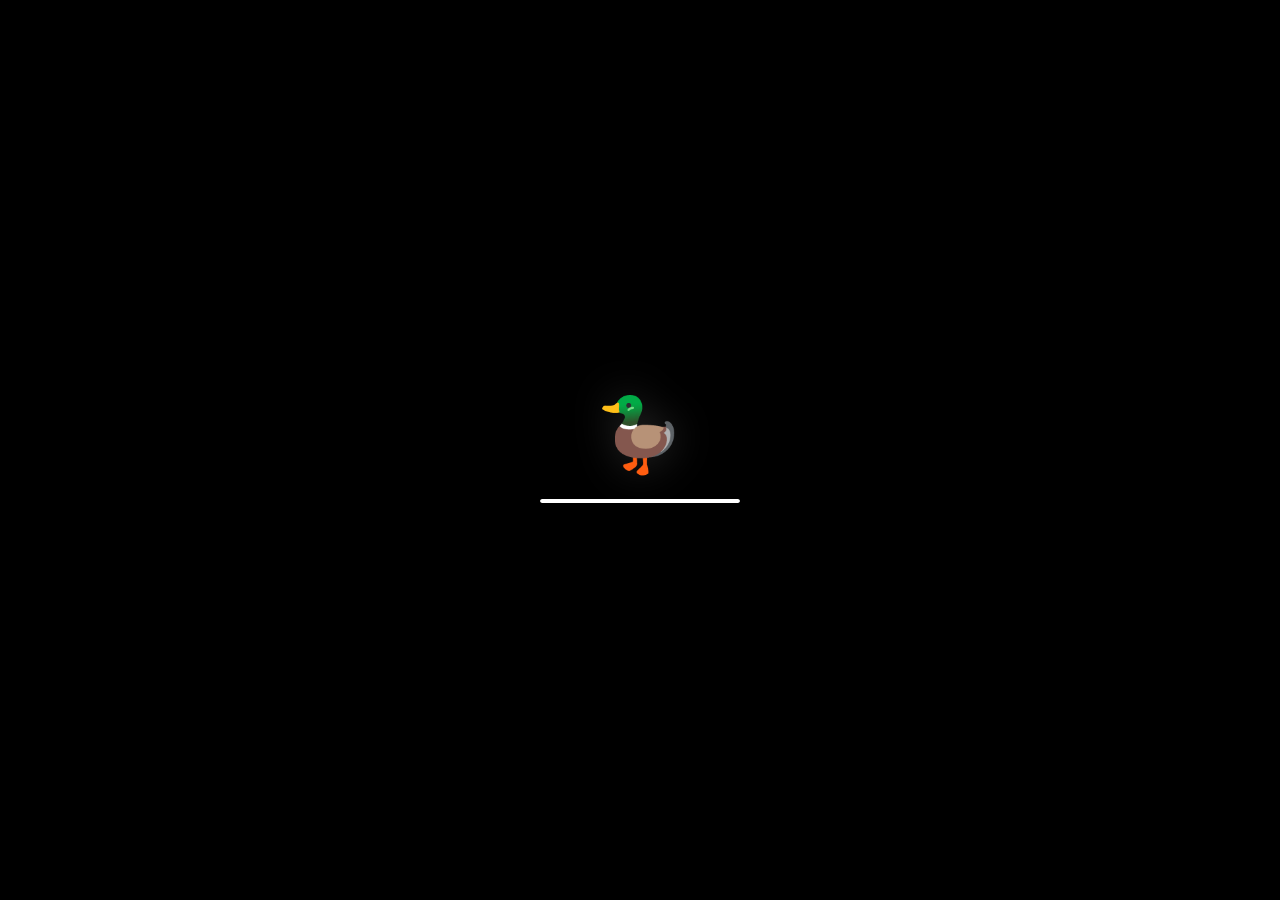
==== commit 66c9b7f0: "feat: Easter egg" ====
--- a/index.html
+++ b/index.html
@@ -2884,6 +2884,7 @@
             100% {
                 transform: scale(0.9);
                 box-shadow: 0 0 0 0 rgba(124, 92, 56, 0);
+            }
         }
 
         /* ── Welcome Easter Egg ── */
@@ -4647,9 +4648,7 @@
 
                 // ── CPU Scheduling icon: close other windows and show CPU simulator ──
 
-
                 // ── Memory Simulator icon: close other windows and show Memory simulator ──
-
 
                 const wasMinimized = win.classList.contains('minimized');
                 win.classList.remove('minimized', 'win-entering');
@@ -7330,4 +7329,4 @@
     <script src="js/cursor.js"></script>
 </body>
 
-</html>+</html>
